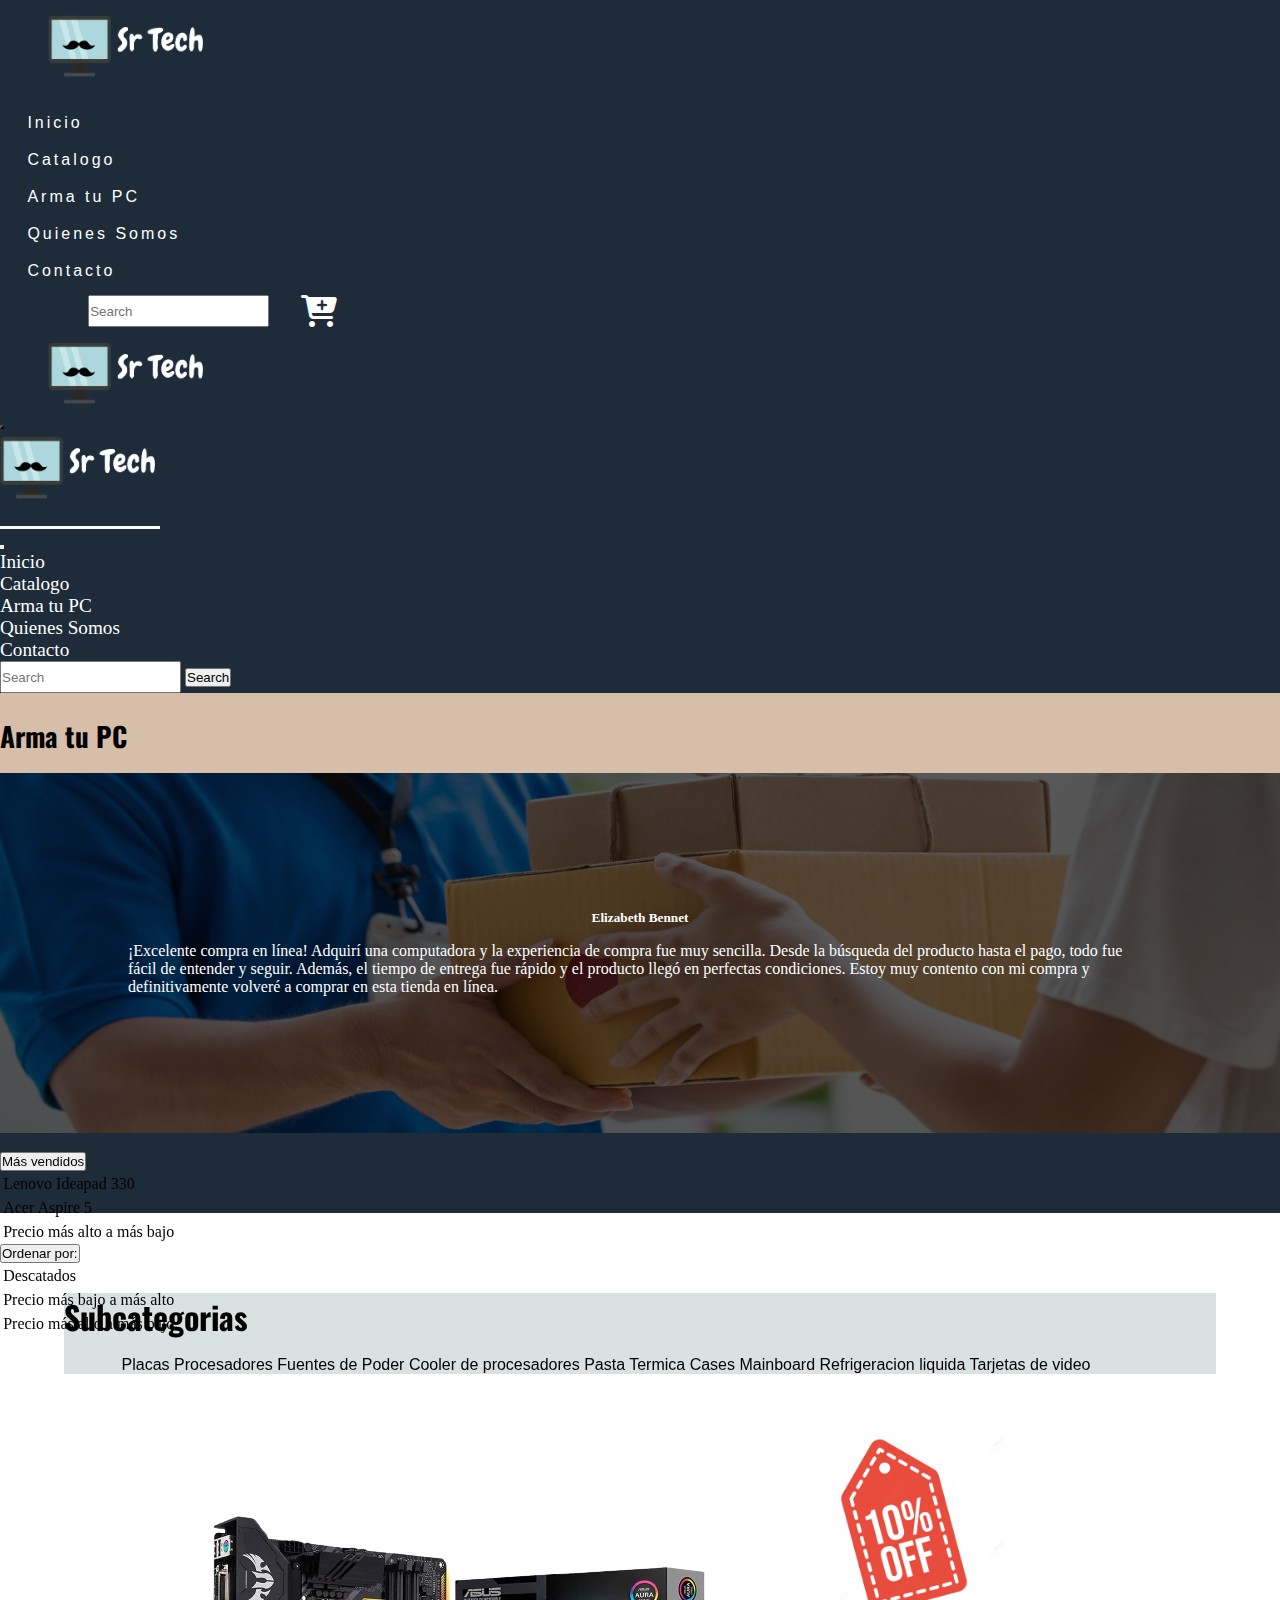
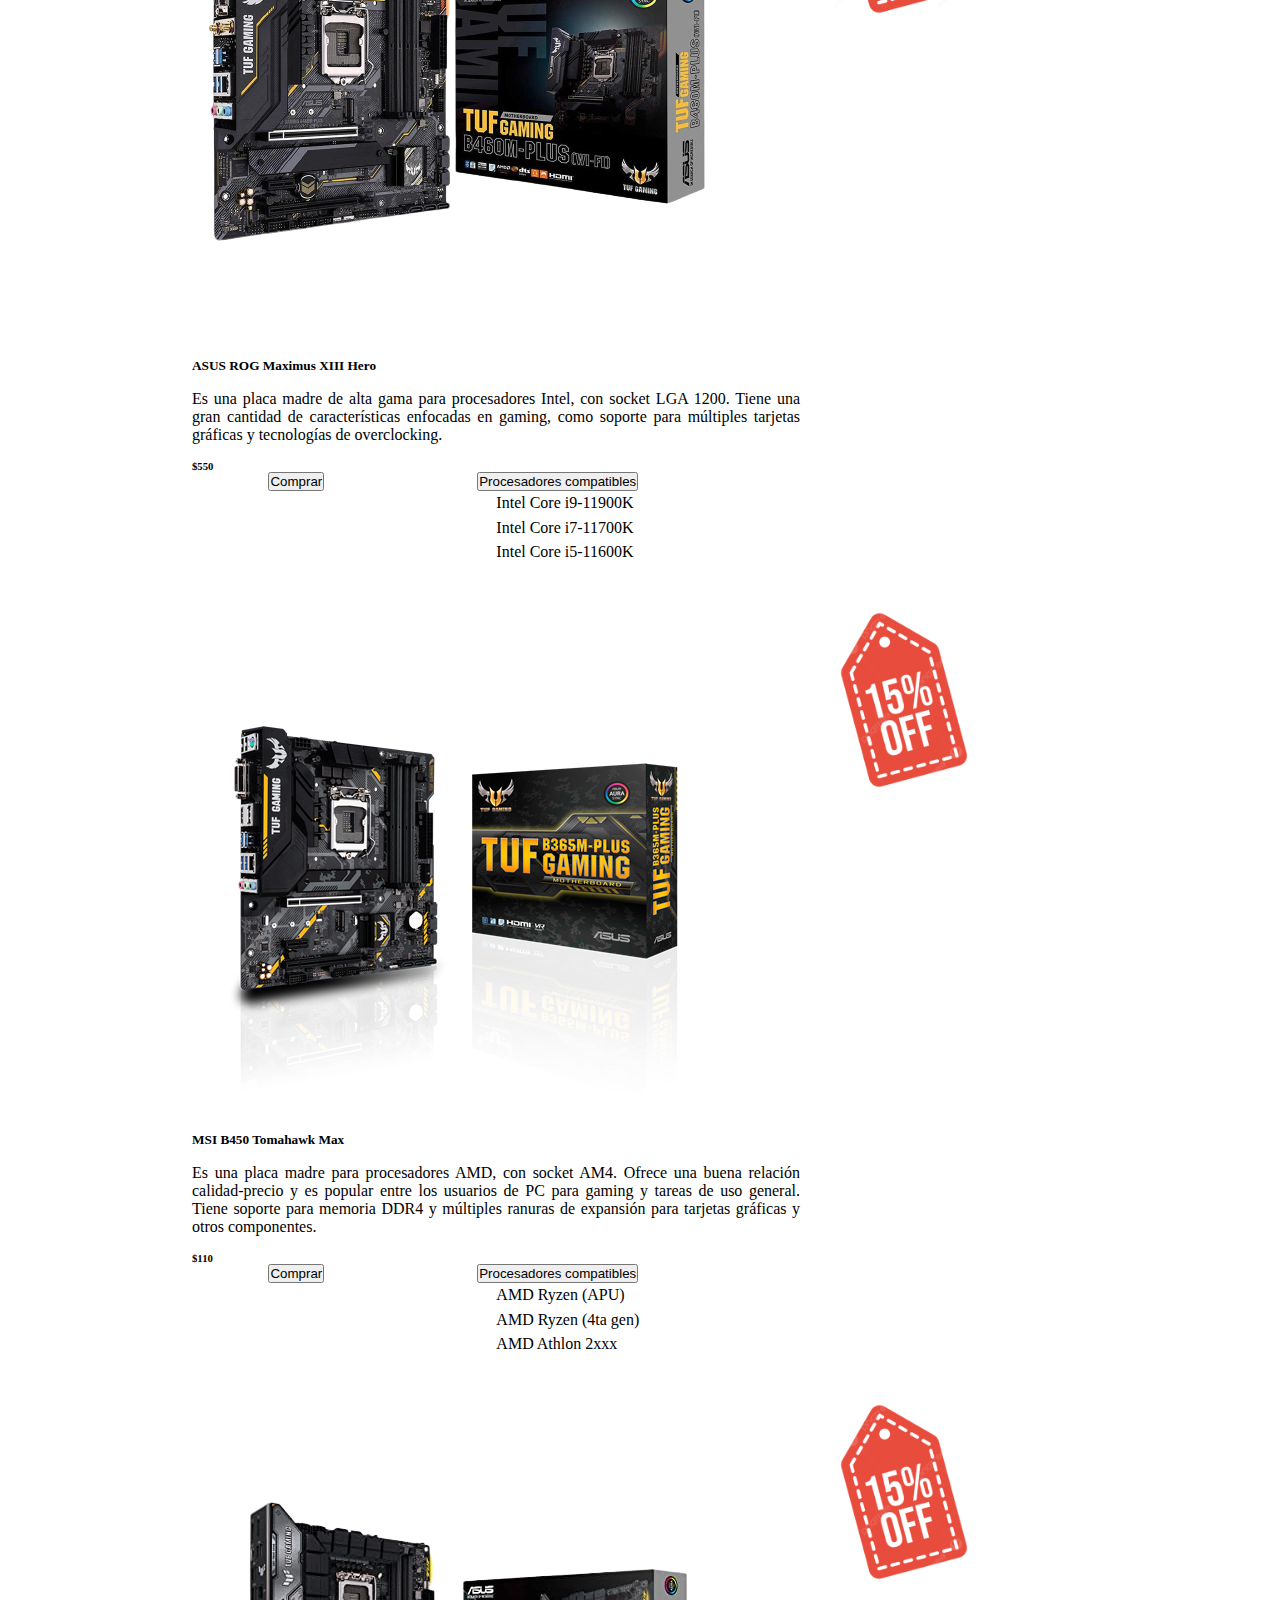
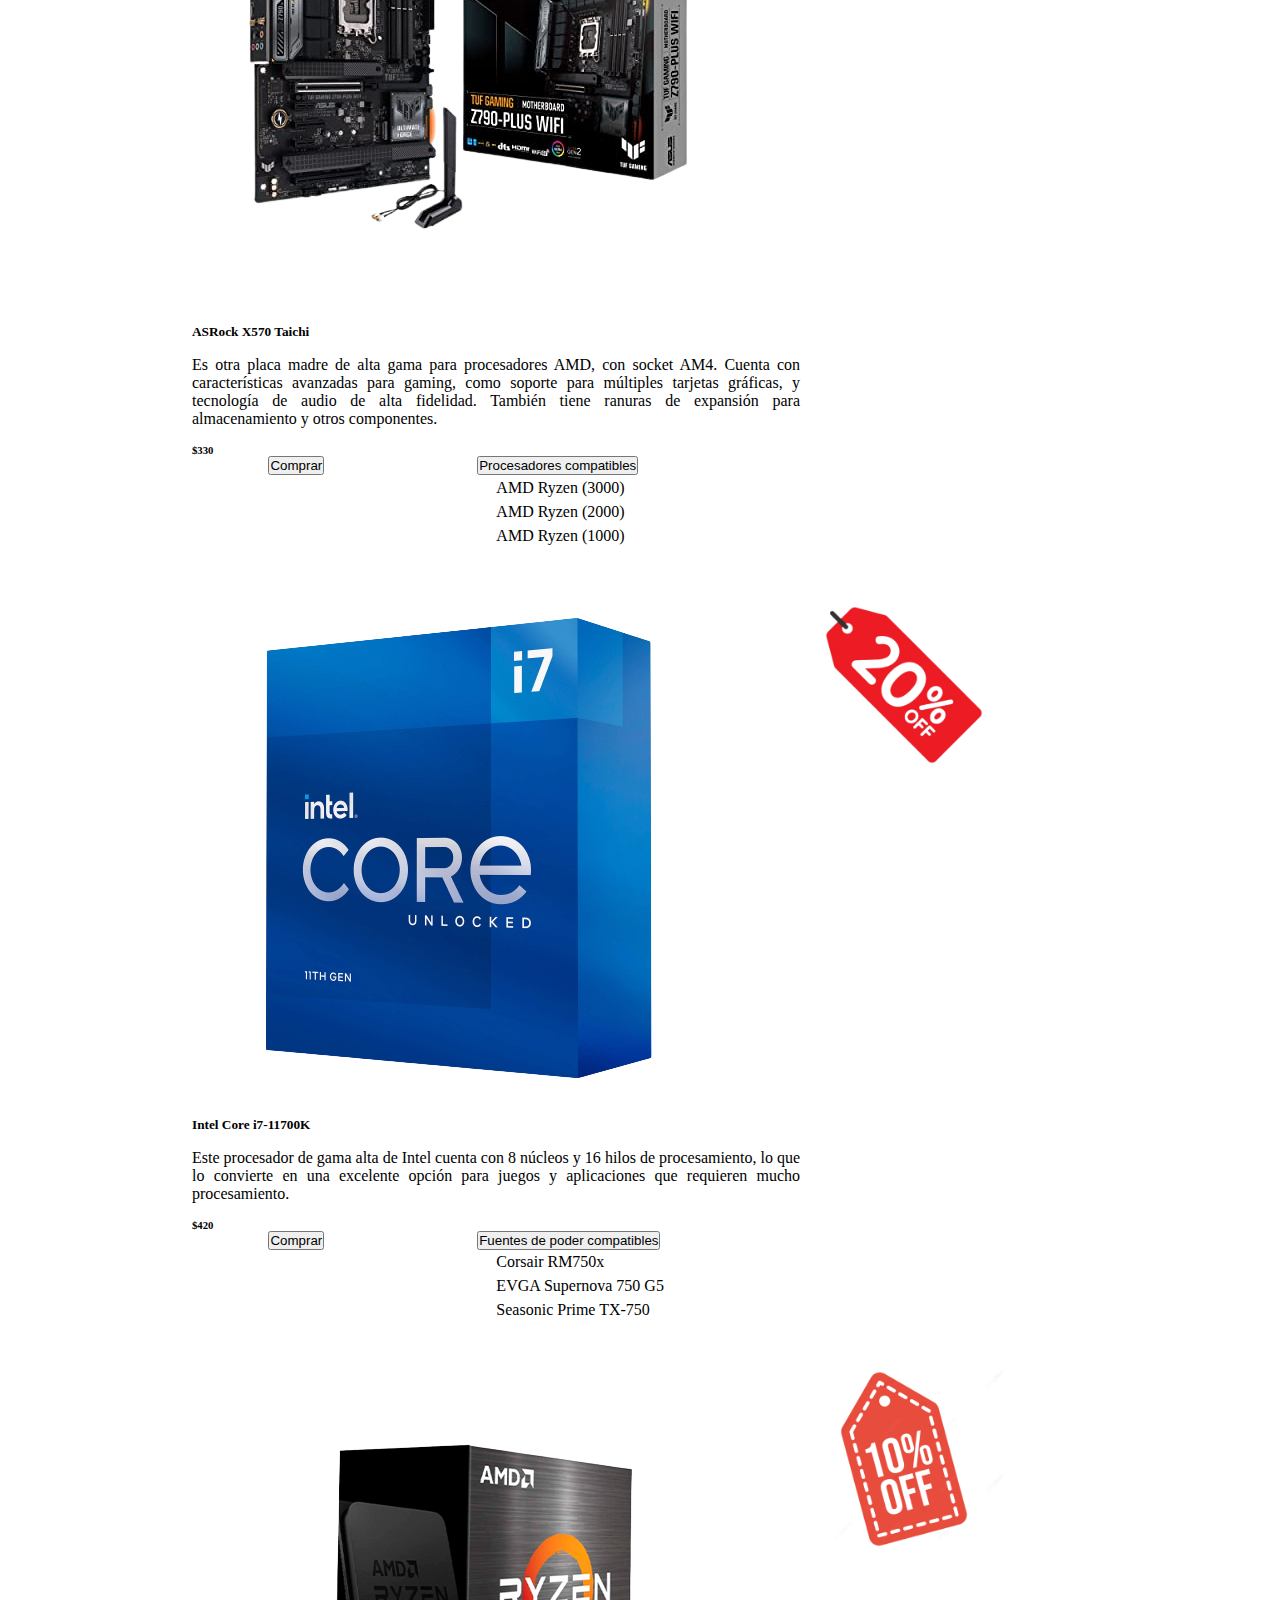
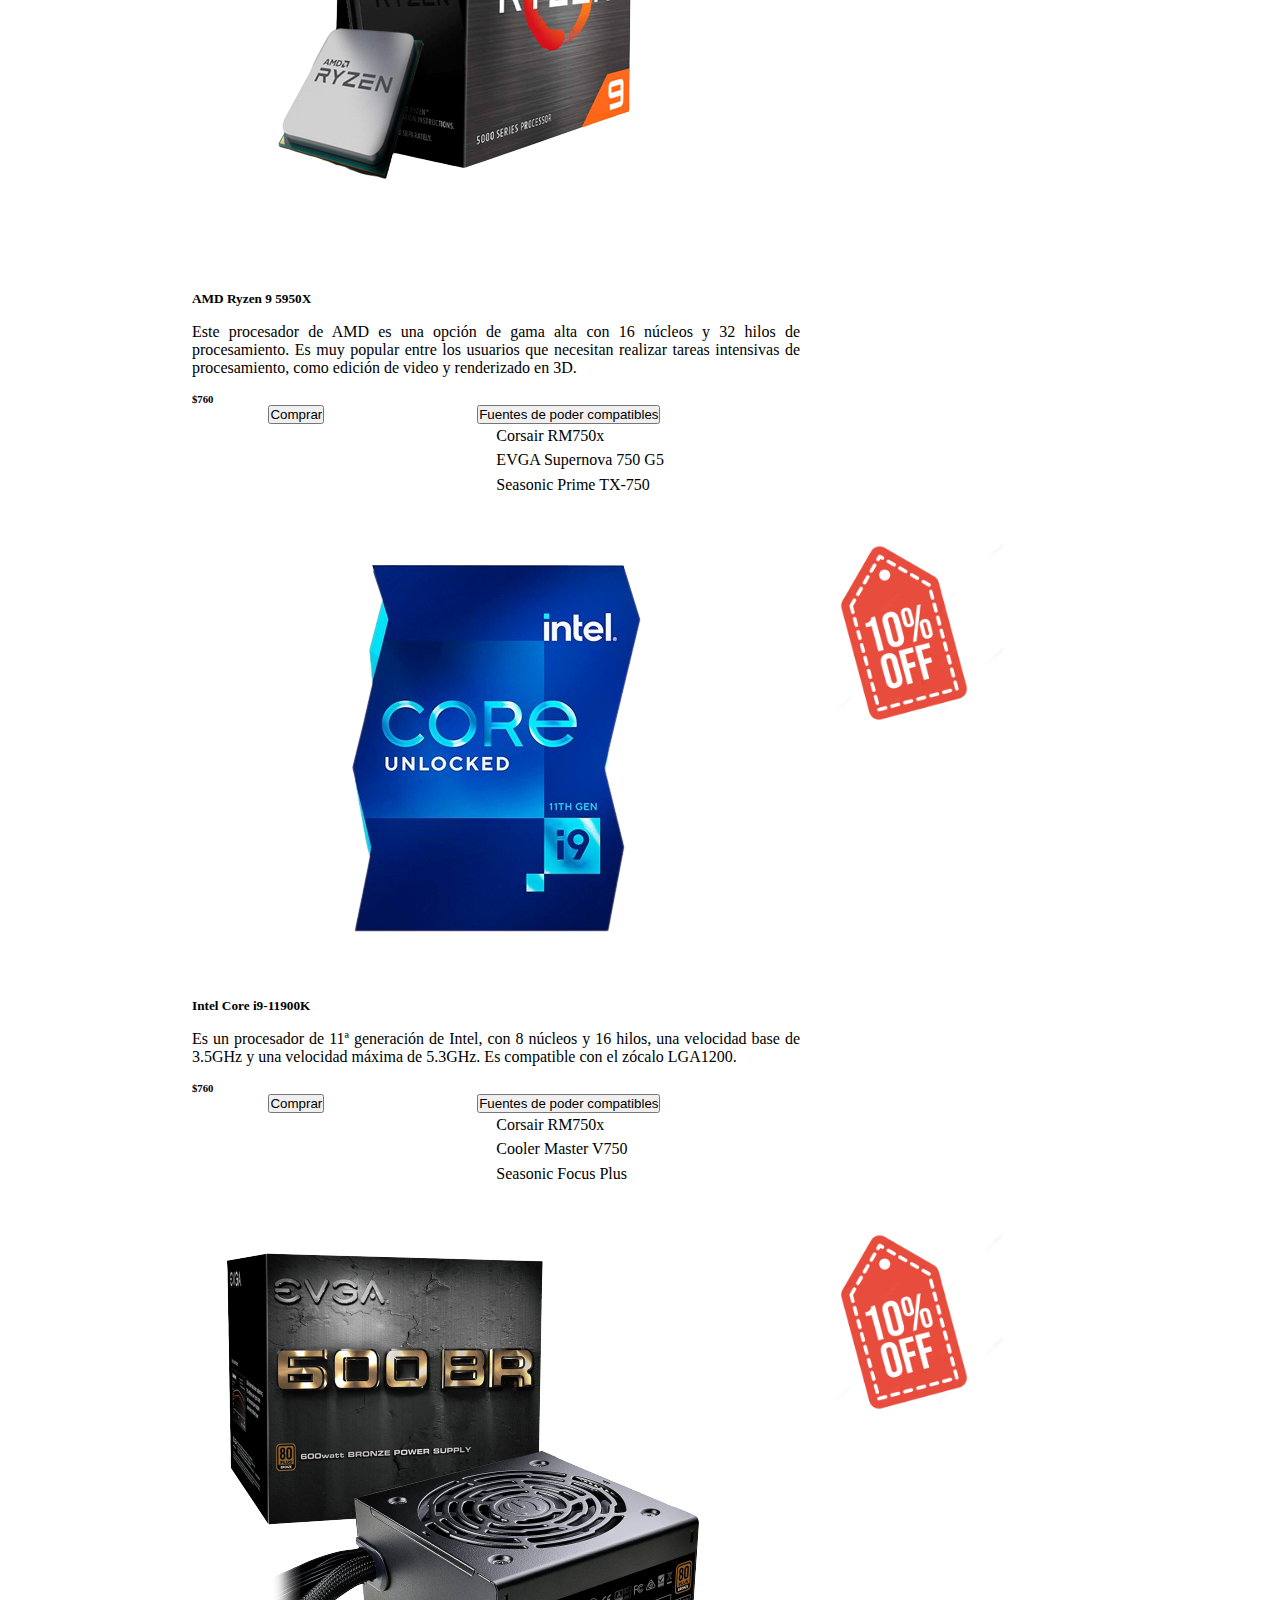
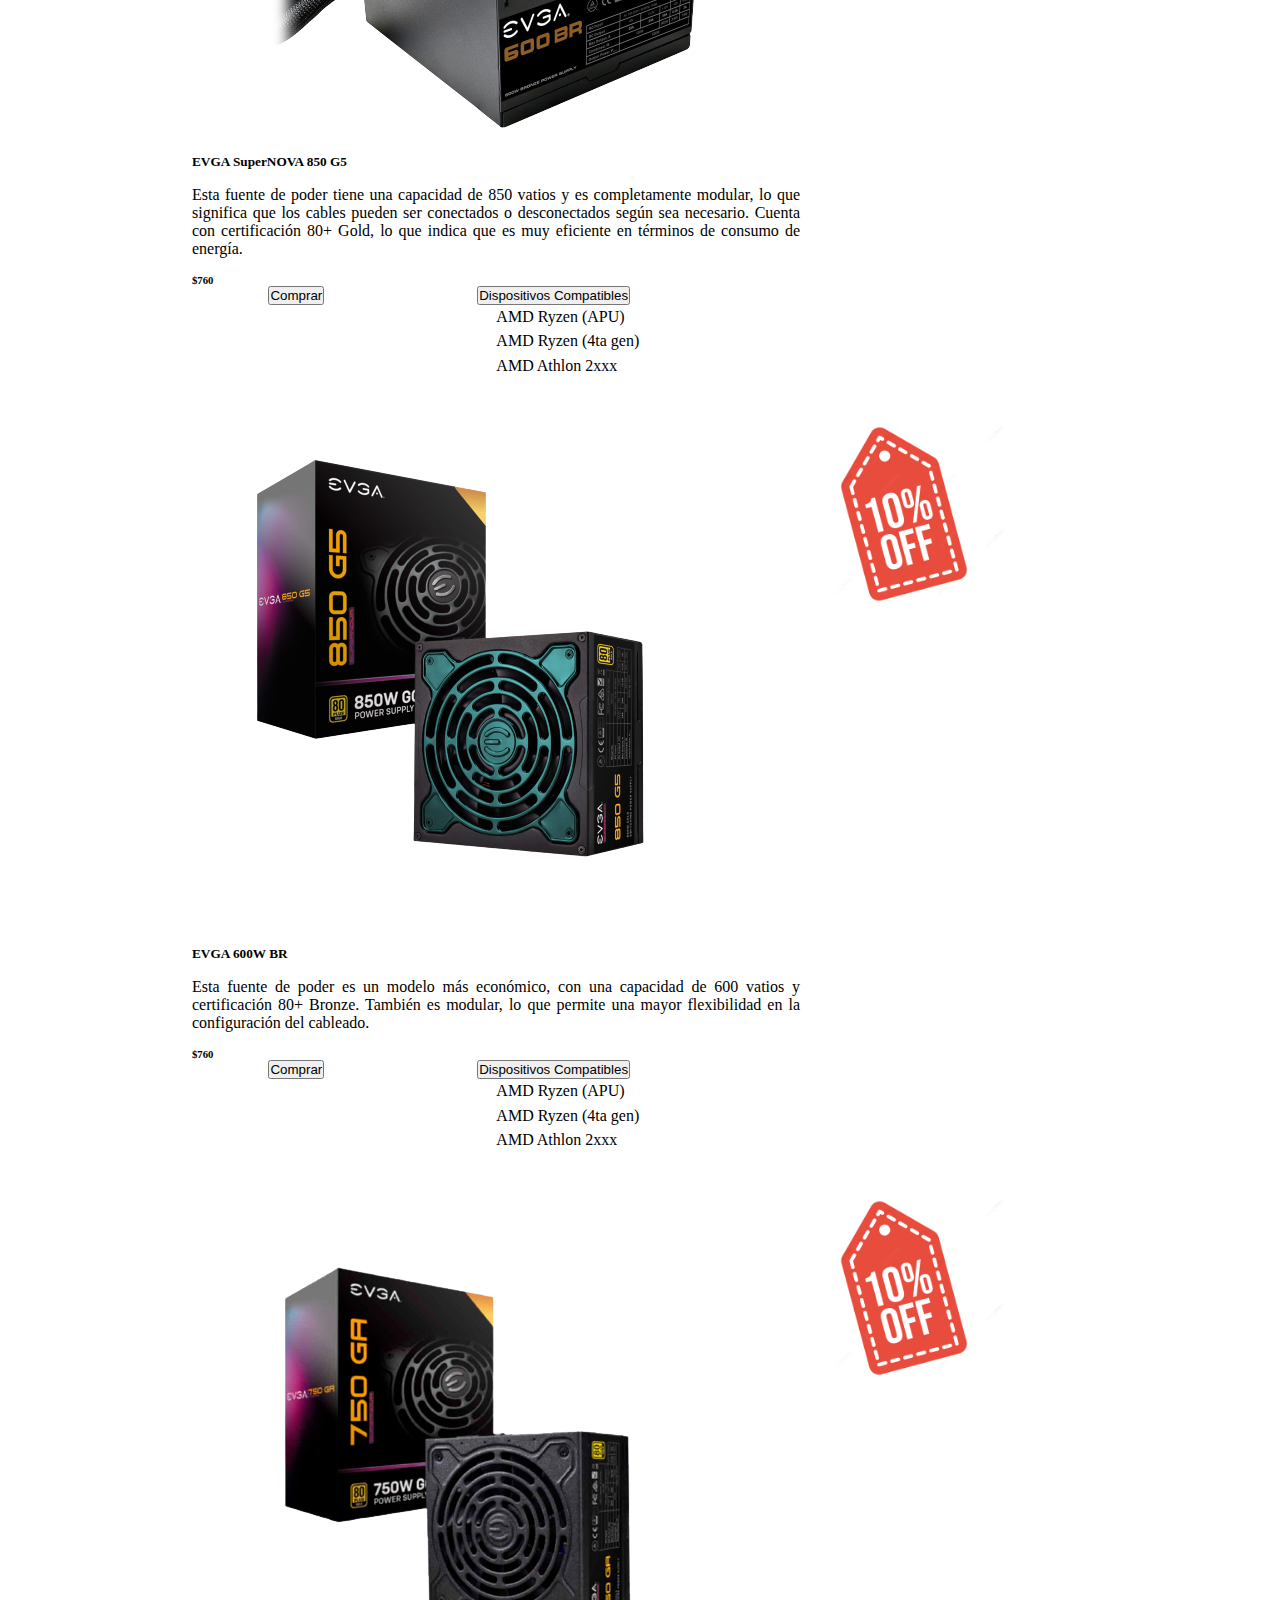
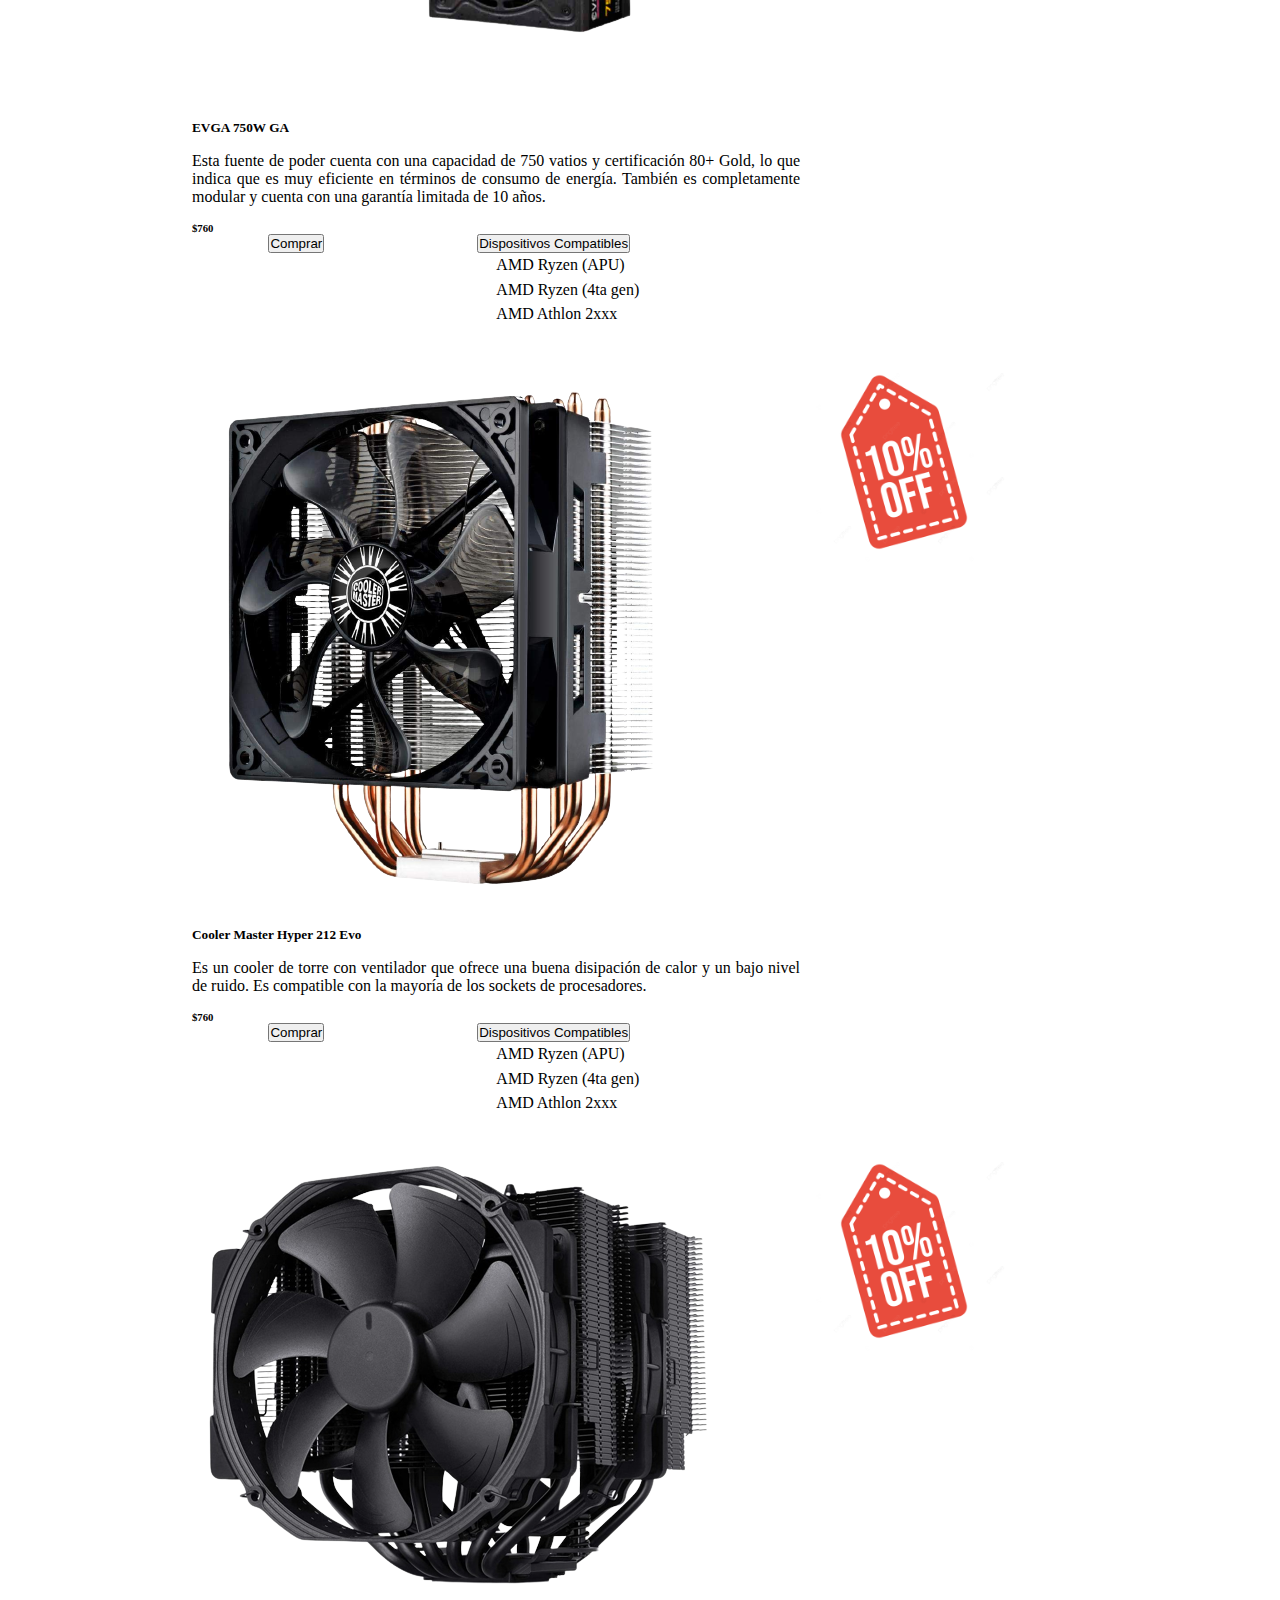
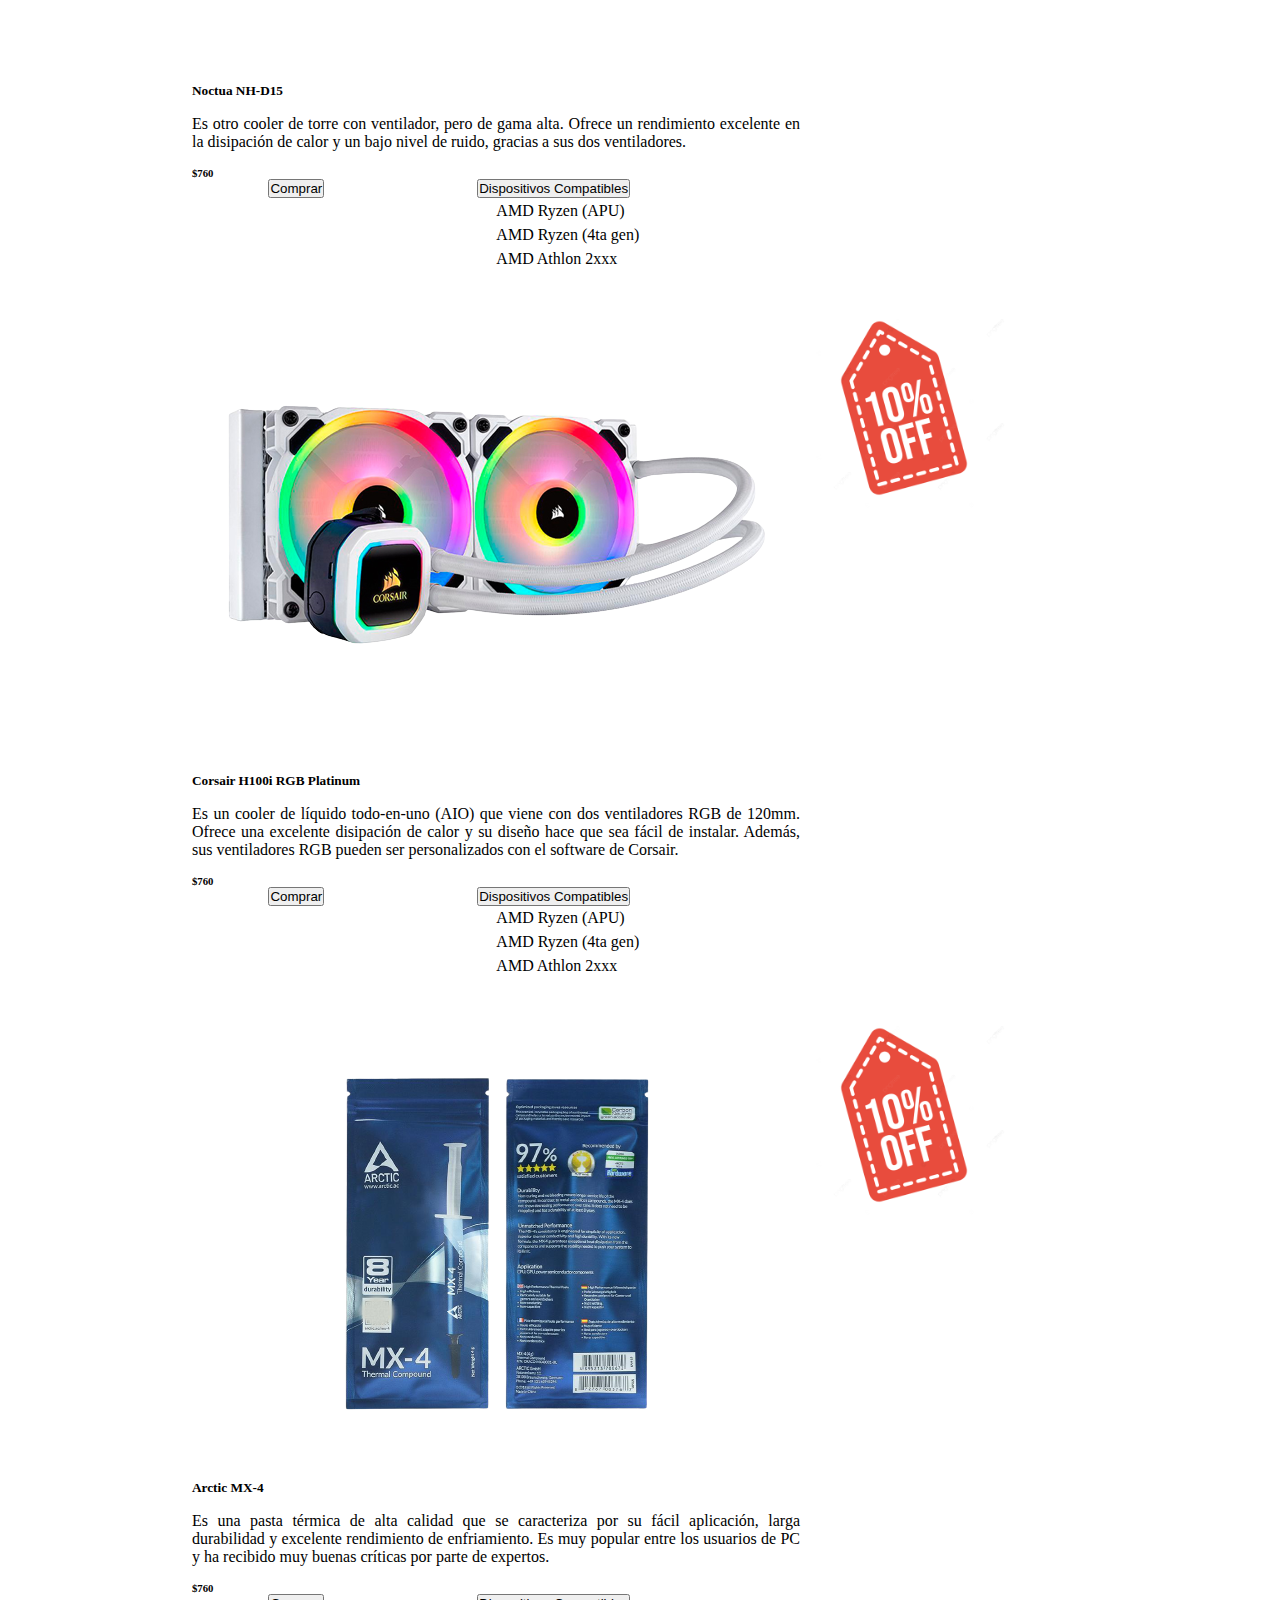
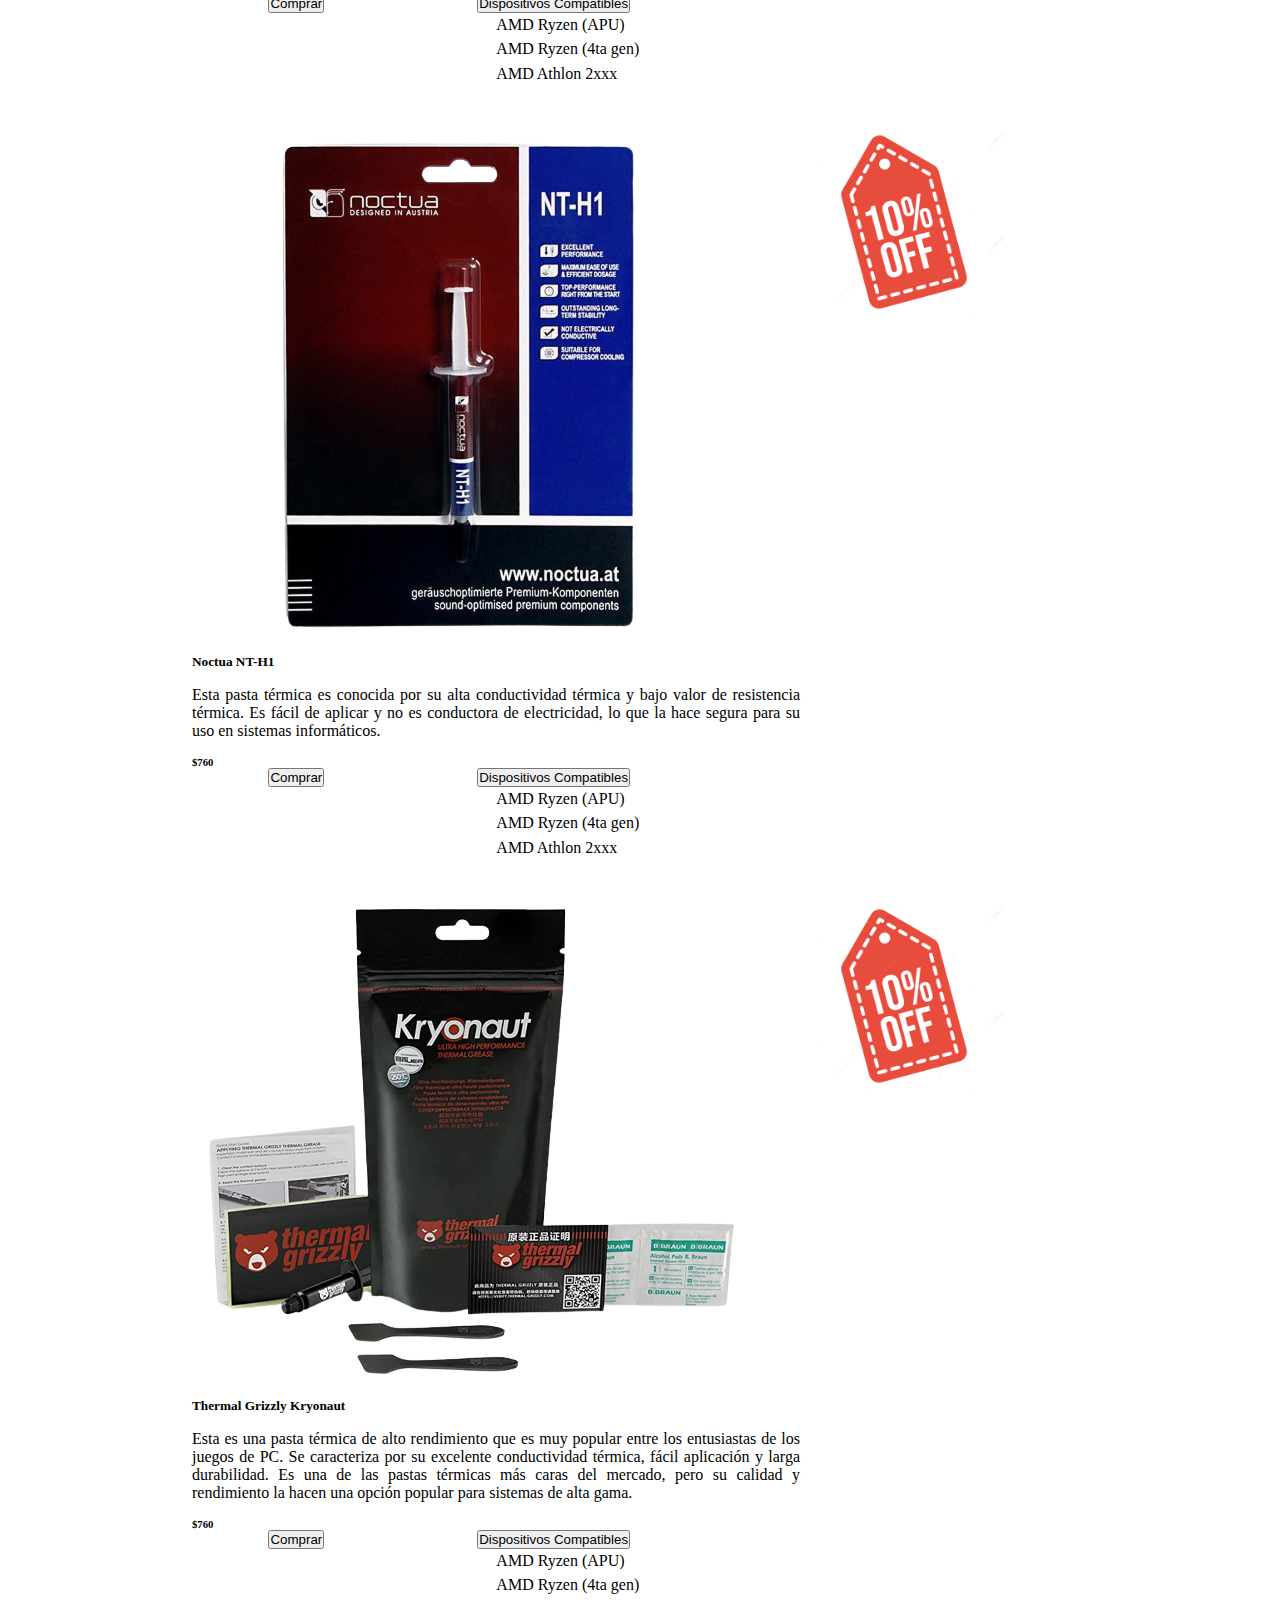
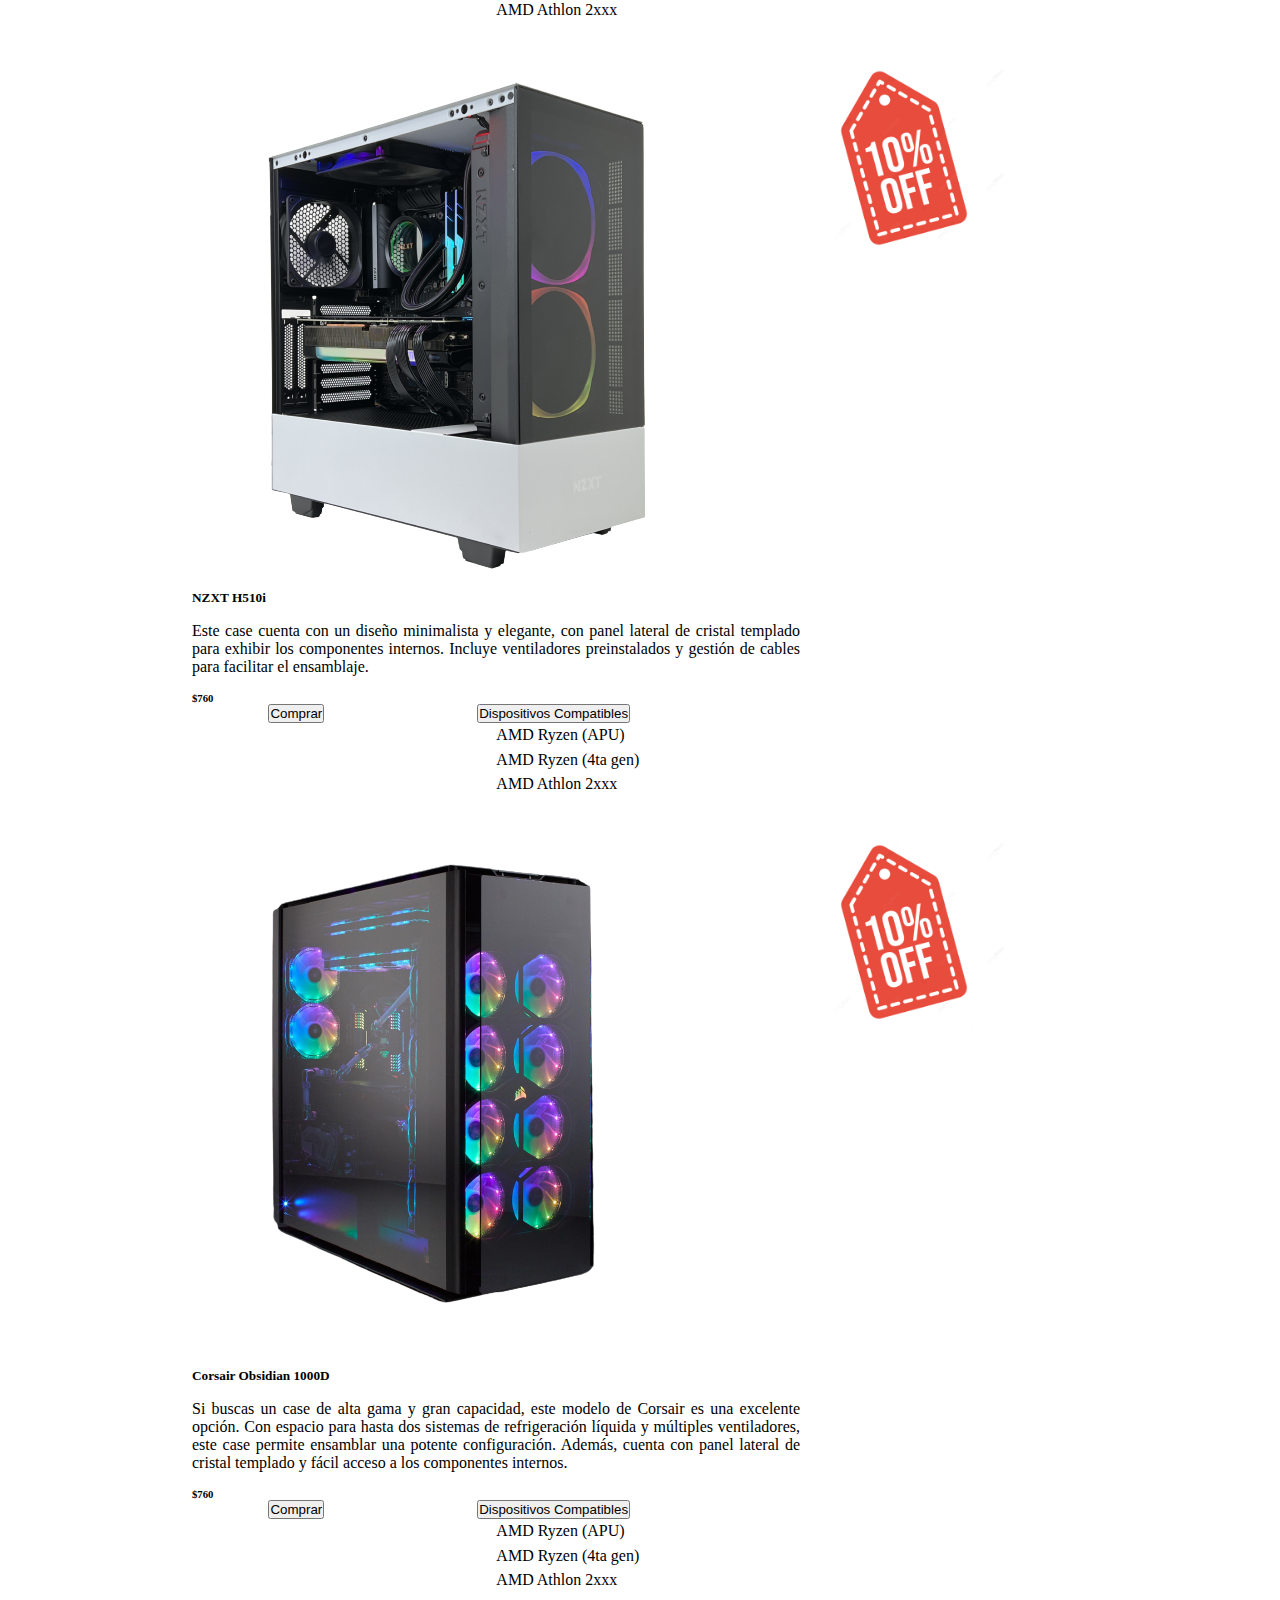
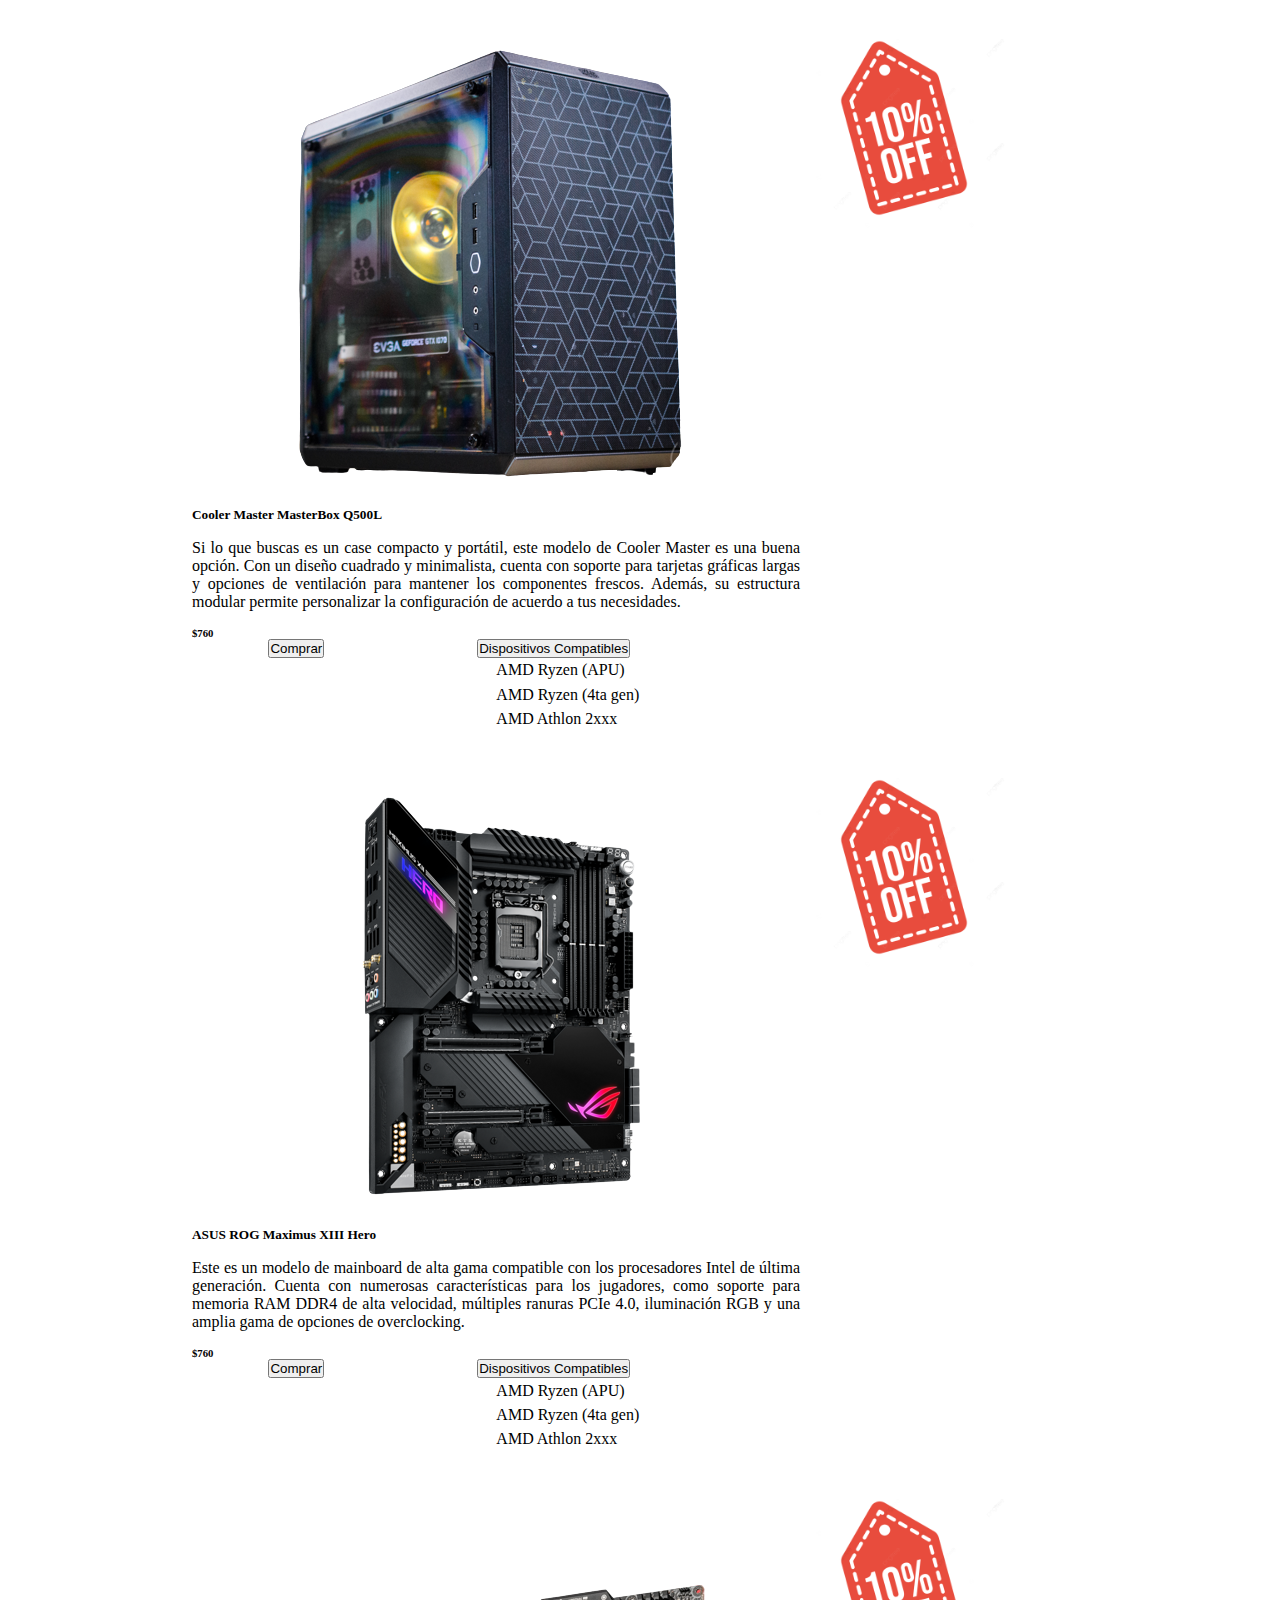
==== pages/arma_tu_pc.html @ 44ab14ec "Arreglo nav model" ====
<!DOCTYPE html>
<html lang="es">

<head>
    <meta charset="UTF-8">
    <meta http-equiv="X-UA-Compatible" content="IE=edge">
    <meta name="viewport" content="width=device-width, initial-scale=1.0">
    <link rel="stylesheet" href="https://cdnjs.cloudflare.com/ajax/libs/font-awesome/6.2.1/css/all.min.css">
    <link href="https://cdn.jsdelivr.net/npm/bootstrap@5.3.0-alpha1/dist/css/bootstrap.min.css" rel="stylesheet"
        integrity="sha384-GLhlTQ8iRABdZLl6O3oVMWSktQOp6b7In1Zl3/Jr59b6EGGoI1aFkw7cmDA6j6gD" crossorigin="anonymous">

    <link rel="stylesheet" href="../css/estilos.css">
    <title>Arma tu PC</title>
</head>

<body>
    <header>
        <div class="container-fluid row">

            <div class="col-xl-2">
                <div class="img-nav">
                    <img src="../img/Logo.png" alt="Logo">
                </div>
            </div>

            <div class="col-xl-10">
                <div class="navb-items d-none d-xl-flex">

                    <div class="item text-center">
                        <a href="../index.html">Inicio</a>
                    </div>
    
                    <div class="item">
                        <a href="catalago.html">Catalogo</a>
                    </div>
    
                    <div class="item">
                        <a  href="arma_tu_pc.html">Arma tu PC</a>
                    </div>
    
                    <div class="item">
                        <a href="quienes_somos.html">Quienes Somos</a>
                    </div> 
    
                    <div class="item">
                        <a href="contacto.html">Contacto</a>
                    </div>

                    <div class="item-search">

                        <div class="search-item">
                            <form class="d-flex" role="search">
                                <input class="form-control me-2" type="search" placeholder="Search" aria-label="Search">
                            </form>
                        </div>
        
                        <div class="carro-compras">
                            <i class="fa-solid fa-cart-plus fa-2x" style="color: white;"></i>
                        </div>
        
                    </div>

                </div>

            </div>

            <nav class="navbar fixed-top d-lg-none model-navbar-box">

                <div class="container-fluid">

                    <div class="img-nav">
                        <img src="../img/Logo.png" alt="Logo">
                    </div>

                    <button class="navbar-toggler navbar-boton" type="button" data-bs-toggle="offcanvas"
                        data-bs-target="#offcanvasNavbar" aria-controls="offcanvasNavbar">
                        <span class="navbar-toggler-icon"></span>
                    </button>

                    <div class="offcanvas offcanvas-end " tabindex="-1" id="offcanvasNavbar"
                        aria-labelledby="offcanvasNavbarLabel">

                        <div class="offcanvas-header">

                            <div class="img-nav-offcanvas">
                                <img src="../img/Logo.png" alt="Logo">
                            </div>
                           
                            <button type="button" class="btn-close" data-bs-dismiss="offcanvas"
                            aria-label="Close">
                            </button> 
                            
                        </div>
                        
                        <div class="offcanvas-body">

                            <ul class="navbar-nav justify-content-end flex-grow-1 pe-3 font-family-t-s cajita-var-movil">

                                <li class="nav-item start-item-narvbar">
                                    <a class="nav-link" aria-current="page" href="../index.html">Inicio</a>
                                </li>

                                <li class="nav-item start-item-narvbar">
                                    <a class="nav-link" aria-current="page" href="catalago.html">Catalogo</a>
                                </li>

                                <li class="nav-item start-item-narvbar">
                                    <a class="nav-link" aria-current="page" href="arma_tu_pc.html">Arma tu PC</a>
                                </li>

                                <li class="nav-item start-item-narvbar">
                                    <a class="nav-link" aria-current="page" href="quienes_somos.html">Quienes Somos</a>
                                </li>

                                <li class="nav-item start-item-narvbar">
                                    <a class="nav-link" aria-current="page" href="contacto.html">Contacto</a>
                                </li>

                            </ul>
                            
                            <form class="d-flex mt-3 search-movil" role="search">
                                <input class="form-control me-2" type="search" placeholder="Search" aria-label="Search">
                                <button class="btn btn-outline-success btn-sm" type="submit">Search</button>
                            </form>
                        </div>
                    </div>
                </div>
            </nav>

        </div>
    </header>


    <div class="titulo-artpc text-center">
        <h1>Arma tu PC</h1>
    </div>
    
    <div class="img-fondo-box">
        <div class="img-fondo-box-text">
            <h5 class="font-family-t text-center">Elizabeth Bennet</h5>
            <p class="font-family-t-s text-center">¡Excelente compra en línea! Adquirí una computadora y la experiencia de compra fue muy sencilla. Desde la búsqueda del producto hasta el pago, todo fue fácil de entender y seguir. Además, el tiempo de entrega fue rápido y el producto llegó en perfectas condiciones. Estoy muy contento con mi compra y definitivamente volveré a comprar en esta tienda en línea.</p>
        </div>
    </div>

    <div class="box-padre">
        <div class="row caja-big-sub">

            <div class=" box-marcas-sponsor col-xl-4 col-md-4 text-center">
                <!-- <div>
                    <img src="../img/Logo_asus.png" alt="">
                </div> -->
            </div>

            <div class="box-big-sub-box col-xl-8 col-sm-4 col-md-4 ">
                <div class="col-xl-4 text-center Productos-subcategorias-box">

                    <div class="dropdown-center">
                        <button class="btn btn-outline-light dropdown-toggle" type="button" data-bs-toggle="dropdown"
                            aria-expanded="false">
                            Subcategorias
                        </button>
                        <ul class="dropdown-menu">
                            <div class="row">
                                <div id="list-example" class="list-group text-center team-bottoms rounded">
                                    <li><a class="list-group-item list-group-item-action" href="#list-item-1">Placas</a>
                                    </li>
                                    <li><a class="list-group-item list-group-item-action"
                                            href="#list-item-2">Procesadores</a></li>
                                    <li><a class="list-group-item list-group-item-action" href="#list-item-3">Fuentes de
                                            Poder</a></li>
                                    <li><a class="list-group-item list-group-item-action" href="#list-item-4">Cooler de
                                            procesadores</a></li>
                                    <li><a class="list-group-item list-group-item-action" href="#list-item-5">Pasta
                                            Termica</a></li>
                                    <li><a class="list-group-item list-group-item-action" href="#list-item-6">Cases</a>
                                    </li>
                                    <li><a class="list-group-item list-group-item-action"
                                            href="#list-item-7">Mainboard</a></li>
                                    <li><a class="list-group-item list-group-item-action"
                                            href="#list-item-8">Refrigeracion
                                            liquida</a></li>
                                    <li><a class="list-group-item list-group-item-action" href="#list-item-9">Tarjetas
                                            de
                                            video</a></li>
                                </div>
                            </div>
                        </ul>
                    </div>

                </div>

            </div>

            <div class="col-md-8 col-sm-8 ">

                <div class="row text-center box-more-ord-for">

                    <div class=" w-auto">

                        <div class="dropdown-center  ">
                            <button class="btn btn-outline-light dropdown-toggle" type="button"
                                data-bs-toggle="dropdown" aria-expanded="false">
                                Más vendidos
                            </button>
                            <ul class="dropdown-menu">
                                <li><a class="dropdown-item rounded" href="#">Lenovo Ideapad 330</a></li>
                                <li><a class="dropdown-item rounded" href="#">Acer Aspire 5</a></li>
                                <li><a class="dropdown-item rounded" href="#">Precio más alto a más bajo</a></li>
                            </ul>
                        </div>
                    </div>

                    <div class=" w-auto">

                        <div class="dropdown-center">
                            <button class="btn btn-outline-light dropdown-toggle" type="button"
                                data-bs-toggle="dropdown" aria-expanded="false">
                                Ordenar por:
                            </button>
                            <ul class="dropdown-menu">
                                <li><a class="dropdown-item rounded" href="#">Descatados</a></li>
                                <li><a class="dropdown-item rounded" href="#">Precio más bajo a más alto</a></li>
                                <li><a class="dropdown-item rounded" href="#">Precio más alto a más bajo</a></li>
                            </ul>
                        </div>
                    </div>
                </div>
            </div>


        </div>
    </div>


    <div>
        <div data-bs-spy="scroll" data-bs-target="#list-example" data-bs-smooth-scroll="true" class="scrollspy-example"
            tabindex="0">
            <div class="productos-armatupc row">

                <div class="col-xl-4 col-md-4 col-sm-12 fondo-box-c text-center">

                    <div class="box-subcategorias col-xl-12 text-center">

                        <h2 class="btn-subcategorias">Subcategorias</h2>

                        <div class="row">

                            <div id="list-example" class="list-group text-center team-bottoms-sticky ">
                                <a class="list-group-item list-group-item-action" href="#list-item-1">Placas</a>
                                <a class="list-group-item list-group-item-action" href="#list-item-2">Procesadores</a>
                                <a class="list-group-item list-group-item-action" href="#list-item-3">Fuentes de
                                    Poder</a>
                                <a class="list-group-item list-group-item-action" href="#list-item-4">Cooler de
                                    procesadores</a>
                                <a class="list-group-item list-group-item-action" href="#list-item-5">Pasta Termica</a>
                                <a class="list-group-item list-group-item-action" href="#list-item-6">Cases</a>
                                <a class="list-group-item list-group-item-action" href="#list-item-7">Mainboard</a>
                                <a class="list-group-item list-group-item-action" href="#list-item-8">Refrigeracion
                                    liquida</a>
                                <a class="list-group-item list-group-item-action" href="#list-item-9">Tarjetas de
                                    video</a>
                            </div>

                        </div>

                    </div>

                </div>

                <div class="col-xl-8 col-md-8 col-sm-12 box-productos-artpc-father ">
                    <div class="box-productos-artpc m-auto">
                        <div class="card mb-3 " style="max-width: 38rem;">
                            <div class="row g-0">
                                <div class="col-md-4 img-box-productos-artpc">
                                    <img src="../img/Placa_1.png" class="img-fluid " alt="...">
                                </div>
                                <div class="col-md-8">
                                    <div class="card-body">
                                        <h5 class="card-title font-family-t">ASUS ROG Maximus XIII Hero</h5>
                                        <p class="card-text">
                                            Es una placa madre de alta gama para procesadores Intel, con
                                            socket LGA 1200. Tiene una gran cantidad de características enfocadas en
                                            gaming,
                                            como soporte para múltiples tarjetas gráficas y tecnologías de overclocking.
                                        </p>
                                        <p class="card-text">
                                        <h6 class="text-center text-price-artpc w-50 p-1 m-auto font-family-t">$550</h6>
                                        </p>
                                        <div class="btns-for-compra">
                                            <div class="btn-comprar-atpc">
                                                <button type="button" class="btn btn-primary btn-sm">Comprar</button>
                                            </div>

                                            <div class="btn-group">
                                                <button type="button"
                                                    class="btn btn-outline-dark btn-sm dropdown-toggle"
                                                    data-bs-toggle="dropdown" aria-expanded="false">
                                                    Procesadores compatibles
                                                </button>
                                                <ul class="dropdown-menu parrafo-text-artpc">
                                                    <li>
                                                        <p>Intel Core i9-11900K</p>
                                                    </li>
                                                    <li>
                                                        <p>Intel Core i7-11700K</p>
                                                    </li>
                                                    <li>
                                                        <p>Intel Core i5-11600K</p>
                                                    </li>
                                                </ul>
                                            </div>
                                        </div>

                                    </div>
                                </div>

                            </div>
                        </div>
                        <div class="porecentaje-off">
                            <img class="img-fluid" src="../img/Porcent_off.png" alt="">
                        </div>
                    </div>

                    <div class="box-productos-artpc m-auto" id="list-item-1">
                        <div class="card mb-3" style="max-width: 38rem;">
                            <div class="row g-0">
                                <div class="col-md-4 img-box-productos-artpc">
                                    <img src="../img/Placa_2.png" class="img-fluid rounded-start" alt="...">
                                </div>
                                <div class="col-md-8">
                                    <div class="card-body">
                                        <h5 class="card-title font-family-t">MSI B450 Tomahawk Max</h5>
                                        <p class="card-text">
                                            Es una placa madre para procesadores AMD, con socket AM4.
                                            Ofrece una buena relación calidad-precio y es popular entre los usuarios de
                                            PC
                                            para gaming y tareas de uso general. Tiene soporte para memoria DDR4 y
                                            múltiples
                                            ranuras de expansión para tarjetas gráficas y otros componentes.</p>
                                        <p class="card-text">
                                        <h6 class="text-center text-price-artpc w-50 p-1 m-auto font-family-t">$110</h6>
                                        </p>
                                        <div class="btns-for-compra">
                                            <div class="btn-comprar-atpc">
                                                <button type="button" class="btn btn-primary btn-sm">Comprar</button>
                                            </div>

                                            <div class="btn-group">
                                                <button type="button"
                                                    class="btn btn-outline-dark btn-sm dropdown-toggle"
                                                    data-bs-toggle="dropdown" aria-expanded="false">
                                                    Procesadores compatibles
                                                </button>
                                                <ul class="dropdown-menu parrafo-text-artpc">
                                                    <li>
                                                        <p>AMD Ryzen (APU)</p>
                                                    </li>
                                                    <li>
                                                        <p>AMD Ryzen (4ta gen)</p>
                                                    </li>
                                                    <li>
                                                        <p>AMD Athlon 2xxx</p>
                                                    </li>
                                                </ul>
                                            </div>
                                        </div>
                                    </div>
                                </div>
                            </div>
                        </div>
                        <div class="porecentaje-off">
                            <img class="img-fluid" src="../img/15off.png" alt="">
                        </div>
                    </div>

                    <div class="box-productos-artpc m-auto">
                        <div class="card mb-3" style="max-width: 38rem;">
                            <div class="row g-0">
                                <div class="col-md-4 img-box-productos-artpc">
                                    <img src="../img/Placa_3.png" class="img-fluid rounded-start" alt="...">
                                </div>
                                <div class="col-md-8">
                                    <div class="card-body">
                                        <h5 class="card-title font-family-t">ASRock X570 Taichi</h5>
                                        <p class="card-text">
                                            Es otra placa madre de alta gama para procesadores AMD, con
                                            socket AM4. Cuenta con características avanzadas para gaming, como soporte
                                            para
                                            múltiples tarjetas gráficas, y tecnología de audio de alta fidelidad.
                                            También
                                            tiene ranuras de expansión para almacenamiento y otros componentes.</p>
                                        <p class="card-text">
                                        <h6 class="text-center text-price-artpc w-50 p-1 m-auto font-family-t">$330</h6>
                                        </p>
                                        <div class="btns-for-compra">
                                            <div class="btn-comprar-atpc">
                                                <button type="button" class="btn btn-primary btn-sm">Comprar</button>
                                            </div>

                                            <div class="btn-group">
                                                <button type="button"
                                                    class="btn btn-outline-dark btn-sm dropdown-toggle"
                                                    data-bs-toggle="dropdown" aria-expanded="false">
                                                    Procesadores compatibles
                                                </button>
                                                <ul class="dropdown-menu parrafo-text-artpc">
                                                    <li>
                                                        <p>AMD Ryzen (3000)</p>
                                                    </li>
                                                    <li>
                                                        <p>AMD Ryzen (2000)</p>
                                                    </li>
                                                    <li>
                                                        <p>AMD Ryzen (1000)</p>
                                                    </li>
                                                </ul>
                                            </div>
                                        </div>
                                    </div>
                                </div>
                            </div>
                        </div>
                        <div class="porecentaje-off ">
                            <img class="img-fluid" src="../img/15off.png" alt="">
                        </div>
                    </div>

                    <div class="box-productos-artpc m-auto ">
                        <div class="card mb-3" style="max-width: 38rem;">
                            <div class="row g-0">
                                <div class="col-md-4 img-box-productos-artpc">
                                    <img src="../img/procesador_1.png" class="img-fluid rounded-start img-box-crece"
                                        alt="...">
                                </div>
                                <div class="col-md-8">
                                    <div class="card-body">
                                        <h5 class="card-title font-family-t">Intel Core i7-11700K</h5>
                                        <p class="card-text">
                                            Este procesador de gama alta de Intel cuenta con 8 núcleos y 16 hilos de
                                            procesamiento, lo que lo convierte en una excelente opción para juegos y
                                            aplicaciones que requieren mucho procesamiento.
                                        </p>
                                        <p class="card-text">
                                            <h6 class="text-center text-price-artpc w-50 p-1 m-auto font-family-t">$420</h6>
                                        </p>
                                        <div class="btns-for-compra">
                                            <div class="btn-comprar-atpc">
                                                <button type="button" class="btn btn-primary btn-sm">Comprar</button>
                                            </div>

                                            <div class="btn-group">
                                                <button type="button"
                                                    class="btn btn-outline-dark btn-sm dropdown-toggle"
                                                    data-bs-toggle="dropdown" aria-expanded="false">
                                                    Fuentes de poder compatibles
                                                </button>
                                                <ul class="dropdown-menu parrafo-text-artpc">
                                                    <li>
                                                        <p>Corsair RM750x</p>
                                                    </li>
                                                    <li>
                                                        <p>EVGA Supernova 750 G5</p>
                                                    </li>
                                                    <li>
                                                        <p>Seasonic Prime TX-750</p>
                                                    </li>
                                                </ul>
                                            </div>
                                        </div>
                                    </div>
                                </div>
                            </div>
                        </div>
                        <div class="porecentaje-off ">
                            <img class="img-fluid" src="../img/20_off.png" alt="">
                        </div>
                    </div>

                    <div class="box-productos-artpc m-auto" id="list-item-2">
                        <div class="card mb-3" style="max-width: 38rem;">
                            <div class="row g-0">
                                <div class="col-md-4 img-box-productos-artpc">
                                    <img src="../img/Procesador_2.png" class="img-fluid rounded-start" alt="...">
                                </div>
                                <div class="col-md-8">
                                    <div class="card-body">
                                        <h5 class="card-title font-family-t">AMD Ryzen 9 5950X</h5>
                                        <p class="card-text">
                                            Este procesador de AMD es una opción de gama alta con 16 núcleos y 32 hilos
                                            de
                                            procesamiento. Es muy popular entre los usuarios que necesitan realizar
                                            tareas
                                            intensivas de procesamiento, como edición de video y renderizado en 3D.
                                        </p>
                                        <p class="card-text">
                                            <h6 class="text-center text-price-artpc w-50 p-1 m-auto font-family-t">$760</h6>
                                        </p>
                                        <div class="btns-for-compra">
                                            <div class="btn-comprar-atpc">
                                                <button type="button" class="btn btn-primary btn-sm">Comprar</button>
                                            </div>

                                            <div class="btn-group">
                                                <button type="button"
                                                    class="btn btn-outline-dark btn-sm dropdown-toggle"
                                                    data-bs-toggle="dropdown" aria-expanded="false">
                                                    Fuentes de poder compatibles
                                                </button>
                                                <ul class="dropdown-menu parrafo-text-artpc">
                                                    <li>
                                                        <p>Corsair RM750x</p>
                                                    </li>
                                                    <li>
                                                        <p>EVGA Supernova 750 G5</p>
                                                    </li>
                                                    <li>
                                                        <p>Seasonic Prime TX-750</p>
                                                    </li>
                                                </ul>
                                            </div>
                                        </div>
                                    </div>
                                </div>
                            </div>
                        </div>
                        <div class="porecentaje-off ">
                            <img class="img-fluid" src="../img/Porcent_off.png" alt="">
                        </div>
                    </div>

                    <div class="box-productos-artpc m-auto ">
                        <div class="card mb-3" style="max-width: 38rem;">
                            <div class="row g-0">
                                <div class="col-md-4 img-box-productos-artpc">
                                    <img src="../img/Procesador_3.png" class="img-fluid rounded-start" alt="...">
                                </div>
                                <div class="col-md-8">
                                    <div class="card-body">
                                        <h5 class="card-title font-family-t">Intel Core i9-11900K</h5>
                                        <p class="card-text">
                                            Es un procesador de 11ª generación de Intel, con 8 núcleos y 16 hilos, una
                                            velocidad base de 3.5GHz y una velocidad máxima de 5.3GHz. Es compatible con
                                            el
                                            zócalo LGA1200.
                                        </p>
                                        <p class="card-text">
                                            <h6 class="text-center text-price-artpc w-50 p-1 m-auto font-family-t">$760</h6>
                                        </p>
                                        
                                        <div class="btns-for-compra">
                                            <div class="btn-comprar-atpc">
                                                <button type="button" class="btn btn-primary btn-sm">Comprar</button>
                                            </div>

                                            <div class="btn-group">
                                                <button type="button"
                                                    class="btn btn-outline-dark btn-sm dropdown-toggle"
                                                    data-bs-toggle="dropdown" aria-expanded="false">
                                                    Fuentes de poder compatibles
                                                </button>
                                                <ul class="dropdown-menu parrafo-text-artpc">
                                                    <li>
                                                        <p>Corsair RM750x</p>
                                                    </li>
                                                    <li>
                                                        <p>Cooler Master V750</p>
                                                    </li>
                                                    <li>
                                                        <p>Seasonic Focus Plus</p>
                                                    </li>
                                                </ul>
                                            </div>
                                        </div>
                                    </div>
                                </div>
                            </div>
                        </div>
                        <div class="porecentaje-off ">
                            <img class="img-fluid" src="../img/Porcent_off.png" alt="">
                        </div>
                    </div>


                    <div class="box-productos-artpc m-auto">
                        <div class="card mb-3" style="max-width: 38rem;">
                            <div class="row g-0">
                                <div class="col-md-4 img-box-productos-artpc">
                                    <img src="../img/Fuentes_Poder_1.png" class="img-fluid rounded-start" alt="...">
                                </div>
                                <div class="col-md-8">
                                    <div class="card-body">
                                        <h5 class="card-title font-family-t">EVGA SuperNOVA 850 G5</h5>
                                        <p class="card-text">
                                            Esta fuente de poder tiene una capacidad de 850 vatios y es completamente
                                            modular, lo que significa que los cables pueden ser conectados o
                                            desconectados
                                            según sea necesario. Cuenta con certificación 80+ Gold, lo que indica que es
                                            muy
                                            eficiente en términos de consumo de energía.
                                        </p>
                                        <p class="card-text">
                                            <h6 class="text-center text-price-artpc w-50 p-1 m-auto font-family-t">$760</h6>
                                        </p>
                                        
                                        <div class="btns-for-compra">
                                            <div class="btn-comprar-atpc">
                                                <button type="button" class="btn btn-primary btn-sm">Comprar</button>
                                            </div>

                                            <div class="btn-group">
                                                <button type="button"
                                                    class="btn btn-outline-dark btn-sm dropdown-toggle"
                                                    data-bs-toggle="dropdown" aria-expanded="false">
                                                    Dispositivos Compatibles
                                                </button>
                                                <ul class="dropdown-menu parrafo-text-artpc">
                                                    <li>
                                                        <p>AMD Ryzen (APU)</p>
                                                    </li>
                                                    <li>
                                                        <p>AMD Ryzen (4ta gen)</p>
                                                    </li>
                                                    <li>
                                                        <p>AMD Athlon 2xxx</p>
                                                    </li>
                                                </ul>
                                            </div>
                                        </div>
                                    </div>
                                </div>
                            </div>
                        </div>
                        <div class="porecentaje-off ">
                            <img class="img-fluid" src="../img/Porcent_off.png" alt="">
                        </div>
                    </div>

                    <div class="box-productos-artpc m-auto" id="list-item-3">
                        <div class="card mb-3" style="max-width: 38rem;">
                            <div class="row g-0">
                                <div class="col-md-4 img-box-productos-artpc">
                                    <img src="../img/Fuentes_Poder_2.png" class="img-fluid rounded-start" alt="...">
                                </div>
                                <div class="col-md-8">
                                    <div class="card-body">
                                        <h5 class="card-title font-family-t">EVGA 600W BR</h5>
                                        <p class="card-text">
                                            Esta fuente de poder es un modelo más económico, con una capacidad de 600
                                            vatios
                                            y certificación 80+ Bronze. También es modular, lo que permite una mayor
                                            flexibilidad en la configuración del cableado.
                                        </p>
                                        <p class="card-text">
                                            <h6 class="text-center text-price-artpc w-50 p-1 m-auto font-family-t">$760</h6>
                                        </p>
                                        
                                        <div class="btns-for-compra">
                                            <div class="btn-comprar-atpc">
                                                <button type="button" class="btn btn-primary btn-sm">Comprar</button>
                                            </div>

                                            <div class="btn-group">
                                                <button type="button"
                                                    class="btn btn-outline-dark btn-sm dropdown-toggle"
                                                    data-bs-toggle="dropdown" aria-expanded="false">
                                                    Dispositivos Compatibles
                                                </button>
                                                <ul class="dropdown-menu parrafo-text-artpc">
                                                    <li>
                                                        <p>AMD Ryzen (APU)</p>
                                                    </li>
                                                    <li>
                                                        <p>AMD Ryzen (4ta gen)</p>
                                                    </li>
                                                    <li>
                                                        <p>AMD Athlon 2xxx</p>
                                                    </li>
                                                </ul>
                                            </div>
                                        </div>
                                    </div>
                                </div>
                            </div>
                        </div>
                        <div class="porecentaje-off ">
                            <img class="img-fluid" src="../img/Porcent_off.png" alt="">
                        </div>
                    </div>

                    <div class="box-productos-artpc m-auto">
                        <div class="card mb-3" style="max-width: 38rem;">
                            <div class="row g-0">
                                <div class="col-md-4 img-box-productos-artpc">
                                    <img src="../img/Fuentes_Poder_3.png" class="img-fluid rounded-start" alt="...">
                                </div>
                                <div class="col-md-8">
                                    <div class="card-body">
                                        <h5 class="card-title font-family-t">EVGA 750W GA</h5>
                                        <p class="card-text">
                                            Esta fuente de poder cuenta con una capacidad de 750 vatios y certificación
                                            80+
                                            Gold, lo que indica que es muy eficiente en términos de consumo de energía.
                                            También es completamente modular y cuenta con una garantía limitada de 10
                                            años.
                                        </p>
                                        <p class="card-text">
                                            <h6 class="text-center text-price-artpc w-50 p-1 m-auto font-family-t">$760</h6>
                                        </p>
                                        
                                        <div class="btns-for-compra">
                                            <div class="btn-comprar-atpc">
                                                <button type="button" class="btn btn-primary btn-sm">Comprar</button>
                                            </div>

                                            <div class="btn-group">
                                                <button type="button"
                                                    class="btn btn-outline-dark btn-sm dropdown-toggle"
                                                    data-bs-toggle="dropdown" aria-expanded="false">
                                                    Dispositivos Compatibles
                                                </button>
                                                <ul class="dropdown-menu parrafo-text-artpc">
                                                    <li>
                                                        <p>AMD Ryzen (APU)</p>
                                                    </li>
                                                    <li>
                                                        <p>AMD Ryzen (4ta gen)</p>
                                                    </li>
                                                    <li>
                                                        <p>AMD Athlon 2xxx</p>
                                                    </li>
                                                </ul>
                                            </div>
                                        </div>
                                    </div>
                                </div>
                            </div>
                        </div>
                        <div class="porecentaje-off ">
                            <img class="img-fluid" src="../img/Porcent_off.png" alt="">
                        </div>
                    </div>

                    <div class="box-productos-artpc m-auto">
                        <div class="card mb-3" style="max-width: 38rem;">
                            <div class="row g-0">
                                <div class="col-md-4 img-box-productos-artpc">
                                    <img src="../img/Cooler_M_1.png" class="img-fluid rounded-start" alt="...">
                                </div>
                                <div class="col-md-8">
                                    <div class="card-body">
                                        <h5 class="card-title font-family-t">Cooler Master Hyper 212 Evo</h5>
                                        <p class="card-text">
                                            Es un cooler de torre con ventilador que ofrece una buena disipación de
                                            calor y
                                            un bajo nivel de ruido. Es compatible con la mayoría de los sockets de
                                            procesadores.
                                        </p>
                                        <p class="card-text">
                                            <h6 class="text-center text-price-artpc w-50 p-1 m-auto font-family-t">$760</h6>
                                        </p>
                                        
                                        <div class="btns-for-compra">
                                            <div class="btn-comprar-atpc">
                                                <button type="button" class="btn btn-primary btn-sm">Comprar</button>
                                            </div>

                                            <div class="btn-group">
                                                <button type="button"
                                                    class="btn btn-outline-dark btn-sm dropdown-toggle"
                                                    data-bs-toggle="dropdown" aria-expanded="false">
                                                    Dispositivos Compatibles
                                                </button>
                                                <ul class="dropdown-menu parrafo-text-artpc">
                                                    <li>
                                                        <p>AMD Ryzen (APU)</p>
                                                    </li>
                                                    <li>
                                                        <p>AMD Ryzen (4ta gen)</p>
                                                    </li>
                                                    <li>
                                                        <p>AMD Athlon 2xxx</p>
                                                    </li>
                                                </ul>
                                            </div>
                                        </div>
                                    </div>
                                </div>
                            </div>
                        </div>
                        <div class="porecentaje-off ">
                            <img class="img-fluid" src="../img/Porcent_off.png" alt="">
                        </div>
                    </div>

                    <div class="box-productos-artpc m-auto " id="list-item-4">
                        <div class="card mb-3" style="max-width: 38rem;">
                            <div class="row g-0">
                                <div class="col-md-4 img-box-productos-artpc">
                                    <img src="../img/Cooler_M_2.png" class="img-fluid rounded-start" alt="...">
                                </div>
                                <div class="col-md-8">
                                    <div class="card-body">
                                        <h5 class="card-title font-family-t">Noctua NH-D15</h5>
                                        <p class="card-text">
                                            Es otro cooler de torre con ventilador, pero de gama alta. Ofrece un
                                            rendimiento
                                            excelente en la disipación de calor y un bajo nivel de ruido, gracias a sus
                                            dos
                                            ventiladores.
                                        </p>
                                        <p class="card-text">
                                            <h6 class="text-center text-price-artpc w-50 p-1 m-auto font-family-t">$760</h6>
                                        </p>
                                        
                                        <div class="btns-for-compra">
                                            <div class="btn-comprar-atpc">
                                                <button type="button" class="btn btn-primary btn-sm">Comprar</button>
                                            </div>

                                            <div class="btn-group">
                                                <button type="button"
                                                    class="btn btn-outline-dark btn-sm dropdown-toggle"
                                                    data-bs-toggle="dropdown" aria-expanded="false">
                                                    Dispositivos Compatibles
                                                </button>
                                                <ul class="dropdown-menu parrafo-text-artpc">
                                                    <li>
                                                        <p>AMD Ryzen (APU)</p>
                                                    </li>
                                                    <li>
                                                        <p>AMD Ryzen (4ta gen)</p>
                                                    </li>
                                                    <li>
                                                        <p>AMD Athlon 2xxx</p>
                                                    </li>
                                                </ul>
                                            </div>
                                        </div>
                                    </div>
                                </div>
                            </div>
                        </div>
                        <div class="porecentaje-off ">
                            <img class="img-fluid" src="../img/Porcent_off.png" alt="">
                        </div>
                    </div>

                    <div class="box-productos-artpc m-auto">
                        <div class="card mb-3" style="max-width: 38rem;">
                            <div class="row g-0">
                                <div class="col-md-4 img-box-productos-artpc">
                                    <img src="../img/Cooler_M_3.png" class="img-fluid rounded-start" alt="...">
                                </div>
                                <div class="col-md-8">
                                    <div class="card-body">
                                        <h5 class="card-title font-family-t">Corsair H100i RGB Platinum</h5>
                                        <p class="card-text">
                                            Es un cooler de líquido todo-en-uno (AIO) que viene con dos ventiladores RGB
                                            de
                                            120mm. Ofrece una excelente disipación de calor y su diseño hace que sea
                                            fácil
                                            de instalar. Además, sus ventiladores RGB pueden ser personalizados con el
                                            software de Corsair.
                                        </p>
                                        <p class="card-text">
                                            <h6 class="text-center text-price-artpc w-50 p-1 m-auto font-family-t">$760</h6>
                                        </p>
                                        <div class="btns-for-compra">
                                            <div class="btn-comprar-atpc">
                                                <button type="button" class="btn btn-primary btn-sm">Comprar</button>
                                            </div>

                                            <div class="btn-group">
                                                <button type="button"
                                                    class="btn btn-outline-dark btn-sm dropdown-toggle"
                                                    data-bs-toggle="dropdown" aria-expanded="false">
                                                    Dispositivos Compatibles
                                                </button>
                                                <ul class="dropdown-menu parrafo-text-artpc">
                                                    <li>
                                                        <p>AMD Ryzen (APU)</p>
                                                    </li>
                                                    <li>
                                                        <p>AMD Ryzen (4ta gen)</p>
                                                    </li>
                                                    <li>
                                                        <p>AMD Athlon 2xxx</p>
                                                    </li>
                                                </ul>
                                            </div>
                                        </div>
                                    </div>
                                </div>
                            </div>
                        </div>
                        <div class="porecentaje-off ">
                            <img class="img-fluid" src="../img/Porcent_off.png" alt="">
                        </div>
                    </div>

                    <div class="box-productos-artpc m-auto">
                        <div class="card mb-3" style="max-width: 38rem;">
                            <div class="row g-0">
                                <div class="col-md-4 img-box-productos-artpc">
                                    <img src="../img/Pasta_T_1.png" class="img-fluid rounded-start" alt="...">
                                </div>
                                <div class="col-md-8">
                                    <div class="card-body">
                                        <h5 class="card-title font-family-t">Arctic MX-4</h5>
                                        <p class="card-text">
                                            Es una pasta térmica de alta calidad que se caracteriza por su fácil
                                            aplicación,
                                            larga durabilidad y excelente rendimiento de enfriamiento. Es muy popular
                                            entre
                                            los usuarios de PC y ha recibido muy buenas críticas por parte de expertos.
                                        </p>
                                        <p class="card-text">
                                            <h6 class="text-center text-price-artpc w-50 p-1 m-auto font-family-t">$760</h6>
                                        </p>
                                        <div class="btns-for-compra">
                                            <div class="btn-comprar-atpc">
                                                <button type="button" class="btn btn-primary btn-sm">Comprar</button>
                                            </div>

                                            <div class="btn-group">
                                                <button type="button"
                                                    class="btn btn-outline-dark btn-sm dropdown-toggle"
                                                    data-bs-toggle="dropdown" aria-expanded="false">
                                                    Dispositivos Compatibles
                                                </button>
                                                <ul class="dropdown-menu parrafo-text-artpc">
                                                    <li>
                                                        <p>AMD Ryzen (APU)</p>
                                                    </li>
                                                    <li>
                                                        <p>AMD Ryzen (4ta gen)</p>
                                                    </li>
                                                    <li>
                                                        <p>AMD Athlon 2xxx</p>
                                                    </li>
                                                </ul>
                                            </div>
                                        </div>
                                    </div>
                                </div>
                            </div>
                        </div>
                        <div class="porecentaje-off ">
                            <img class="img-fluid" src="../img/Porcent_off.png" alt="">
                        </div>
                    </div>


                    <div class="box-productos-artpc m-auto" id="list-item-5">
                        <div class="card mb-3" style="max-width: 38rem;">
                            <div class="row g-0">
                                <div class="col-md-4 img-box-productos-artpc">
                                    <img src="../img/Pasta_T_2.png" class="img-fluid rounded-start" alt="...">
                                </div>
                                <div class="col-md-8">
                                    <div class="card-body">
                                        <h5 class="card-title font-family-t">Noctua NT-H1</h5>
                                        <p class="card-text">
                                            Esta pasta térmica es conocida por su alta conductividad térmica y bajo
                                            valor de
                                            resistencia térmica. Es fácil de aplicar y no es conductora de electricidad,
                                            lo
                                            que la hace segura para su uso en sistemas informáticos.
                                        </p>
                                        <p class="card-text">
                                            <h6 class="text-center text-price-artpc w-50 p-1 m-auto font-family-t">$760</h6>
                                        </p>
                                        <div class="btns-for-compra">
                                            <div class="btn-comprar-atpc">
                                                <button type="button" class="btn btn-primary btn-sm">Comprar</button>
                                            </div>

                                            <div class="btn-group">
                                                <button type="button"
                                                    class="btn btn-outline-dark btn-sm dropdown-toggle"
                                                    data-bs-toggle="dropdown" aria-expanded="false">
                                                    Dispositivos Compatibles
                                                </button>
                                                <ul class="dropdown-menu parrafo-text-artpc">
                                                    <li>
                                                        <p>AMD Ryzen (APU)</p>
                                                    </li>
                                                    <li>
                                                        <p>AMD Ryzen (4ta gen)</p>
                                                    </li>
                                                    <li>
                                                        <p>AMD Athlon 2xxx</p>
                                                    </li>
                                                </ul>
                                            </div>
                                        </div>
                                    </div>
                                </div>
                            </div>
                        </div>
                        <div class="porecentaje-off m-auto">
                            <img class="img-fluid" src="../img/Porcent_off.png" alt="">
                        </div>
                    </div>

                    <div class="box-productos-artpc m-auto ">
                        <div class="card mb-3" style="max-width: 38rem;">
                            <div class="row g-0">
                                <div class="col-md-4 img-box-productos-artpc">
                                    <img src="../img/Pasta_T_3.png" class="img-fluid rounded-start" alt="...">
                                </div>
                                <div class="col-md-8">
                                    <div class="card-body">
                                        <h5 class="card-title font-family-t">Thermal Grizzly Kryonaut</h5>
                                        <p class="card-text">
                                            Esta es una pasta térmica de alto rendimiento que es muy popular entre los
                                            entusiastas de los juegos de PC. Se caracteriza por su excelente
                                            conductividad
                                            térmica, fácil aplicación y larga durabilidad. Es una de las pastas térmicas
                                            más
                                            caras del mercado, pero su calidad y rendimiento la hacen una opción popular
                                            para sistemas de alta gama.
                                        </p>
                                        <p class="card-text">
                                            <h6 class="text-center text-price-artpc w-50 p-1 m-auto font-family-t">$760</h6>
                                        </p>
                                        <div class="btns-for-compra">
                                            <div class="btn-comprar-atpc">
                                                <button type="button" class="btn btn-primary btn-sm">Comprar</button>
                                            </div>

                                            <div class="btn-group">
                                                <button type="button"
                                                    class="btn btn-outline-dark btn-sm dropdown-toggle"
                                                    data-bs-toggle="dropdown" aria-expanded="false">
                                                    Dispositivos Compatibles
                                                </button>
                                                <ul class="dropdown-menu parrafo-text-artpc">
                                                    <li>
                                                        <p>AMD Ryzen (APU)</p>
                                                    </li>
                                                    <li>
                                                        <p>AMD Ryzen (4ta gen)</p>
                                                    </li>
                                                    <li>
                                                        <p>AMD Athlon 2xxx</p>
                                                    </li>
                                                </ul>
                                            </div>
                                        </div>
                                    </div>
                                </div>
                            </div>
                        </div>
                        <div class="porecentaje-off ">
                            <img class="img-fluid" src="../img/Porcent_off.png" alt="">
                        </div>
                    </div>

                    <div class="box-productos-artpc m-auto">
                        <div class="card mb-3" style="max-width: 38rem;">
                            <div class="row g-0">
                                <div class="col-md-4 img-box-productos-artpc">
                                    <img src="../img/Cases_1.png" class="img-fluid rounded-start" alt="...">
                                </div>
                                <div class="col-md-8">
                                    <div class="card-body">
                                        <h5 class="card-title font-family-t">NZXT H510i</h5>
                                        <p class="card-text">
                                            Este case cuenta con un diseño minimalista y elegante, con panel lateral de
                                            cristal templado para exhibir los componentes internos. Incluye ventiladores
                                            preinstalados y gestión de cables para facilitar el ensamblaje.
                                        </p>
                                        <p class="card-text">
                                            <h6 class="text-center text-price-artpc w-50 p-1 m-auto font-family-t">$760</h6>
                                        </p>
                                        <div class="btns-for-compra">
                                            <div class="btn-comprar-atpc">
                                                <button type="button" class="btn btn-primary btn-sm">Comprar</button>
                                            </div>

                                            <div class="btn-group">
                                                <button type="button"
                                                    class="btn btn-outline-dark btn-sm dropdown-toggle"
                                                    data-bs-toggle="dropdown" aria-expanded="false">
                                                    Dispositivos Compatibles
                                                </button>
                                                <ul class="dropdown-menu parrafo-text-artpc">
                                                    <li>
                                                        <p>AMD Ryzen (APU)</p>
                                                    </li>
                                                    <li>
                                                        <p>AMD Ryzen (4ta gen)</p>
                                                    </li>
                                                    <li>
                                                        <p>AMD Athlon 2xxx</p>
                                                    </li>
                                                </ul>
                                            </div>
                                        </div>
                                    </div>
                                </div>
                            </div>
                        </div>
                        <div class="porecentaje-off ">
                            <img class="img-fluid" src="../img/Porcent_off.png" alt="">
                        </div>
                    </div>

                    <div class="box-productos-artpc m-auto" id="list-item-6">
                        <div class="card mb-3" style="max-width: 38rem;">
                            <div class="row g-0">
                                <div class="col-md-4 img-box-productos-artpc">
                                    <img src="../img/Cases_2.png" class="img-fluid rounded-start" alt="...">
                                </div>
                                <div class="col-md-8">
                                    <div class="card-body">
                                        <h5 class="card-title font-family-t">Corsair Obsidian 1000D</h5>
                                        <p class="card-text">
                                            Si buscas un case de alta gama y gran capacidad, este modelo de Corsair es
                                            una
                                            excelente opción. Con espacio para hasta dos sistemas de refrigeración
                                            líquida y
                                            múltiples ventiladores, este case permite ensamblar una potente
                                            configuración.
                                            Además, cuenta con panel lateral de cristal templado y fácil acceso a los
                                            componentes internos.
                                        </p>
                                        <p class="card-text">
                                            <h6 class="text-center text-price-artpc w-50 p-1 m-auto font-family-t">$760</h6>
                                        </p>
                                        <div class="btns-for-compra">
                                            <div class="btn-comprar-atpc">
                                                <button type="button" class="btn btn-primary btn-sm">Comprar</button>
                                            </div>

                                            <div class="btn-group">
                                                <button type="button"
                                                    class="btn btn-outline-dark btn-sm dropdown-toggle"
                                                    data-bs-toggle="dropdown" aria-expanded="false">
                                                    Dispositivos Compatibles
                                                </button>
                                                <ul class="dropdown-menu parrafo-text-artpc">
                                                    <li>
                                                        <p>AMD Ryzen (APU)</p>
                                                    </li>
                                                    <li>
                                                        <p>AMD Ryzen (4ta gen)</p>
                                                    </li>
                                                    <li>
                                                        <p>AMD Athlon 2xxx</p>
                                                    </li>
                                                </ul>
                                            </div>
                                        </div>
                                    </div>
                                </div>
                            </div>
                        </div>
                        <div class="porecentaje-off ">
                            <img class="img-fluid" src="../img/Porcent_off.png" alt="">
                        </div>
                    </div>

                    <div class="box-productos-artpc m-auto">
                        <div class="card mb-3" style="max-width: 38rem;">
                            <div class="row g-0">
                                <div class="col-md-4 img-box-productos-artpc">
                                    <img src="../img/Cases_3.png" class="img-fluid rounded-start" alt="...">
                                </div>
                                <div class="col-md-8">
                                    <div class="card-body">
                                        <h5 class="card-title font-family-t">Cooler Master MasterBox Q500L</h5>
                                        <p class="card-text">
                                            Si lo que buscas es un case compacto y portátil, este modelo de Cooler
                                            Master es
                                            una buena opción. Con un diseño cuadrado y minimalista, cuenta con soporte
                                            para
                                            tarjetas gráficas largas y opciones de ventilación para mantener los
                                            componentes
                                            frescos. Además, su estructura modular permite personalizar la configuración
                                            de
                                            acuerdo a tus necesidades.
                                        </p>
                                        <p class="card-text">
                                            <h6 class="text-center text-price-artpc w-50 p-1 m-auto font-family-t">$760</h6>
                                        </p>
                                        <div class="btns-for-compra">
                                            <div class="btn-comprar-atpc">
                                                <button type="button" class="btn btn-primary btn-sm">Comprar</button>
                                            </div>

                                            <div class="btn-group">
                                                <button type="button"
                                                    class="btn btn-outline-dark btn-sm dropdown-toggle"
                                                    data-bs-toggle="dropdown" aria-expanded="false">
                                                    Dispositivos Compatibles
                                                </button>
                                                <ul class="dropdown-menu parrafo-text-artpc">
                                                    <li>
                                                        <p>AMD Ryzen (APU)</p>
                                                    </li>
                                                    <li>
                                                        <p>AMD Ryzen (4ta gen)</p>
                                                    </li>
                                                    <li>
                                                        <p>AMD Athlon 2xxx</p>
                                                    </li>
                                                </ul>
                                            </div>
                                        </div>
                                    </div>
                                </div>
                            </div>
                        </div>
                        <div class="porecentaje-off ">
                            <img class="img-fluid" src="../img/Porcent_off.png" alt="">
                        </div>
                    </div>

                    <div class="box-productos-artpc m-auto">
                        <div class="card mb-3" style="max-width: 38rem;">
                            <div class="row g-0">
                                <div class="col-md-4 img-box-productos-artpc">
                                    <img src="../img/Mainboard_1.png" class="img-fluid rounded-start" alt="...">
                                </div>
                                <div class="col-md-8">
                                    <div class="card-body">
                                        <h5 class="card-title font-family-t">ASUS ROG Maximus XIII Hero</h5>
                                        <p class="card-text">
                                            Este es un modelo de mainboard de alta gama compatible con los procesadores
                                            Intel de última generación. Cuenta con numerosas características para los
                                            jugadores, como soporte para memoria RAM DDR4 de alta velocidad, múltiples
                                            ranuras PCIe 4.0, iluminación RGB y una amplia gama de opciones de
                                            overclocking.
                                        </p>
                                        <p class="card-text">
                                            <h6 class="text-center text-price-artpc w-50 p-1 m-auto font-family-t">$760</h6>
                                        </p>
                                        <div class="btns-for-compra">
                                            <div class="btn-comprar-atpc">
                                                <button type="button" class="btn btn-primary btn-sm">Comprar</button>
                                            </div>

                                            <div class="btn-group">
                                                <button type="button"
                                                    class="btn btn-outline-dark btn-sm dropdown-toggle"
                                                    data-bs-toggle="dropdown" aria-expanded="false">
                                                    Dispositivos Compatibles
                                                </button>
                                                <ul class="dropdown-menu parrafo-text-artpc">
                                                    <li>
                                                        <p>AMD Ryzen (APU)</p>
                                                    </li>
                                                    <li>
                                                        <p>AMD Ryzen (4ta gen)</p>
                                                    </li>
                                                    <li>
                                                        <p>AMD Athlon 2xxx</p>
                                                    </li>
                                                </ul>
                                            </div>
                                        </div>
                                    </div>
                                </div>
                            </div>
                        </div>
                        <div class="porecentaje-off ">
                            <img class="img-fluid" src="../img/Porcent_off.png" alt="">
                        </div>
                    </div>

                    <div class="box-productos-artpc m-auto" id="list-item-7">
                        <div class="card mb-3" style="max-width: 38rem;">
                            <div class="row g-0">
                                <div class="col-md-4 img-box-productos-artpc">
                                    <img src="../img/Mainboard_2.png" class="img-fluid rounded-start" alt="...">
                                </div>
                                <div class="col-md-8">
                                    <div class="card-body">
                                        <h5 class="card-title font-family-t">MSI B450 Tomahawk Max</h5>
                                        <p class="card-text">
                                            Este modelo de mainboard es una excelente opción para quienes buscan una
                                            opción
                                            de gama media para procesadores AMD. Cuenta con soporte para memoria DDR4 de
                                            alta velocidad, varias ranuras PCIe, opciones de overclocking y una serie de
                                            características de software personalizables.
                                        </p>
                                        <p class="card-text">
                                            <h6 class="text-center text-price-artpc w-50 p-1 m-auto font-family-t">$760</h6>
                                        </p>
                                        <div class="btns-for-compra">
                                            <div class="btn-comprar-atpc">
                                                <button type="button" class="btn btn-primary btn-sm">Comprar</button>
                                            </div>

                                            <div class="btn-group">
                                                <button type="button"
                                                    class="btn btn-outline-dark btn-sm dropdown-toggle"
                                                    data-bs-toggle="dropdown" aria-expanded="false">
                                                    Dispositivos Compatibles
                                                </button>
                                                <ul class="dropdown-menu parrafo-text-artpc">
                                                    <li>
                                                        <p>AMD Ryzen (APU)</p>
                                                    </li>
                                                    <li>
                                                        <p>AMD Ryzen (4ta gen)</p>
                                                    </li>
                                                    <li>
                                                        <p>AMD Athlon 2xxx</p>
                                                    </li>
                                                </ul>
                                            </div>
                                        </div>
                                    </div>
                                </div>
                            </div>
                        </div>
                        <div class="porecentaje-off ">
                            <img class="img-fluid" src="../img/Porcent_off.png" alt="">
                        </div>
                    </div>

                    <div class="box-productos-artpc m-auto">
                        <div class="card mb-3" style="max-width: 38rem;">
                            <div class="row g-0">
                                <div class="col-md-4 img-box-productos-artpc">
                                    <img src="../img/Mainboard_3.png" class="img-fluid rounded-start" alt="...">
                                </div>
                                <div class="col-md-8">
                                    <div class="card-body">
                                        <h5 class="card-title font-family-t">ASRock X570 Taichi</h5>
                                        <p class="card-text">
                                            Este modelo de mainboard es otra opción de gama alta compatible con
                                            procesadores
                                            AMD. Cuenta con soporte para memoria DDR4 de alta velocidad, múltiples
                                            ranuras
                                            PCIe 4.0, iluminación RGB y una amplia gama de opciones de overclocking.
                                            Además,
                                            también cuenta con una placa trasera integrada para mayor resistencia y una
                                            mayor durabilidad.
                                        </p>
                                        <p class="card-text">
                                            <h6 class="text-center text-price-artpc w-50 p-1 m-auto font-family-t">$760</h6>
                                        </p>
                                        <div class="btns-for-compra">
                                            <div class="btn-comprar-atpc">
                                                <button type="button" class="btn btn-primary btn-sm">Comprar</button>
                                            </div>

                                            <div class="btn-group">
                                                <button type="button"
                                                    class="btn btn-outline-dark btn-sm dropdown-toggle"
                                                    data-bs-toggle="dropdown" aria-expanded="false">
                                                    Dispositivos Compatibles
                                                </button>
                                                <ul class="dropdown-menu parrafo-text-artpc">
                                                    <li>
                                                        <p>AMD Ryzen (APU)</p>
                                                    </li>
                                                    <li>
                                                        <p>AMD Ryzen (4ta gen)</p>
                                                    </li>
                                                    <li>
                                                        <p>AMD Athlon 2xxx</p>
                                                    </li>
                                                </ul>
                                            </div>
                                        </div>
                                    </div>
                                </div>
                            </div>
                        </div>
                        <div class="porecentaje-off ">
                            <img class="img-fluid" src="../img/Porcent_off.png" alt="">
                        </div>
                    </div>

                    <div class="box-productos-artpc m-auto">
                        <div class="card mb-3" style="max-width: 38rem;">
                            <div class="row g-0">
                                <div class="col-md-4 img-box-productos-artpc">
                                    <img src="../img/Refrigeración_l_1.png" class="img-fluid rounded-start" alt="...">
                                </div>
                                <div class="col-md-8">
                                    <div class="card-body">
                                        <h5 class="card-title font-family-t">Corsair Hydro Series H100i PRO RGB</h5>
                                        <p class="card-text">
                                            Este sistema de refrigeración líquida todo en uno cuenta con un radiador de
                                            240mm y dos ventiladores de alta velocidad para enfriar tu procesador de
                                            forma
                                            efectiva. Además, viene con iluminación RGB personalizable para darle un
                                            toque
                                            de estilo a tu PC.
                                        </p>
                                        <p class="card-text">
                                            <h6 class="text-center text-price-artpc w-50 p-1 m-auto font-family-t">$760</h6>
                                        </p>
                                        <div class="btns-for-compra">
                                            <div class="btn-comprar-atpc">
                                                <button type="button" class="btn btn-primary btn-sm">Comprar</button>
                                            </div>

                                            <div class="btn-group">
                                                <button type="button"
                                                    class="btn btn-outline-dark btn-sm dropdown-toggle"
                                                    data-bs-toggle="dropdown" aria-expanded="false">
                                                    Dispositivos Compatibles
                                                </button>
                                                <ul class="dropdown-menu parrafo-text-artpc">
                                                    <li>
                                                        <p>AMD Ryzen (APU)</p>
                                                    </li>
                                                    <li>
                                                        <p>AMD Ryzen (4ta gen)</p>
                                                    </li>
                                                    <li>
                                                        <p>AMD Athlon 2xxx</p>
                                                    </li>
                                                </ul>
                                            </div>
                                        </div>
                                    </div>
                                </div>
                            </div>
                        </div>
                        <div class="porecentaje-off m-auto">
                            <img class="img-fluid" src="../img/Porcent_off.png" alt="">
                        </div>
                    </div>

                    <div class="box-productos-artpc m-auto" id="list-item-8">
                        <div class="card mb-3" style="max-width: 38rem;">
                            <div class="row g-0">
                                <div class="col-md-4 img-box-productos-artpc">
                                    <img src="../img/Refrigeración_l_2.png" class="img-fluid rounded-start" alt="...">
                                </div>
                                <div class="col-md-8">
                                    <div class="card-body">
                                        <h5 class="card-title font-family-t">NZXT Kraken X73</h5>
                                        <p class="card-text">
                                            Con un radiador de 360mm, este sistema de refrigeración líquida es capaz de
                                            mantener temperaturas bajas incluso en procesadores de alta gama. Viene con
                                            ventiladores RGB y una pantalla LCD integrada en la bomba para mostrar
                                            información útil del sistema.
                                        </p>
                                        <p class="card-text">
                                            <h6 class="text-center text-price-artpc w-50 p-1 m-auto font-family-t">$760</h6>
                                        </p>
                                        <div class="btns-for-compra">
                                            <div class="btn-comprar-atpc">
                                                <button type="button" class="btn btn-primary btn-sm">Comprar</button>
                                            </div>

                                            <div class="btn-group">
                                                <button type="button"
                                                    class="btn btn-outline-dark btn-sm dropdown-toggle"
                                                    data-bs-toggle="dropdown" aria-expanded="false">
                                                    Dispositivos Compatibles
                                                </button>
                                                <ul class="dropdown-menu parrafo-text-artpc">
                                                    <li>
                                                        <p>AMD Ryzen (APU)</p>
                                                    </li>
                                                    <li>
                                                        <p>AMD Ryzen (4ta gen)</p>
                                                    </li>
                                                    <li>
                                                        <p>AMD Athlon 2xxx</p>
                                                    </li>
                                                </ul>
                                            </div>
                                        </div>
                                    </div>
                                </div>
                            </div>
                        </div>
                        <div class="porecentaje-off ">
                            <img class="img-fluid" src="../img/Porcent_off.png" alt="">
                        </div>
                    </div>

                    <div class="box-productos-artpc m-auto">
                        <div class="card mb-3" style="max-width: 38rem;">
                            <div class="row g-0">
                                <div class="col-md-4 img-box-productos-artpc">
                                    <img src="../img/Refrigeración_l_3.png" class="img-fluid rounded-start" alt="...">
                                </div>
                                <div class="col-md-8">
                                    <div class="card-body">
                                        <h5 class="card-title font-family-t">Cooler Master MasterLiquid ML360R RGB</h5>
                                        <p class="card-text">
                                            Este sistema de refrigeración líquida también cuenta con un radiador de
                                            360mm y
                                            ventiladores RGB, pero su característica más destacada es su diseño de doble
                                            cámara, que separa la bomba del radiador para mejorar la eficiencia de la
                                            refrigeración.
                                        </p>
                                        <p class="card-text">
                                            <h6 class="text-center text-price-artpc w-50 p-1 m-auto font-family-t">$760</h6>
                                        </p>
                                        <div class="btns-for-compra">
                                            <div class="btn-comprar-atpc">
                                                <button type="button" class="btn btn-primary btn-sm">Comprar</button>
                                            </div>

                                            <div class="btn-group">
                                                <button type="button"
                                                    class="btn btn-outline-dark btn-sm dropdown-toggle"
                                                    data-bs-toggle="dropdown" aria-expanded="false">
                                                    Dispositivos Compatibles
                                                </button>
                                                <ul class="dropdown-menu parrafo-text-artpc">
                                                    <li>
                                                        <p>AMD Ryzen (APU)</p>
                                                    </li>
                                                    <li>
                                                        <p>AMD Ryzen (4ta gen)</p>
                                                    </li>
                                                    <li>
                                                        <p>AMD Athlon 2xxx</p>
                                                    </li>
                                                </ul>
                                            </div>
                                        </div>
                                    </div>
                                </div>
                            </div>
                        </div>
                        <div class="porecentaje-off ">
                            <img class="img-fluid" src="../img/Porcent_off.png" alt="">
                        </div>
                    </div>

                    <div class="box-productos-artpc m-auto">
                        <div class="card mb-3" style="max-width: 38rem;">
                            <div class="row g-0">
                                <div class="col-md-4 img-box-productos-artpc">
                                    <img src="../img/Tarjeta_v_1.png" class="img-fluid rounded-start" alt="...">
                                </div>
                                <div class="col-md-8">
                                    <div class="card-body">
                                        <h5 class="card-title font-family-t">NVIDIA GeForce RTX 3080</h5>
                                        <p class="card-text">
                                            Esta tarjeta de video de NVIDIA es una de las más populares en el mercado y
                                            cuenta con una gran cantidad de núcleos CUDA y memoria GDDR6X para brindar
                                            un
                                            rendimiento excepcional en juegos y aplicaciones de alta demanda.
                                        </p>
                                        <p class="card-text">
                                            <h6 class="text-center text-price-artpc w-50 p-1 m-auto font-family-t">$760</h6>
                                        </p>
                                        <div class="btns-for-compra">
                                            <div class="btn-comprar-atpc">
                                                <button type="button" class="btn btn-primary btn-sm">Comprar</button>
                                            </div>

                                            <div class="btn-group">
                                                <button type="button"
                                                    class="btn btn-outline-dark btn-sm dropdown-toggle"
                                                    data-bs-toggle="dropdown" aria-expanded="false">
                                                    Dispositivos Compatibles
                                                </button>
                                                <ul class="dropdown-menu parrafo-text-artpc">
                                                    <li>
                                                        <p>AMD Ryzen (APU)</p>
                                                    </li>
                                                    <li>
                                                        <p>AMD Ryzen (4ta gen)</p>
                                                    </li>
                                                    <li>
                                                        <p>AMD Athlon 2xxx</p>
                                                    </li>
                                                </ul>
                                            </div>
                                        </div>
                                    </div>
                                </div>
                            </div>
                        </div>
                        <div class="porecentaje-off ">
                            <img class="img-fluid" src="../img/Porcent_off.png" alt="">
                        </div>
                    </div>

                    <div class="box-productos-artpc m-auto" id="list-item-9">
                        <div class="card mb-3" style="max-width: 38rem;">
                            <div class="row g-0">
                                <div class="col-md-4 img-box-productos-artpc">
                                    <img src="../img/Tarjeta_v_2.png" class="img-fluid rounded-start" alt="...">
                                </div>
                                <div class="col-md-8">
                                    <div class="card-body">
                                        <h5 class="card-title font-family-t">AMD Radeon RX 6800 XT</h5>
                                        <p class="card-text">
                                            Esta tarjeta de video de AMD es una gran opción para aquellos que buscan un
                                            rendimiento sólido en juegos y aplicaciones de producción de contenidos.
                                            Cuenta
                                            con la arquitectura RDNA2 y una memoria de alta velocidad GDDR6.
                                        </p>
                                        <p class="card-text">
                                            <h6 class="text-center text-price-artpc w-50 p-1 m-auto font-family-t">$760</h6>
                                        </p>
                                        <div class="btns-for-compra">
                                            <div class="btn-comprar-atpc">
                                                <button type="button" class="btn btn-primary btn-sm">Comprar</button>
                                            </div>

                                            <div class="btn-group">
                                                <button type="button"
                                                    class="btn btn-outline-dark btn-sm dropdown-toggle"
                                                    data-bs-toggle="dropdown" aria-expanded="false">
                                                    Dispositivos Compatibles
                                                </button>
                                                <ul class="dropdown-menu parrafo-text-artpc">
                                                    <li>
                                                        <p>AMD Ryzen (APU)</p>
                                                    </li>
                                                    <li>
                                                        <p>AMD Ryzen (4ta gen)</p>
                                                    </li>
                                                    <li>
                                                        <p>AMD Athlon 2xxx</p>
                                                    </li>
                                                </ul>
                                            </div>
                                        </div>
                                    </div>
                                </div>
                            </div>
                        </div>
                        <div class="porecentaje-off ">
                            <img class="img-fluid" src="../img/Porcent_off.png" alt="">
                        </div>
                    </div>

                    <div class="box-productos-artpc m-auto">
                        <div class="card mb-3" style="max-width: 38rem;">
                            <div class="row g-0">
                                <div class="col-md-4 img-box-productos-artpc">
                                    <img src="../img/Tarjeta_v_3.png" class="img-fluid rounded-start" alt="...">
                                </div>
                                <div class="col-md-8">
                                    <div class="card-body">
                                        <h5 class="card-title font-family-t">NVIDIA GeForce GTX 1660</h5>
                                        <p class="card-text">
                                            Esta tarjeta de video de NVIDIA es una opción más asequible que aún ofrece
                                            un
                                            buen rendimiento para juegos y aplicaciones básicas. Es compatible con la
                                            mayoría de las configuraciones de PC y cuenta con la tecnología NVIDIA
                                            Turing
                                            para una mayor eficiencia energética.
                                        </p>
                                        <p class="card-text">
                                            <h6 class="text-center text-price-artpc w-50 p-1 m-auto font-family-t">$760</h6>
                                        </p>
                                        <div class="btns-for-compra">
                                            <div class="btn-comprar-atpc">
                                                <button type="button" class="btn btn-primary btn-sm">Comprar</button>
                                            </div>

                                            <div class="btn-group">
                                                <button type="button"
                                                    class="btn btn-outline-dark btn-sm dropdown-toggle"
                                                    data-bs-toggle="dropdown" aria-expanded="false">
                                                    Dispositivos Compatibles
                                                </button>
                                                <ul class="dropdown-menu parrafo-text-artpc">
                                                    <li>
                                                        <p>AMD Ryzen (APU)</p>
                                                    </li>
                                                    <li>
                                                        <p>AMD Ryzen (4ta gen)</p>
                                                    </li>
                                                    <li>
                                                        <p>AMD Athlon 2xxx</p>
                                                    </li>
                                                </ul>
                                            </div>
                                        </div>
                                    </div>
                                </div>
                            </div>
                        </div>
                        <div class="porecentaje-off ">
                            <img class="img-fluid" src="../img/Porcent_off.png" alt="">
                        </div>
                    </div>
                </div>

            </div>

        </div>
    </div>


    <footer class="barra_ultimo">

        <div class="cont-barra-u">
            <div class="nomb-b1">
                <h3 class="font-family-t">Navegación</h3>

                <div class="nav-b-ul font-family-t-s">
                    <ul>
                        <li class="li_principal"><a class="nav-sec" href="../index.html">Inicio</a></li>
                        <li class="li_principal"><a class="nav-sec" href="catalago.html">Catalogo</a></li>
                        <li class="li_principal"><a class="nav-sec" href="arma_tu_pc.html">Arma tu PC</a></li>
                        <li class="li_principal"><a class="nav-sec" href="quienes_somos.html">Quienes Somos?</a>
                        </li>
                        <li class="li_principal"><a class="nav-sec" href="contacto.html">Contacto</a></li>
                    </ul>

                </div>

            </div>
            <div class="nomb-b2">
                <h3 class="font-family-t">Medios de pago</h3>

                <div class="items_Barra-abajo">

                    <div class="itemC primero">
                        <a href="https://www.paypal.com/pe/home" target="_blank"><i class="fa-brands fa-paypal fa-2x"
                                ></i></a>
                    </div>
                    <div class="itemC segundo">
                        <a href="https://www.bbva.pe/" target="_blank"><i class="fa-regular fa-credit-card fa-2x"
                                ></i></a>
                    </div>
                    <div class="itemC tercero">
                        <a href="https://www.mastercard.com.pe/es-pe.html" target="_blank"><i
                                class="fa-brands fa-cc-mastercard fa-2x" ></i></a>
                    </div>
                </div>

            </div>
            <div class="nomb-b3">
                <h3 class="font-family-t">Redes</h3>

                <div class="items_Barra-abajo">

                    <div class="itemC primero">
                        <a href="https://www.facebook.com/" target="_blank"><i class="fa-brands fa-facebook fa-2x"
                                ></i></a>
                    </div>
                    <div class="itemC segundo">
                        <a href="https://www.instagram.com/" target="_blank"><i class="fa-brands fa-instagram fa-2x"
                                ></i></a>
                    </div>
                    <div class="itemC tercero">
                        <a href="https://www.twitter.com/" target="_blank"><i class="fa-brands fa-twitter fa-2x"
                               ></i></a>
                    </div>
                </div>

            </div>
            <div class="logo-ultimo">
                <img src="../img/Logo.png" alt="Logo">
            </div>
        </div>

    </footer>

    <script src="https://cdn.jsdelivr.net/npm/bootstrap@5.3.0-alpha1/dist/js/bootstrap.bundle.min.js"
        integrity="sha384-w76AqPfDkMBDXo30jS1Sgez6pr3x5MlQ1ZAGC+nuZB+EYdgRZgiwxhTBTkF7CXvN"
        crossorigin="anonymous"></script>

</body>

</html>
---- css/estilos.css ----
@import "https://fonts.googleapis.com/css2?family=Oswald:wght@300;500&family=Ubuntu&display=swap"; /* Header xl */
.item-search {
  display: flex;
  position: relative;
  margin-left: 5rem;
  margin-top: 0.5rem;
}

.img-nav img {
  position: relative;
  left: 3rem;
  width: 10rem;
  margin-top: 0.6rem;
}
.img-nav button {
  background-color: white;
}

.search-item {
  align-items: center;
}

.item {
  font-size: 23px;
  letter-spacing: 3px;
  color: #1e2c3a;
  padding: 5px 0;
  transition: all 0.1s ease;
  border-bottom: 0px solid #64d6f4;
  border-top: 0px solid #64d6f4;
  cursor: pointer;
  color: white;
  font-family: "Oswald 300", sans-serif;
}
.item:hover {
  border-bottom: 3px solid white;
  border-top: 3px solid #64d6f4;
}

.navb-items {
  width: 95%;
  margin: auto;
  margin-top: 1rem;
}
.navb-items a {
  padding-inline: 1.2rem;
  font-size: 1rem;
}

.navbar-boton {
  background-color: white;
}

.model-navbar-box {
  width: 100%;
  background-color: #1e2c3a;
}

.offcanvas-body {
  background-color: #1e2c3a;
}

.carro-compras {
  margin-left: 2rem;
}

/* header model */
.nav-item a {
  color: white;
  font-size: 1.2rem;
  margin-bottom: 0.5rem;
}

.nav-link:hover {
  background-color: rgba(255, 255, 255, 0.125);
  border-radius: 8px;
  color: white;
}

.img-nav-offcanvas img {
  width: 10rem;
  padding-bottom: 1.4rem;
  border-bottom: 3px solid #fdfefe;
}

.form-control {
  height: 2rem;
}

.box-carrosel img {
  object-fit: cover;
}

.img-index-li {
  margin: auto;
}
.img-index-li img {
  padding: 1rem;
}

.product-text {
  height: 5rem;
  background-color: #D7BEA8;
  text-align: center;
}
.product-text h3 {
  position: relative;
  color: black;
  padding-top: 1rem;
  font-family: "Oswald", sans-serif;
  font-size: 1.8rem;
}

.btn-sm-buy button {
  width: 16rem;
}

.btn-in-dx {
  width: 16rem;
}

.box-colap-in {
  position: relative;
  bottom: 1rem;
}

.Box-cajita {
  margin-top: 2rem;
  margin-bottom: 2rem;
}

.Padre-productos {
  position: relative;
  margin: auto;
  background-color: white;
}

.barra_ultimo {
  height: 225px;
  background-color: #1e2c3a;
}

.nomb-b1 {
  grid-area: navegacion;
  position: relative;
  top: 28px;
}

.nomb-b2 {
  grid-area: medio_p;
  position: relative;
  bottom: 7px;
}

.nomb-b3 {
  grid-area: Redes;
  position: relative;
  bottom: 7px;
}

.logo-ultimo {
  position: relative;
  grid-area: logo_u;
}
.logo-ultimo img {
  width: 10rem;
}

.cont-barra-u {
  display: grid;
  color: white;
  grid-template-areas: "navegacion medio_p Redes logo_u";
  align-items: center;
  justify-content: space-around;
  height: auto;
}
.cont-barra-u h3 {
  font-size: 1.5rem;
}

.nav-b-ul {
  position: relative;
  right: 30px;
  top: 10px;
}

.nav-sec {
  text-decoration: none;
  color: white;
  display: block;
}

.items_Barra-abajo {
  display: flex;
  justify-content: space-around;
  color: white;
}

.itemC {
  padding: 15px;
  position: relative;
  right: 15px;
}

/* main catalogo */
.catalago {
  width: 96%;
  margin: auto;
  margin-bottom: 2rem;
}

.list-group {
  font-family: "Oswald 300", sans-serif;
}

.box-scrollspy {
  position: sticky;
  z-index: 1;
  top: 0px;
  margin-top: 6rem;
}

.img-mid-contenedor img {
  margin: auto;
  padding: 0.5rem;
}

.box-min-product {
  margin: auto;
  transition: 0.75s all ease-in-out;
}
.box-min-product:hover {
  transform: scale(1.1);
}

.box-img {
  margin-top: auto;
}

.Productos-catalogo-box {
  display: none;
}

.bog-caja-cata-ord {
  display: flex;
  margin-top: 2rem;
}

/* Contenido cards */
.box-cnt-m-p {
  display: flex;
  justify-content: space-around;
  display: flex;
}

.card-text {
  text-align: justify;
  margin-top: 1rem;
}

.btn-cntc-more_information {
  width: 30rem;
}

.btn-cntc-price {
  position: absolute;
}

.order-catalogo {
  text-align: end;
}

.box-order-catalogo {
  width: 15rem;
}

.box-order-catalogo-item {
  width: 13.5rem;
  font-family: "Oswald 300", sans-serif;
}

.cajita-order-catalogo li {
  position: relative;
  right: 0.3rem;
}

/* Catalogo */
.title-box-ctlgo {
  height: 5rem;
  background-color: #D7BEA8;
}
.title-box-ctlgo h1 {
  padding-top: 1rem;
  font-family: "Oswald", sans-serif;
}

.sub-box-text-header {
  width: 75%;
  margin: auto;
  font-family: "Oswald", sans-serif;
}

.acercade-catalogo {
  margin-top: 2rem;
  margin-bottom: 2rem;
  font-family: "Oswald", sans-serif;
}
.acercade-catalogo h3 {
  font-size: 2rem;
}

.box-mid-catalogo {
  background-color: #dae1e1;
}
.box-mid-catalogo h2 {
  font-size: 1.8rem;
  padding-top: 2rem;
  margin-bottom: 1.5rem;
  font-family: "Oswald", sans-serif;
}

/* Arma tu PC*/
.titulo-artpc {
  height: 5rem;
  background-color: #D7BEA8;
  font-family: "Oswald", sans-serif;
  font-size: 1.8rem;
}
.titulo-artpc h1 {
  position: relative;
  padding-top: 1.4rem;
}

.sub-catalogo h2 {
  margin-top: 1rem;
}

/* quienes somos */
.title-header-qs {
  height: 5rem;
  background-color: #D7BEA8;
  font-family: "Oswald", sans-serif;
  font-size: 1.8rem;
}
.title-header-qs h1 {
  padding-top: 1rem;
}

.sub-title-box {
  background-color: #dae1e1;
  height: auto;
  padding: 1rem;
  color: black;
  font-family: "Oswald", sans-serif;
}
.sub-title-box h2 {
  padding: 1rem;
  font-size: 1.8rem;
}
.sub-title-box p {
  font-family: "Oswald 300", sans-serif;
}

.box-title-caja {
  width: 90%;
  margin: auto;
}
.box-title-caja p {
  text-align: justify;
  background-color: rgba(255, 255, 255, 0.303);
  padding: 1rem;
}

/* Contacto */
.title-contacto {
  height: 5rem;
  background-color: #D7BEA8;
  font-family: "Oswald", sans-serif;
  font-size: 1.8rem;
}
.title-contacto h1 {
  padding-top: 1.8rem;
}

/* main- arma tu pc */
.box-productos-artpc {
  display: flex;
  width: 90%;
  margin-left: 8rem;
  margin-top: 2rem;
}

.box-productos-artpc-father {
  padding-top: 1rem;
}

.productos-armatupc {
  width: 90%;
  margin: auto;
}

.btn-subcategorias {
  font-size: 2rem;
  margin-top: 5rem;
  margin-bottom: 1rem;
  font-family: "Oswald", sans-serif;
}

.caja-big-sub {
  margin: auto;
}

.box-subcategorias {
  position: sticky;
  z-index: 1;
  top: 12rem;
}

.fondo-box-c {
  background-color: #dae1e1;
}

.Productos-subcategorias-box {
  display: none;
}

.team-bottoms-sticky {
  width: 90%;
  margin: 0;
  padding: 0;
  margin: auto;
}

.box-more-ord-for {
  margin-top: 1.2rem;
  justify-content: space-around;
}

/* barra model/tablet sticky */
.box-big-sub-box {
  margin-top: 1.2rem;
  display: none;
}

.box-padre {
  background-color: #1E2C3A;
  position: sticky;
  z-index: 1;
  top: 0px;
  height: 5rem;
}

.box-marcas-sponsor {
  display: flex;
}

/* comentarios-personas */
.img-fondo-box {
  background-image: url(../img/Fondo_imagen.png);
  width: 100%;
  height: 40vh;
  background-repeat: no-repeat;
  background-position: center;
  background-size: cover;
  display: flex;
  justify-content: center;
  align-items: center;
}

.img-fondo-box-text {
  background-color: rgba(0, 0, 0, 0.658);
  height: 100%;
  width: 100%;
  color: white;
  display: flex;
  align-items: center;
  justify-content: center;
  flex-direction: column;
}
.img-fondo-box-text p {
  width: 80%;
}
.img-fondo-box-text h5 {
  margin-bottom: 1rem;
}

/* contenido cards */
.btns-for-compra {
  display: flex;
  justify-content: space-around;
}

.dropdown-menu {
  text-align: justify;
}
.dropdown-menu li {
  width: 15rem;
  padding: 0.2rem;
}

.parrafo-text-artpc {
  width: 100%;
}
.parrafo-text-artpc p {
  margin: auto;
  padding-left: 1rem;
}

.text-price-artpc:hover {
  border-bottom: 3px solid #64d6f4;
  border-top: 3px solid #64d6f4;
}

.img-box-productos-artpc {
  padding: 1rem;
  transition: 1s all ease-in-out;
}
.img-box-productos-artpc:hover {
  transform: scale(1.2);
}

.porecentaje-off img {
  width: 13rem;
}

/* main quienes somos */
.back-top-header {
  width: 90%;
  margin: auto;
  margin-top: 2rem;
  margin-bottom: 2rem;
}

.box-quienes-s {
  display: block;
  margin: auto;
}

.box-quienes-s-text {
  padding: 1rem;
  padding-bottom: 0.3rem;
  color: black;
  text-align: justify;
  background-color: rgba(218, 225, 225, 0.2117647059);
}

.box-quienes-s-img {
  margin-top: 1rem;
}
.box-quienes-s-img img {
  padding: 0.4rem;
  justify-content: center;
}

.equipo_img_trabajo {
  width: 90%;
  margin: auto;
}

/* contenido-cards */
.names-integrantes {
  font-family: "Oswald", sans-serif;
  font-size: 1.5rem;
}

.box-integrantes-all {
  margin-top: 1.5rem;
  margin-bottom: 1.5rem;
}

.btn-redes-integrante {
  margin-inline: 0.5rem;
}
.btn-redes-integrante i {
  width: 1rem;
}

.img_integrante {
  background-color: rgba(157, 155, 155, 0.582);
  width: 90%;
  margin: auto;
}
.img_integrante img {
  margin-bottom: 2.5rem;
  width: 400px;
}

/* main contacto */
.box-contact {
  padding-left: 0%;
}

.main-contacto {
  width: 90%;
  margin: auto;
}

.box-secret-cnt {
  margin: 2rem;
  padding: 2rem;
  position: relative;
  background-color: #dae1e1;
  box-shadow: 0px 3px 8px rgba(0, 0, 0, 0.25);
}

.fondo-transpa-box-s {
  background-color: rgba(255, 255, 255, 0.838);
  width: 98%;
  padding: 1rem;
}

.star-colum-mapa iframe {
  width: 100%;
  height: 22rem;
}

.text-box-input input {
  width: 100%;
  padding: 0.3rem;
}

.box-short-second h4 {
  color: black;
  margin-bottom: 0.7rem;
  margin-top: 0.7rem;
}

.text-box-input-msj input {
  width: 100%;
  height: 9.5rem;
}

.box-short-second-enviar {
  background-color: #bedbee;
  width: 5rem;
  margin: auto;
  margin-top: 1.2rem;
}

.segundo-conte-contac {
  margin-bottom: 1rem;
  margin-top: 1rem;
}

.star-colum {
  margin: 1rem;
}

* {
  margin: 0;
  padding: 0;
  text-decoration: none;
  list-style-type: none;
}

body {
  overflow-x: hidden;
}

header {
  background-color: #1e2c3a;
  display: flex;
  align-items: center;
}

a {
  text-decoration: none;
  color: currentColor;
}
a:hover {
  color: currentColor;
}

.justifyc {
  text-align: justify;
}

h1 {
  font-size: 1.7rem;
}

h2 {
  font-size: 1.5rem;
}

h3 {
  font-size: 1.3rem;
}

h4 {
  font-size: 1.1rem;
  color: white;
}

@media screen and (max-width: 768px) {
  .box-big-sub-box {
    display: block;
  }
  .box-mid-catalogo {
    display: none;
  }
  .fondo-box-c {
    display: none;
  }
  .Productos-catalogo-box {
    display: block;
  }
  .id_nav {
    flex-direction: row;
    position: relative;
    justify-content: center;
    right: 20px;
    width: 40rem;
  }
  .star-colum-mapa iframe {
    width: 100%;
  }
  .box-scrollspy {
    top: 10rem;
  }
  .text-box-input input {
    width: 100%;
  }
  .text-box-input-msj input {
    width: 100%;
  }
  .Productos-subcategorias-box {
    display: block;
  }
  .box-padre {
    top: 3rem;
  }
  .team-bottoms li {
    border-radius: 8px;
    width: 85%;
    margin: auto;
    margin-left: 1.4rem;
  }
  .img-box-dentro {
    width: 10rem;
  }
  .name-box-atpc {
    margin-bottom: 0;
  }
  .carousel-box_transfor {
    display: flex;
  }
  .box-marcas-sponsor {
    display: none;
  }
  .porecentaje-off {
    display: none;
  }
  .star-colum-mapa iframe {
    width: 100%;
  }
  .box-min-product:hover {
    transform: scale(1);
  }
  .caja-big-sub {
    width: 100%;
  }
}
@media screen and (max-width: 576px) {
  .box-big-sub-box {
    display: none;
    margin-top: 0rem;
  }
  .box-more-ord-for {
    margin-top: 1.2rem;
  }
  .main-contacto {
    width: 100%;
  }
  .box-secret-cnt {
    margin: 1rem;
  }
  .fondo-box-c {
    display: none;
  }
  .navegacion-inicio {
    left: 0px;
  }
  .img-nav img {
    left: 20px;
    width: 110px;
  }
  .start-item-narvbar a {
    padding-left: 1rem;
  }
  .box-mid-catalogo {
    display: none;
  }
  .Productos-catalogo-box {
    display: block;
  }
  .box-min-product:hover {
    transform: scale(1);
  }
  .start-item-narvbar {
    padding: 7px 0;
  }
  .cajita-var-movil {
    position: relative;
    bottom: 1.5rem;
  }
  .title-box-ctlgo {
    padding-top: 0.8rem;
  }
  .Productos-subcategorias-box {
    display: block;
  }
  .search-movil {
    position: relative;
    bottom: 1.7rem;
  }
  .star-colum-mapa iframe {
    width: 100%;
  }
  .search-movil {
    padding-left: 0.8rem;
  }
  .box-marcas-sponsor {
    display: none;
  }
  .porecentaje-off {
    display: none;
  }
  .search-movil input {
    width: 20rem;
  }
  .caja-big-sub {
    width: 100%;
  }
  .start-item-narvbar:hover {
    color: #fefefe;
    border-bottom: 1px solid #fefefe;
    padding-right: 0.5rem;
    width: 80%;
  }
  .title-header-qs h1 {
    padding-top: 1.5rem;
  }
  .search-item {
    position: absolute;
    width: 12rem;
    top: 40px;
    right: 130px;
  }
  .hijoA {
    margin: 20px;
    border: solid rgb(208, 214, 208) 30px;
    background-color: rgb(240, 237, 234);
  }
  .id_nav {
    position: relative;
    right: 30px;
    font-size: 15px;
  }
  .cont-barra-u {
    display: grid;
    color: white;
    grid-template-areas: "navegacion medio_p" "navegacion Redes";
    align-items: center;
    justify-content: space-around;
  }
  .logo-ultimo {
    display: none;
  }
  .items_Barra-abajo {
    position: relative;
    bottom: 10px;
  }
  .nav-b-ul ul {
    position: relative;
    bottom: 15px;
    right: 30px;
  }
  .li_principal {
    padding: 1px;
  }
  .nomb-b2 {
    top: 35px;
  }
  .nomb-b3 {
    top: 35px;
  }
  .carro-compras {
    position: absolute;
    top: 35px;
    right: 45px;
  }
  .nav-b-ul {
    right: 0px;
  }
}

/*# sourceMappingURL=estilos.css.map */
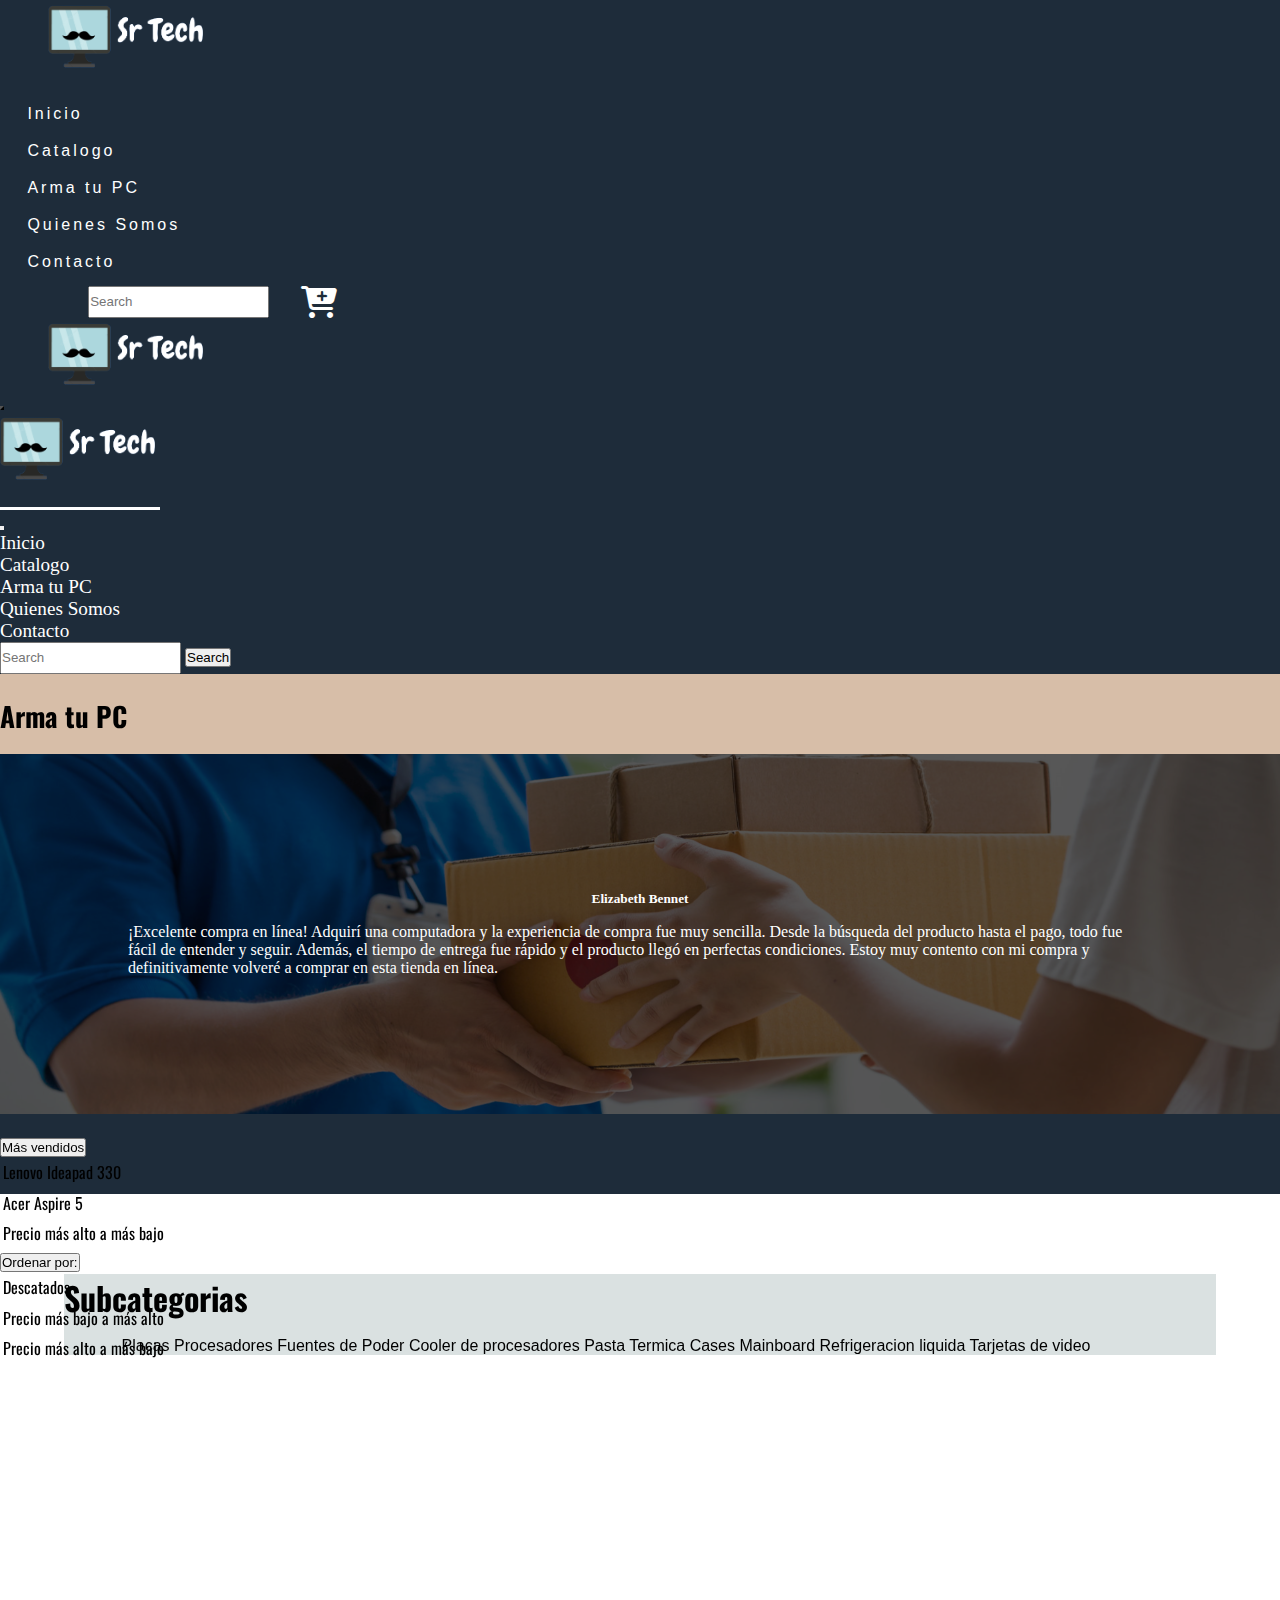
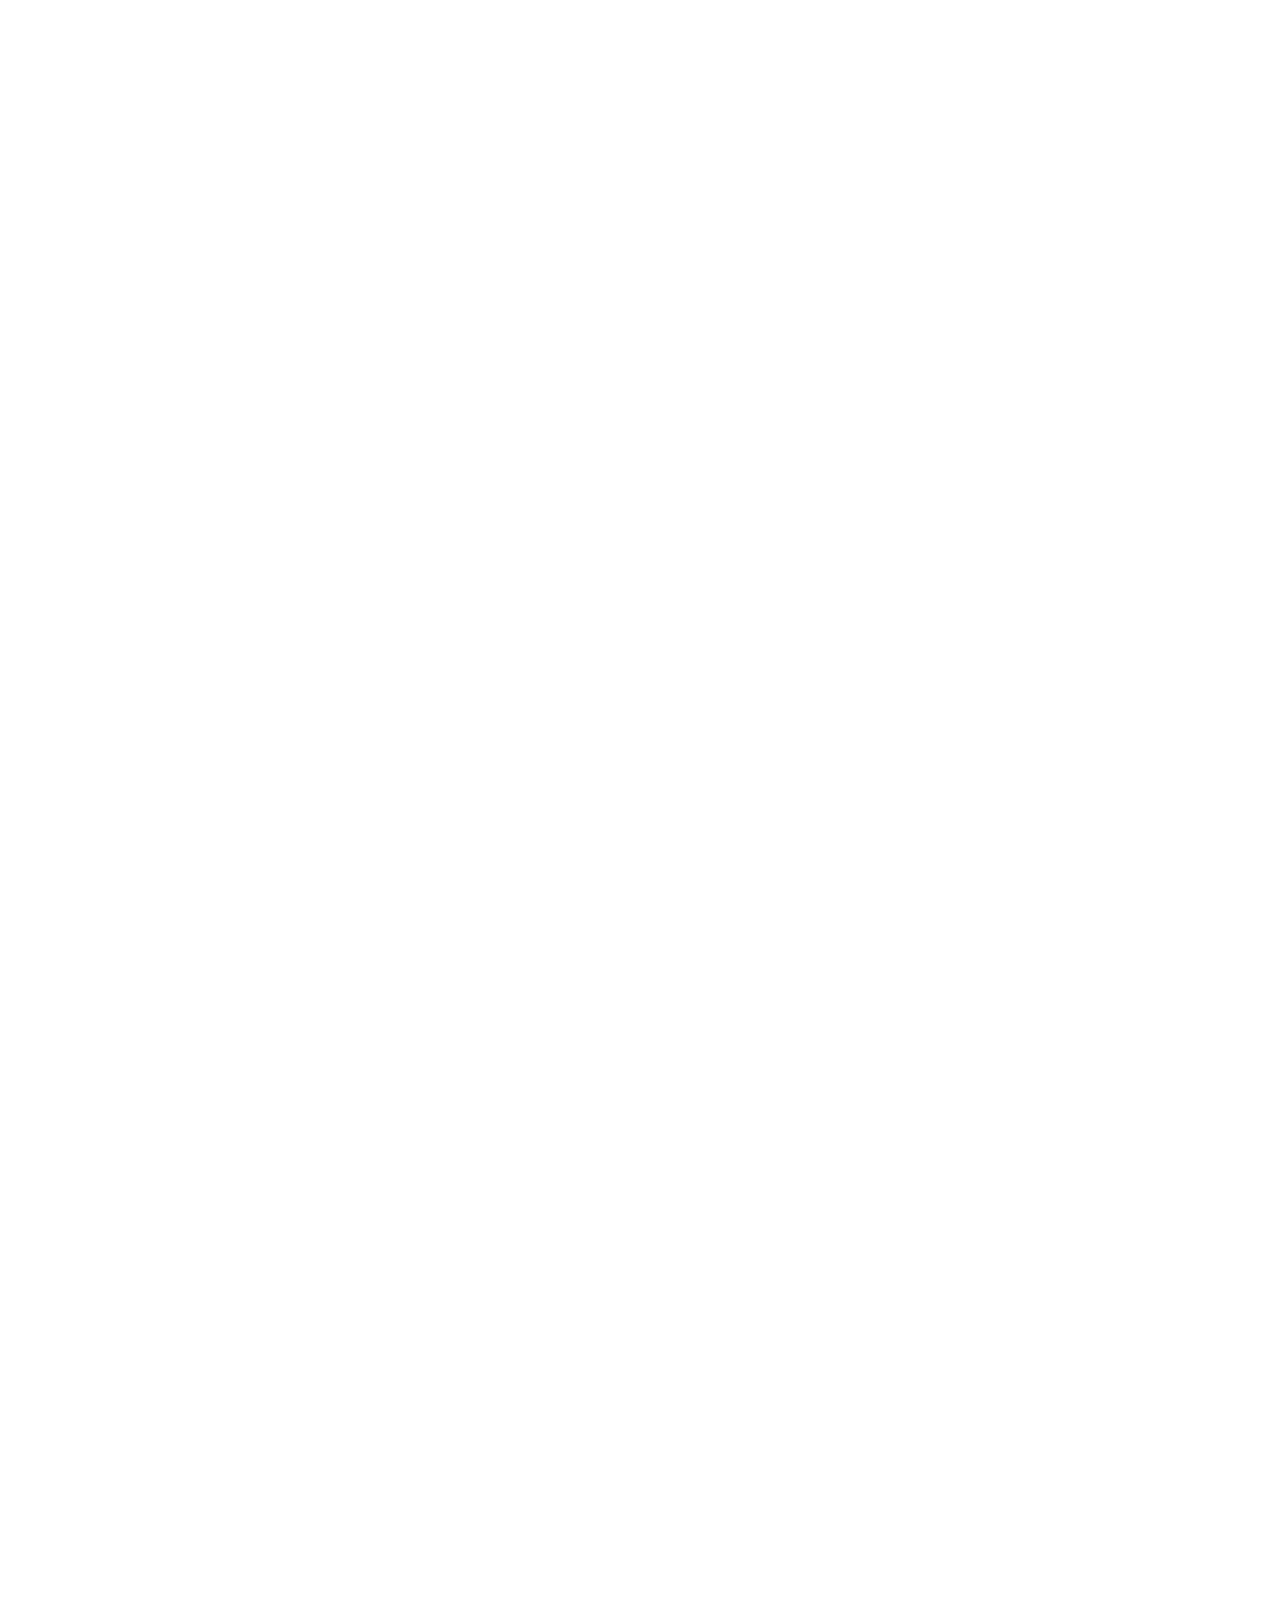
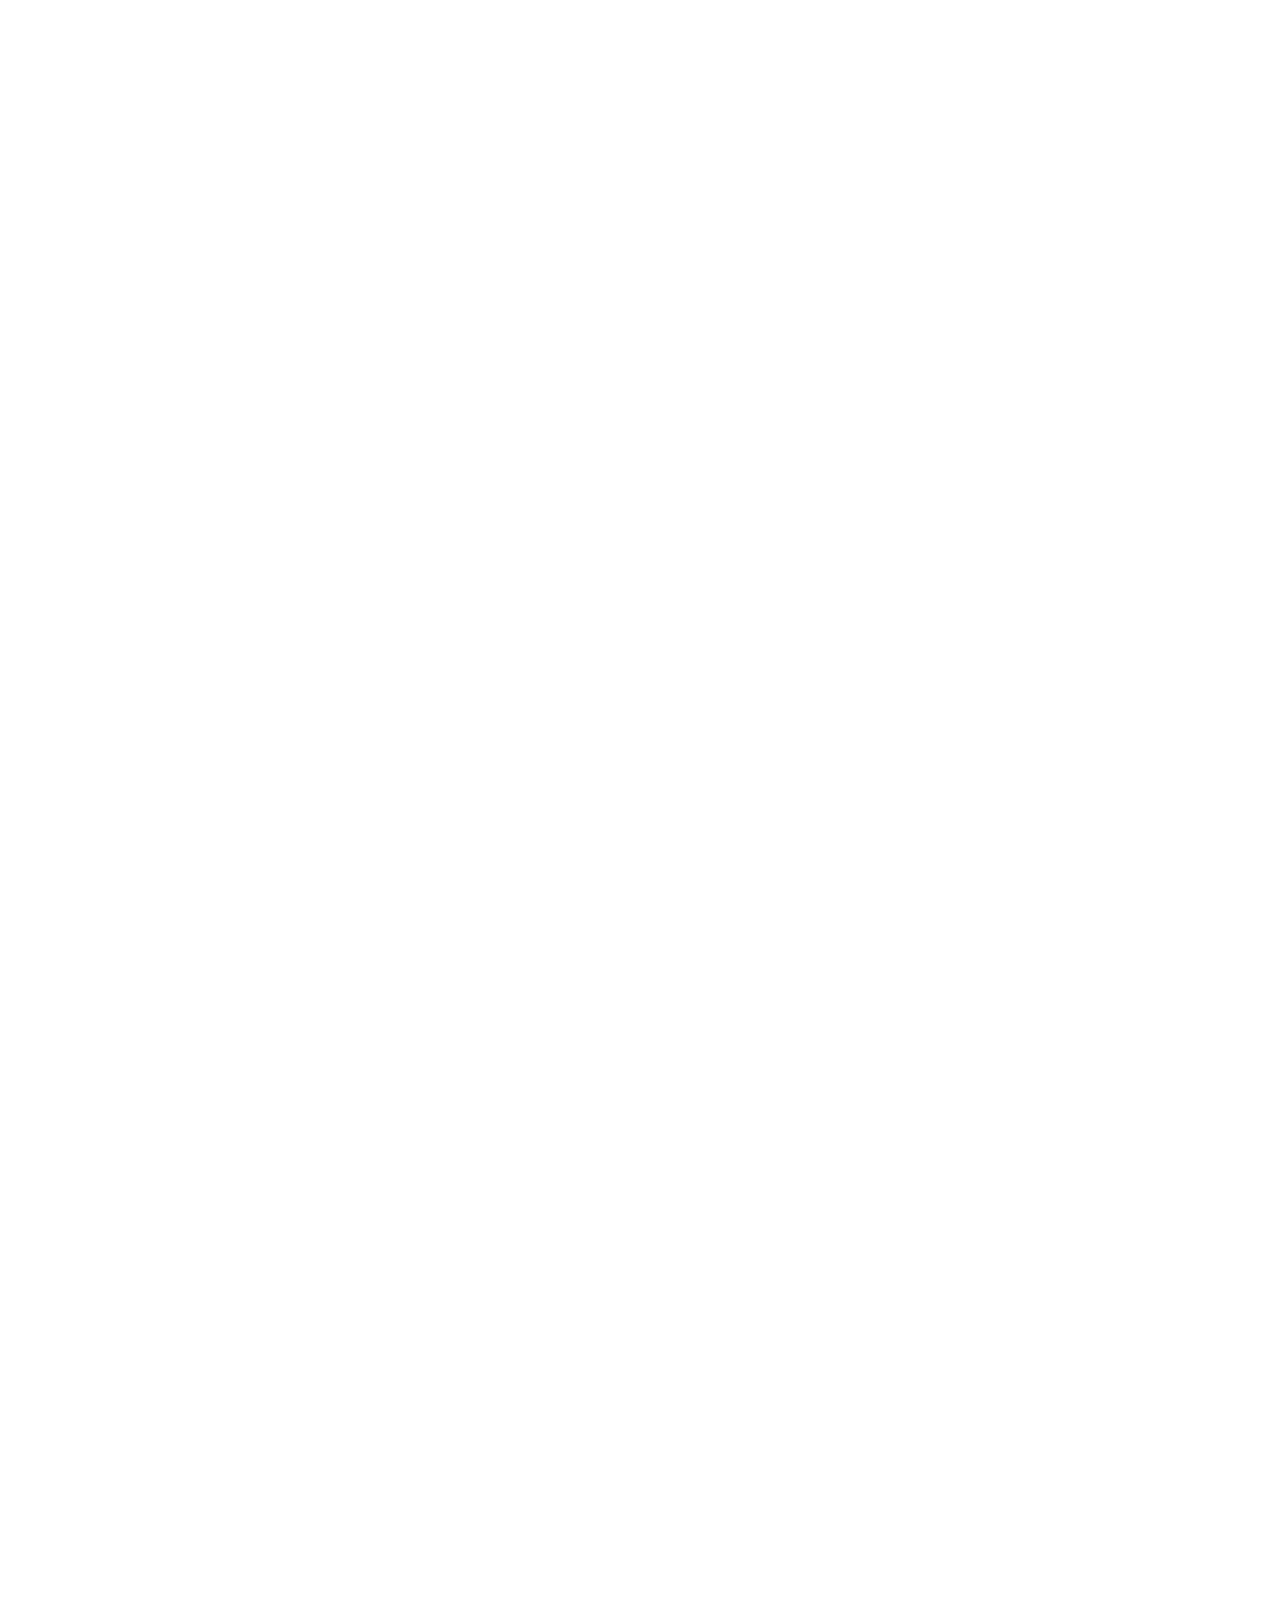
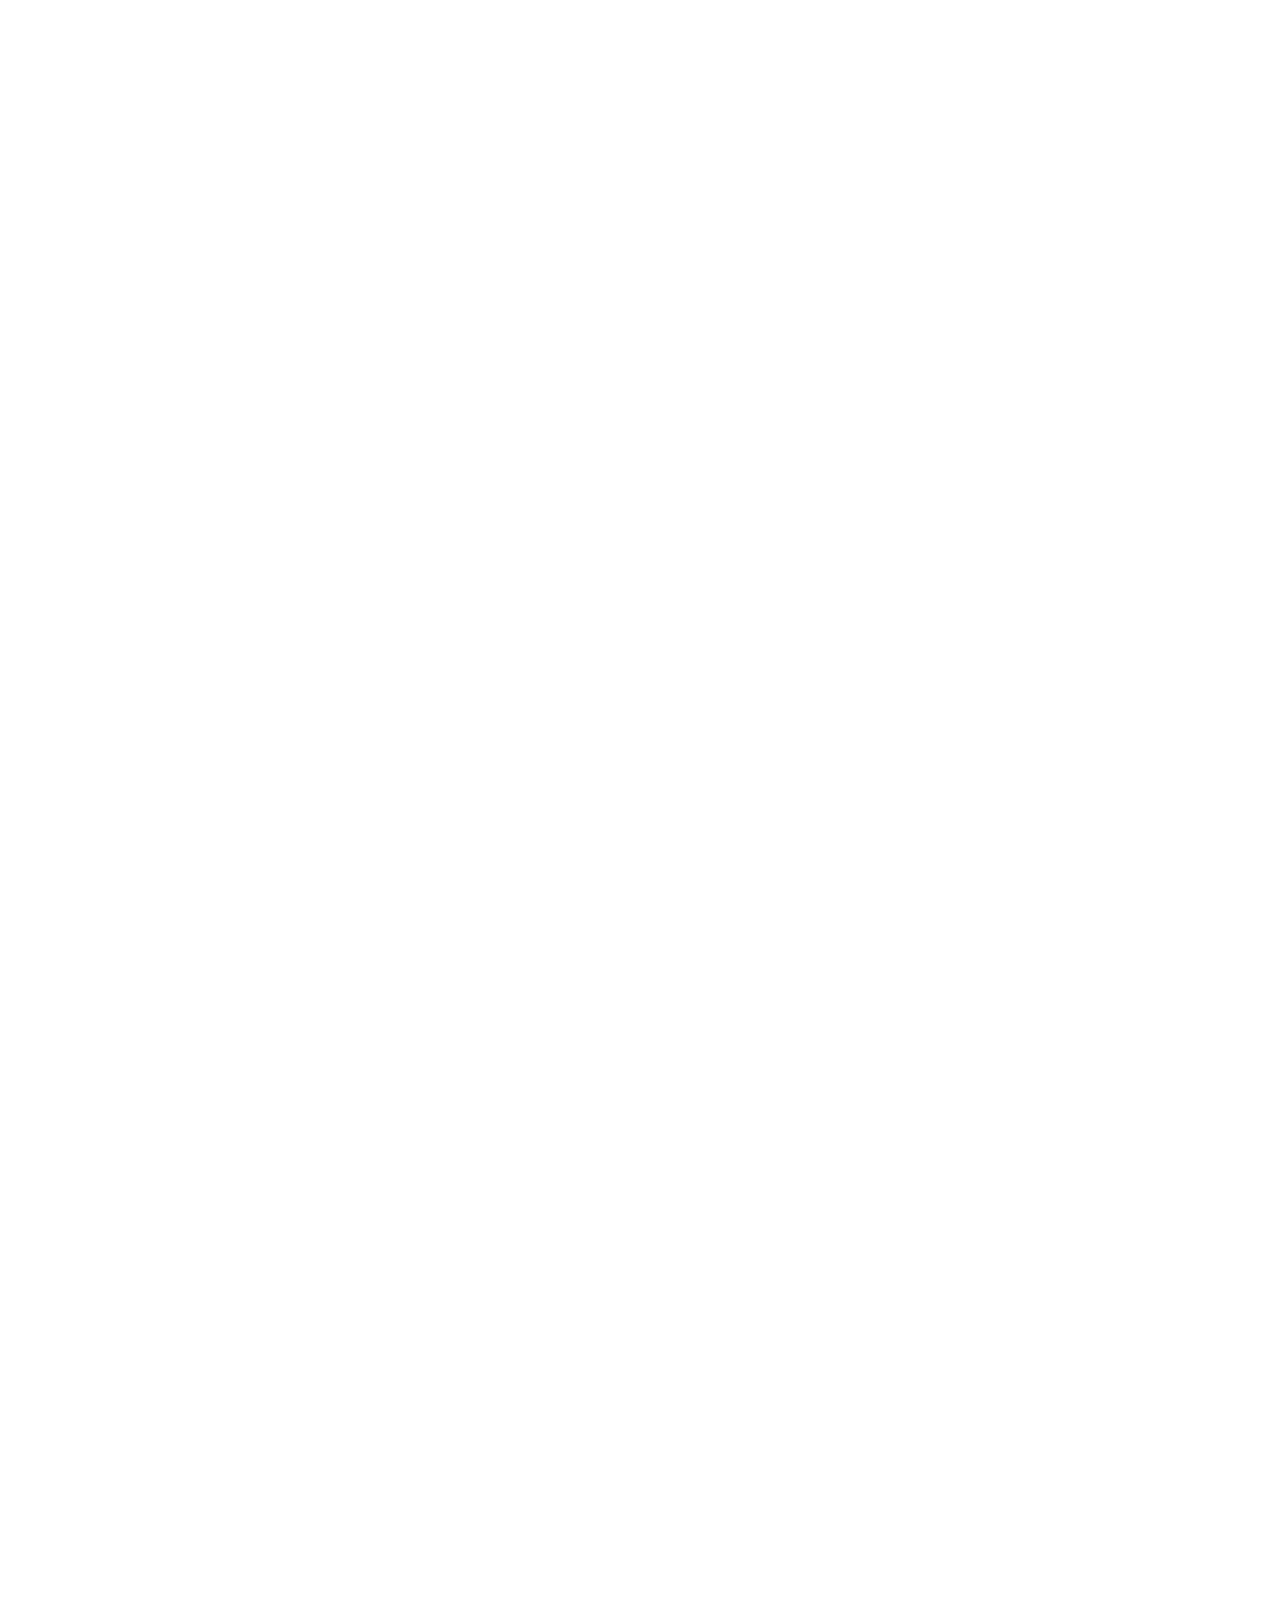
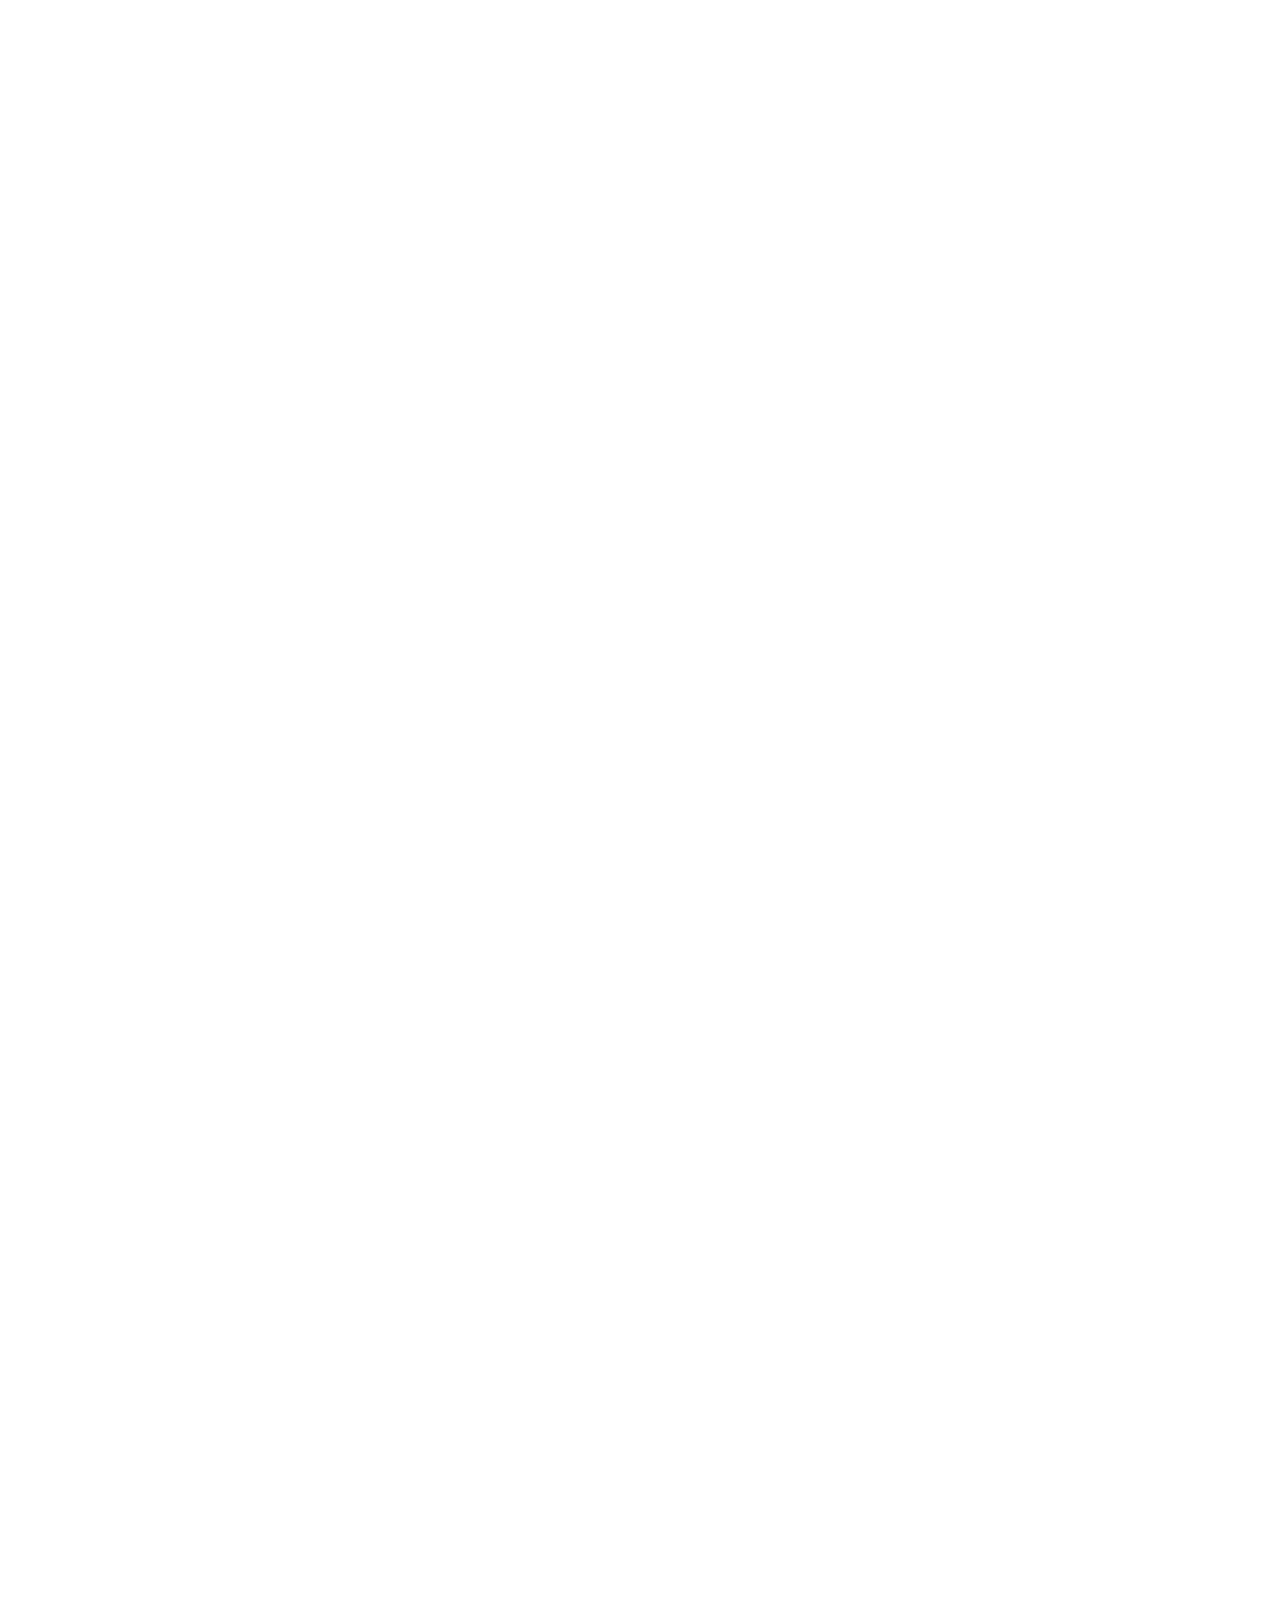
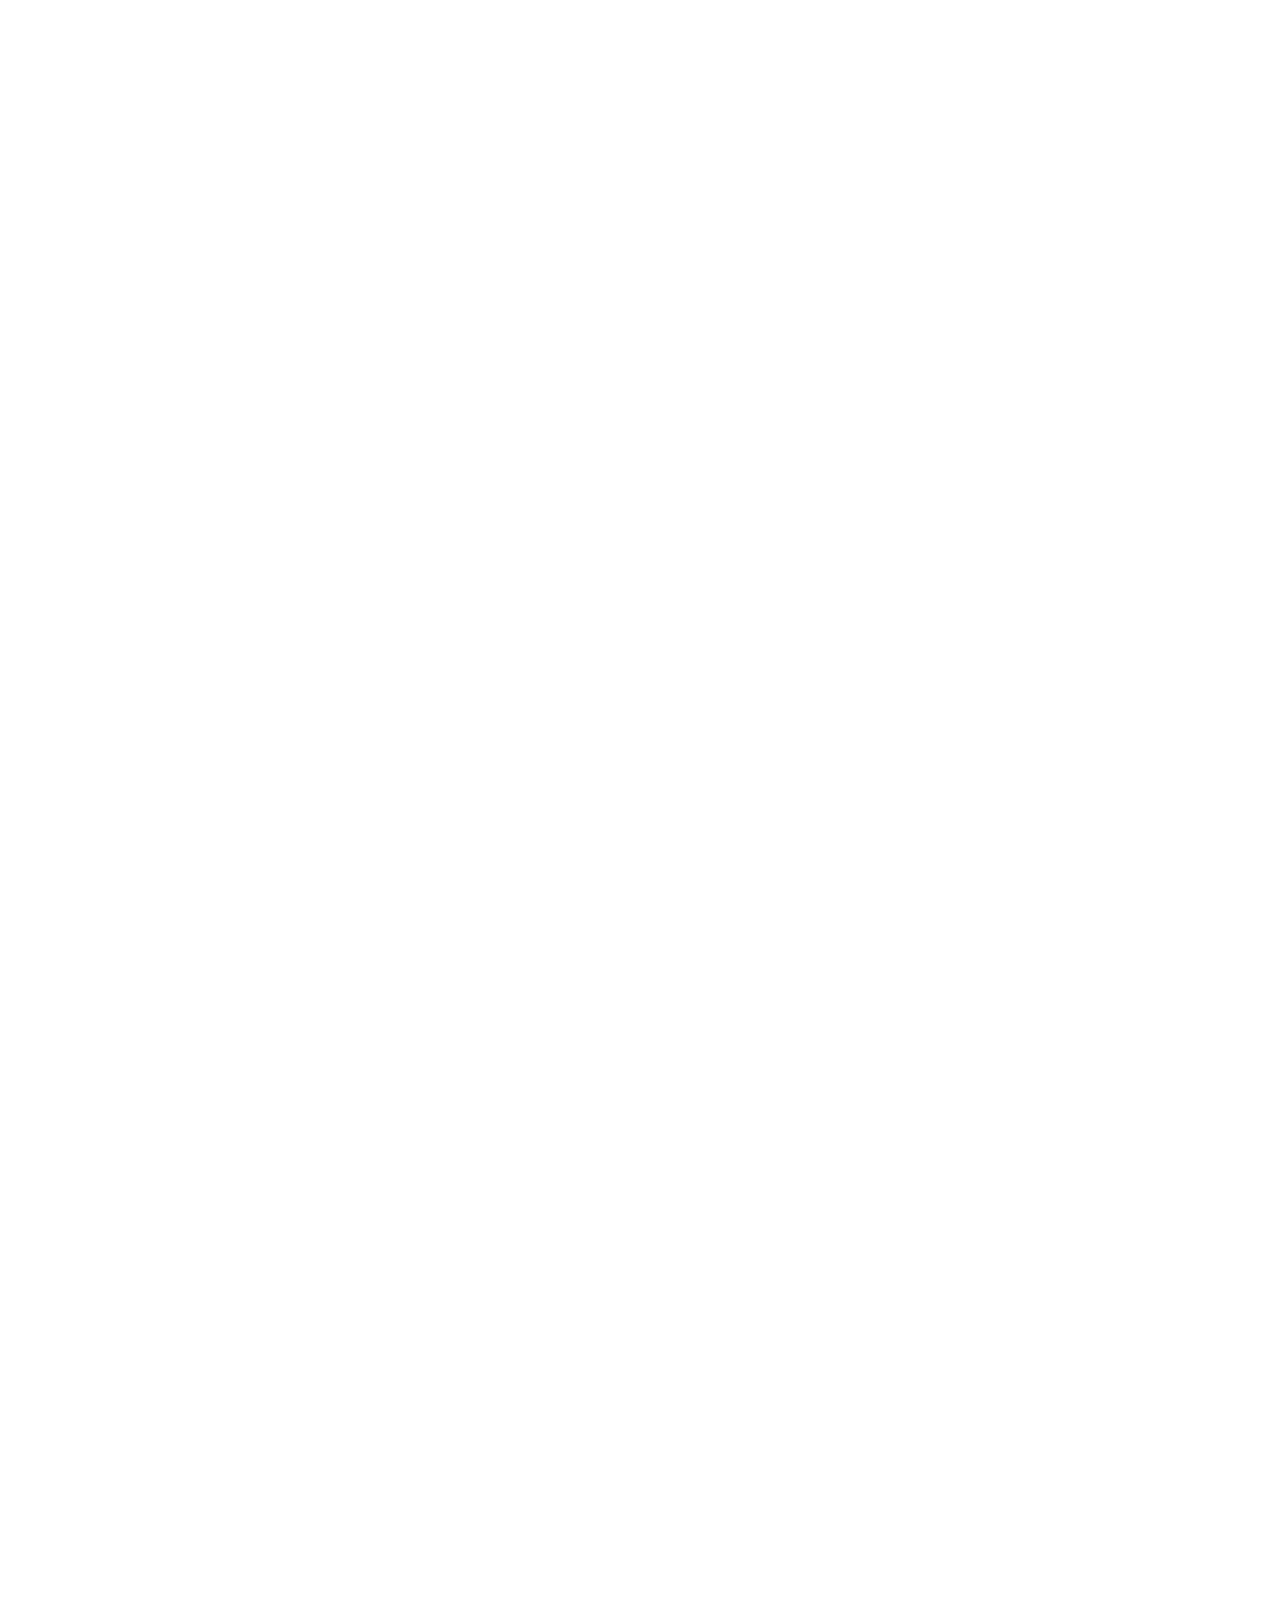
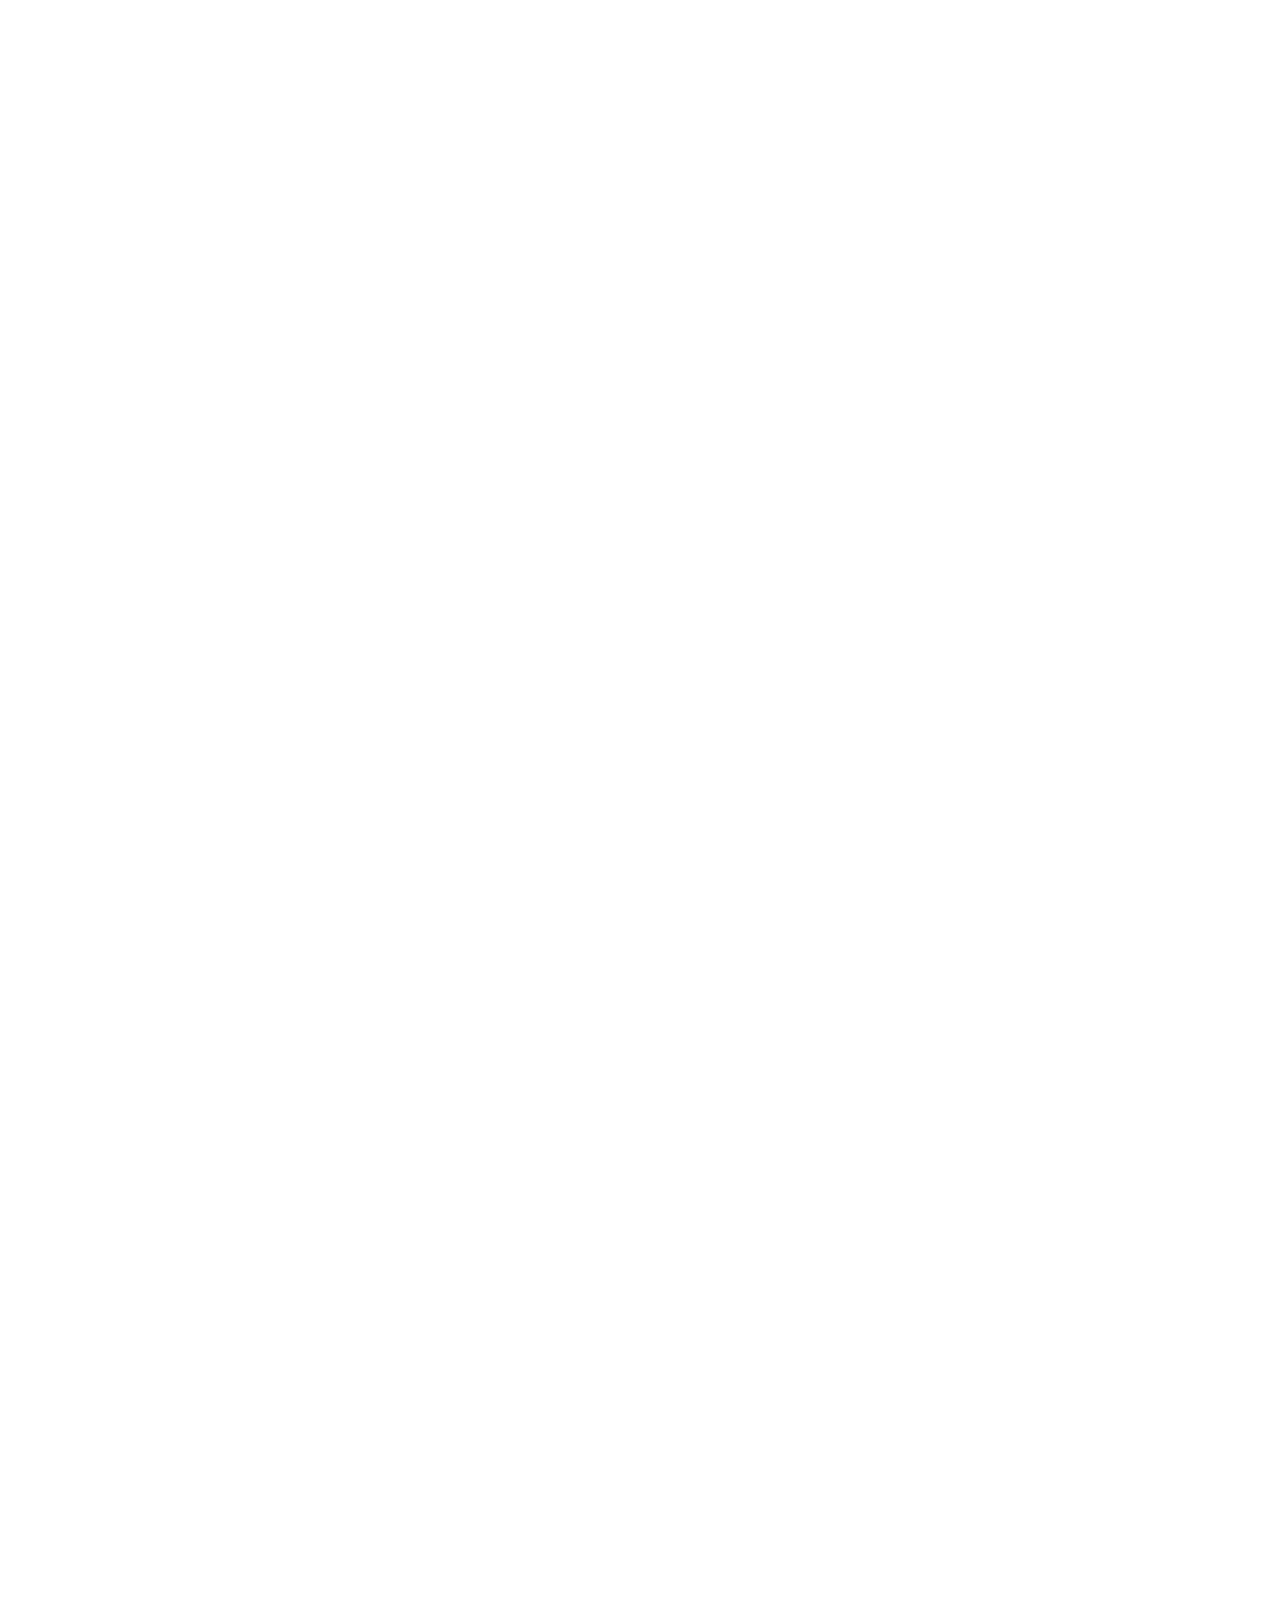
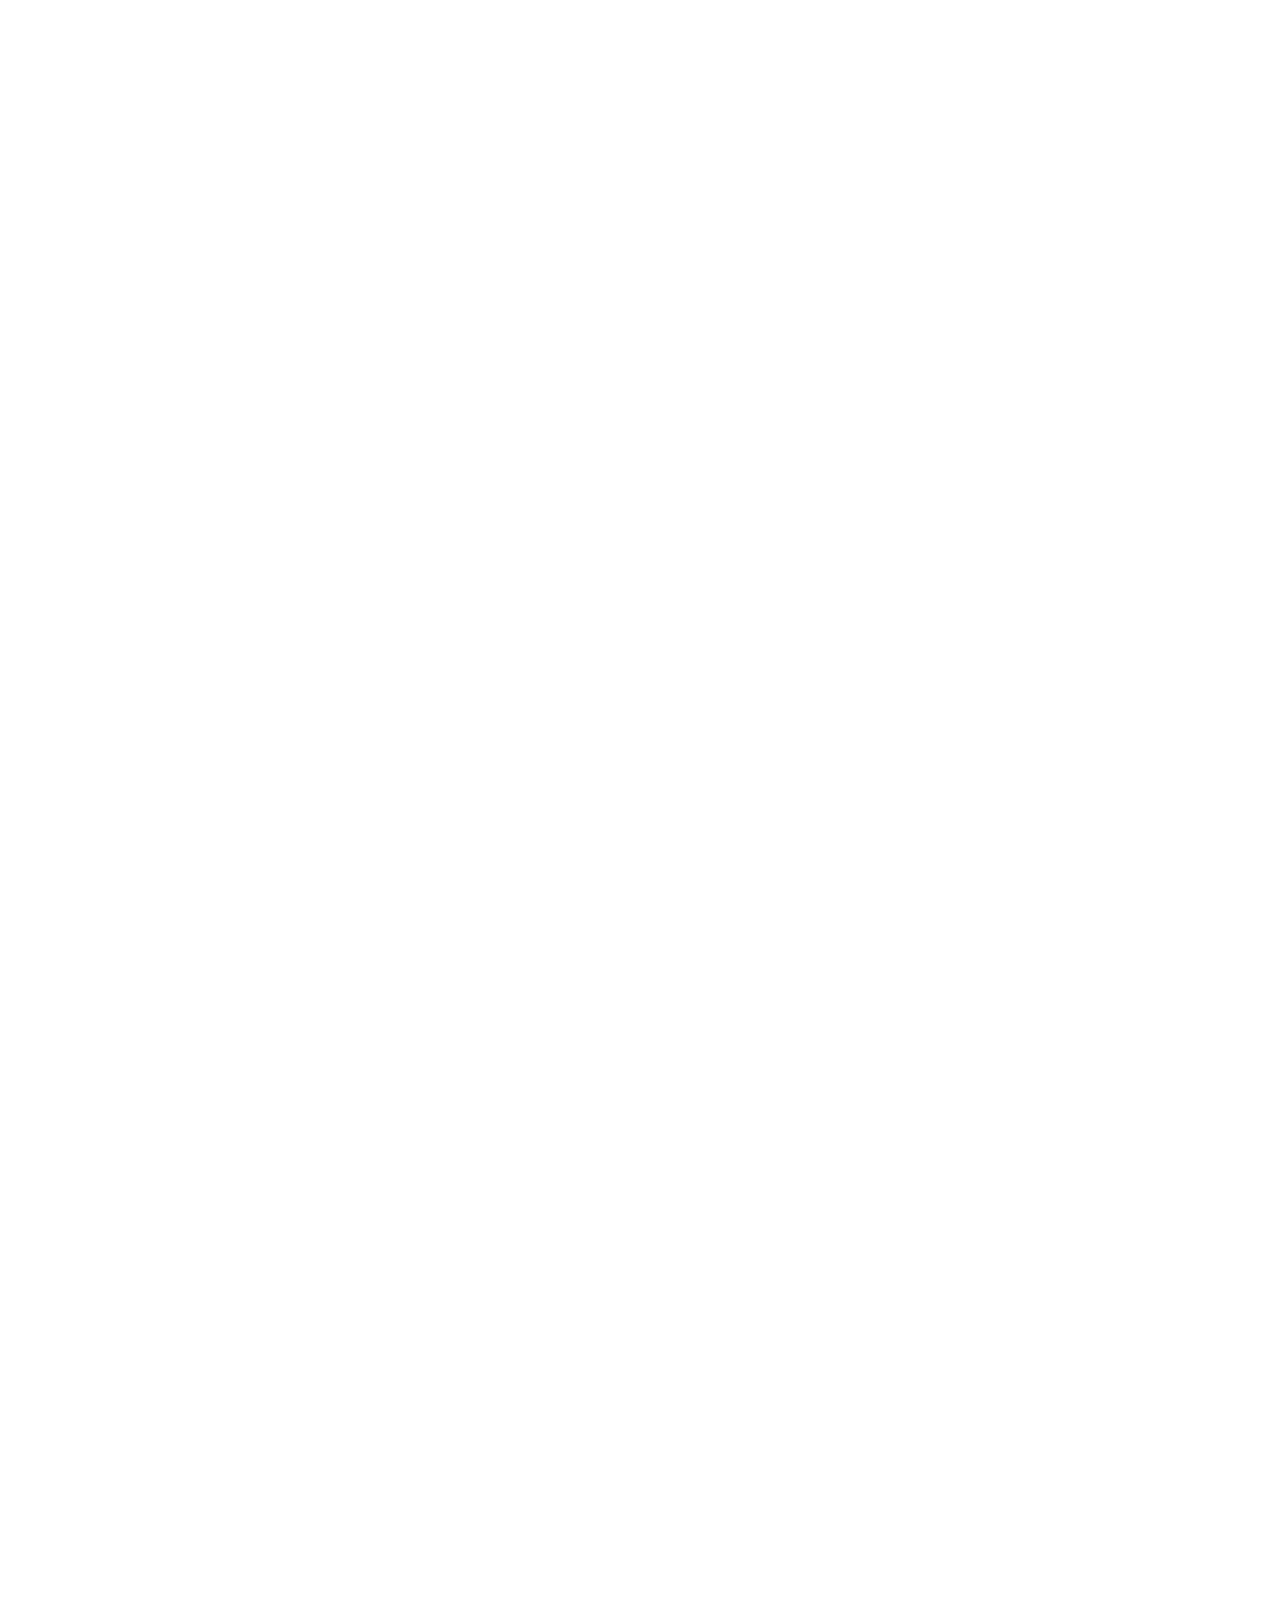
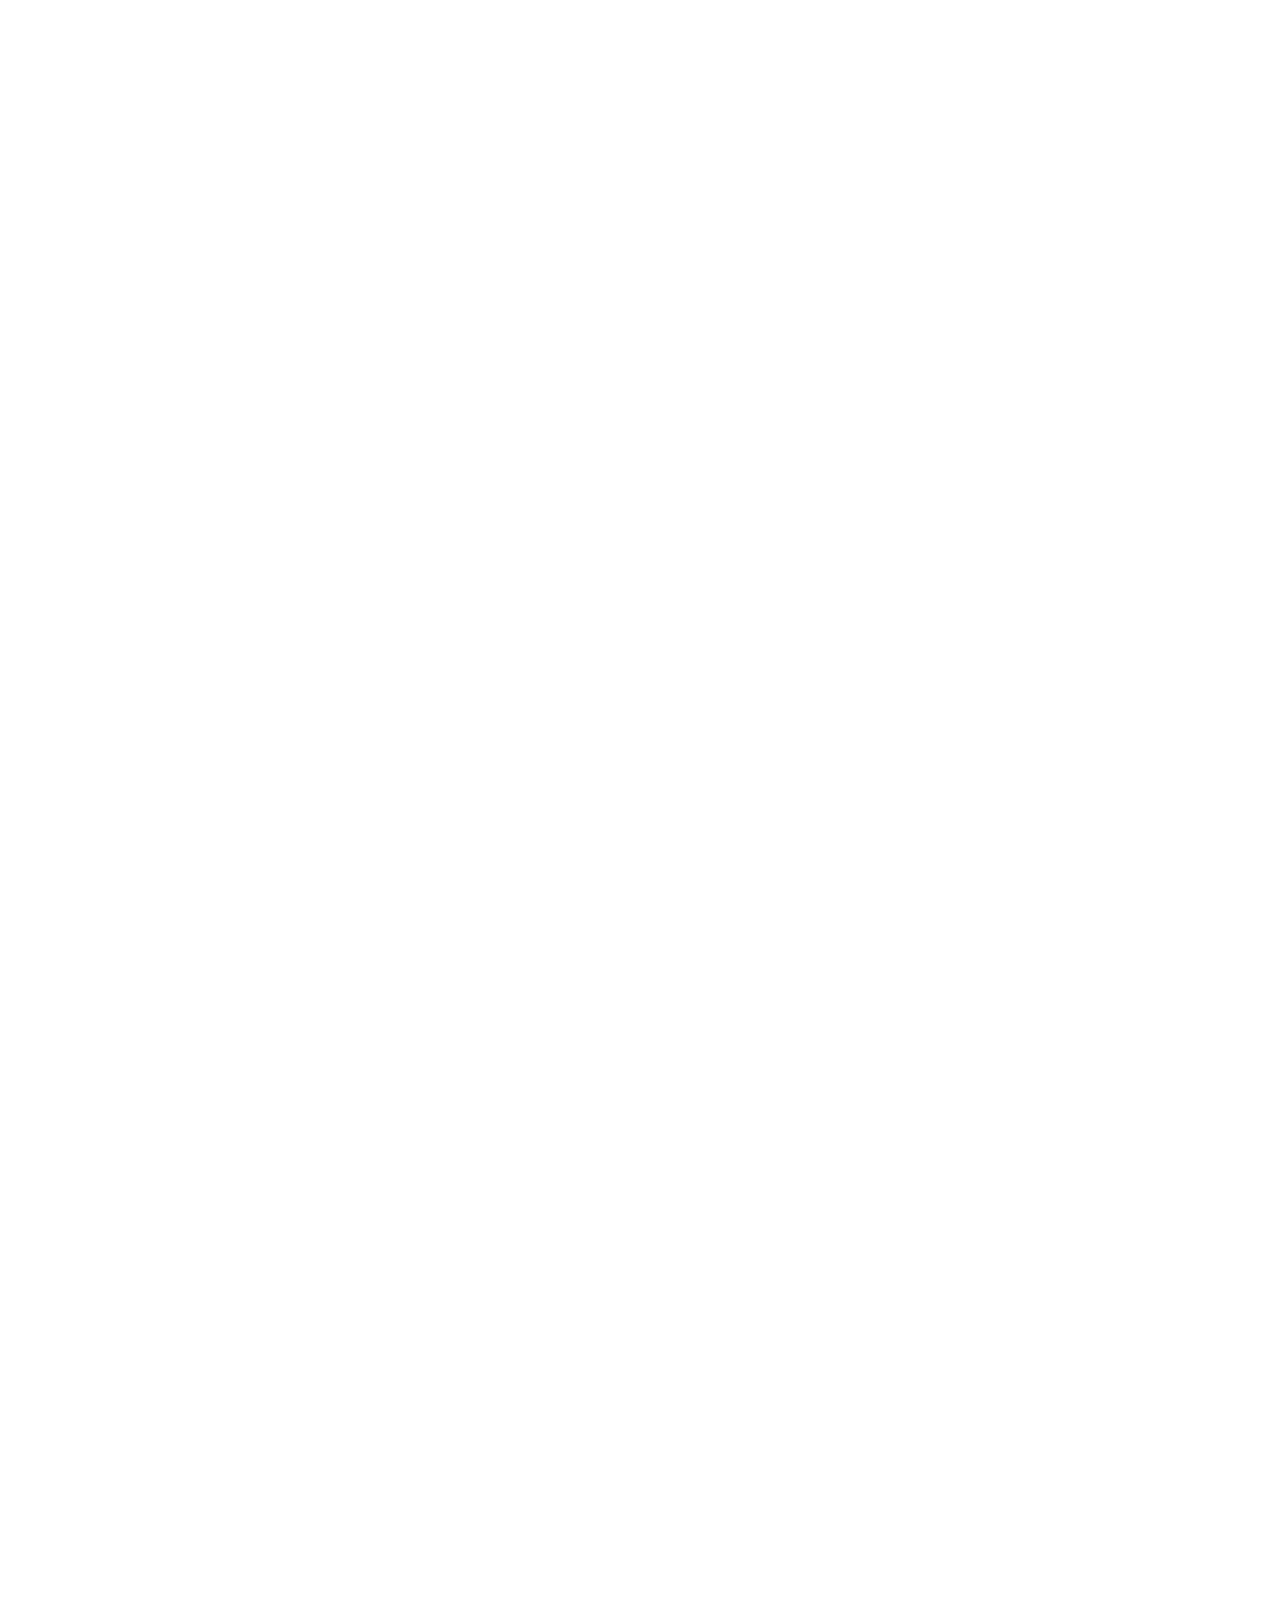
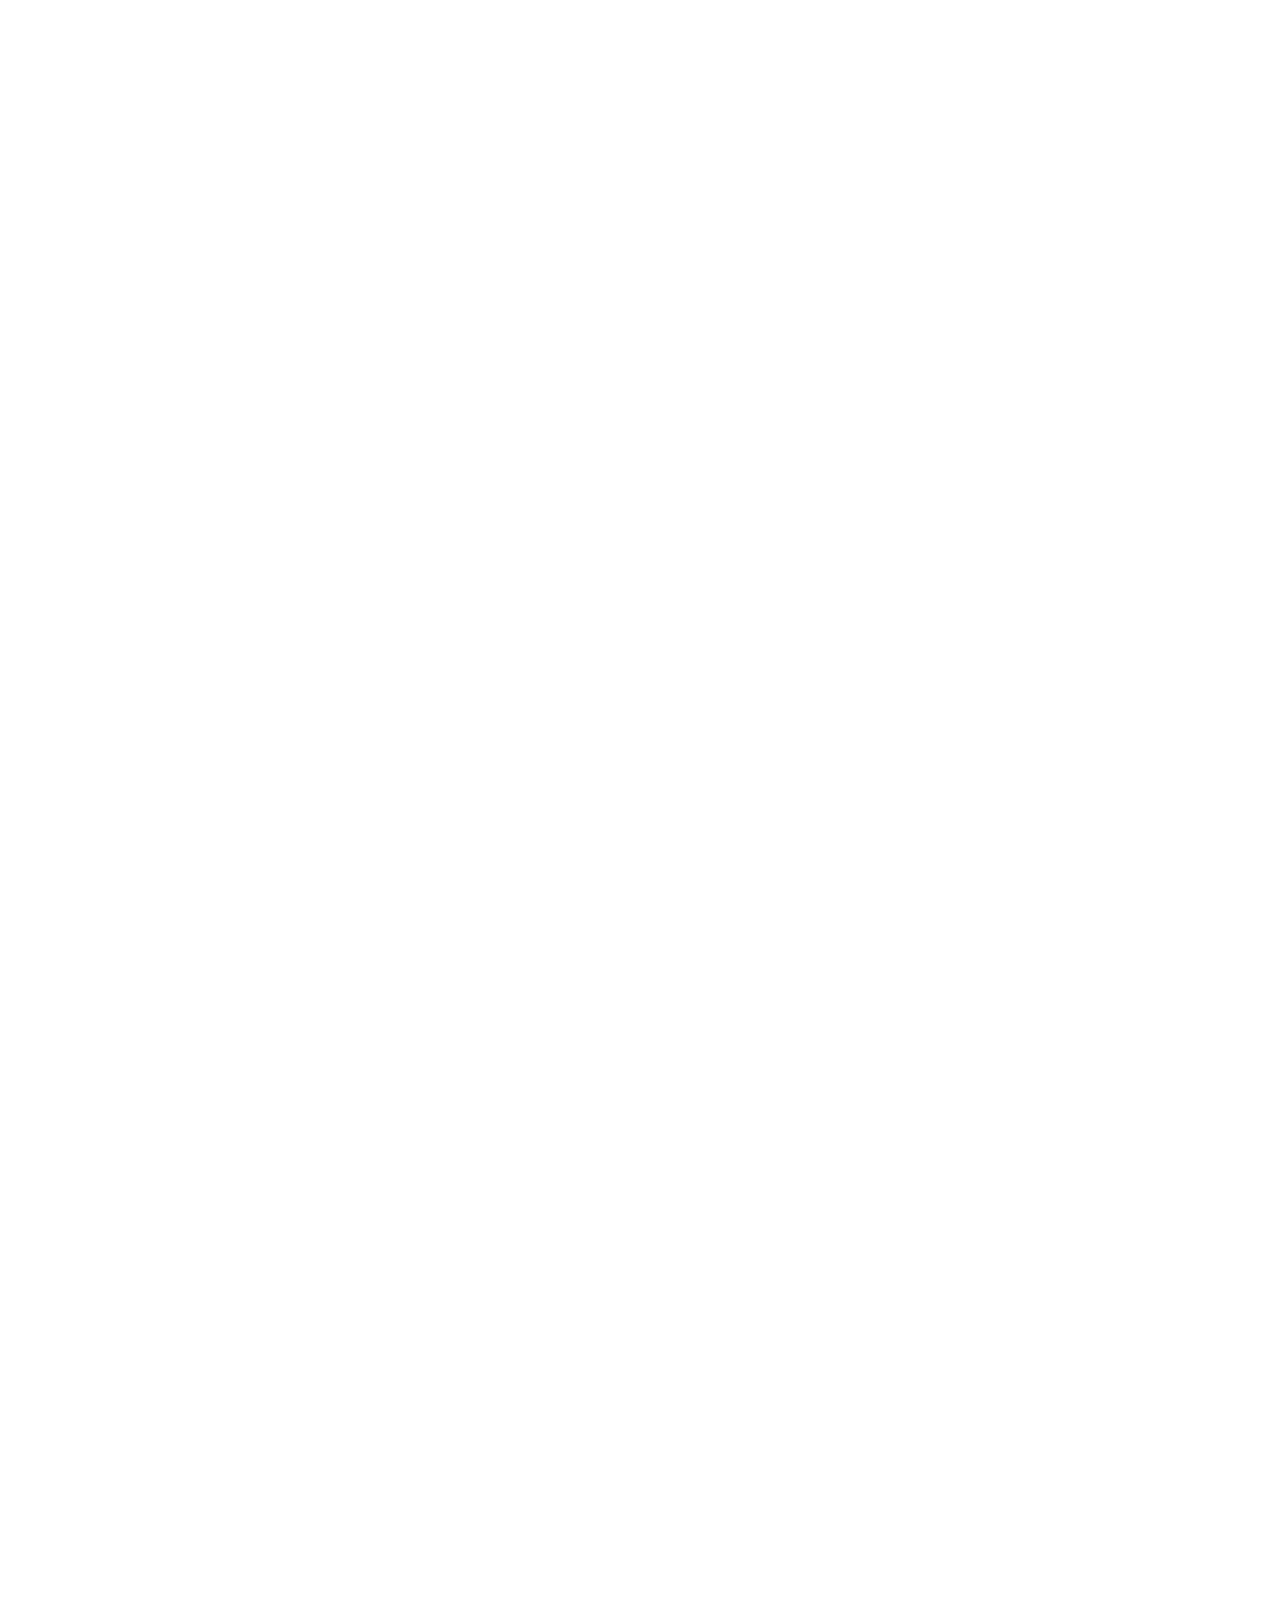
==== commit d2254b0d: "Aplicacion de animaciones" ====
--- a/pages/arma_tu_pc.html
+++ b/pages/arma_tu_pc.html
@@ -8,7 +8,7 @@
     <link rel="stylesheet" href="https://cdnjs.cloudflare.com/ajax/libs/font-awesome/6.2.1/css/all.min.css">
     <link href="https://cdn.jsdelivr.net/npm/bootstrap@5.3.0-alpha1/dist/css/bootstrap.min.css" rel="stylesheet"
         integrity="sha384-GLhlTQ8iRABdZLl6O3oVMWSktQOp6b7In1Zl3/Jr59b6EGGoI1aFkw7cmDA6j6gD" crossorigin="anonymous">
-
+    <link href="https://unpkg.com/aos@2.3.1/dist/aos.css" rel="stylesheet">
     <link rel="stylesheet" href="../css/estilos.css">
     <title>Arma tu PC</title>
 </head>
@@ -132,7 +132,8 @@
 
 
     <div class="titulo-artpc text-center">
-        <h1>Arma tu PC</h1>
+        <h1 data-aos="fade-up"
+        data-aos-anchor-placement="bottom-bottom" >Arma tu PC</h1>
     </div>
     
     <div class="img-fondo-box">
@@ -268,7 +269,9 @@
                 </div>
 
                 <div class="col-xl-8 col-md-8 col-sm-12 box-productos-artpc-father ">
-                    <div class="box-productos-artpc m-auto">
+                    <div data-aos="fade-right"
+                    data-aos-offset="300"
+                    data-aos-easing="ease-in-sine" class="box-productos-artpc m-auto">
                         <div class="card mb-3 " style="max-width: 38rem;">
                             <div class="row g-0">
                                 <div class="col-md-4 img-box-productos-artpc">
@@ -321,7 +324,9 @@
                         </div>
                     </div>
 
-                    <div class="box-productos-artpc m-auto" id="list-item-1">
+                    <div data-aos="fade-left"
+                    data-aos-offset="300"
+                    data-aos-easing="ease-in-sine" class="box-productos-artpc m-auto" id="list-item-1">
                         <div class="card mb-3" style="max-width: 38rem;">
                             <div class="row g-0">
                                 <div class="col-md-4 img-box-productos-artpc">
@@ -373,7 +378,9 @@
                         </div>
                     </div>
 
-                    <div class="box-productos-artpc m-auto">
+                    <div data-aos="fade-right"
+                    data-aos-offset="300"
+                    data-aos-easing="ease-in-sine" class="box-productos-artpc m-auto">
                         <div class="card mb-3" style="max-width: 38rem;">
                             <div class="row g-0">
                                 <div class="col-md-4 img-box-productos-artpc">
@@ -425,7 +432,9 @@
                         </div>
                     </div>
 
-                    <div class="box-productos-artpc m-auto ">
+                    <div data-aos="fade-left"
+                    data-aos-offset="300"
+                    data-aos-easing="ease-in-sine" class="box-productos-artpc m-auto ">
                         <div class="card mb-3" style="max-width: 38rem;">
                             <div class="row g-0">
                                 <div class="col-md-4 img-box-productos-artpc">
@@ -476,7 +485,9 @@
                         </div>
                     </div>
 
-                    <div class="box-productos-artpc m-auto" id="list-item-2">
+                    <div data-aos="fade-right"
+                    data-aos-offset="300"
+                    data-aos-easing="ease-in-sine" class="box-productos-artpc m-auto" id="list-item-2">
                         <div class="card mb-3" style="max-width: 38rem;">
                             <div class="row g-0">
                                 <div class="col-md-4 img-box-productos-artpc">
@@ -528,7 +539,9 @@
                         </div>
                     </div>
 
-                    <div class="box-productos-artpc m-auto ">
+                    <div data-aos="fade-left"
+                    data-aos-offset="300"
+                    data-aos-easing="ease-in-sine" class="box-productos-artpc m-auto ">
                         <div class="card mb-3" style="max-width: 38rem;">
                             <div class="row g-0">
                                 <div class="col-md-4 img-box-productos-artpc">
@@ -581,7 +594,9 @@
                     </div>
 
 
-                    <div class="box-productos-artpc m-auto">
+                    <div data-aos="fade-right"
+                    data-aos-offset="300"
+                    data-aos-easing="ease-in-sine" class="box-productos-artpc m-auto">
                         <div class="card mb-3" style="max-width: 38rem;">
                             <div class="row g-0">
                                 <div class="col-md-4 img-box-productos-artpc">
@@ -635,7 +650,9 @@
                         </div>
                     </div>
 
-                    <div class="box-productos-artpc m-auto" id="list-item-3">
+                    <div data-aos="fade-left"
+                    data-aos-offset="300"
+                    data-aos-easing="ease-in-sine" class="box-productos-artpc m-auto" id="list-item-3">
                         <div class="card mb-3" style="max-width: 38rem;">
                             <div class="row g-0">
                                 <div class="col-md-4 img-box-productos-artpc">
@@ -687,7 +704,9 @@
                         </div>
                     </div>
 
-                    <div class="box-productos-artpc m-auto">
+                    <div data-aos="fade-right"
+                    data-aos-offset="300"
+                    data-aos-easing="ease-in-sine" class="box-productos-artpc m-auto">
                         <div class="card mb-3" style="max-width: 38rem;">
                             <div class="row g-0">
                                 <div class="col-md-4 img-box-productos-artpc">
@@ -740,7 +759,9 @@
                         </div>
                     </div>
 
-                    <div class="box-productos-artpc m-auto">
+                    <div data-aos="fade-left"
+                    data-aos-offset="300"
+                    data-aos-easing="ease-in-sine" class="box-productos-artpc m-auto">
                         <div class="card mb-3" style="max-width: 38rem;">
                             <div class="row g-0">
                                 <div class="col-md-4 img-box-productos-artpc">
@@ -792,7 +813,9 @@
                         </div>
                     </div>
 
-                    <div class="box-productos-artpc m-auto " id="list-item-4">
+                    <div data-aos="fade-right"
+                    data-aos-offset="300"
+                    data-aos-easing="ease-in-sine" class="box-productos-artpc m-auto " id="list-item-4">
                         <div class="card mb-3" style="max-width: 38rem;">
                             <div class="row g-0">
                                 <div class="col-md-4 img-box-productos-artpc">
@@ -845,7 +868,9 @@
                         </div>
                     </div>
 
-                    <div class="box-productos-artpc m-auto">
+                    <div data-aos="fade-left"
+                    data-aos-offset="300"
+                    data-aos-easing="ease-in-sine" class="box-productos-artpc m-auto">
                         <div class="card mb-3" style="max-width: 38rem;">
                             <div class="row g-0">
                                 <div class="col-md-4 img-box-productos-artpc">
@@ -898,7 +923,9 @@
                         </div>
                     </div>
 
-                    <div class="box-productos-artpc m-auto">
+                    <div data-aos="fade-right"
+                    data-aos-offset="300"
+                    data-aos-easing="ease-in-sine" class="box-productos-artpc m-auto">
                         <div class="card mb-3" style="max-width: 38rem;">
                             <div class="row g-0">
                                 <div class="col-md-4 img-box-productos-artpc">
@@ -951,7 +978,9 @@
                     </div>
 
 
-                    <div class="box-productos-artpc m-auto" id="list-item-5">
+                    <div data-aos="fade-left"
+                    data-aos-offset="300"
+                    data-aos-easing="ease-in-sine" class="box-productos-artpc m-auto" id="list-item-5">
                         <div class="card mb-3" style="max-width: 38rem;">
                             <div class="row g-0">
                                 <div class="col-md-4 img-box-productos-artpc">
@@ -1003,7 +1032,9 @@
                         </div>
                     </div>
 
-                    <div class="box-productos-artpc m-auto ">
+                    <div data-aos="fade-right"
+                    data-aos-offset="300"
+                    data-aos-easing="ease-in-sine" class="box-productos-artpc m-auto ">
                         <div class="card mb-3" style="max-width: 38rem;">
                             <div class="row g-0">
                                 <div class="col-md-4 img-box-productos-artpc">
@@ -1057,7 +1088,9 @@
                         </div>
                     </div>
 
-                    <div class="box-productos-artpc m-auto">
+                    <div data-aos="fade-left"
+                    data-aos-offset="300"
+                    data-aos-easing="ease-in-sine" class="box-productos-artpc m-auto">
                         <div class="card mb-3" style="max-width: 38rem;">
                             <div class="row g-0">
                                 <div class="col-md-4 img-box-productos-artpc">
@@ -1107,7 +1140,9 @@
                         </div>
                     </div>
 
-                    <div class="box-productos-artpc m-auto" id="list-item-6">
+                    <div data-aos="fade-right"
+                    data-aos-offset="300"
+                    data-aos-easing="ease-in-sine" class="box-productos-artpc m-auto" id="list-item-6">
                         <div class="card mb-3" style="max-width: 38rem;">
                             <div class="row g-0">
                                 <div class="col-md-4 img-box-productos-artpc">
@@ -1162,7 +1197,9 @@
                         </div>
                     </div>
 
-                    <div class="box-productos-artpc m-auto">
+                    <div data-aos="fade-left"
+                    data-aos-offset="300"
+                    data-aos-easing="ease-in-sine" class="box-productos-artpc m-auto">
                         <div class="card mb-3" style="max-width: 38rem;">
                             <div class="row g-0">
                                 <div class="col-md-4 img-box-productos-artpc">
@@ -1218,7 +1255,9 @@
                         </div>
                     </div>
 
-                    <div class="box-productos-artpc m-auto">
+                    <div data-aos="fade-right"
+                    data-aos-offset="300"
+                    data-aos-easing="ease-in-sine" class="box-productos-artpc m-auto">
                         <div class="card mb-3" style="max-width: 38rem;">
                             <div class="row g-0">
                                 <div class="col-md-4 img-box-productos-artpc">
@@ -1270,7 +1309,9 @@
                         </div>
                     </div>
 
-                    <div class="box-productos-artpc m-auto" id="list-item-7">
+                    <div data-aos="fade-left"
+                    data-aos-offset="300"
+                    data-aos-easing="ease-in-sine" class="box-productos-artpc m-auto" id="list-item-7">
                         <div class="card mb-3" style="max-width: 38rem;">
                             <div class="row g-0">
                                 <div class="col-md-4 img-box-productos-artpc">
@@ -1322,7 +1363,9 @@
                         </div>
                     </div>
 
-                    <div class="box-productos-artpc m-auto">
+                    <div data-aos="fade-right"
+                    data-aos-offset="300"
+                    data-aos-easing="ease-in-sine" class="box-productos-artpc m-auto">
                         <div class="card mb-3" style="max-width: 38rem;">
                             <div class="row g-0">
                                 <div class="col-md-4 img-box-productos-artpc">
@@ -1377,7 +1420,9 @@
                         </div>
                     </div>
 
-                    <div class="box-productos-artpc m-auto">
+                    <div data-aos="fade-left"
+                    data-aos-offset="300"
+                    data-aos-easing="ease-in-sine" class="box-productos-artpc m-auto">
                         <div class="card mb-3" style="max-width: 38rem;">
                             <div class="row g-0">
                                 <div class="col-md-4 img-box-productos-artpc">
@@ -1430,7 +1475,9 @@
                         </div>
                     </div>
 
-                    <div class="box-productos-artpc m-auto" id="list-item-8">
+                    <div data-aos="fade-right"
+                    data-aos-offset="300"
+                    data-aos-easing="ease-in-sine" class="box-productos-artpc m-auto" id="list-item-8">
                         <div class="card mb-3" style="max-width: 38rem;">
                             <div class="row g-0">
                                 <div class="col-md-4 img-box-productos-artpc">
@@ -1481,7 +1528,9 @@
                         </div>
                     </div>
 
-                    <div class="box-productos-artpc m-auto">
+                    <div data-aos="fade-left"
+                    data-aos-offset="300"
+                    data-aos-easing="ease-in-sine" class="box-productos-artpc m-auto">
                         <div class="card mb-3" style="max-width: 38rem;">
                             <div class="row g-0">
                                 <div class="col-md-4 img-box-productos-artpc">
@@ -1533,7 +1582,9 @@
                         </div>
                     </div>
 
-                    <div class="box-productos-artpc m-auto">
+                    <div data-aos="fade-right"
+                    data-aos-offset="300"
+                    data-aos-easing="ease-in-sine" class="box-productos-artpc m-auto">
                         <div class="card mb-3" style="max-width: 38rem;">
                             <div class="row g-0">
                                 <div class="col-md-4 img-box-productos-artpc">
@@ -1584,7 +1635,9 @@
                         </div>
                     </div>
 
-                    <div class="box-productos-artpc m-auto" id="list-item-9">
+                    <div data-aos="fade-left"
+                    data-aos-offset="300"
+                    data-aos-easing="ease-in-sine" class="box-productos-artpc m-auto" id="list-item-9">
                         <div class="card mb-3" style="max-width: 38rem;">
                             <div class="row g-0">
                                 <div class="col-md-4 img-box-productos-artpc">
@@ -1635,7 +1688,9 @@
                         </div>
                     </div>
 
-                    <div class="box-productos-artpc m-auto">
+                    <div data-aos="fade-right"
+                    data-aos-offset="300"
+                    data-aos-easing="ease-in-sine" class="box-productos-artpc m-auto">
                         <div class="card mb-3" style="max-width: 38rem;">
                             <div class="row g-0">
                                 <div class="col-md-4 img-box-productos-artpc">
@@ -1765,6 +1820,11 @@
         integrity="sha384-w76AqPfDkMBDXo30jS1Sgez6pr3x5MlQ1ZAGC+nuZB+EYdgRZgiwxhTBTkF7CXvN"
         crossorigin="anonymous"></script>
 
+    <script src="https://unpkg.com/aos@2.3.1/dist/aos.js"></script>
+    <script>
+        AOS.init();
+    </script>
+
 </body>
 
 </html>--- a/css/estilos.css
+++ b/css/estilos.css
@@ -10,7 +10,9 @@
   position: relative;
   left: 3rem;
   width: 10rem;
-  margin-top: 0.6rem;
+}
+.img-nav img:hover {
+  transform: rotate(-2deg);
 }
 .img-nav button {
   background-color: white;
@@ -56,7 +58,7 @@
   background-color: #1e2c3a;
 }
 
-.offcanvas-body {
+.offcanvas-end {
   background-color: #1e2c3a;
 }
 
@@ -103,7 +105,7 @@
   background-color: #D7BEA8;
   text-align: center;
 }
-.product-text h3 {
+.product-text h1 {
   position: relative;
   color: black;
   padding-top: 1rem;
@@ -238,50 +240,13 @@
 }
 
 .Productos-catalogo-box {
+  font-family: "Oswald", sans-serif;
   display: none;
 }
 
 .bog-caja-cata-ord {
   display: flex;
   margin-top: 2rem;
-}
-
-/* Contenido cards */
-.box-cnt-m-p {
-  display: flex;
-  justify-content: space-around;
-  display: flex;
-}
-
-.card-text {
-  text-align: justify;
-  margin-top: 1rem;
-}
-
-.btn-cntc-more_information {
-  width: 30rem;
-}
-
-.btn-cntc-price {
-  position: absolute;
-}
-
-.order-catalogo {
-  text-align: end;
-}
-
-.box-order-catalogo {
-  width: 15rem;
-}
-
-.box-order-catalogo-item {
-  width: 13.5rem;
-  font-family: "Oswald 300", sans-serif;
-}
-
-.cajita-order-catalogo li {
-  position: relative;
-  right: 0.3rem;
 }
 
 /* Catalogo */
@@ -290,7 +255,7 @@
   background-color: #D7BEA8;
 }
 .title-box-ctlgo h1 {
-  padding-top: 1rem;
+  padding-top: 1.4rem;
   font-family: "Oswald", sans-serif;
 }
 
@@ -343,7 +308,7 @@
   font-size: 1.8rem;
 }
 .title-header-qs h1 {
-  padding-top: 1rem;
+  padding-top: 1.4rem;
 }
 
 .sub-title-box {
@@ -379,7 +344,7 @@
   font-size: 1.8rem;
 }
 .title-contacto h1 {
-  padding-top: 1.8rem;
+  padding-top: 1.4rem;
 }
 
 /* main- arma tu pc */
@@ -432,6 +397,7 @@
 }
 
 .box-more-ord-for {
+  font-family: "Oswald", sans-serif;
   margin-top: 1.2rem;
   justify-content: space-around;
 }
@@ -484,45 +450,6 @@
   margin-bottom: 1rem;
 }
 
-/* contenido cards */
-.btns-for-compra {
-  display: flex;
-  justify-content: space-around;
-}
-
-.dropdown-menu {
-  text-align: justify;
-}
-.dropdown-menu li {
-  width: 15rem;
-  padding: 0.2rem;
-}
-
-.parrafo-text-artpc {
-  width: 100%;
-}
-.parrafo-text-artpc p {
-  margin: auto;
-  padding-left: 1rem;
-}
-
-.text-price-artpc:hover {
-  border-bottom: 3px solid #64d6f4;
-  border-top: 3px solid #64d6f4;
-}
-
-.img-box-productos-artpc {
-  padding: 1rem;
-  transition: 1s all ease-in-out;
-}
-.img-box-productos-artpc:hover {
-  transform: scale(1.2);
-}
-
-.porecentaje-off img {
-  width: 13rem;
-}
-
 /* main quienes somos */
 .back-top-header {
   width: 90%;
@@ -557,34 +484,6 @@
   margin: auto;
 }
 
-/* contenido-cards */
-.names-integrantes {
-  font-family: "Oswald", sans-serif;
-  font-size: 1.5rem;
-}
-
-.box-integrantes-all {
-  margin-top: 1.5rem;
-  margin-bottom: 1.5rem;
-}
-
-.btn-redes-integrante {
-  margin-inline: 0.5rem;
-}
-.btn-redes-integrante i {
-  width: 1rem;
-}
-
-.img_integrante {
-  background-color: rgba(157, 155, 155, 0.582);
-  width: 90%;
-  margin: auto;
-}
-.img_integrante img {
-  margin-bottom: 2.5rem;
-  width: 400px;
-}
-
 /* main contacto */
 .box-contact {
   padding-left: 0%;
@@ -644,6 +543,111 @@
 
 .star-colum {
   margin: 1rem;
+}
+
+/* contenido cards artpc*/
+.btns-for-compra {
+  display: flex;
+  justify-content: space-around;
+}
+
+.dropdown-menu {
+  text-align: justify;
+}
+.dropdown-menu li {
+  width: 15rem;
+  padding: 0.2rem;
+}
+
+.parrafo-text-artpc {
+  width: 100%;
+}
+.parrafo-text-artpc p {
+  margin: auto;
+  padding-left: 1rem;
+}
+
+.text-price-artpc:hover {
+  border-bottom: 3px solid #64d6f4;
+  border-top: 3px solid #64d6f4;
+}
+
+.img-box-productos-artpc {
+  padding: 1rem;
+  transition: 1s all ease-in-out;
+}
+.img-box-productos-artpc:hover {
+  transform: scale(1.2);
+}
+
+.porecentaje-off img {
+  width: 13rem;
+}
+
+/* Contenido cards catalogo */
+.box-cnt-m-p {
+  display: flex;
+  justify-content: space-around;
+  display: flex;
+}
+
+.card-text {
+  text-align: justify;
+  margin-top: 1rem;
+}
+
+.btn-cntc-more_information {
+  width: 30rem;
+}
+
+.btn-cntc-price {
+  position: absolute;
+}
+
+.order-catalogo {
+  text-align: end;
+}
+
+.box-order-catalogo {
+  width: 15rem;
+}
+
+.box-order-catalogo-item {
+  width: 13.5rem;
+  font-family: "Oswald 300", sans-serif;
+}
+
+.cajita-order-catalogo li {
+  position: relative;
+  right: 0.3rem;
+}
+
+/* contenido-cards quienes somos*/
+.names-integrantes {
+  font-family: "Oswald", sans-serif;
+  font-size: 1.5rem;
+}
+
+.box-integrantes-all {
+  margin-top: 1.5rem;
+  margin-bottom: 1.5rem;
+}
+
+.btn-redes-integrante {
+  margin-inline: 0.5rem;
+}
+.btn-redes-integrante i {
+  width: 1rem;
+}
+
+.img_integrante {
+  background-color: rgba(157, 155, 155, 0.582);
+  width: 90%;
+  margin: auto;
+}
+.img_integrante img {
+  margin-bottom: 2.5rem;
+  width: 400px;
 }
 
 * {
@@ -728,7 +732,7 @@
     display: block;
   }
   .box-padre {
-    top: 3rem;
+    top: 4rem;
   }
   .team-bottoms li {
     border-radius: 8px;
@@ -805,7 +809,7 @@
     bottom: 1.5rem;
   }
   .title-box-ctlgo {
-    padding-top: 0.8rem;
+    padding-top: 0rem;
   }
   .Productos-subcategorias-box {
     display: block;
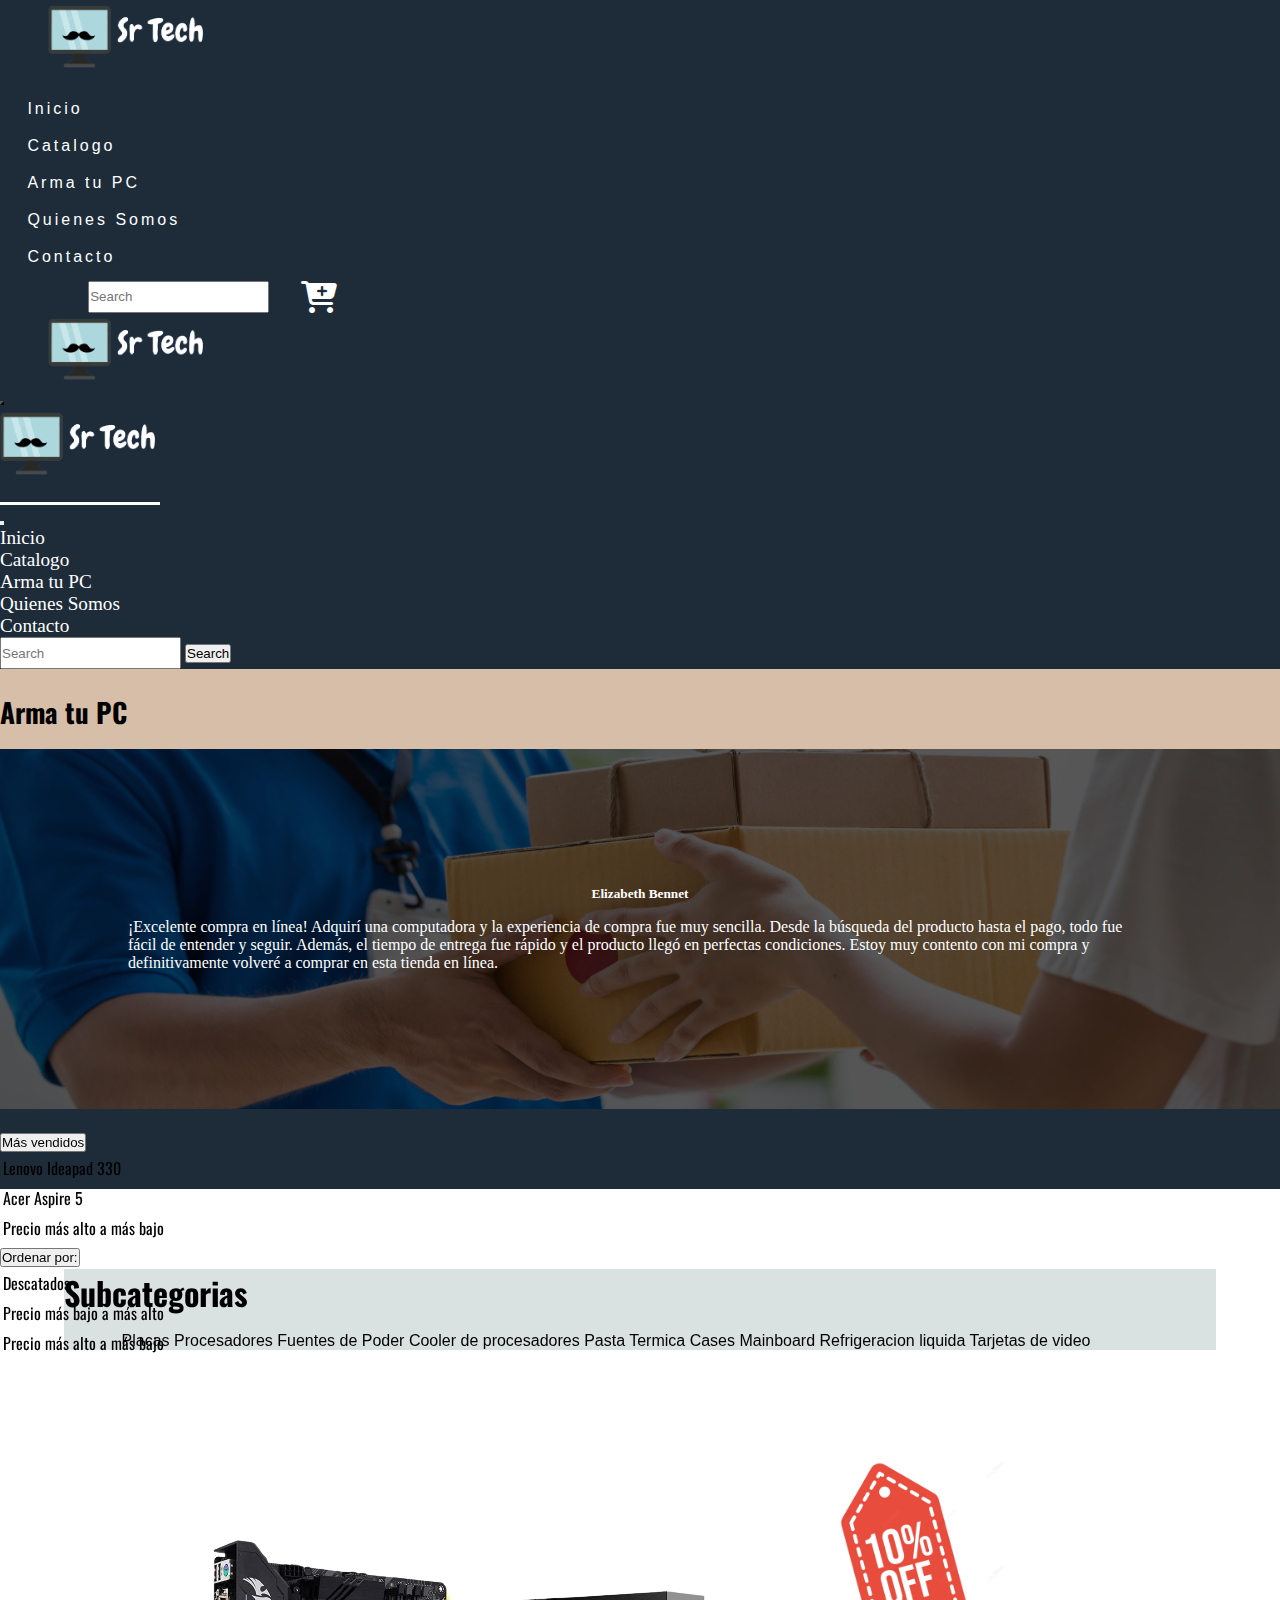
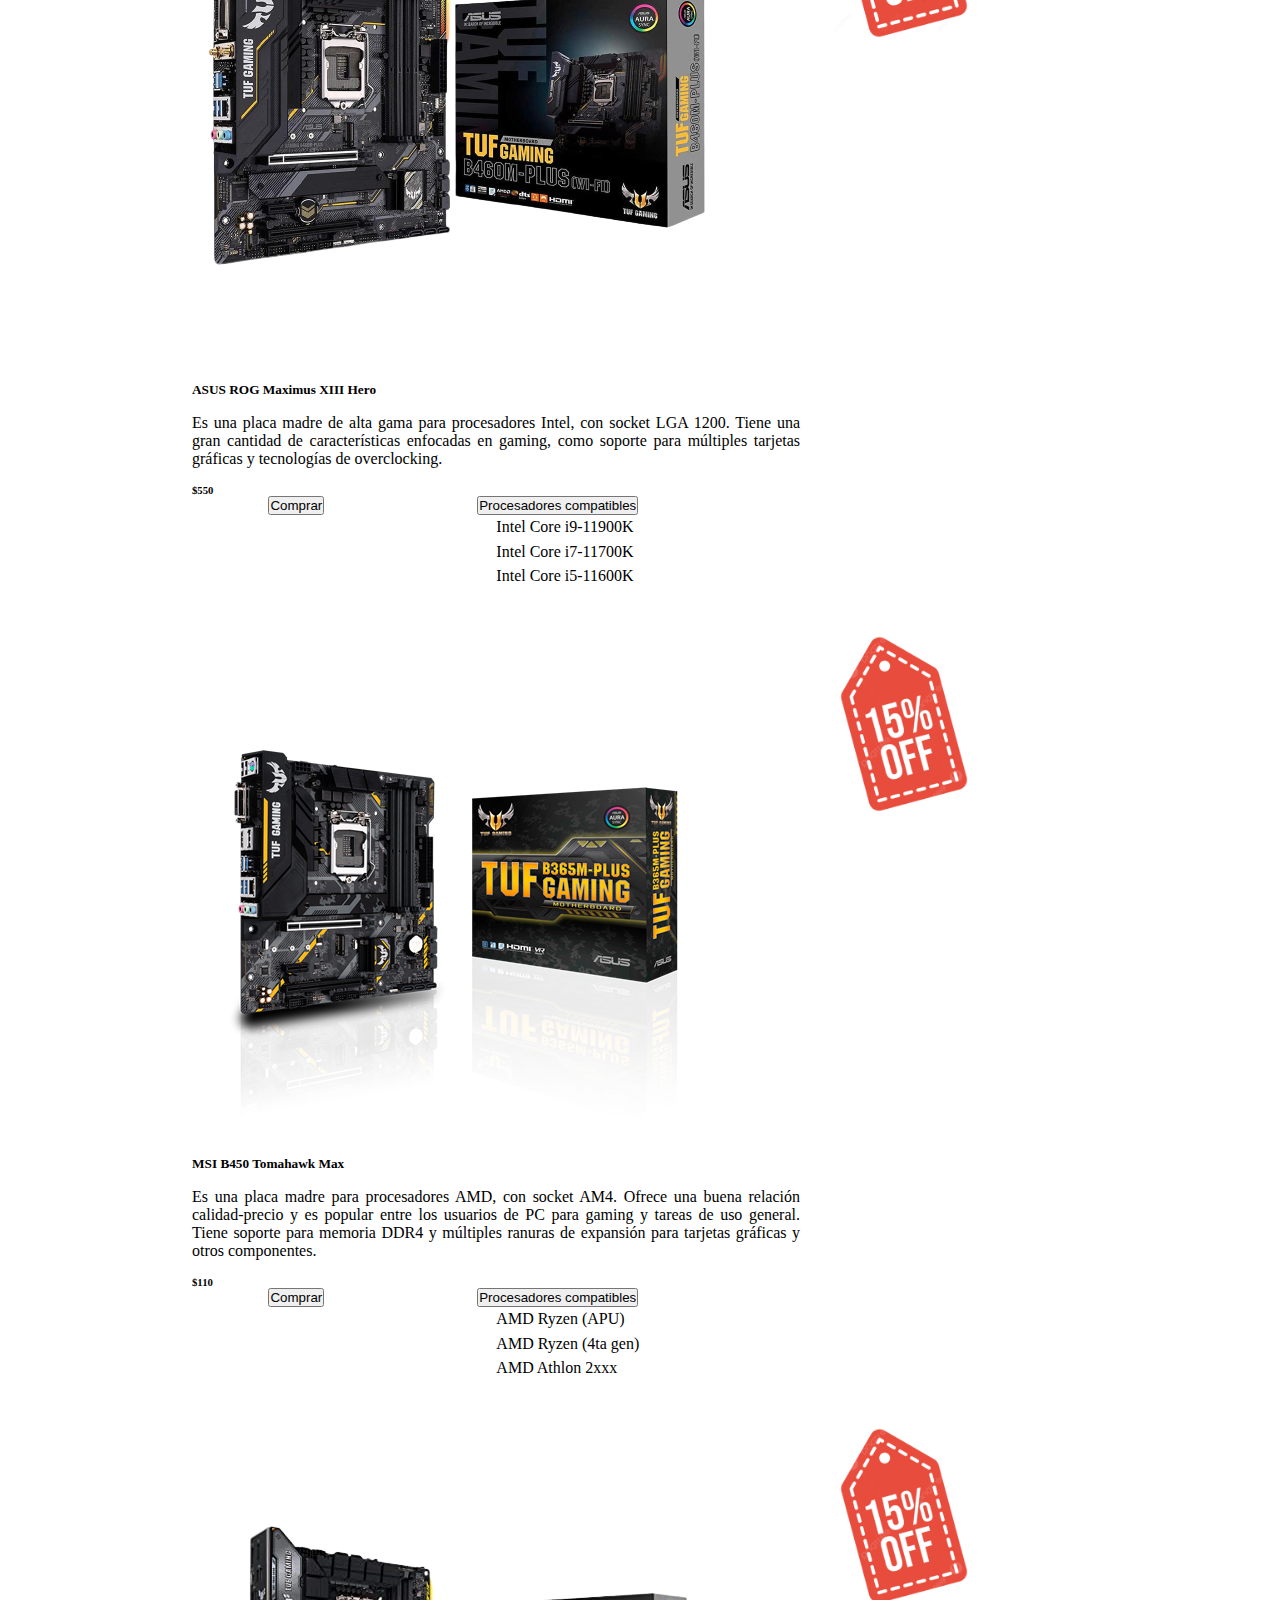
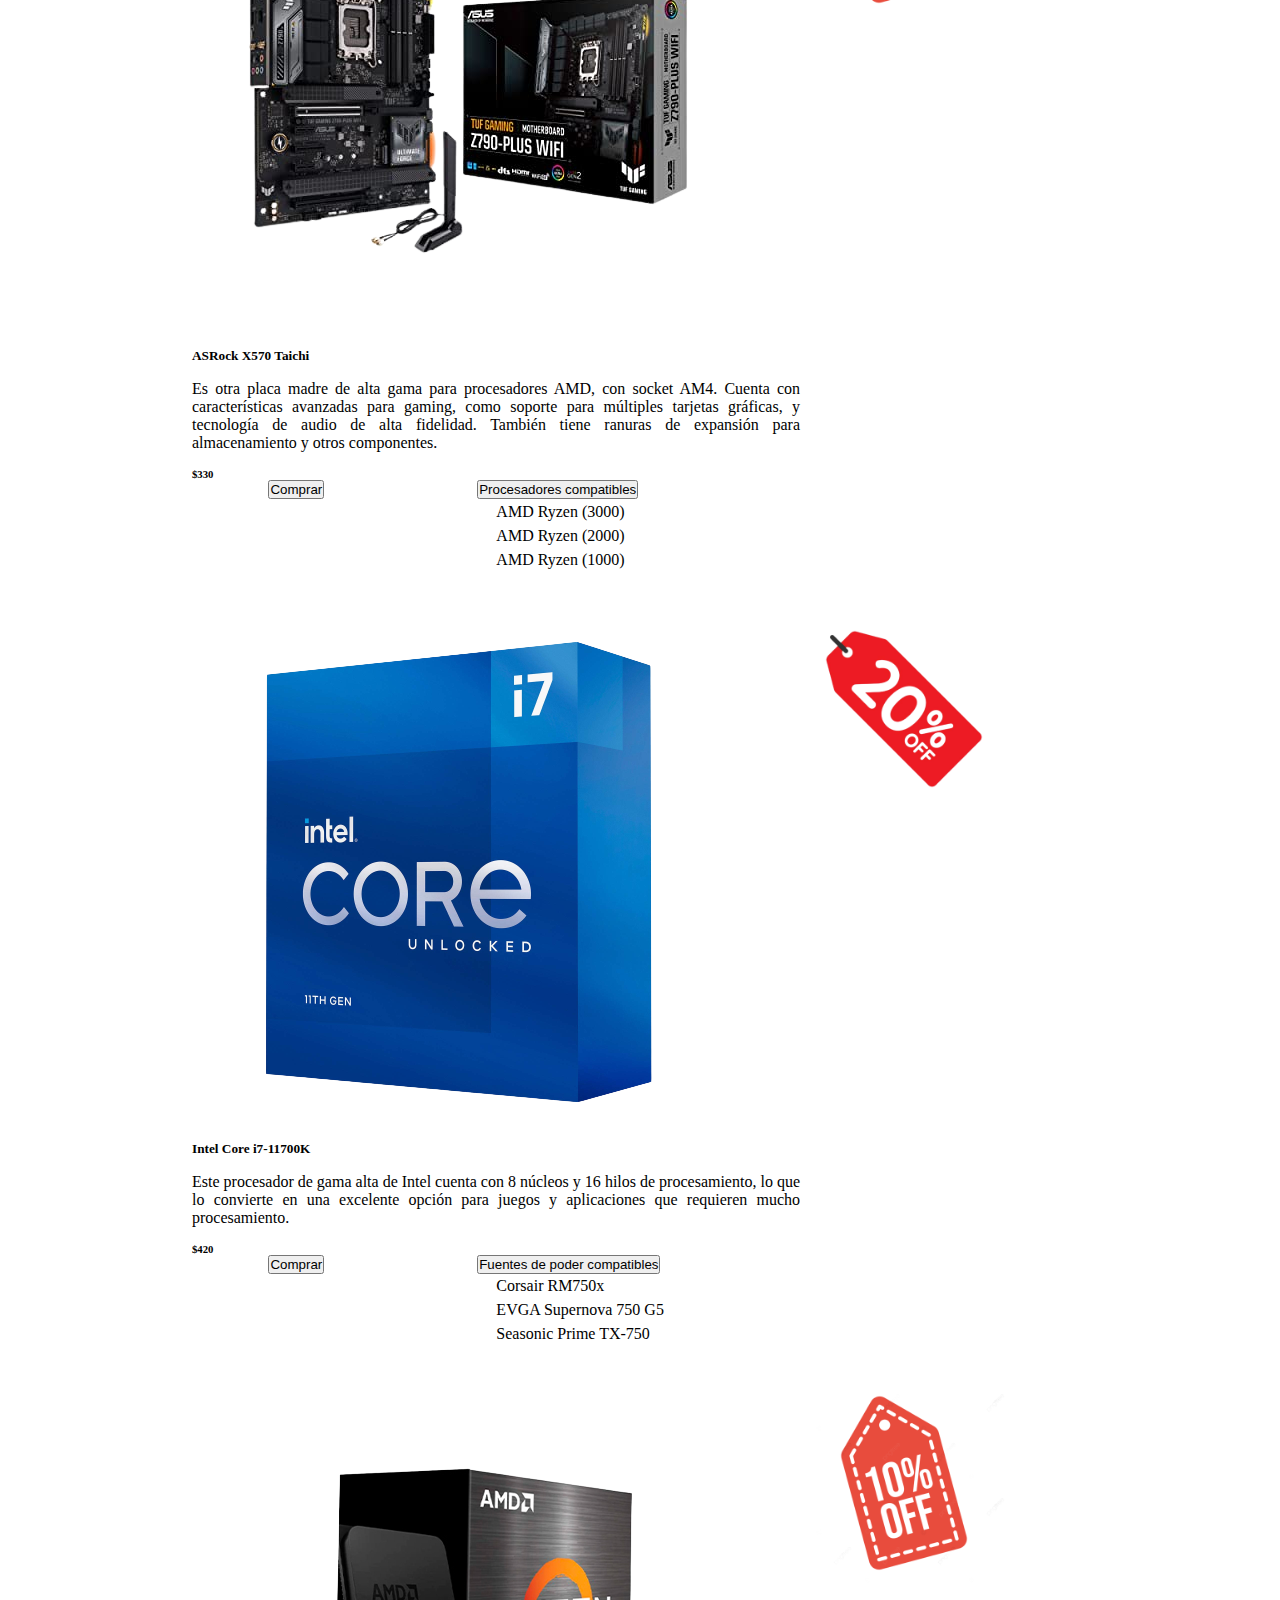
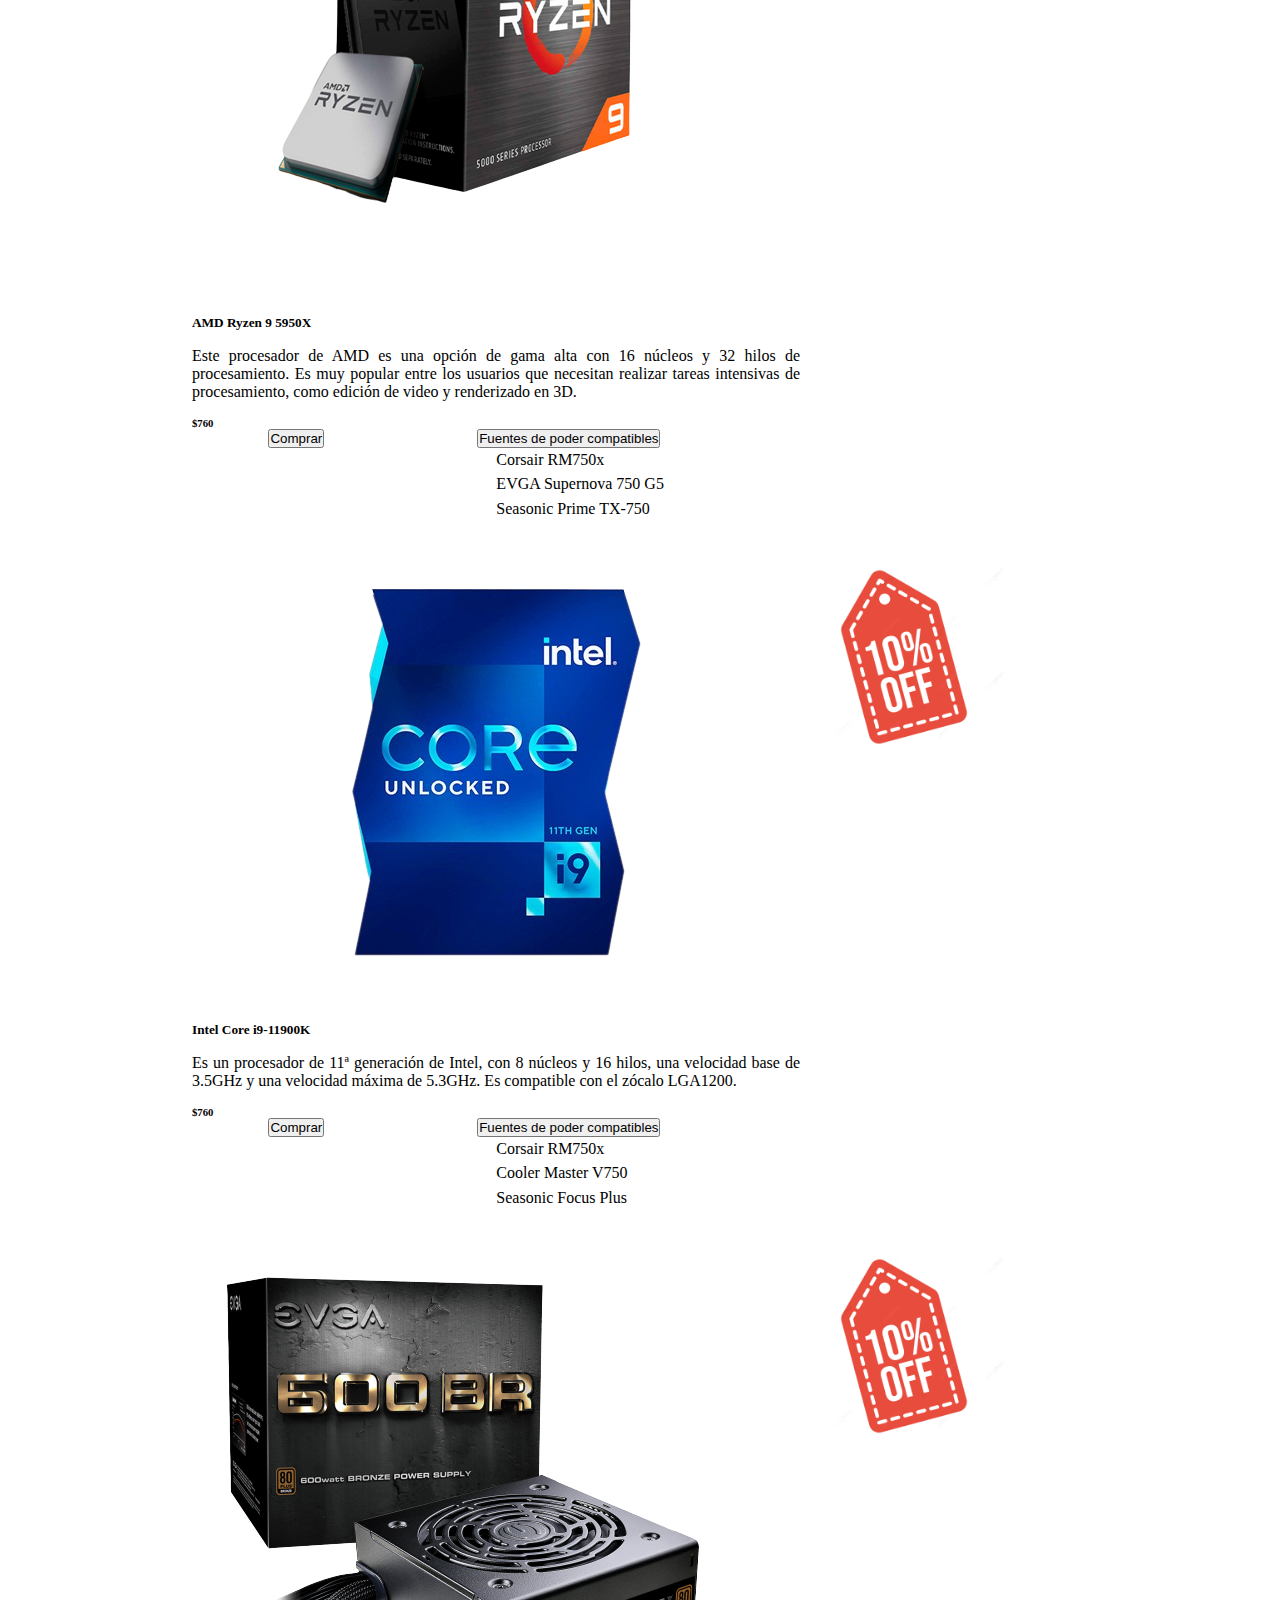
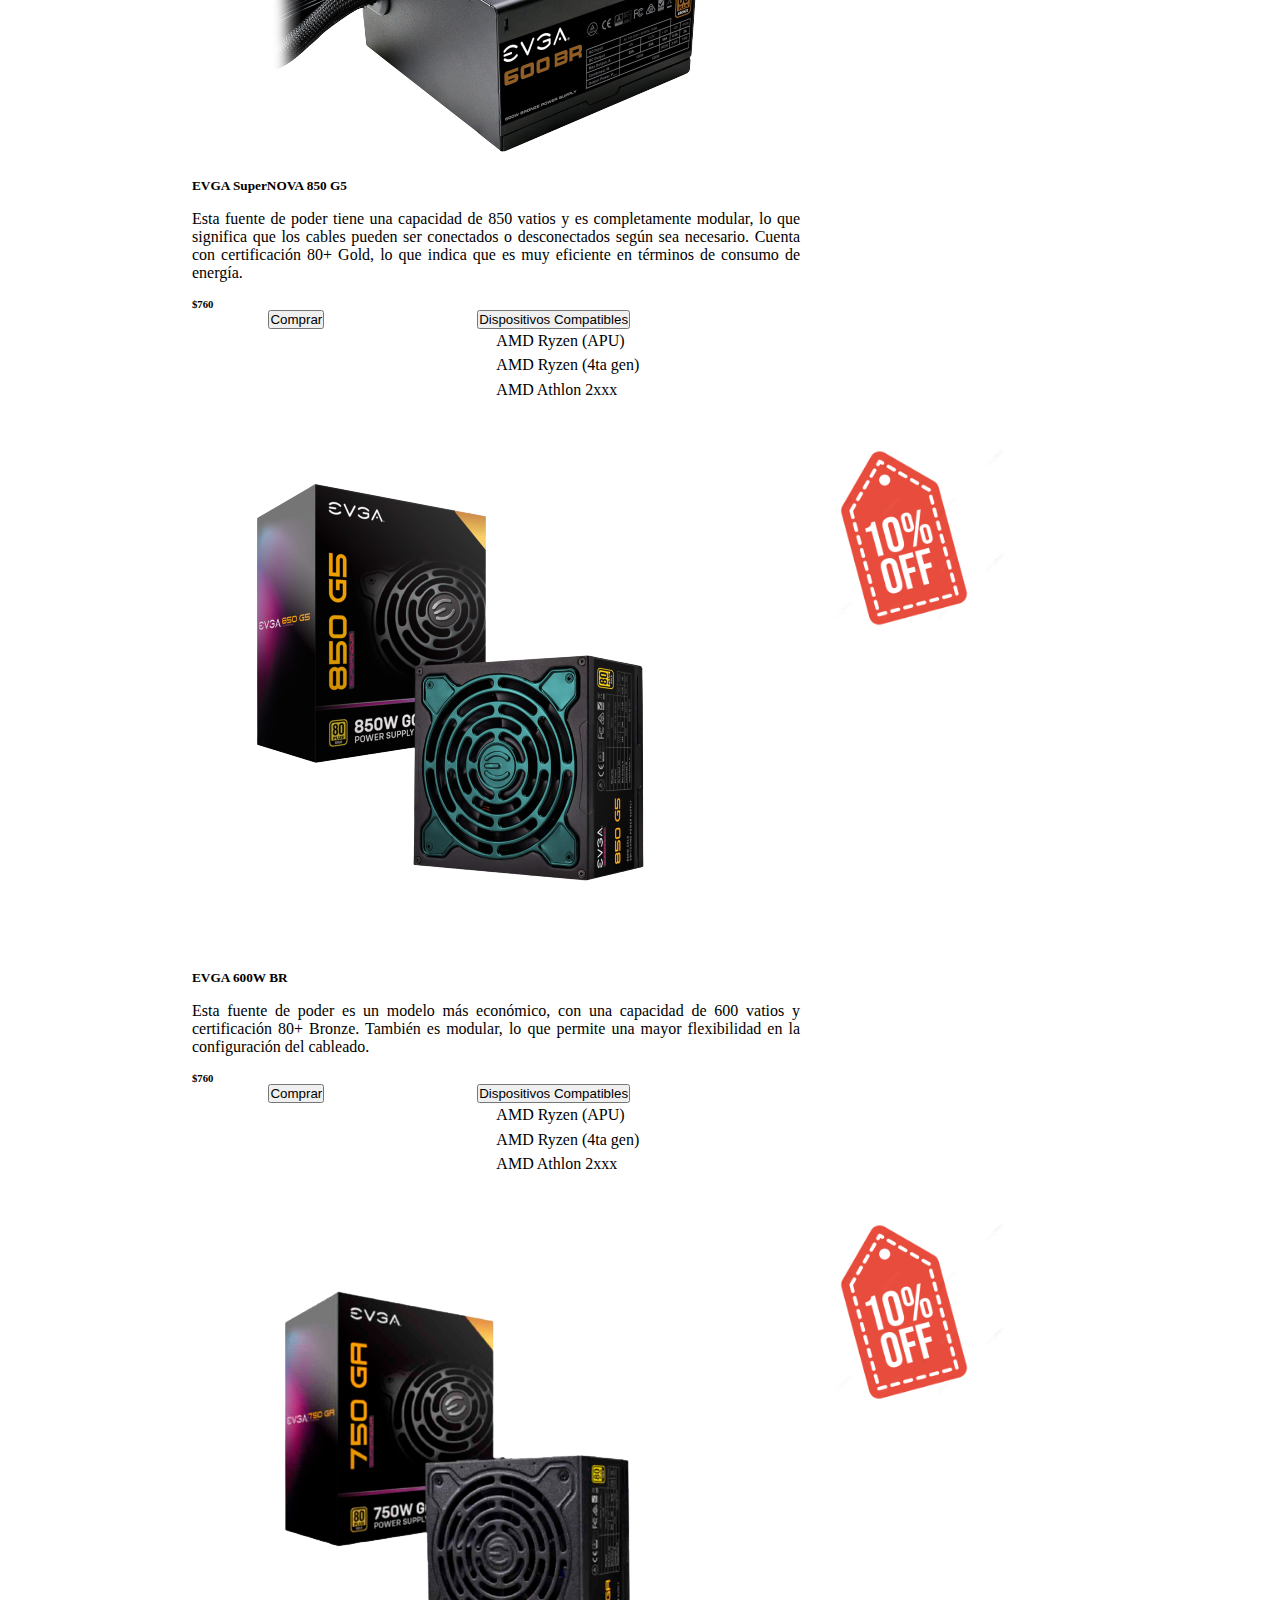
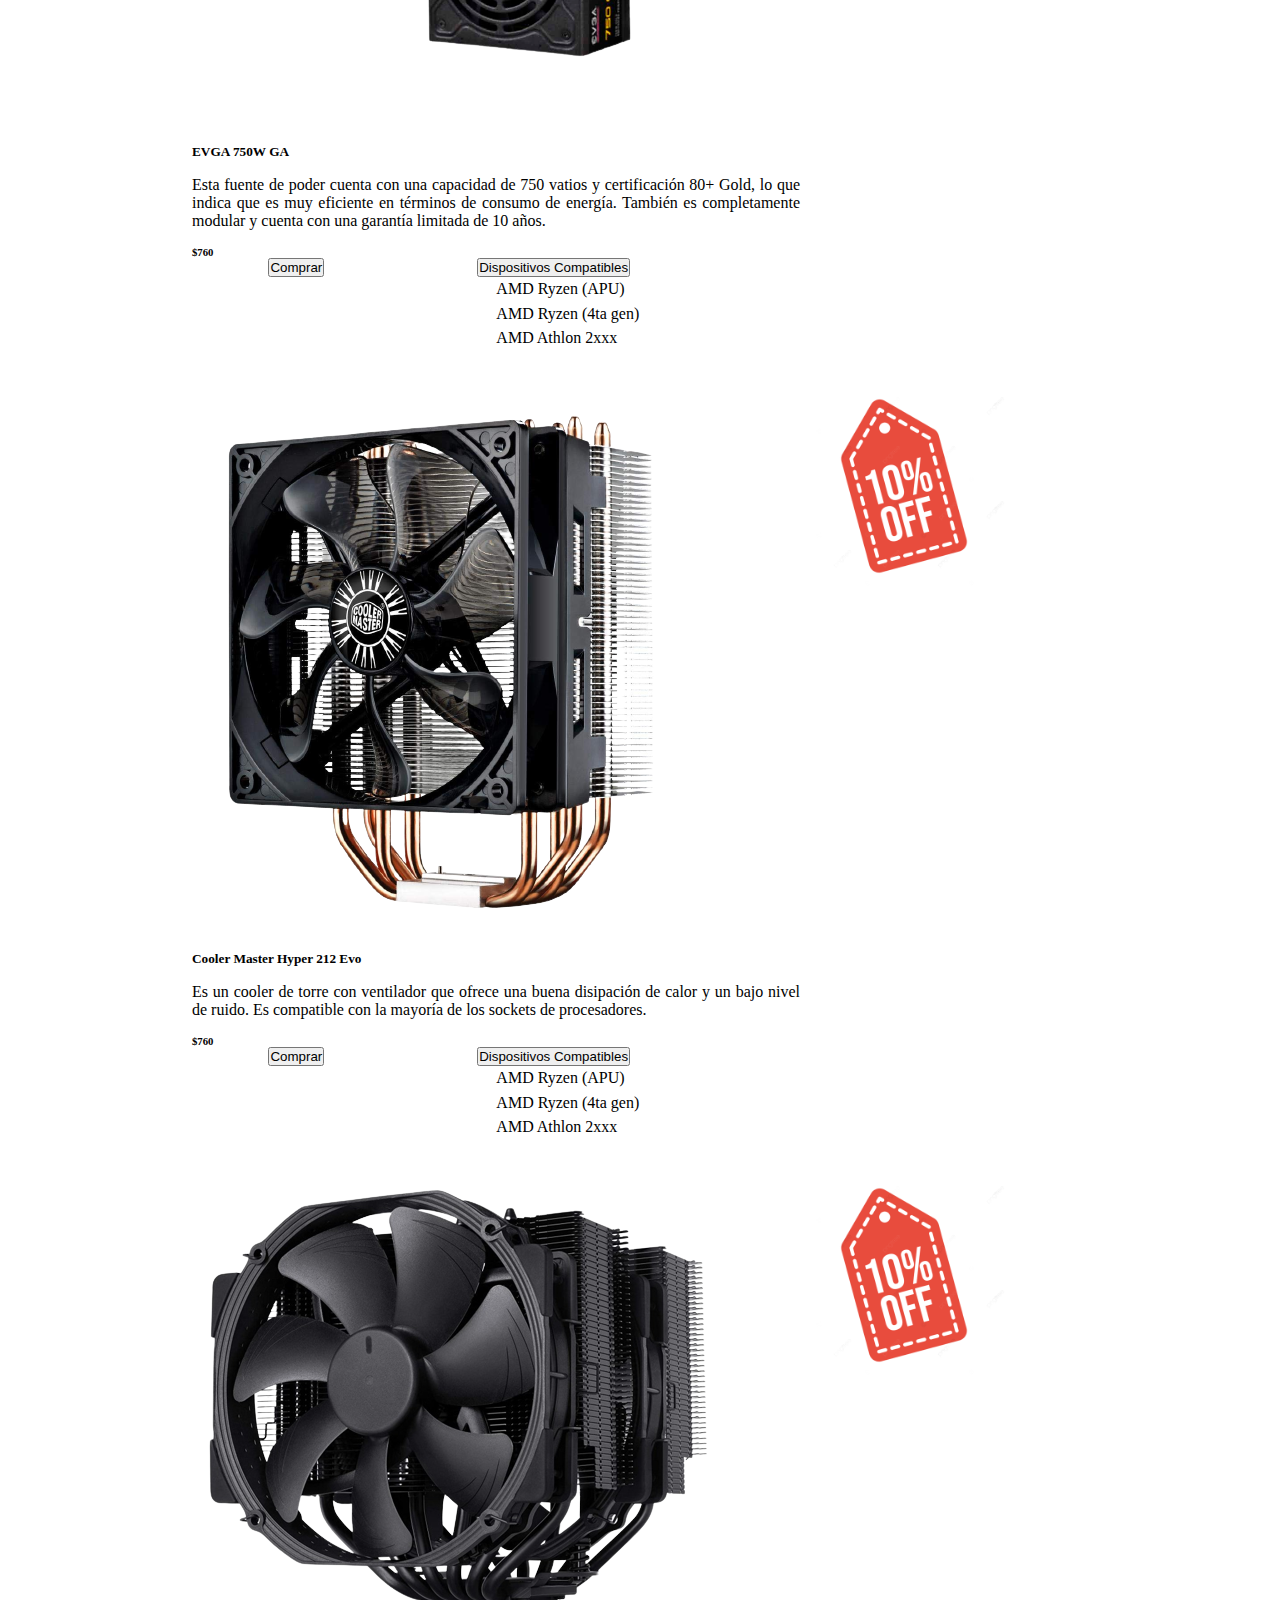
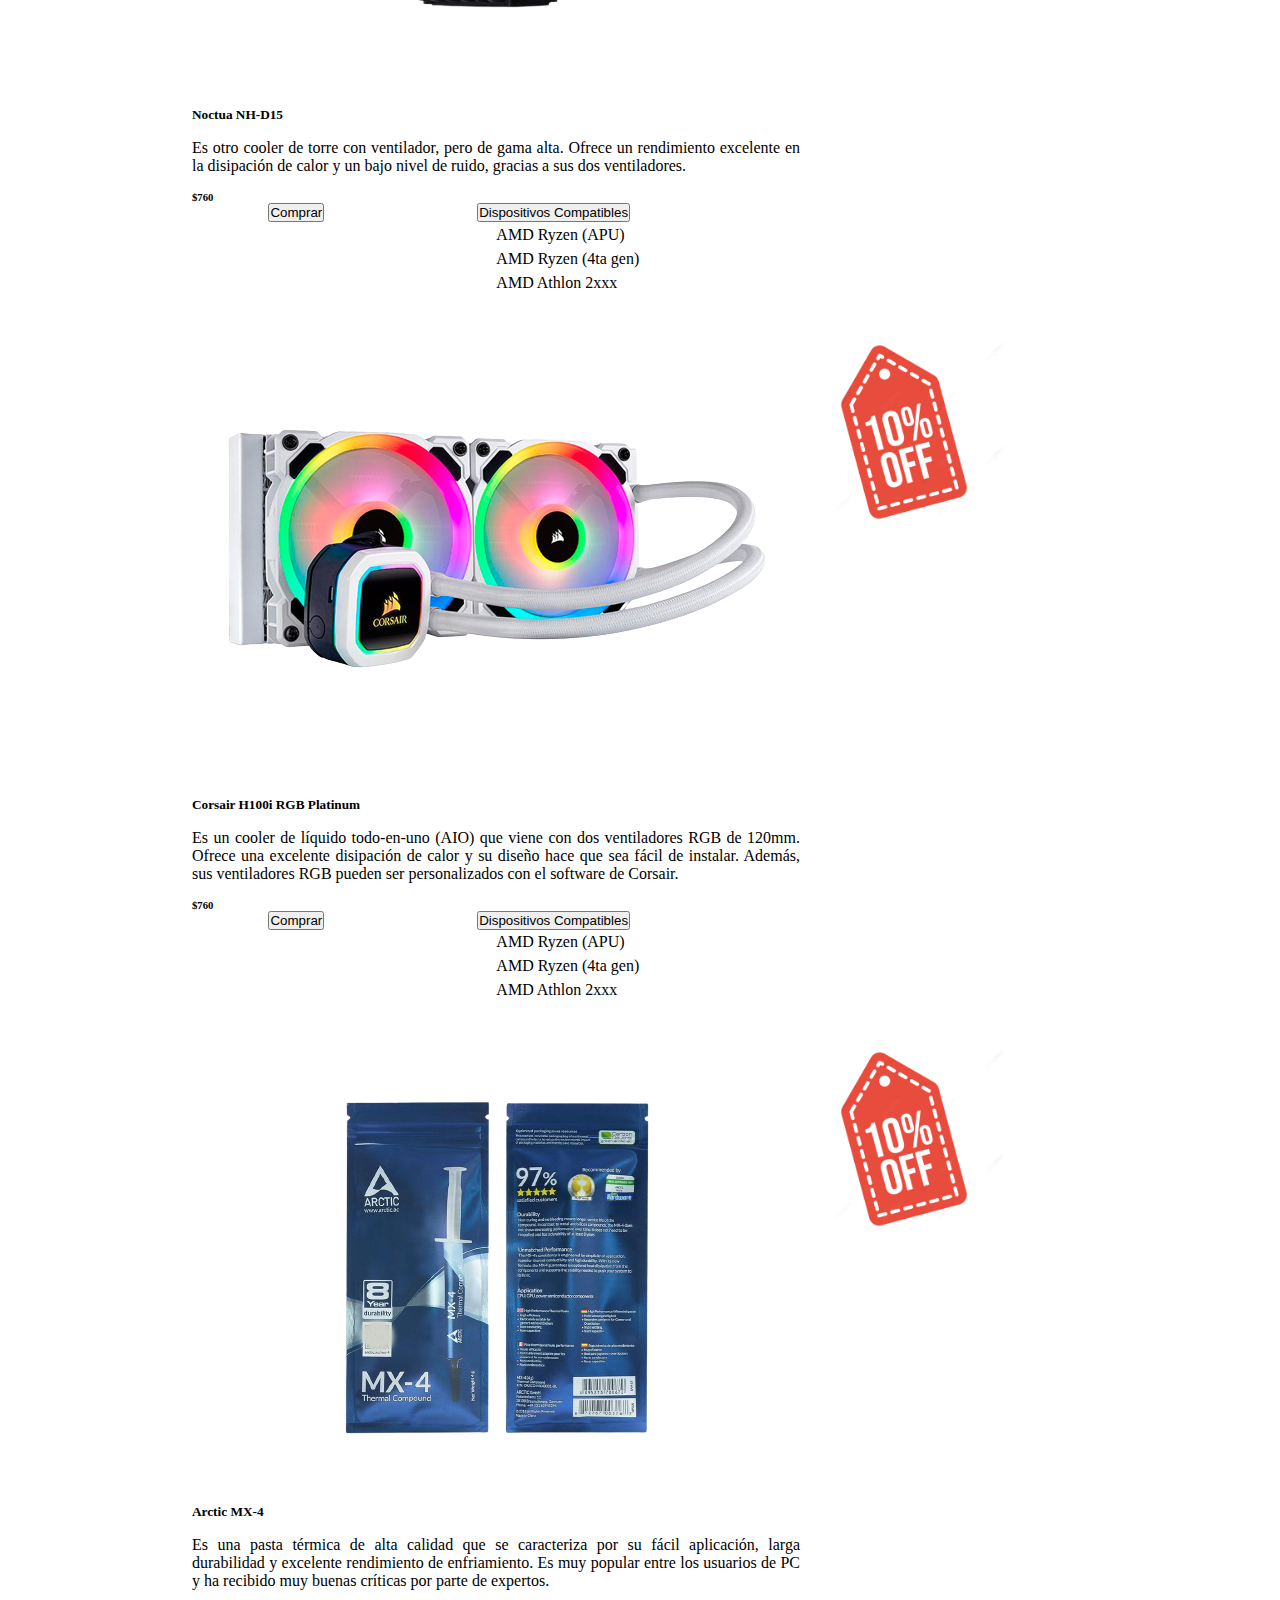
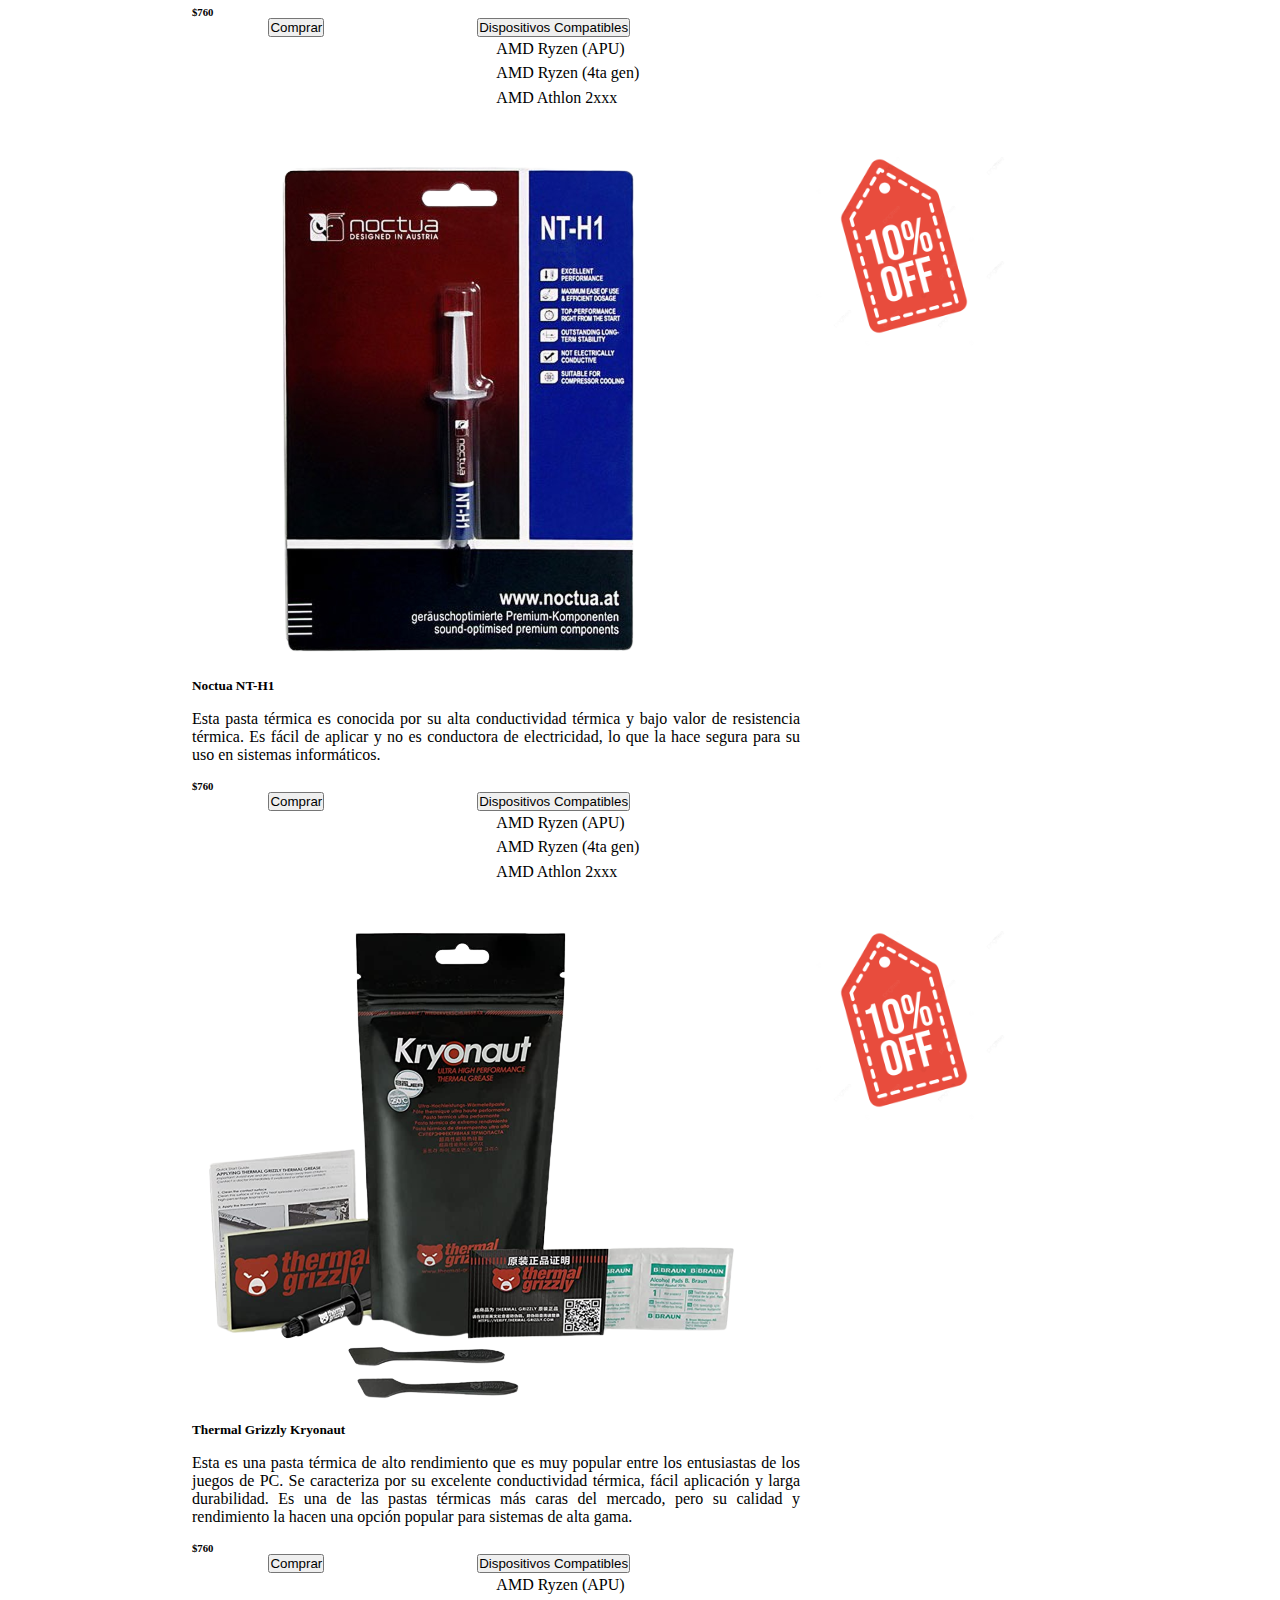
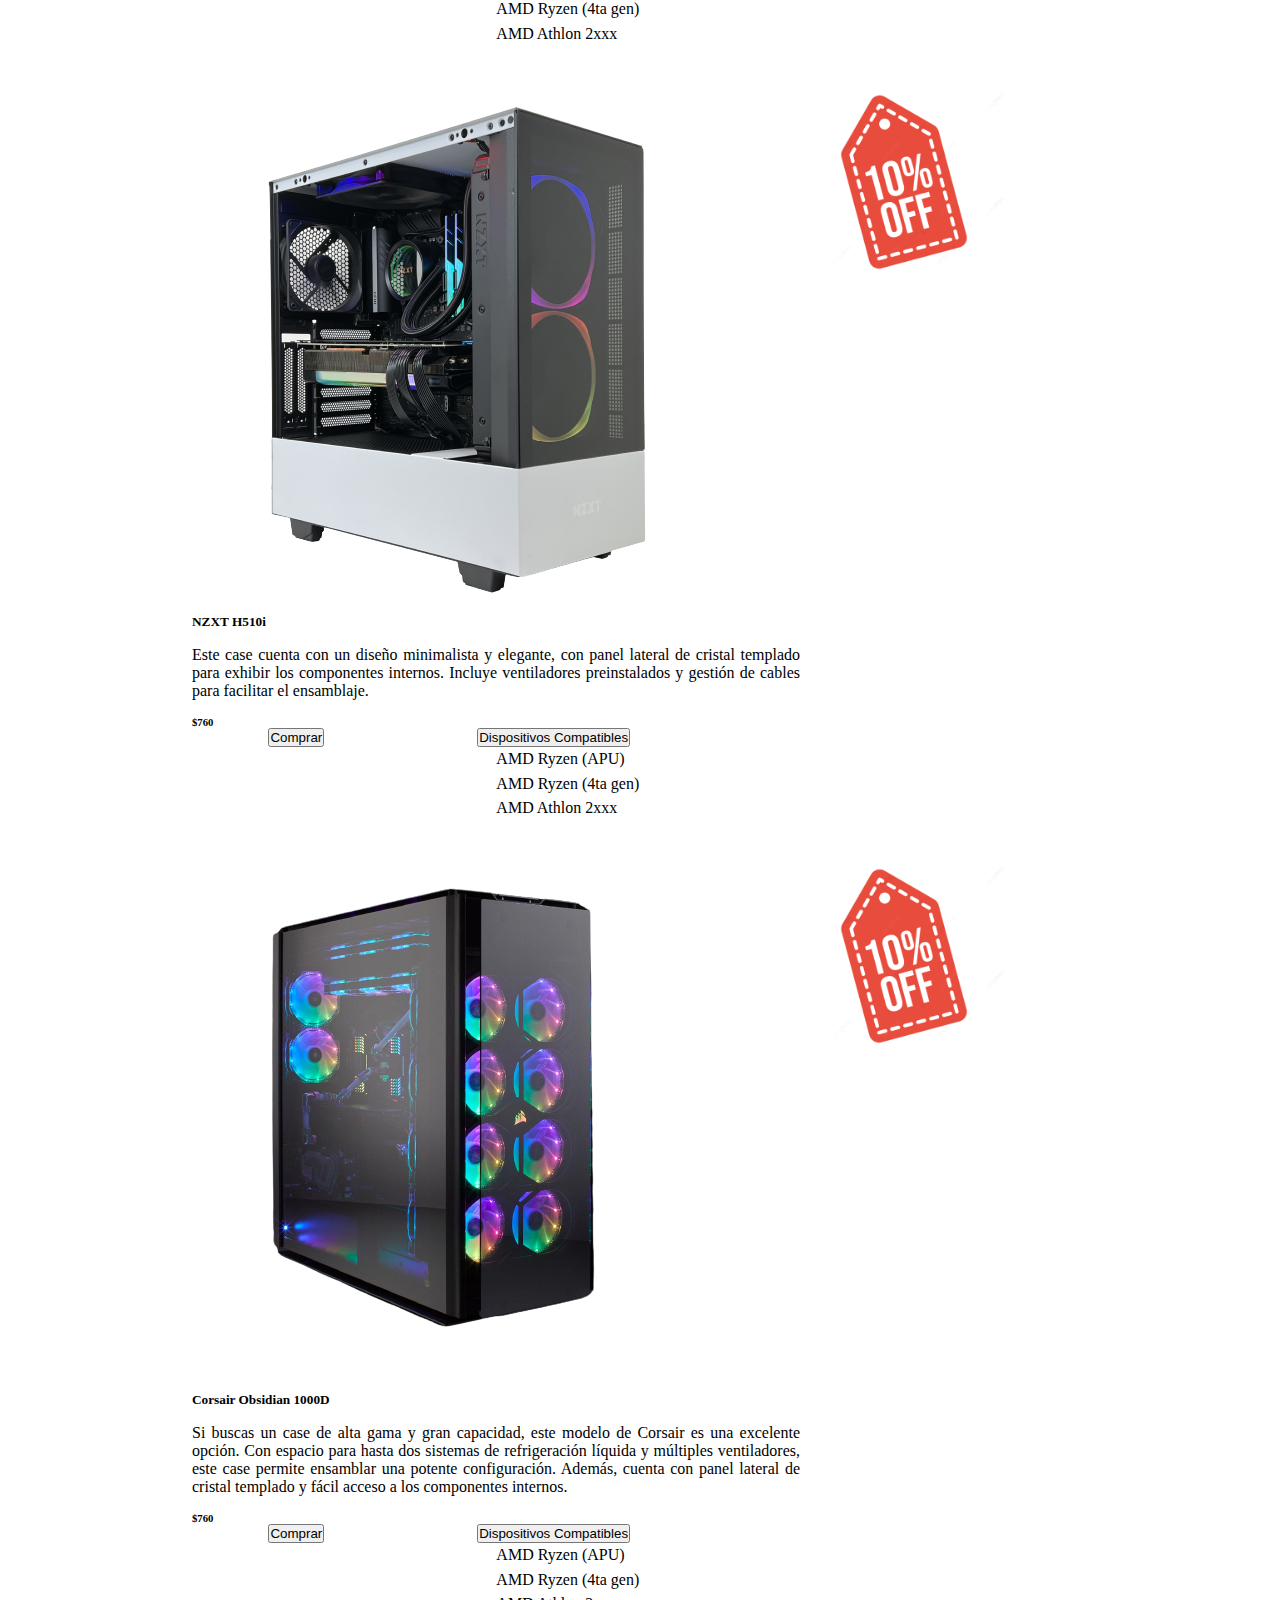
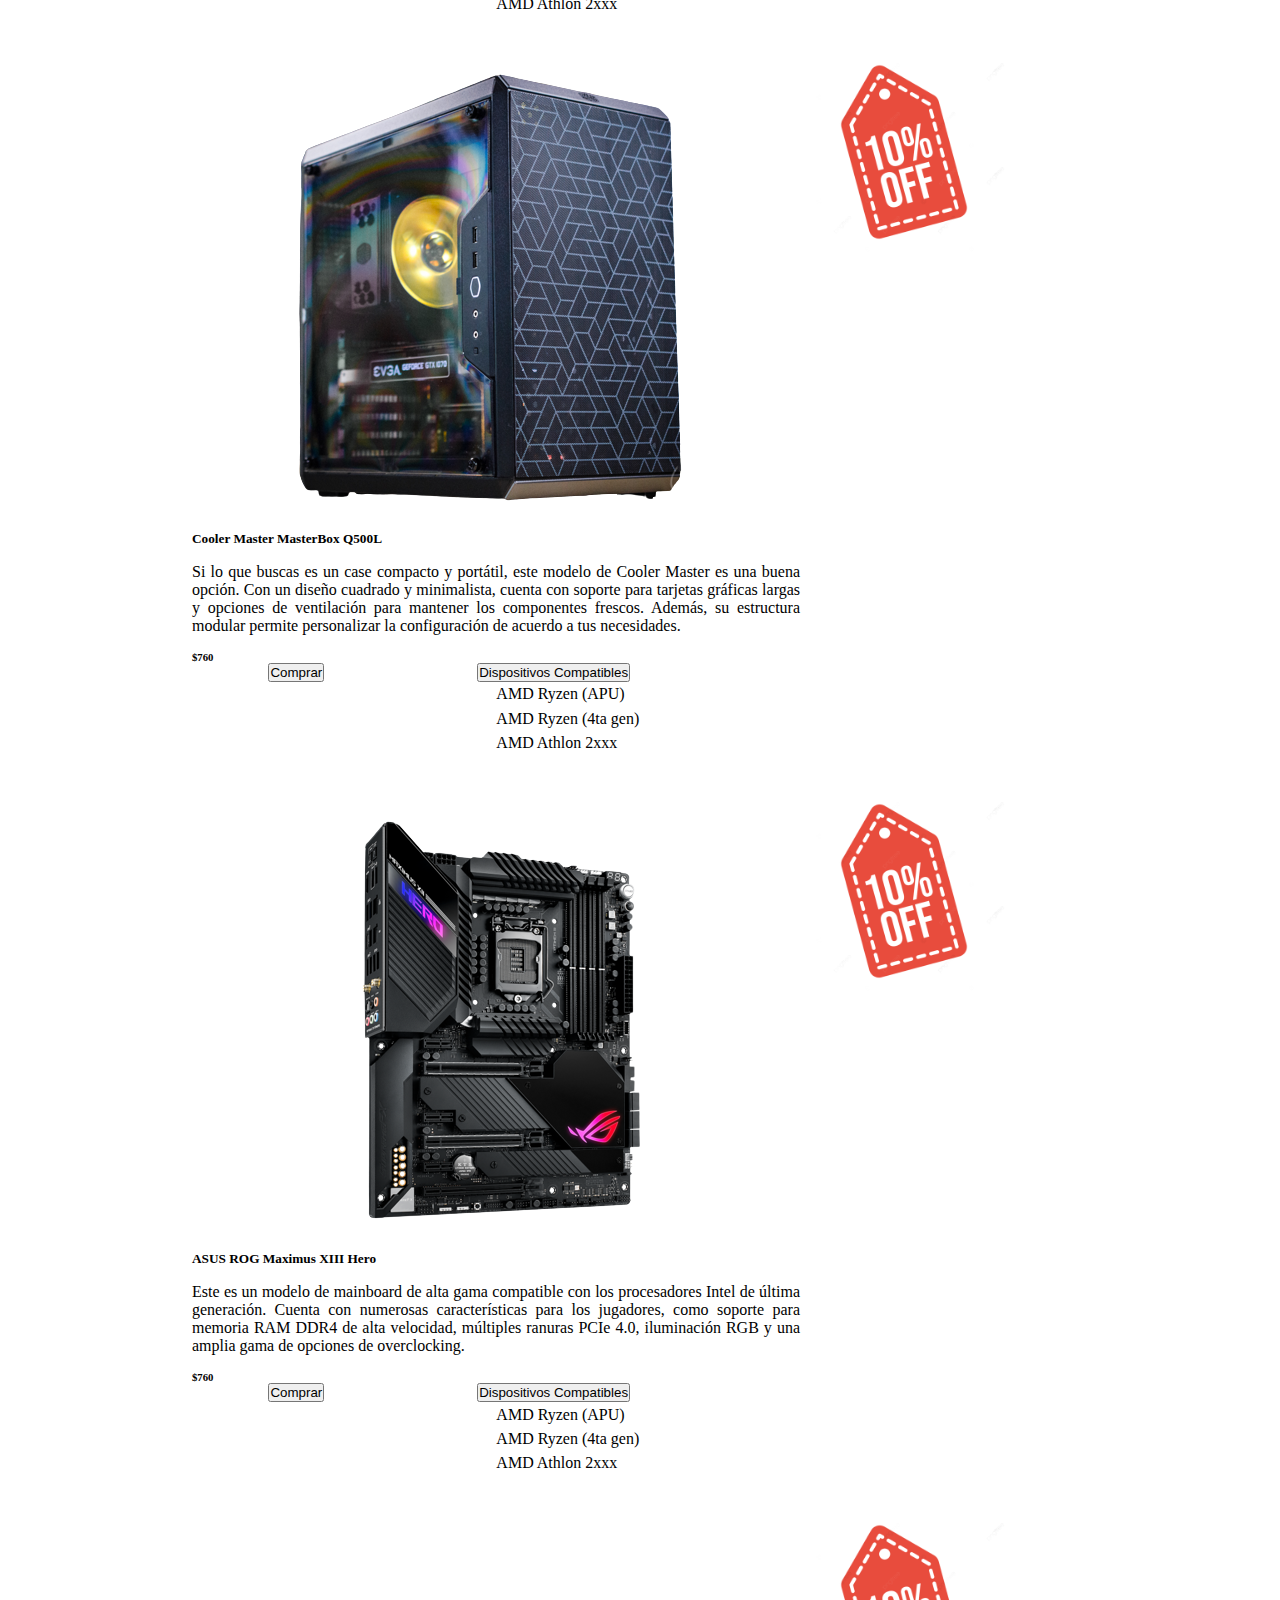
==== commit 7582c803: "Agregacion de icono de la web y modificacion de variables" ====
--- a/pages/arma_tu_pc.html
+++ b/pages/arma_tu_pc.html
@@ -9,8 +9,11 @@
     <link href="https://cdn.jsdelivr.net/npm/bootstrap@5.3.0-alpha1/dist/css/bootstrap.min.css" rel="stylesheet"
         integrity="sha384-GLhlTQ8iRABdZLl6O3oVMWSktQOp6b7In1Zl3/Jr59b6EGGoI1aFkw7cmDA6j6gD" crossorigin="anonymous">
     <link href="https://unpkg.com/aos@2.3.1/dist/aos.css" rel="stylesheet">
+    <link rel="stylesheet"
+    href="https://cdnjs.cloudflare.com/ajax/libs/animate.css/4.1.1/animate.min.css"/>
+    <link rel="shortcut icon" href="../img/Logo-icono.png" type="image/x-icon">
     <link rel="stylesheet" href="../css/estilos.css">
-    <title>Arma tu PC</title>
+    <title>Arma tu PC | SrTech</title>
 </head>
 
 <body>
@@ -132,8 +135,7 @@
 
 
     <div class="titulo-artpc text-center">
-        <h1 data-aos="fade-up"
-        data-aos-anchor-placement="bottom-bottom" >Arma tu PC</h1>
+        <h1 class="animate__animated animate__tada" >Arma tu PC</h1>
     </div>
     
     <div class="img-fondo-box">
@@ -269,9 +271,7 @@
                 </div>
 
                 <div class="col-xl-8 col-md-8 col-sm-12 box-productos-artpc-father ">
-                    <div data-aos="fade-right"
-                    data-aos-offset="300"
-                    data-aos-easing="ease-in-sine" class="box-productos-artpc m-auto">
+                    <div class="box-productos-artpc m-auto">
                         <div class="card mb-3 " style="max-width: 38rem;">
                             <div class="row g-0">
                                 <div class="col-md-4 img-box-productos-artpc">
@@ -324,9 +324,7 @@
                         </div>
                     </div>
 
-                    <div data-aos="fade-left"
-                    data-aos-offset="300"
-                    data-aos-easing="ease-in-sine" class="box-productos-artpc m-auto" id="list-item-1">
+                    <div class="box-productos-artpc m-auto" id="list-item-1">
                         <div class="card mb-3" style="max-width: 38rem;">
                             <div class="row g-0">
                                 <div class="col-md-4 img-box-productos-artpc">
@@ -378,9 +376,7 @@
                         </div>
                     </div>
 
-                    <div data-aos="fade-right"
-                    data-aos-offset="300"
-                    data-aos-easing="ease-in-sine" class="box-productos-artpc m-auto">
+                    <div   class="box-productos-artpc m-auto">
                         <div class="card mb-3" style="max-width: 38rem;">
                             <div class="row g-0">
                                 <div class="col-md-4 img-box-productos-artpc">
@@ -432,9 +428,7 @@
                         </div>
                     </div>
 
-                    <div data-aos="fade-left"
-                    data-aos-offset="300"
-                    data-aos-easing="ease-in-sine" class="box-productos-artpc m-auto ">
+                    <div   class="box-productos-artpc m-auto ">
                         <div class="card mb-3" style="max-width: 38rem;">
                             <div class="row g-0">
                                 <div class="col-md-4 img-box-productos-artpc">
@@ -485,9 +479,7 @@
                         </div>
                     </div>
 
-                    <div data-aos="fade-right"
-                    data-aos-offset="300"
-                    data-aos-easing="ease-in-sine" class="box-productos-artpc m-auto" id="list-item-2">
+                    <div   class="box-productos-artpc m-auto" id="list-item-2">
                         <div class="card mb-3" style="max-width: 38rem;">
                             <div class="row g-0">
                                 <div class="col-md-4 img-box-productos-artpc">
@@ -539,9 +531,7 @@
                         </div>
                     </div>
 
-                    <div data-aos="fade-left"
-                    data-aos-offset="300"
-                    data-aos-easing="ease-in-sine" class="box-productos-artpc m-auto ">
+                    <div   class="box-productos-artpc m-auto ">
                         <div class="card mb-3" style="max-width: 38rem;">
                             <div class="row g-0">
                                 <div class="col-md-4 img-box-productos-artpc">
@@ -594,9 +584,7 @@
                     </div>
 
 
-                    <div data-aos="fade-right"
-                    data-aos-offset="300"
-                    data-aos-easing="ease-in-sine" class="box-productos-artpc m-auto">
+                    <div   class="box-productos-artpc m-auto">
                         <div class="card mb-3" style="max-width: 38rem;">
                             <div class="row g-0">
                                 <div class="col-md-4 img-box-productos-artpc">
@@ -650,9 +638,7 @@
                         </div>
                     </div>
 
-                    <div data-aos="fade-left"
-                    data-aos-offset="300"
-                    data-aos-easing="ease-in-sine" class="box-productos-artpc m-auto" id="list-item-3">
+                    <div   class="box-productos-artpc m-auto" id="list-item-3">
                         <div class="card mb-3" style="max-width: 38rem;">
                             <div class="row g-0">
                                 <div class="col-md-4 img-box-productos-artpc">
@@ -704,9 +690,7 @@
                         </div>
                     </div>
 
-                    <div data-aos="fade-right"
-                    data-aos-offset="300"
-                    data-aos-easing="ease-in-sine" class="box-productos-artpc m-auto">
+                    <div   class="box-productos-artpc m-auto">
                         <div class="card mb-3" style="max-width: 38rem;">
                             <div class="row g-0">
                                 <div class="col-md-4 img-box-productos-artpc">
@@ -759,9 +743,7 @@
                         </div>
                     </div>
 
-                    <div data-aos="fade-left"
-                    data-aos-offset="300"
-                    data-aos-easing="ease-in-sine" class="box-productos-artpc m-auto">
+                    <div   class="box-productos-artpc m-auto">
                         <div class="card mb-3" style="max-width: 38rem;">
                             <div class="row g-0">
                                 <div class="col-md-4 img-box-productos-artpc">
@@ -813,9 +795,7 @@
                         </div>
                     </div>
 
-                    <div data-aos="fade-right"
-                    data-aos-offset="300"
-                    data-aos-easing="ease-in-sine" class="box-productos-artpc m-auto " id="list-item-4">
+                    <div   class="box-productos-artpc m-auto " id="list-item-4">
                         <div class="card mb-3" style="max-width: 38rem;">
                             <div class="row g-0">
                                 <div class="col-md-4 img-box-productos-artpc">
@@ -868,9 +848,7 @@
                         </div>
                     </div>
 
-                    <div data-aos="fade-left"
-                    data-aos-offset="300"
-                    data-aos-easing="ease-in-sine" class="box-productos-artpc m-auto">
+                    <div   class="box-productos-artpc m-auto">
                         <div class="card mb-3" style="max-width: 38rem;">
                             <div class="row g-0">
                                 <div class="col-md-4 img-box-productos-artpc">
@@ -923,9 +901,7 @@
                         </div>
                     </div>
 
-                    <div data-aos="fade-right"
-                    data-aos-offset="300"
-                    data-aos-easing="ease-in-sine" class="box-productos-artpc m-auto">
+                    <div   class="box-productos-artpc m-auto">
                         <div class="card mb-3" style="max-width: 38rem;">
                             <div class="row g-0">
                                 <div class="col-md-4 img-box-productos-artpc">
@@ -978,9 +954,7 @@
                     </div>
 
 
-                    <div data-aos="fade-left"
-                    data-aos-offset="300"
-                    data-aos-easing="ease-in-sine" class="box-productos-artpc m-auto" id="list-item-5">
+                    <div   class="box-productos-artpc m-auto" id="list-item-5">
                         <div class="card mb-3" style="max-width: 38rem;">
                             <div class="row g-0">
                                 <div class="col-md-4 img-box-productos-artpc">
@@ -1032,9 +1006,7 @@
                         </div>
                     </div>
 
-                    <div data-aos="fade-right"
-                    data-aos-offset="300"
-                    data-aos-easing="ease-in-sine" class="box-productos-artpc m-auto ">
+                    <div   class="box-productos-artpc m-auto ">
                         <div class="card mb-3" style="max-width: 38rem;">
                             <div class="row g-0">
                                 <div class="col-md-4 img-box-productos-artpc">
@@ -1088,9 +1060,7 @@
                         </div>
                     </div>
 
-                    <div data-aos="fade-left"
-                    data-aos-offset="300"
-                    data-aos-easing="ease-in-sine" class="box-productos-artpc m-auto">
+                    <div   class="box-productos-artpc m-auto">
                         <div class="card mb-3" style="max-width: 38rem;">
                             <div class="row g-0">
                                 <div class="col-md-4 img-box-productos-artpc">
@@ -1140,9 +1110,7 @@
                         </div>
                     </div>
 
-                    <div data-aos="fade-right"
-                    data-aos-offset="300"
-                    data-aos-easing="ease-in-sine" class="box-productos-artpc m-auto" id="list-item-6">
+                    <div   class="box-productos-artpc m-auto" id="list-item-6">
                         <div class="card mb-3" style="max-width: 38rem;">
                             <div class="row g-0">
                                 <div class="col-md-4 img-box-productos-artpc">
@@ -1197,9 +1165,7 @@
                         </div>
                     </div>
 
-                    <div data-aos="fade-left"
-                    data-aos-offset="300"
-                    data-aos-easing="ease-in-sine" class="box-productos-artpc m-auto">
+                    <div   class="box-productos-artpc m-auto">
                         <div class="card mb-3" style="max-width: 38rem;">
                             <div class="row g-0">
                                 <div class="col-md-4 img-box-productos-artpc">
@@ -1255,9 +1221,7 @@
                         </div>
                     </div>
 
-                    <div data-aos="fade-right"
-                    data-aos-offset="300"
-                    data-aos-easing="ease-in-sine" class="box-productos-artpc m-auto">
+                    <div   class="box-productos-artpc m-auto">
                         <div class="card mb-3" style="max-width: 38rem;">
                             <div class="row g-0">
                                 <div class="col-md-4 img-box-productos-artpc">
@@ -1309,9 +1273,7 @@
                         </div>
                     </div>
 
-                    <div data-aos="fade-left"
-                    data-aos-offset="300"
-                    data-aos-easing="ease-in-sine" class="box-productos-artpc m-auto" id="list-item-7">
+                    <div   class="box-productos-artpc m-auto" id="list-item-7">
                         <div class="card mb-3" style="max-width: 38rem;">
                             <div class="row g-0">
                                 <div class="col-md-4 img-box-productos-artpc">
@@ -1363,9 +1325,7 @@
                         </div>
                     </div>
 
-                    <div data-aos="fade-right"
-                    data-aos-offset="300"
-                    data-aos-easing="ease-in-sine" class="box-productos-artpc m-auto">
+                    <div   class="box-productos-artpc m-auto">
                         <div class="card mb-3" style="max-width: 38rem;">
                             <div class="row g-0">
                                 <div class="col-md-4 img-box-productos-artpc">
@@ -1420,9 +1380,7 @@
                         </div>
                     </div>
 
-                    <div data-aos="fade-left"
-                    data-aos-offset="300"
-                    data-aos-easing="ease-in-sine" class="box-productos-artpc m-auto">
+                    <div   class="box-productos-artpc m-auto">
                         <div class="card mb-3" style="max-width: 38rem;">
                             <div class="row g-0">
                                 <div class="col-md-4 img-box-productos-artpc">
@@ -1475,9 +1433,7 @@
                         </div>
                     </div>
 
-                    <div data-aos="fade-right"
-                    data-aos-offset="300"
-                    data-aos-easing="ease-in-sine" class="box-productos-artpc m-auto" id="list-item-8">
+                    <div   class="box-productos-artpc m-auto" id="list-item-8">
                         <div class="card mb-3" style="max-width: 38rem;">
                             <div class="row g-0">
                                 <div class="col-md-4 img-box-productos-artpc">
@@ -1528,9 +1484,7 @@
                         </div>
                     </div>
 
-                    <div data-aos="fade-left"
-                    data-aos-offset="300"
-                    data-aos-easing="ease-in-sine" class="box-productos-artpc m-auto">
+                    <div   class="box-productos-artpc m-auto">
                         <div class="card mb-3" style="max-width: 38rem;">
                             <div class="row g-0">
                                 <div class="col-md-4 img-box-productos-artpc">
@@ -1582,9 +1536,7 @@
                         </div>
                     </div>
 
-                    <div data-aos="fade-right"
-                    data-aos-offset="300"
-                    data-aos-easing="ease-in-sine" class="box-productos-artpc m-auto">
+                    <div   class="box-productos-artpc m-auto">
                         <div class="card mb-3" style="max-width: 38rem;">
                             <div class="row g-0">
                                 <div class="col-md-4 img-box-productos-artpc">
@@ -1635,9 +1587,7 @@
                         </div>
                     </div>
 
-                    <div data-aos="fade-left"
-                    data-aos-offset="300"
-                    data-aos-easing="ease-in-sine" class="box-productos-artpc m-auto" id="list-item-9">
+                    <div   class="box-productos-artpc m-auto" id="list-item-9">
                         <div class="card mb-3" style="max-width: 38rem;">
                             <div class="row g-0">
                                 <div class="col-md-4 img-box-productos-artpc">
@@ -1688,9 +1638,7 @@
                         </div>
                     </div>
 
-                    <div data-aos="fade-right"
-                    data-aos-offset="300"
-                    data-aos-easing="ease-in-sine" class="box-productos-artpc m-auto">
+                    <div   class="box-productos-artpc m-auto">
                         <div class="card mb-3" style="max-width: 38rem;">
                             <div class="row g-0">
                                 <div class="col-md-4 img-box-productos-artpc">
--- a/css/estilos.css
+++ b/css/estilos.css
@@ -42,7 +42,7 @@
 .navb-items {
   width: 95%;
   margin: auto;
-  margin-top: 1rem;
+  margin-top: 0.7rem;
 }
 .navb-items a {
   padding-inline: 1.2rem;
@@ -378,7 +378,8 @@
 .box-subcategorias {
   position: sticky;
   z-index: 1;
-  top: 12rem;
+  top: 11rem;
+  margin-bottom: 3rem;
 }
 
 .fondo-box-c {
@@ -409,7 +410,7 @@
 }
 
 .box-padre {
-  background-color: #1E2C3A;
+  background-color: #1e2c3a;
   position: sticky;
   z-index: 1;
   top: 0px;
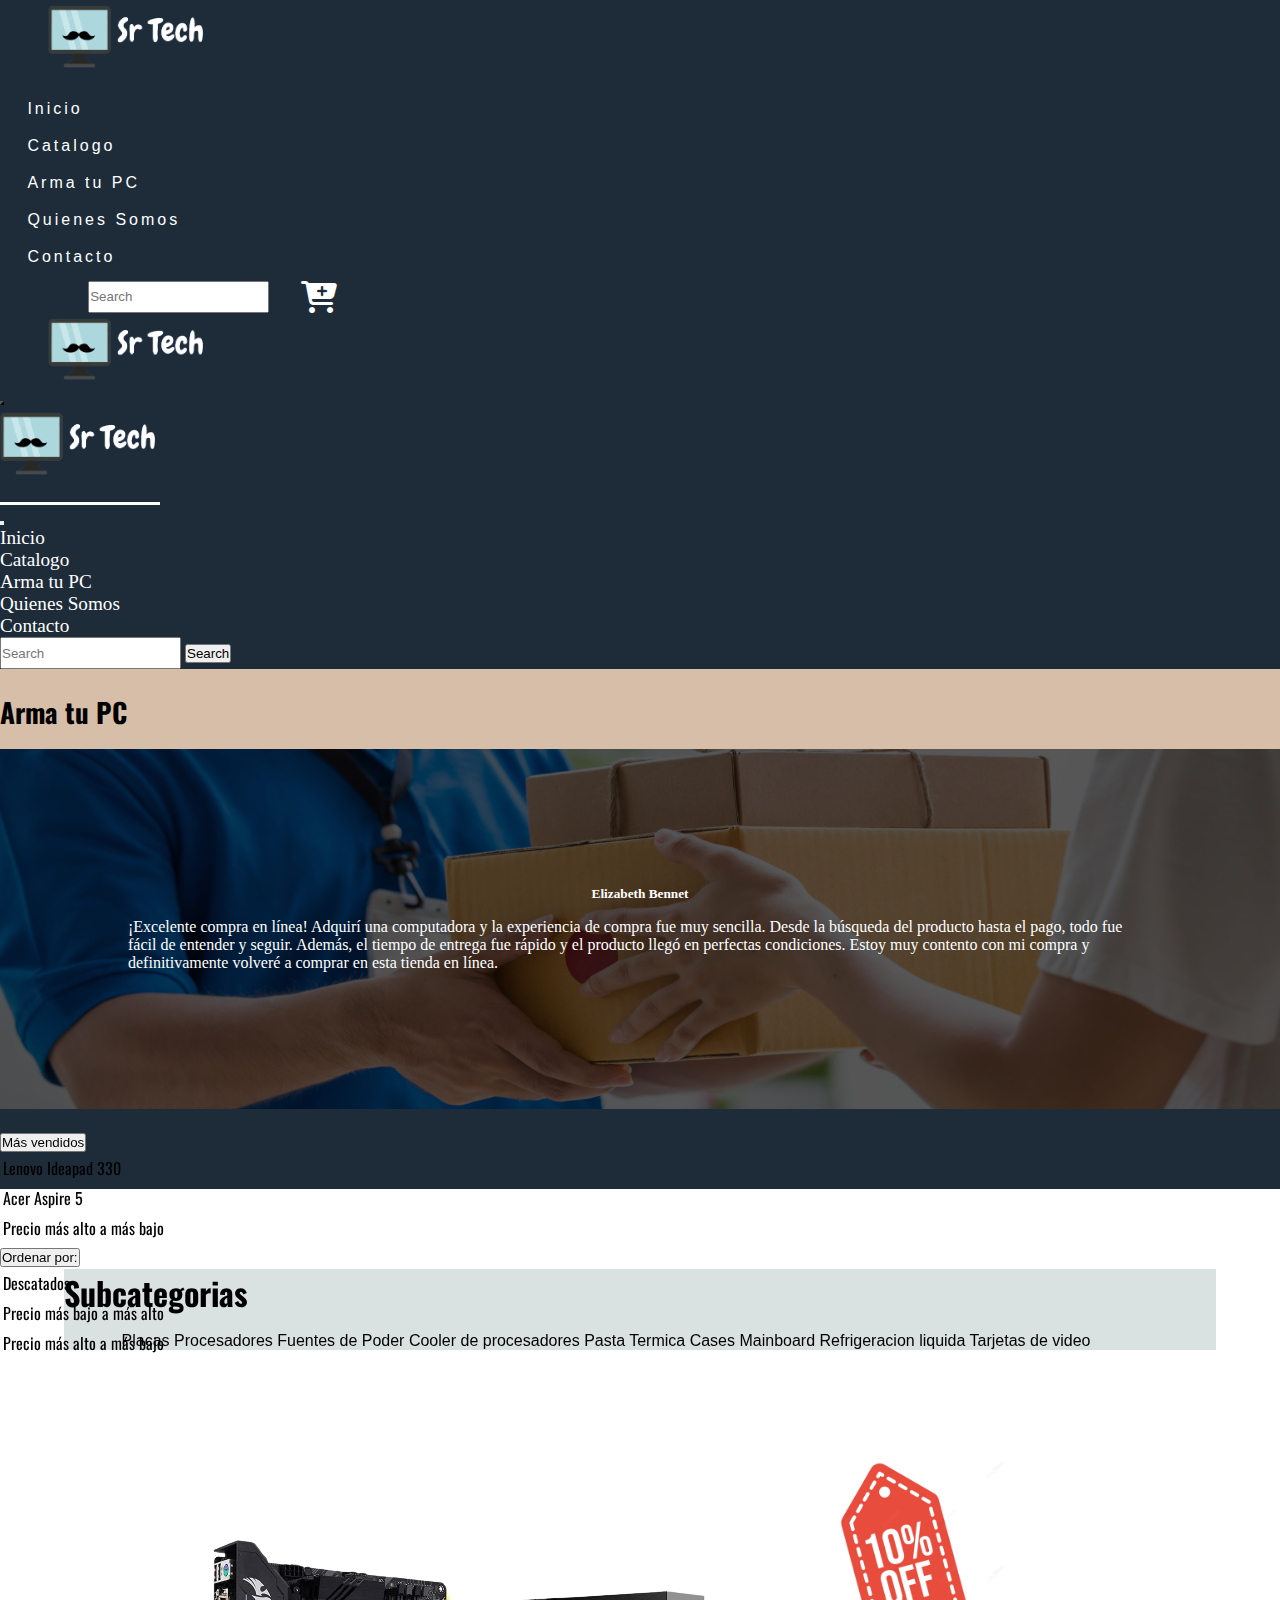
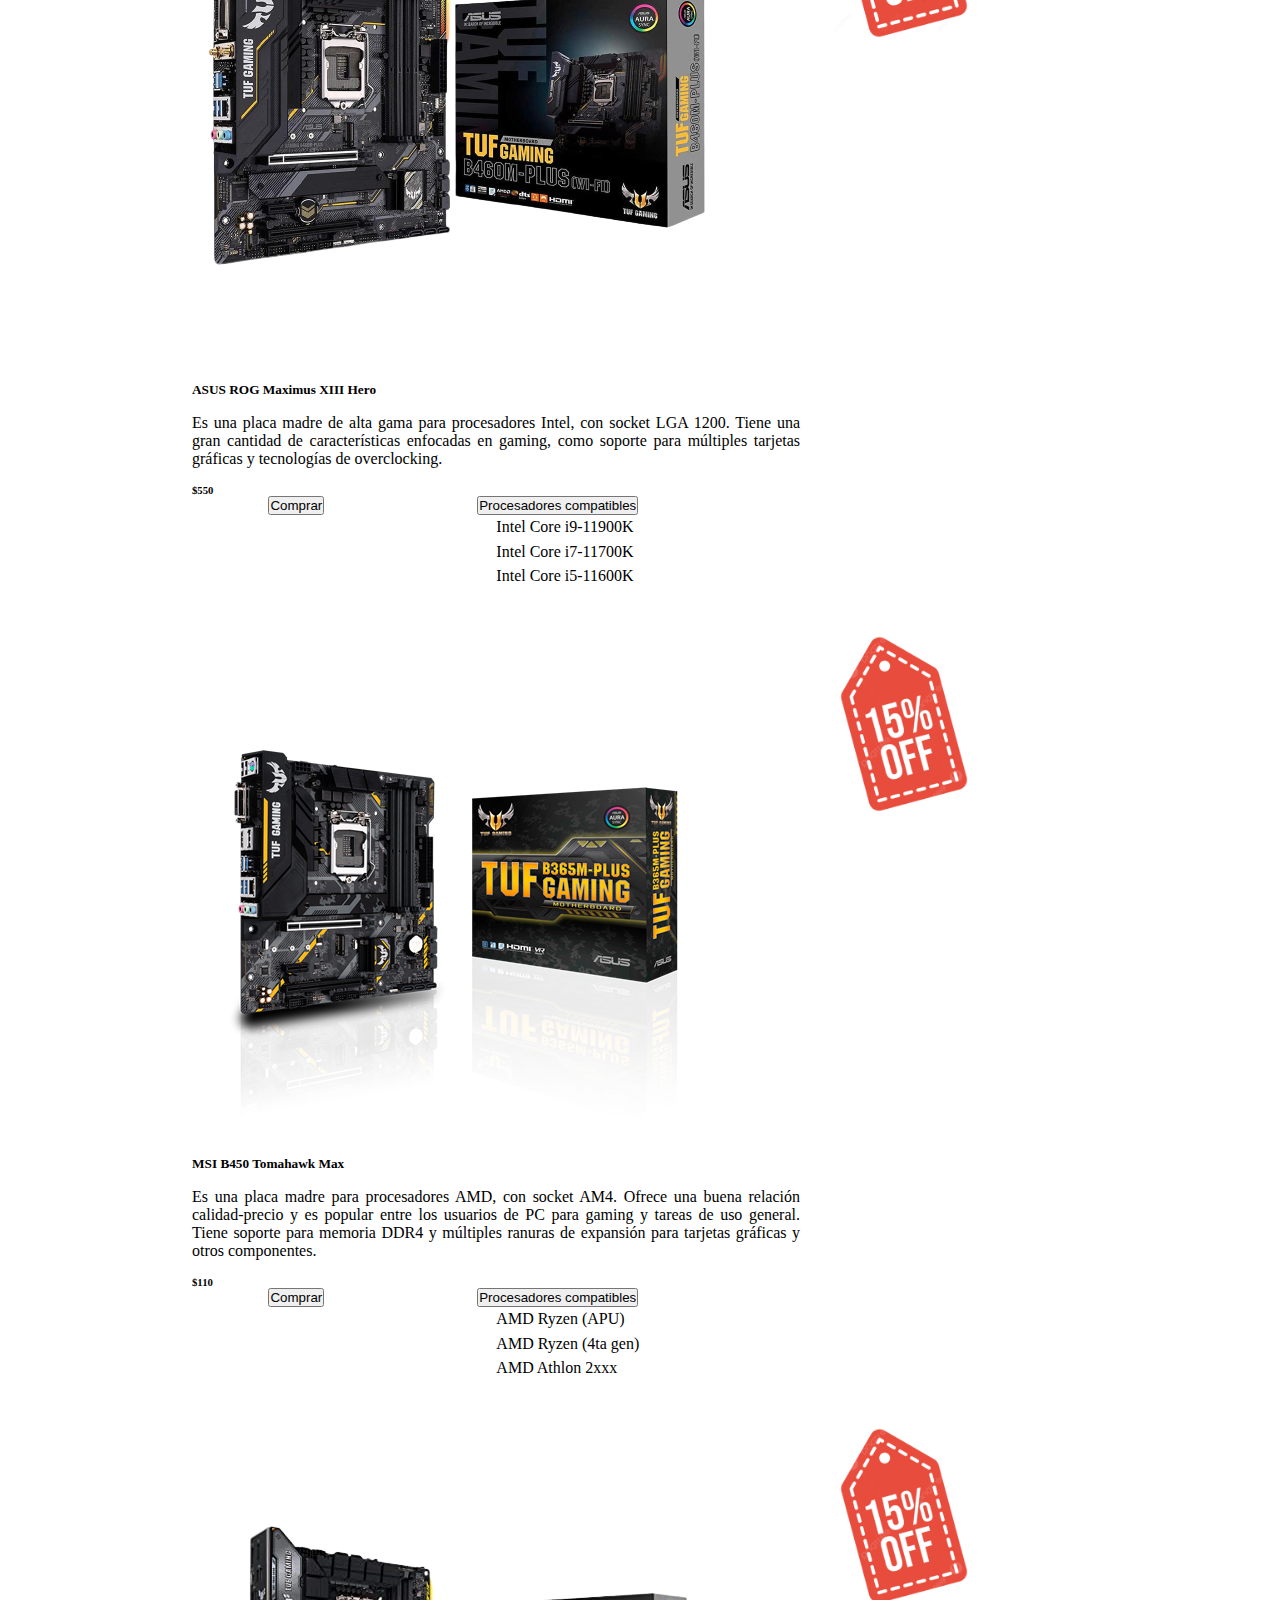
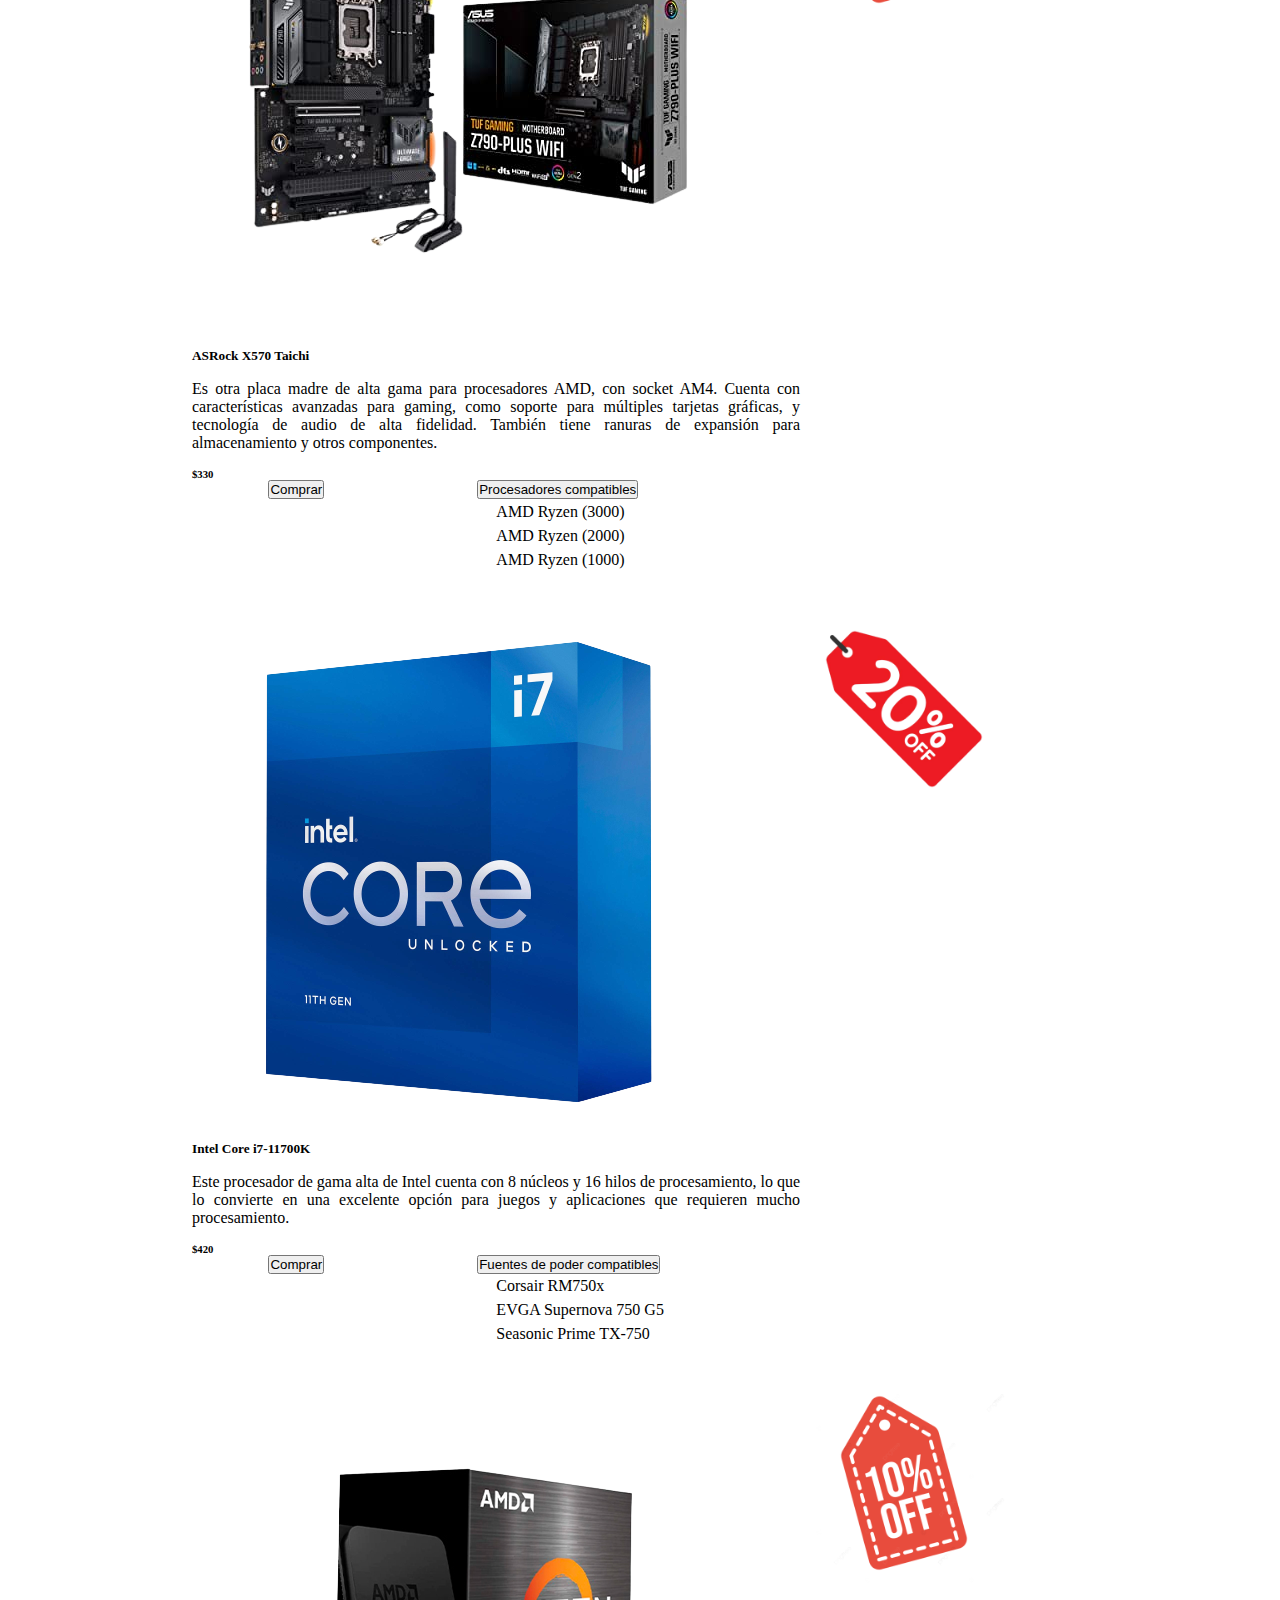
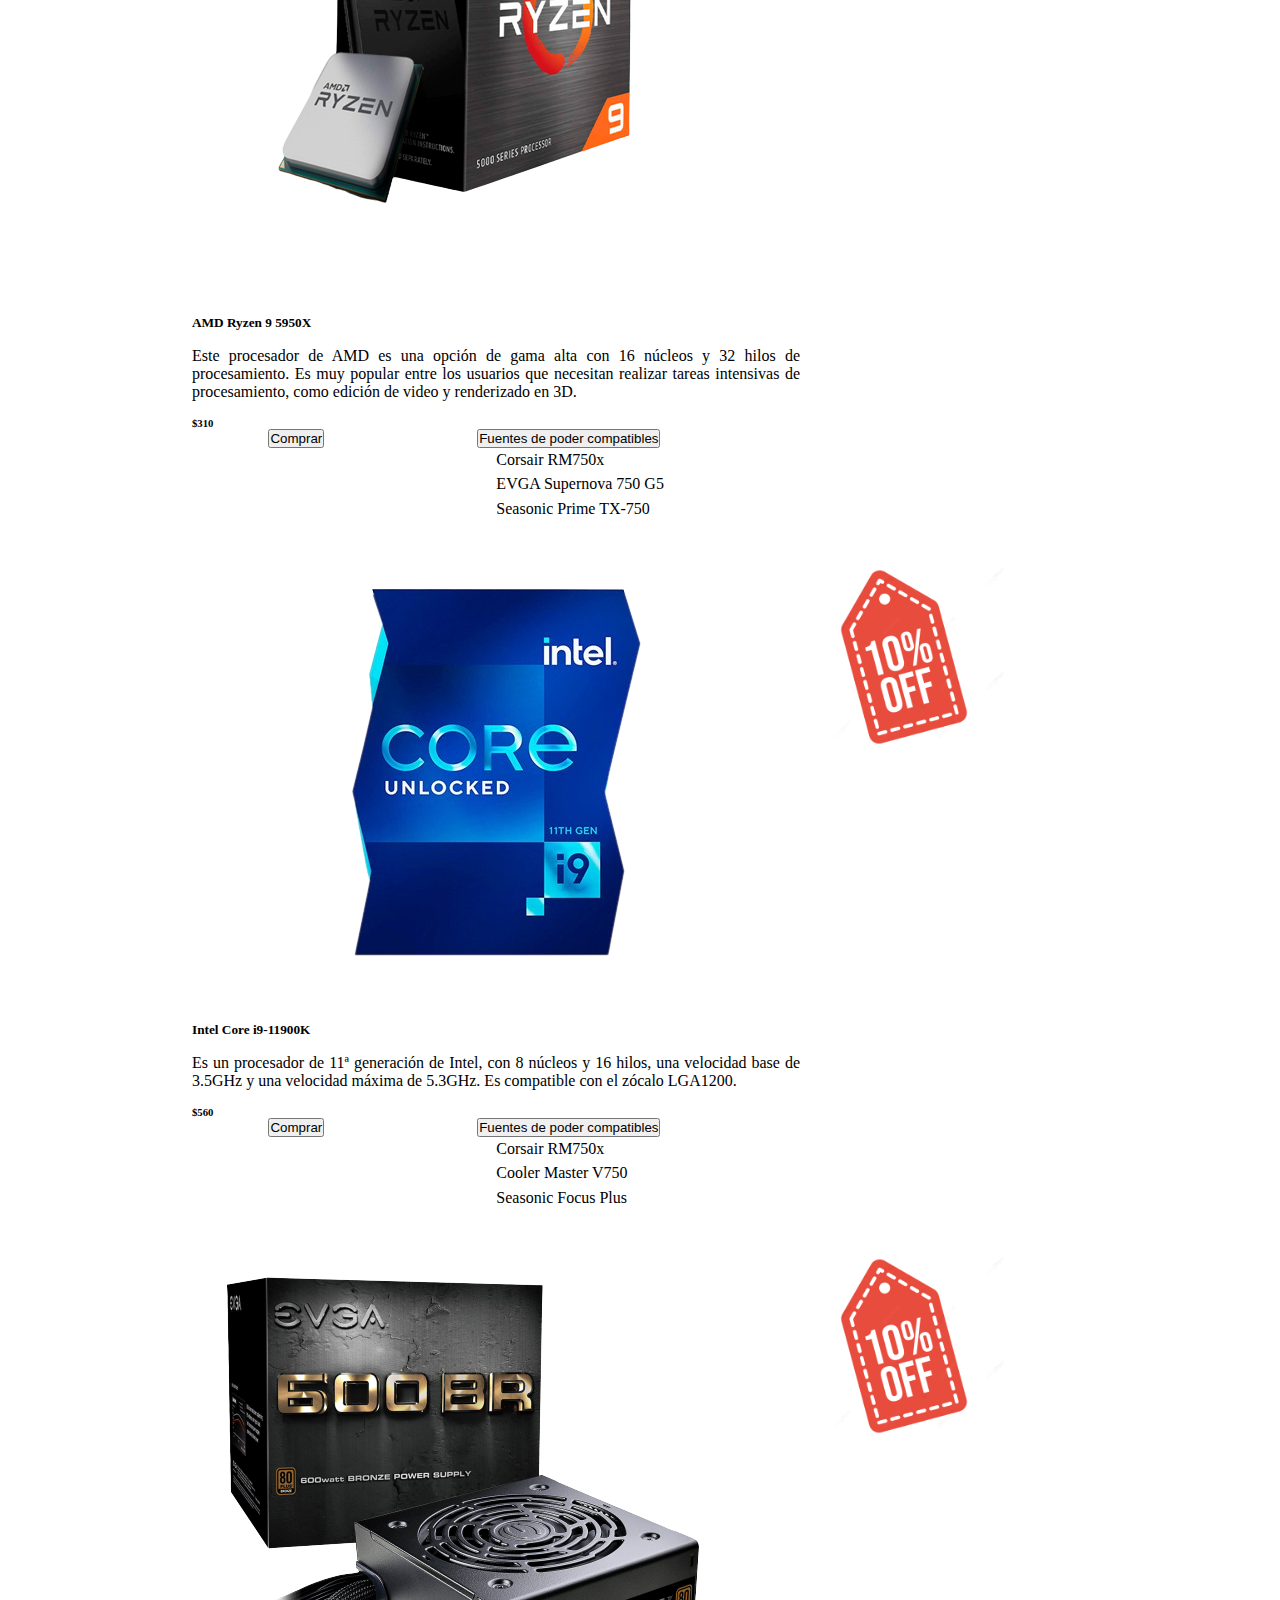
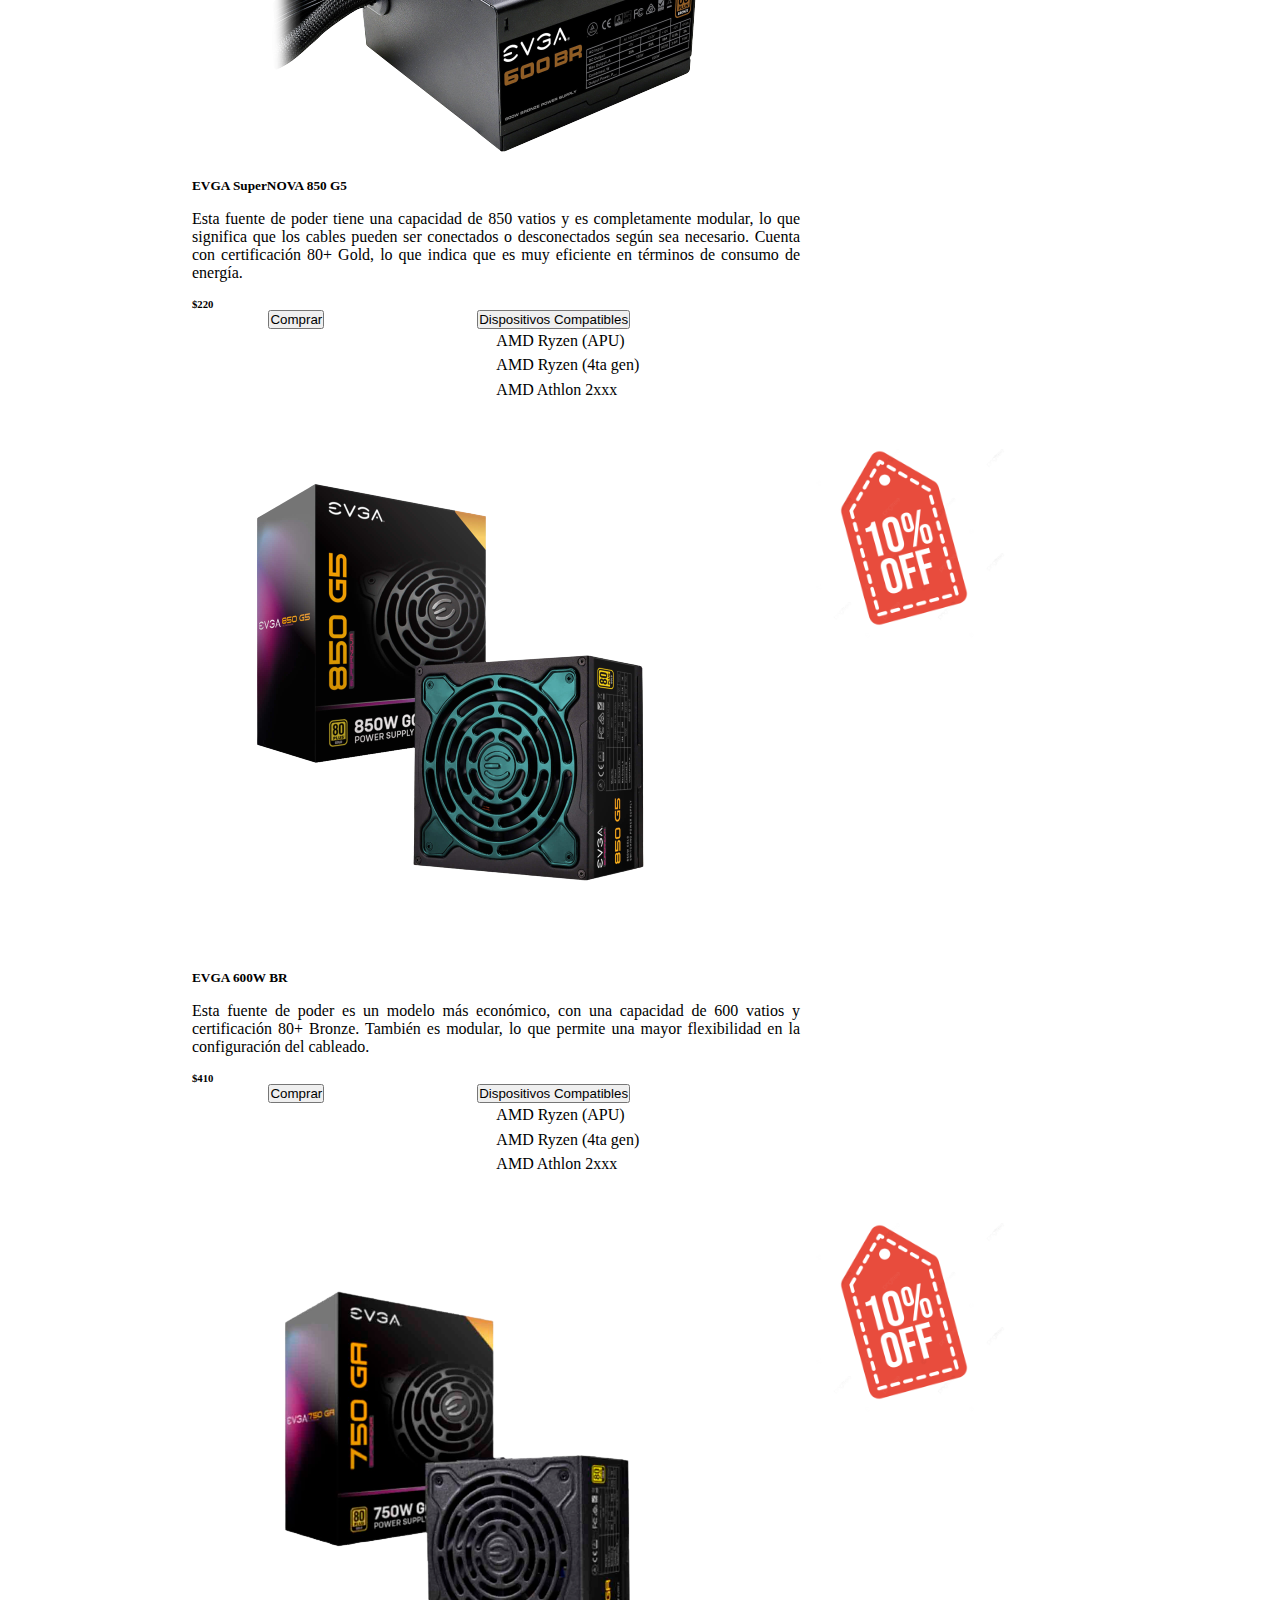
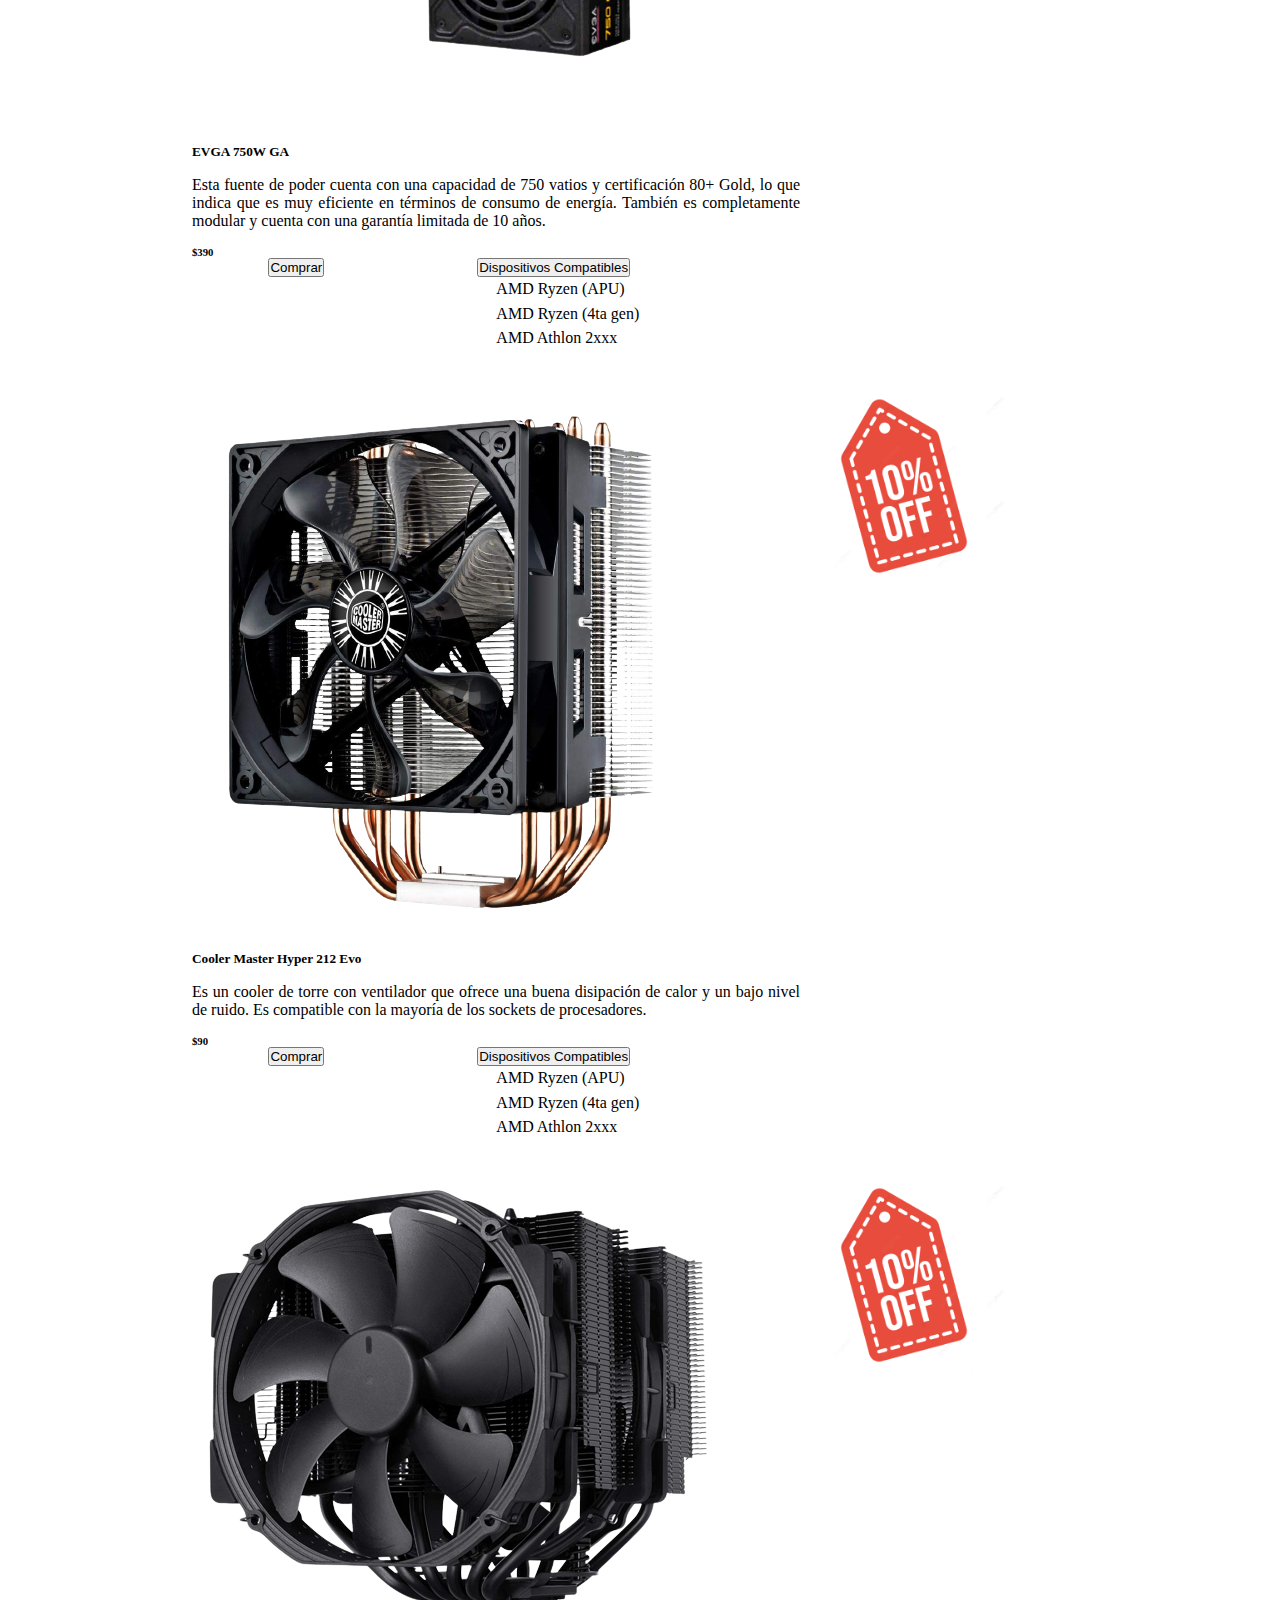
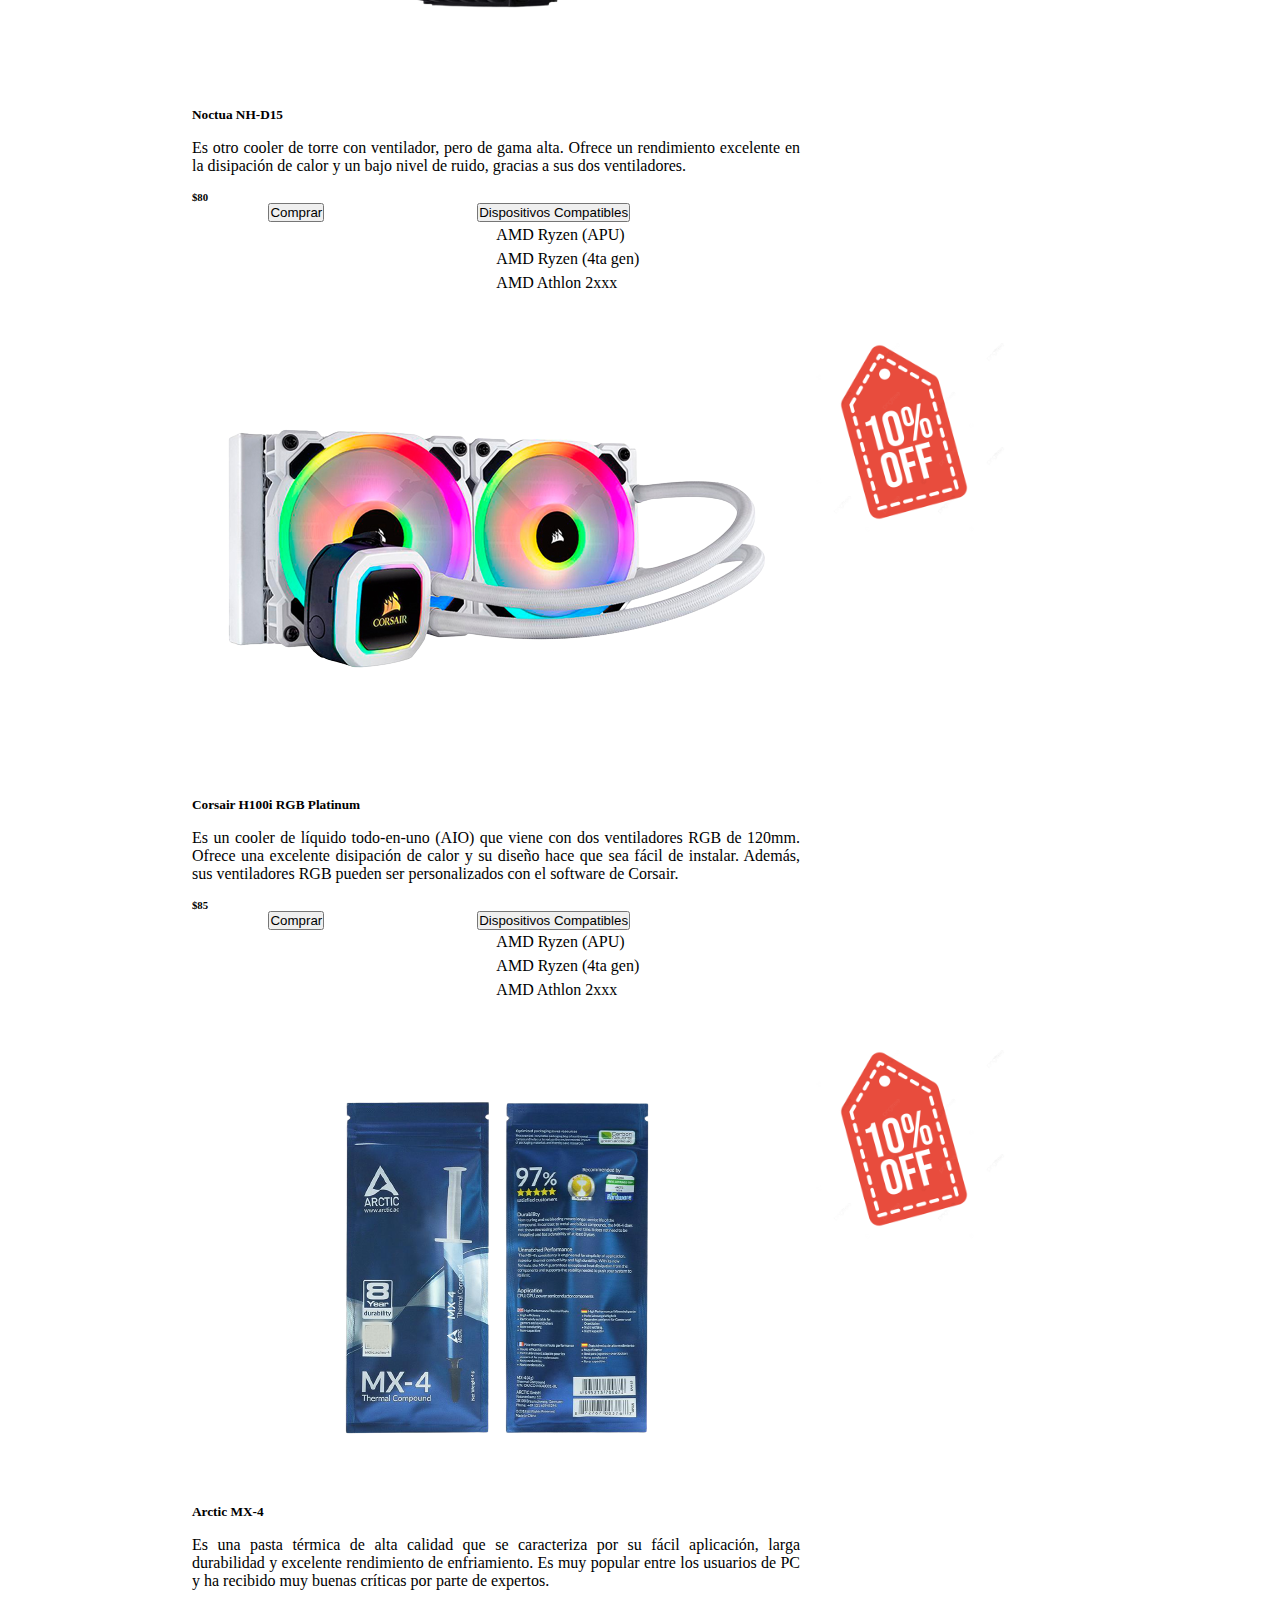
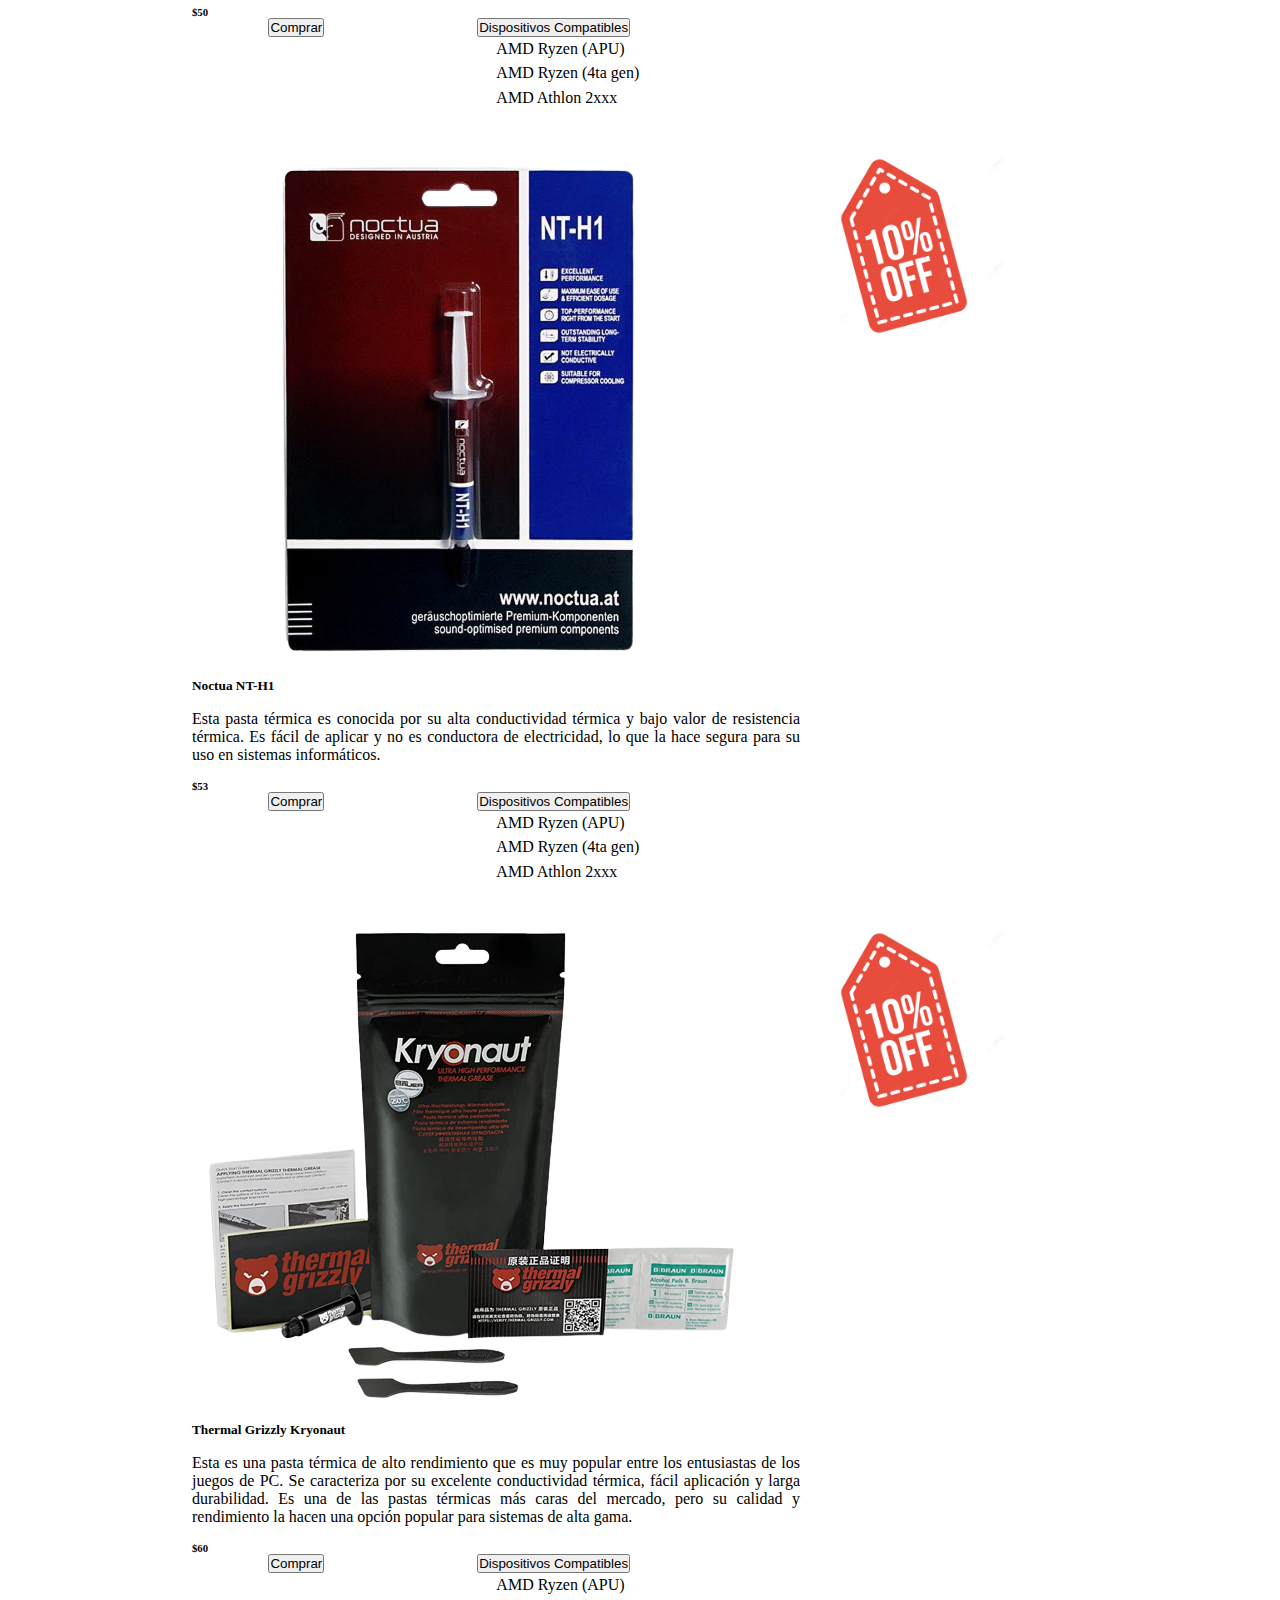
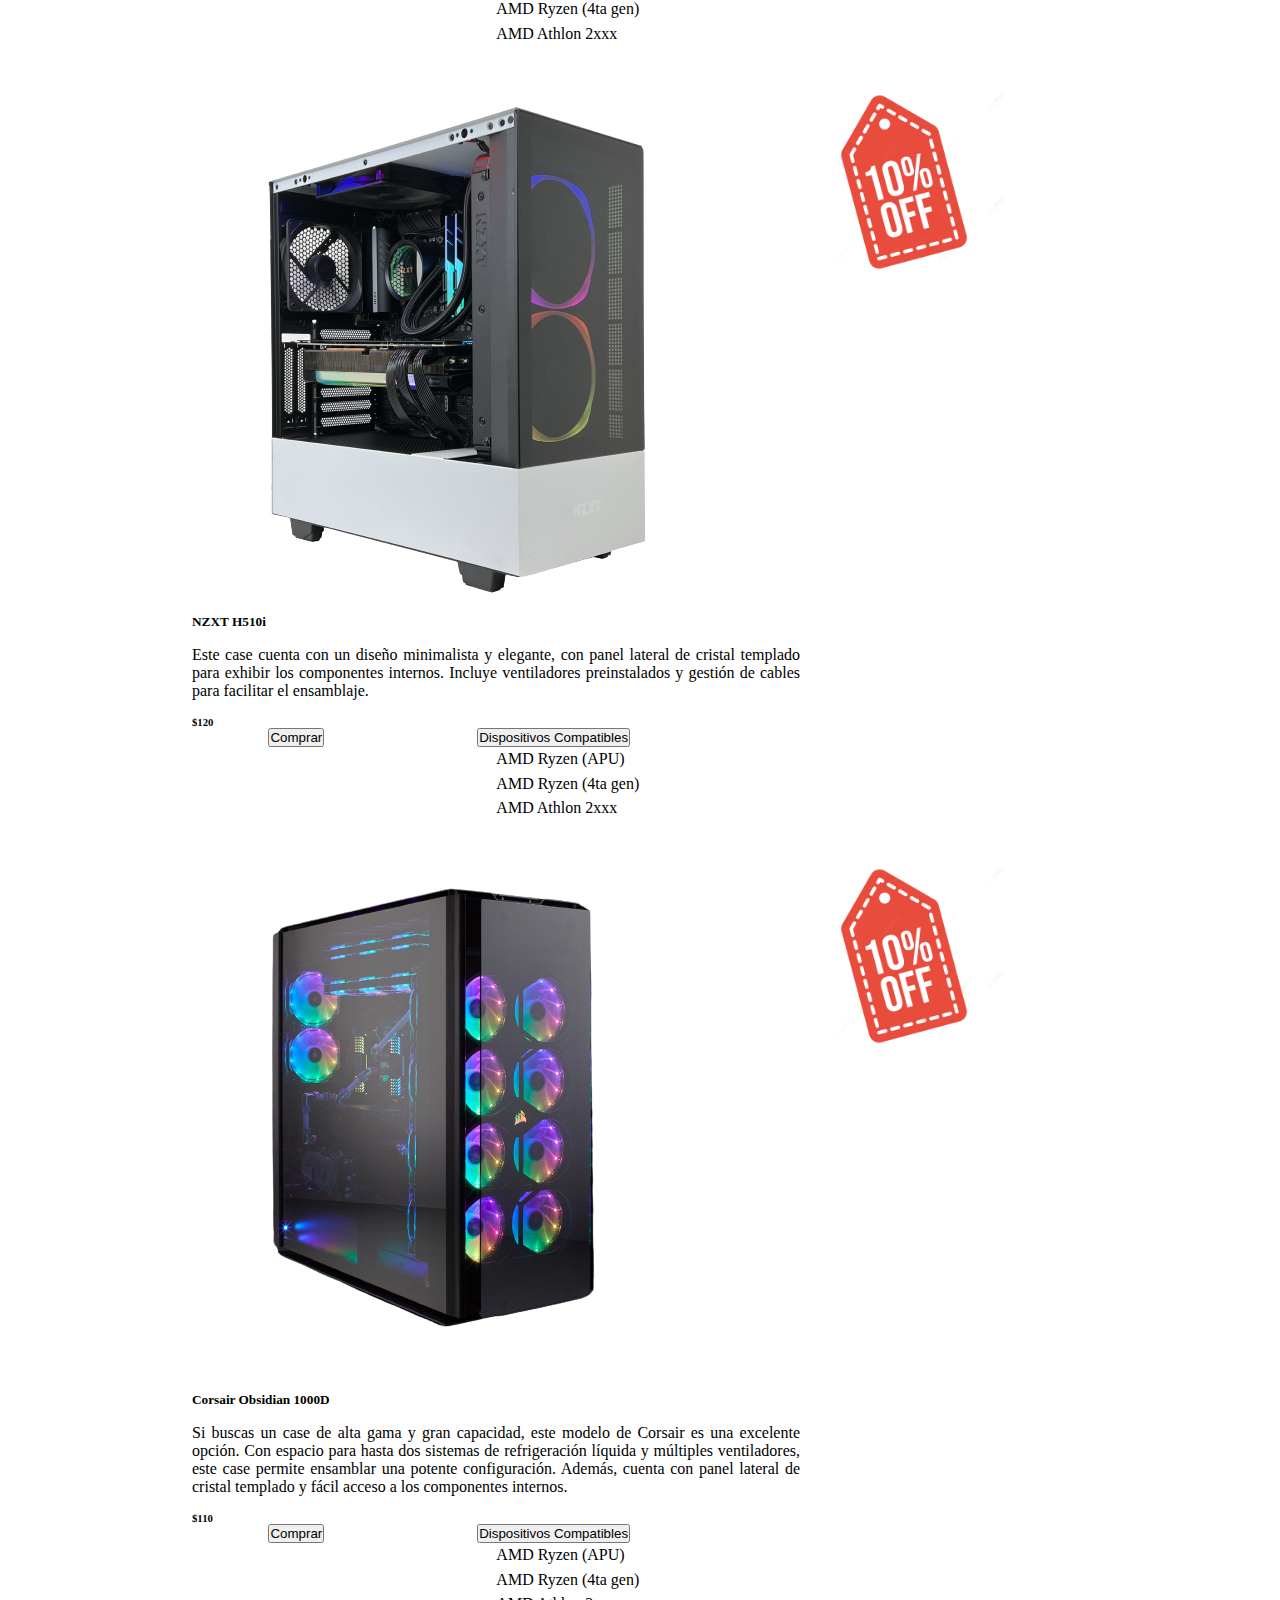
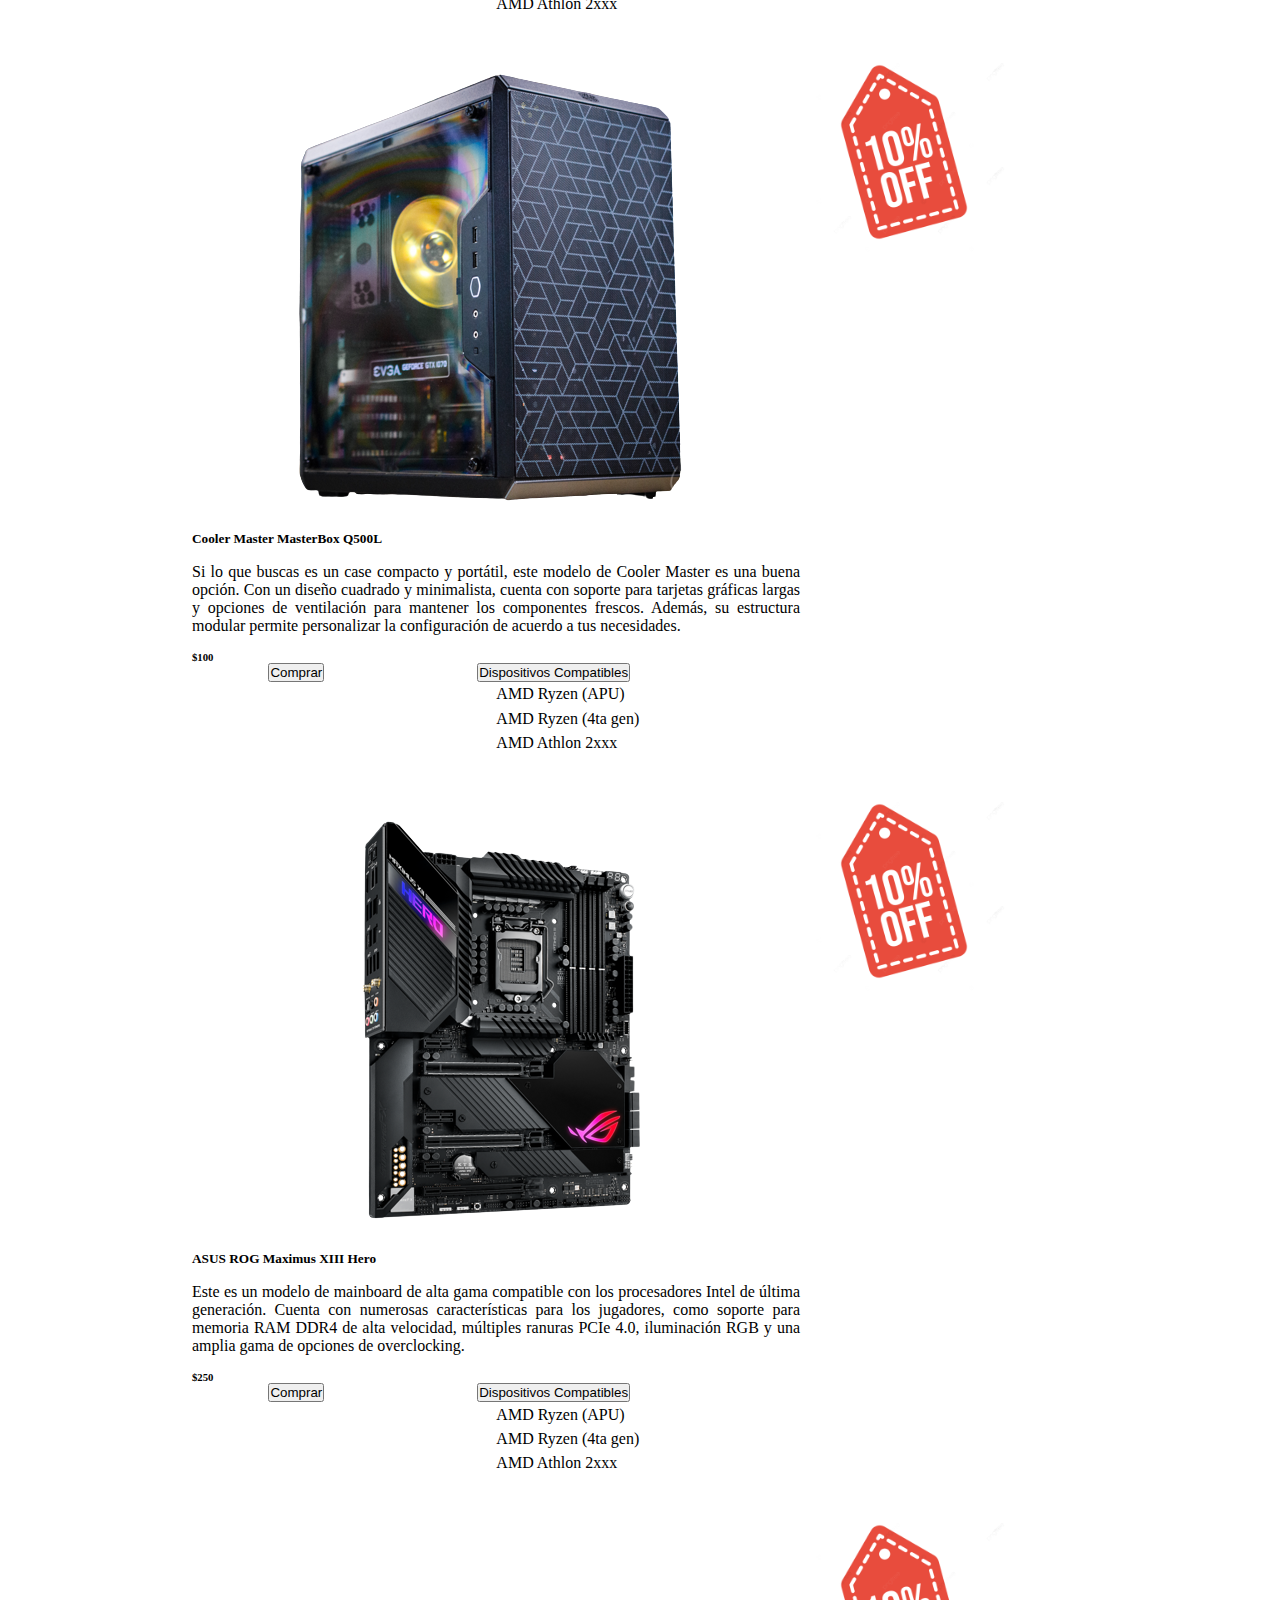
==== commit dafca8fe: "Arreglo de nombre de clases (minusculas)" ====
--- a/pages/arma_tu_pc.html
+++ b/pages/arma_tu_pc.html
@@ -155,7 +155,7 @@
             </div>
 
             <div class="box-big-sub-box col-xl-8 col-sm-4 col-md-4 ">
-                <div class="col-xl-4 text-center Productos-subcategorias-box">
+                <div class="col-xl-4 text-center productos-subcategorias-box">
 
                     <div class="dropdown-center">
                         <button class="btn btn-outline-light dropdown-toggle" type="button" data-bs-toggle="dropdown"
@@ -496,7 +496,7 @@
                                             intensivas de procesamiento, como edición de video y renderizado en 3D.
                                         </p>
                                         <p class="card-text">
-                                            <h6 class="text-center text-price-artpc w-50 p-1 m-auto font-family-t">$760</h6>
+                                            <h6 class="text-center text-price-artpc w-50 p-1 m-auto font-family-t">$310</h6>
                                         </p>
                                         <div class="btns-for-compra">
                                             <div class="btn-comprar-atpc">
@@ -547,7 +547,7 @@
                                             zócalo LGA1200.
                                         </p>
                                         <p class="card-text">
-                                            <h6 class="text-center text-price-artpc w-50 p-1 m-auto font-family-t">$760</h6>
+                                            <h6 class="text-center text-price-artpc w-50 p-1 m-auto font-family-t">$560</h6>
                                         </p>
                                         
                                         <div class="btns-for-compra">
@@ -602,7 +602,7 @@
                                             eficiente en términos de consumo de energía.
                                         </p>
                                         <p class="card-text">
-                                            <h6 class="text-center text-price-artpc w-50 p-1 m-auto font-family-t">$760</h6>
+                                            <h6 class="text-center text-price-artpc w-50 p-1 m-auto font-family-t">$220</h6>
                                         </p>
                                         
                                         <div class="btns-for-compra">
@@ -654,7 +654,7 @@
                                             flexibilidad en la configuración del cableado.
                                         </p>
                                         <p class="card-text">
-                                            <h6 class="text-center text-price-artpc w-50 p-1 m-auto font-family-t">$760</h6>
+                                            <h6 class="text-center text-price-artpc w-50 p-1 m-auto font-family-t">$410</h6>
                                         </p>
                                         
                                         <div class="btns-for-compra">
@@ -707,7 +707,7 @@
                                             años.
                                         </p>
                                         <p class="card-text">
-                                            <h6 class="text-center text-price-artpc w-50 p-1 m-auto font-family-t">$760</h6>
+                                            <h6 class="text-center text-price-artpc w-50 p-1 m-auto font-family-t">$390</h6>
                                         </p>
                                         
                                         <div class="btns-for-compra">
@@ -759,7 +759,7 @@
                                             procesadores.
                                         </p>
                                         <p class="card-text">
-                                            <h6 class="text-center text-price-artpc w-50 p-1 m-auto font-family-t">$760</h6>
+                                            <h6 class="text-center text-price-artpc w-50 p-1 m-auto font-family-t">$90</h6>
                                         </p>
                                         
                                         <div class="btns-for-compra">
@@ -812,7 +812,7 @@
                                             ventiladores.
                                         </p>
                                         <p class="card-text">
-                                            <h6 class="text-center text-price-artpc w-50 p-1 m-auto font-family-t">$760</h6>
+                                            <h6 class="text-center text-price-artpc w-50 p-1 m-auto font-family-t">$80</h6>
                                         </p>
                                         
                                         <div class="btns-for-compra">
@@ -866,7 +866,7 @@
                                             software de Corsair.
                                         </p>
                                         <p class="card-text">
-                                            <h6 class="text-center text-price-artpc w-50 p-1 m-auto font-family-t">$760</h6>
+                                            <h6 class="text-center text-price-artpc w-50 p-1 m-auto font-family-t">$85</h6>
                                         </p>
                                         <div class="btns-for-compra">
                                             <div class="btn-comprar-atpc">
@@ -918,7 +918,7 @@
                                             los usuarios de PC y ha recibido muy buenas críticas por parte de expertos.
                                         </p>
                                         <p class="card-text">
-                                            <h6 class="text-center text-price-artpc w-50 p-1 m-auto font-family-t">$760</h6>
+                                            <h6 class="text-center text-price-artpc w-50 p-1 m-auto font-family-t">$50</h6>
                                         </p>
                                         <div class="btns-for-compra">
                                             <div class="btn-comprar-atpc">
@@ -971,7 +971,7 @@
                                             que la hace segura para su uso en sistemas informáticos.
                                         </p>
                                         <p class="card-text">
-                                            <h6 class="text-center text-price-artpc w-50 p-1 m-auto font-family-t">$760</h6>
+                                            <h6 class="text-center text-price-artpc w-50 p-1 m-auto font-family-t">$53</h6>
                                         </p>
                                         <div class="btns-for-compra">
                                             <div class="btn-comprar-atpc">
@@ -1025,7 +1025,7 @@
                                             para sistemas de alta gama.
                                         </p>
                                         <p class="card-text">
-                                            <h6 class="text-center text-price-artpc w-50 p-1 m-auto font-family-t">$760</h6>
+                                            <h6 class="text-center text-price-artpc w-50 p-1 m-auto font-family-t">$60</h6>
                                         </p>
                                         <div class="btns-for-compra">
                                             <div class="btn-comprar-atpc">
@@ -1075,7 +1075,7 @@
                                             preinstalados y gestión de cables para facilitar el ensamblaje.
                                         </p>
                                         <p class="card-text">
-                                            <h6 class="text-center text-price-artpc w-50 p-1 m-auto font-family-t">$760</h6>
+                                            <h6 class="text-center text-price-artpc w-50 p-1 m-auto font-family-t">$120</h6>
                                         </p>
                                         <div class="btns-for-compra">
                                             <div class="btn-comprar-atpc">
@@ -1130,7 +1130,7 @@
                                             componentes internos.
                                         </p>
                                         <p class="card-text">
-                                            <h6 class="text-center text-price-artpc w-50 p-1 m-auto font-family-t">$760</h6>
+                                            <h6 class="text-center text-price-artpc w-50 p-1 m-auto font-family-t">$110</h6>
                                         </p>
                                         <div class="btns-for-compra">
                                             <div class="btn-comprar-atpc">
@@ -1186,7 +1186,7 @@
                                             acuerdo a tus necesidades.
                                         </p>
                                         <p class="card-text">
-                                            <h6 class="text-center text-price-artpc w-50 p-1 m-auto font-family-t">$760</h6>
+                                            <h6 class="text-center text-price-artpc w-50 p-1 m-auto font-family-t">$100</h6>
                                         </p>
                                         <div class="btns-for-compra">
                                             <div class="btn-comprar-atpc">
@@ -1238,7 +1238,7 @@
                                             overclocking.
                                         </p>
                                         <p class="card-text">
-                                            <h6 class="text-center text-price-artpc w-50 p-1 m-auto font-family-t">$760</h6>
+                                            <h6 class="text-center text-price-artpc w-50 p-1 m-auto font-family-t">$250</h6>
                                         </p>
                                         <div class="btns-for-compra">
                                             <div class="btn-comprar-atpc">
@@ -1290,7 +1290,7 @@
                                             características de software personalizables.
                                         </p>
                                         <p class="card-text">
-                                            <h6 class="text-center text-price-artpc w-50 p-1 m-auto font-family-t">$760</h6>
+                                            <h6 class="text-center text-price-artpc w-50 p-1 m-auto font-family-t">$270</h6>
                                         </p>
                                         <div class="btns-for-compra">
                                             <div class="btn-comprar-atpc">
@@ -1345,7 +1345,7 @@
                                             mayor durabilidad.
                                         </p>
                                         <p class="card-text">
-                                            <h6 class="text-center text-price-artpc w-50 p-1 m-auto font-family-t">$760</h6>
+                                            <h6 class="text-center text-price-artpc w-50 p-1 m-auto font-family-t">$255</h6>
                                         </p>
                                         <div class="btns-for-compra">
                                             <div class="btn-comprar-atpc">
@@ -1398,7 +1398,7 @@
                                             de estilo a tu PC.
                                         </p>
                                         <p class="card-text">
-                                            <h6 class="text-center text-price-artpc w-50 p-1 m-auto font-family-t">$760</h6>
+                                            <h6 class="text-center text-price-artpc w-50 p-1 m-auto font-family-t">$380</h6>
                                         </p>
                                         <div class="btns-for-compra">
                                             <div class="btn-comprar-atpc">
@@ -1449,7 +1449,7 @@
                                             información útil del sistema.
                                         </p>
                                         <p class="card-text">
-                                            <h6 class="text-center text-price-artpc w-50 p-1 m-auto font-family-t">$760</h6>
+                                            <h6 class="text-center text-price-artpc w-50 p-1 m-auto font-family-t">$450</h6>
                                         </p>
                                         <div class="btns-for-compra">
                                             <div class="btn-comprar-atpc">
@@ -1501,7 +1501,7 @@
                                             refrigeración.
                                         </p>
                                         <p class="card-text">
-                                            <h6 class="text-center text-price-artpc w-50 p-1 m-auto font-family-t">$760</h6>
+                                            <h6 class="text-center text-price-artpc w-50 p-1 m-auto font-family-t">$560</h6>
                                         </p>
                                         <div class="btns-for-compra">
                                             <div class="btn-comprar-atpc">
@@ -1552,7 +1552,7 @@
                                             rendimiento excepcional en juegos y aplicaciones de alta demanda.
                                         </p>
                                         <p class="card-text">
-                                            <h6 class="text-center text-price-artpc w-50 p-1 m-auto font-family-t">$760</h6>
+                                            <h6 class="text-center text-price-artpc w-50 p-1 m-auto font-family-t">$650</h6>
                                         </p>
                                         <div class="btns-for-compra">
                                             <div class="btn-comprar-atpc">
@@ -1603,7 +1603,7 @@
                                             con la arquitectura RDNA2 y una memoria de alta velocidad GDDR6.
                                         </p>
                                         <p class="card-text">
-                                            <h6 class="text-center text-price-artpc w-50 p-1 m-auto font-family-t">$760</h6>
+                                            <h6 class="text-center text-price-artpc w-50 p-1 m-auto font-family-t">$550</h6>
                                         </p>
                                         <div class="btns-for-compra">
                                             <div class="btn-comprar-atpc">
@@ -1656,7 +1656,7 @@
                                             para una mayor eficiencia energética.
                                         </p>
                                         <p class="card-text">
-                                            <h6 class="text-center text-price-artpc w-50 p-1 m-auto font-family-t">$760</h6>
+                                            <h6 class="text-center text-price-artpc w-50 p-1 m-auto font-family-t">$500</h6>
                                         </p>
                                         <div class="btns-for-compra">
                                             <div class="btn-comprar-atpc">
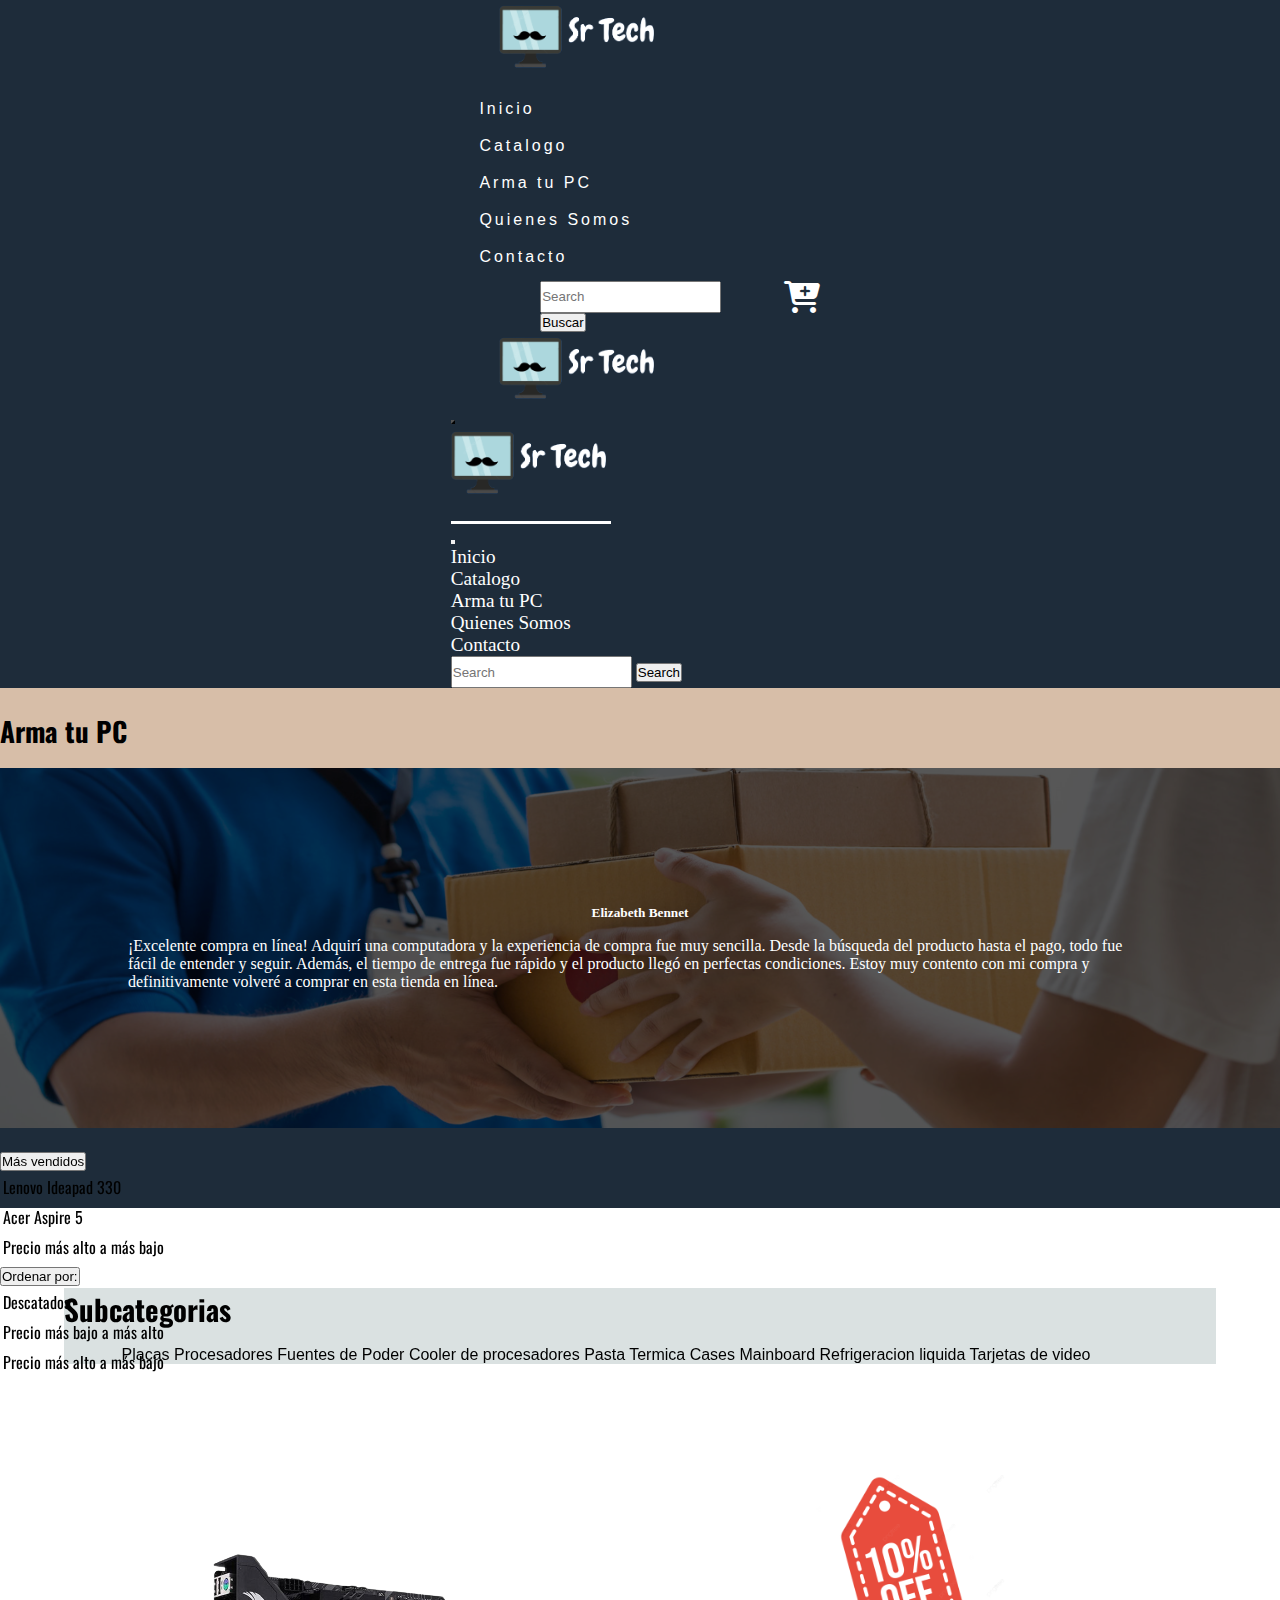
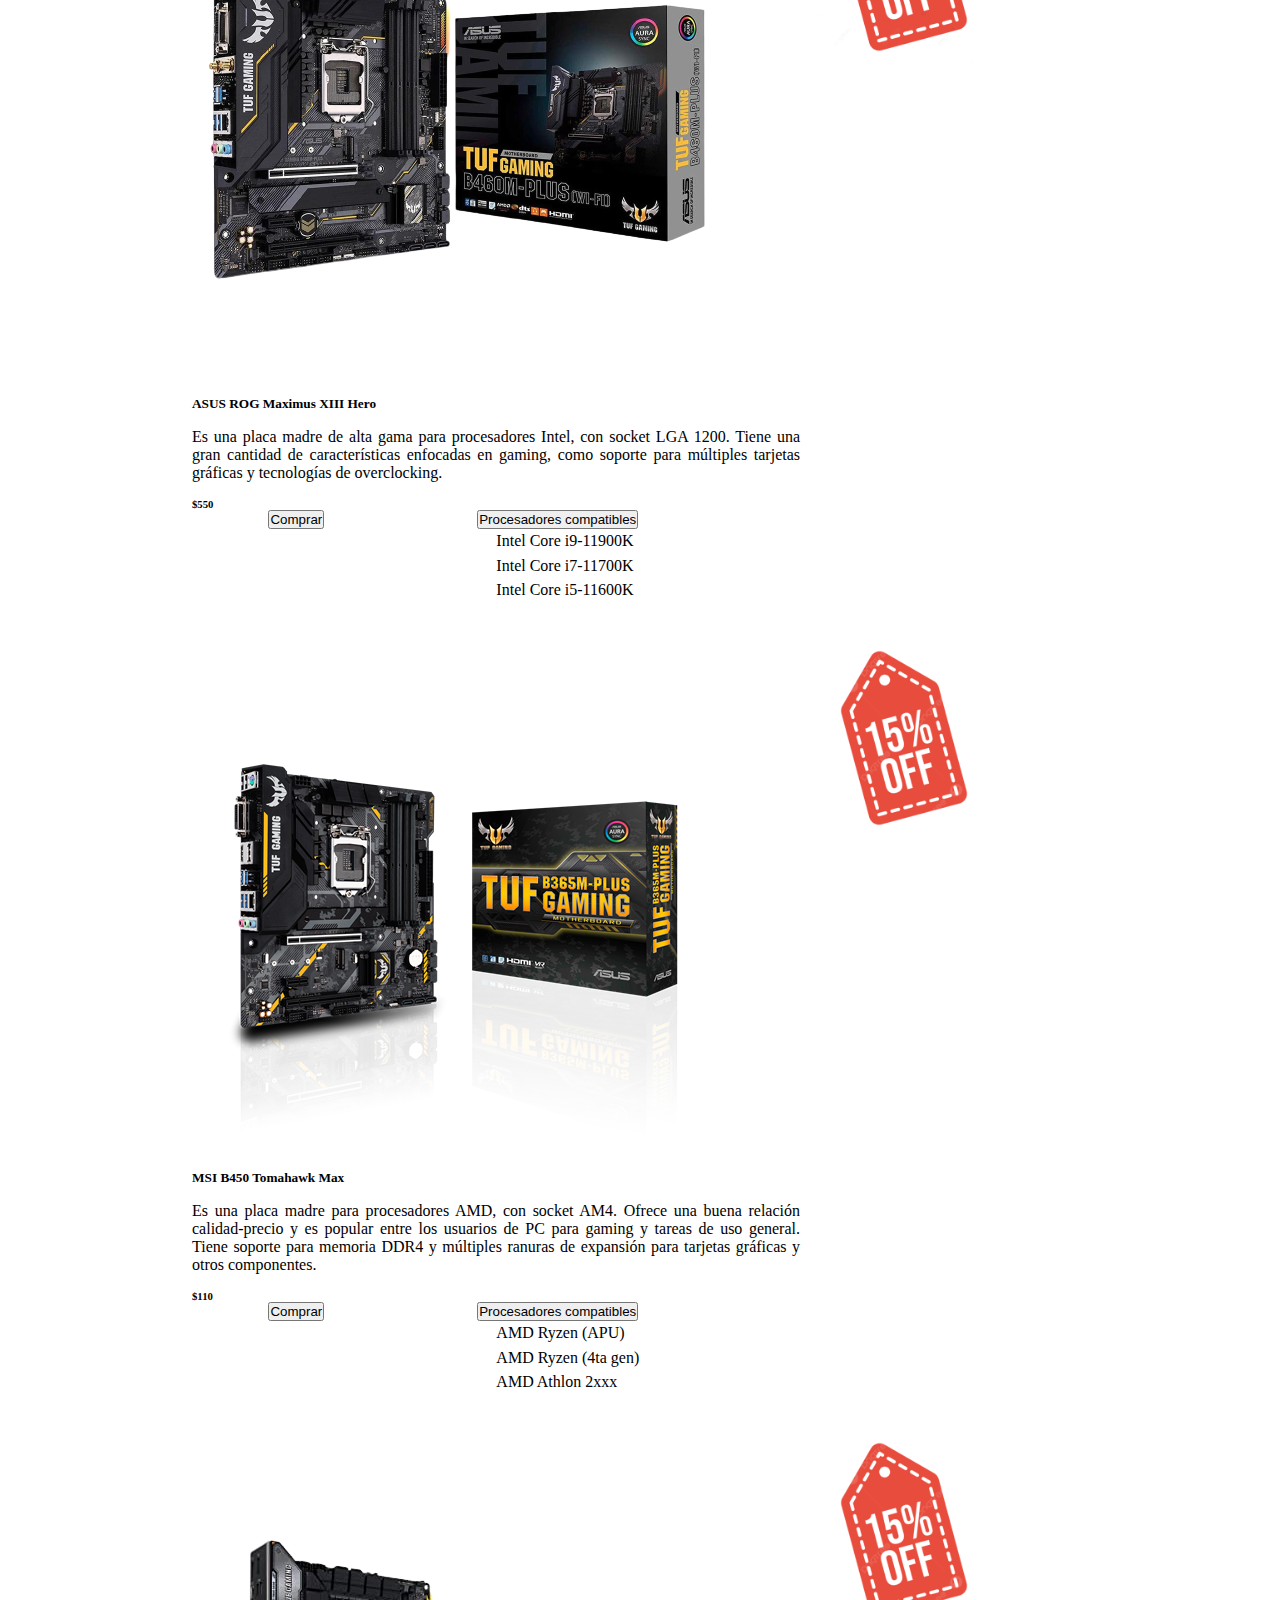
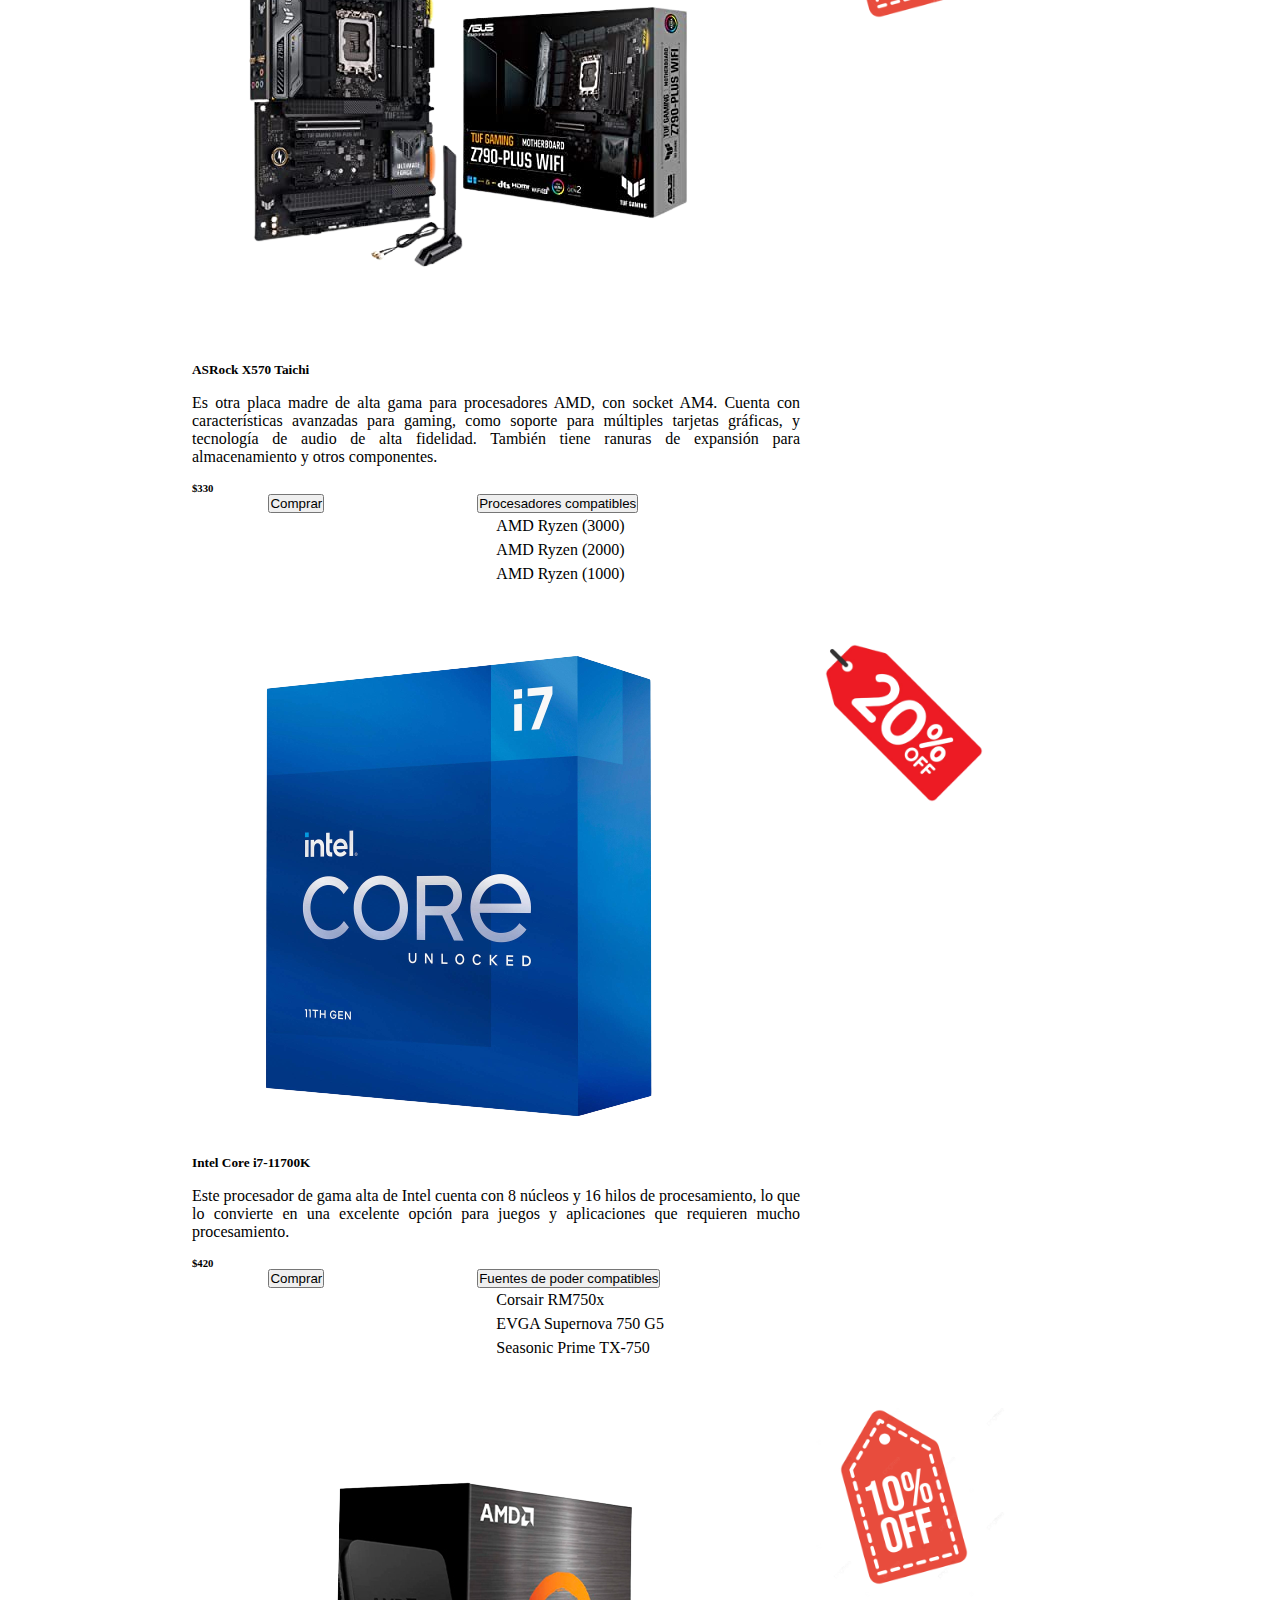
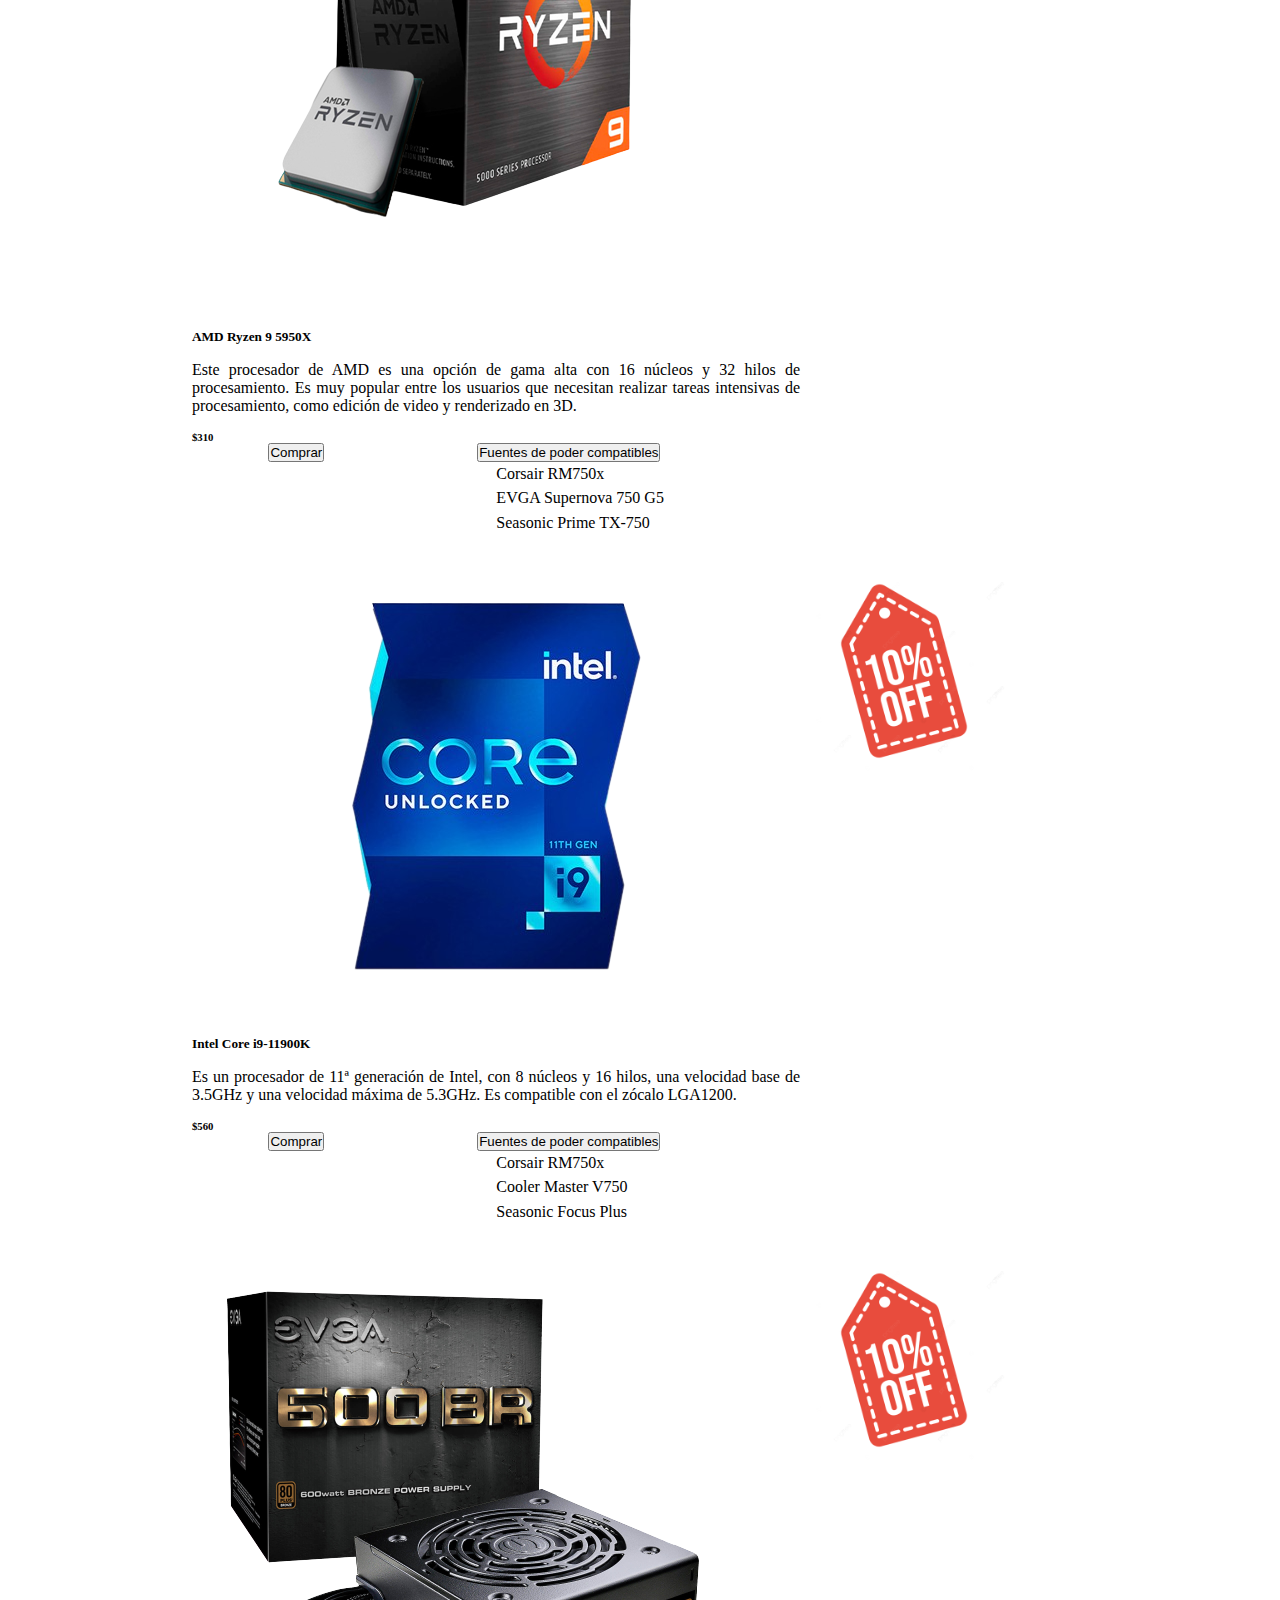
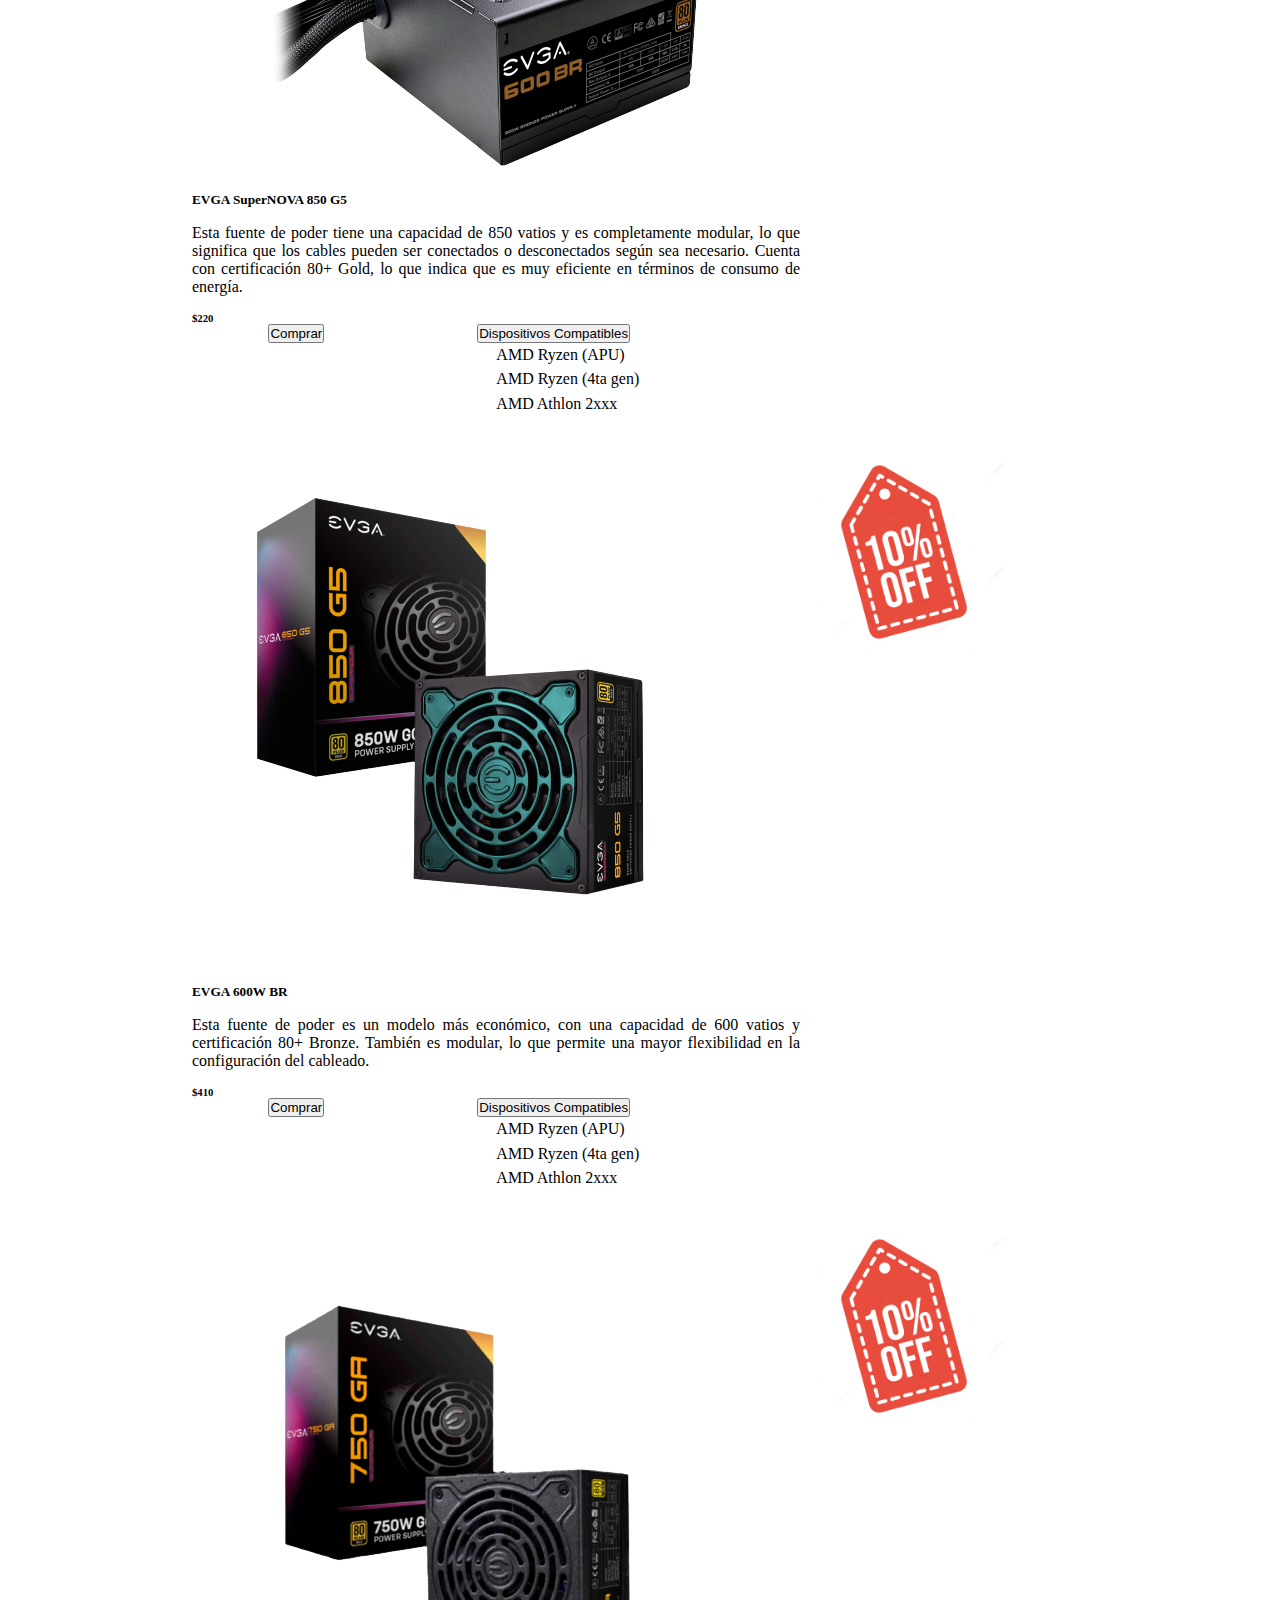
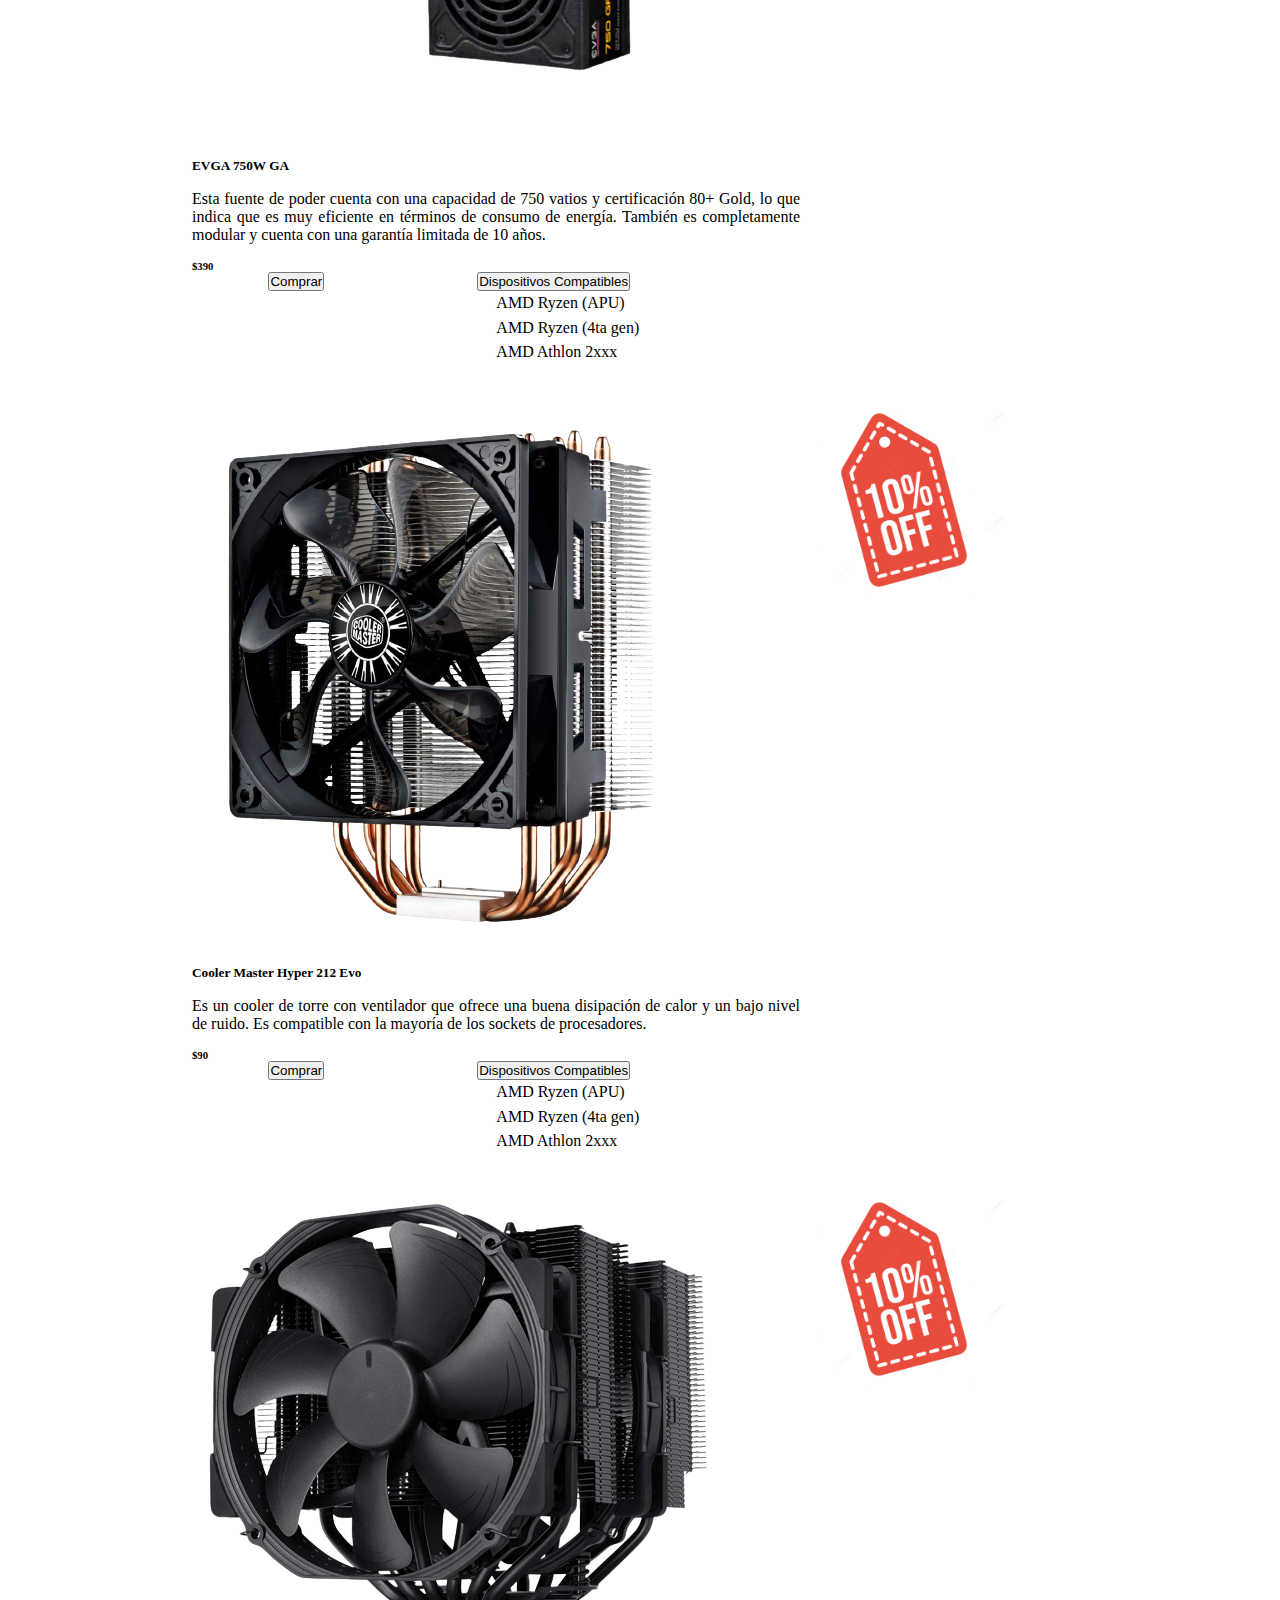
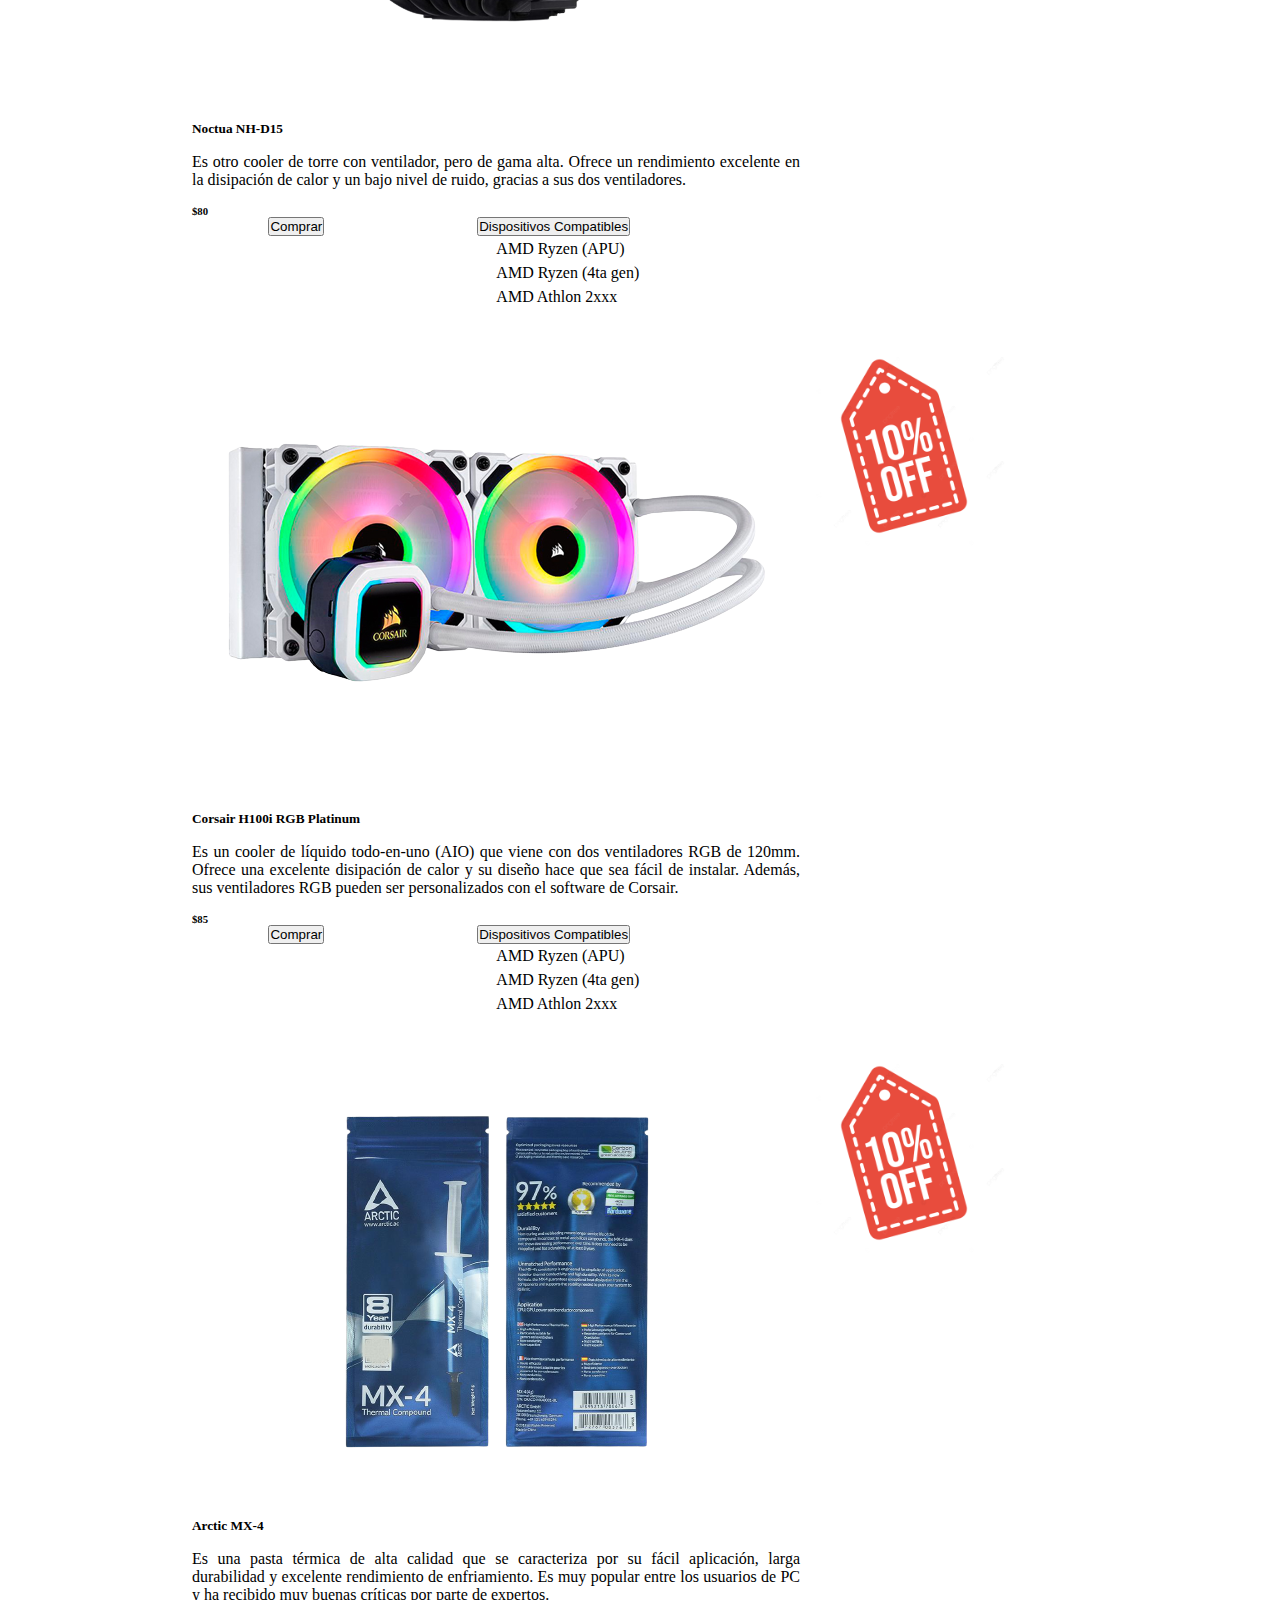
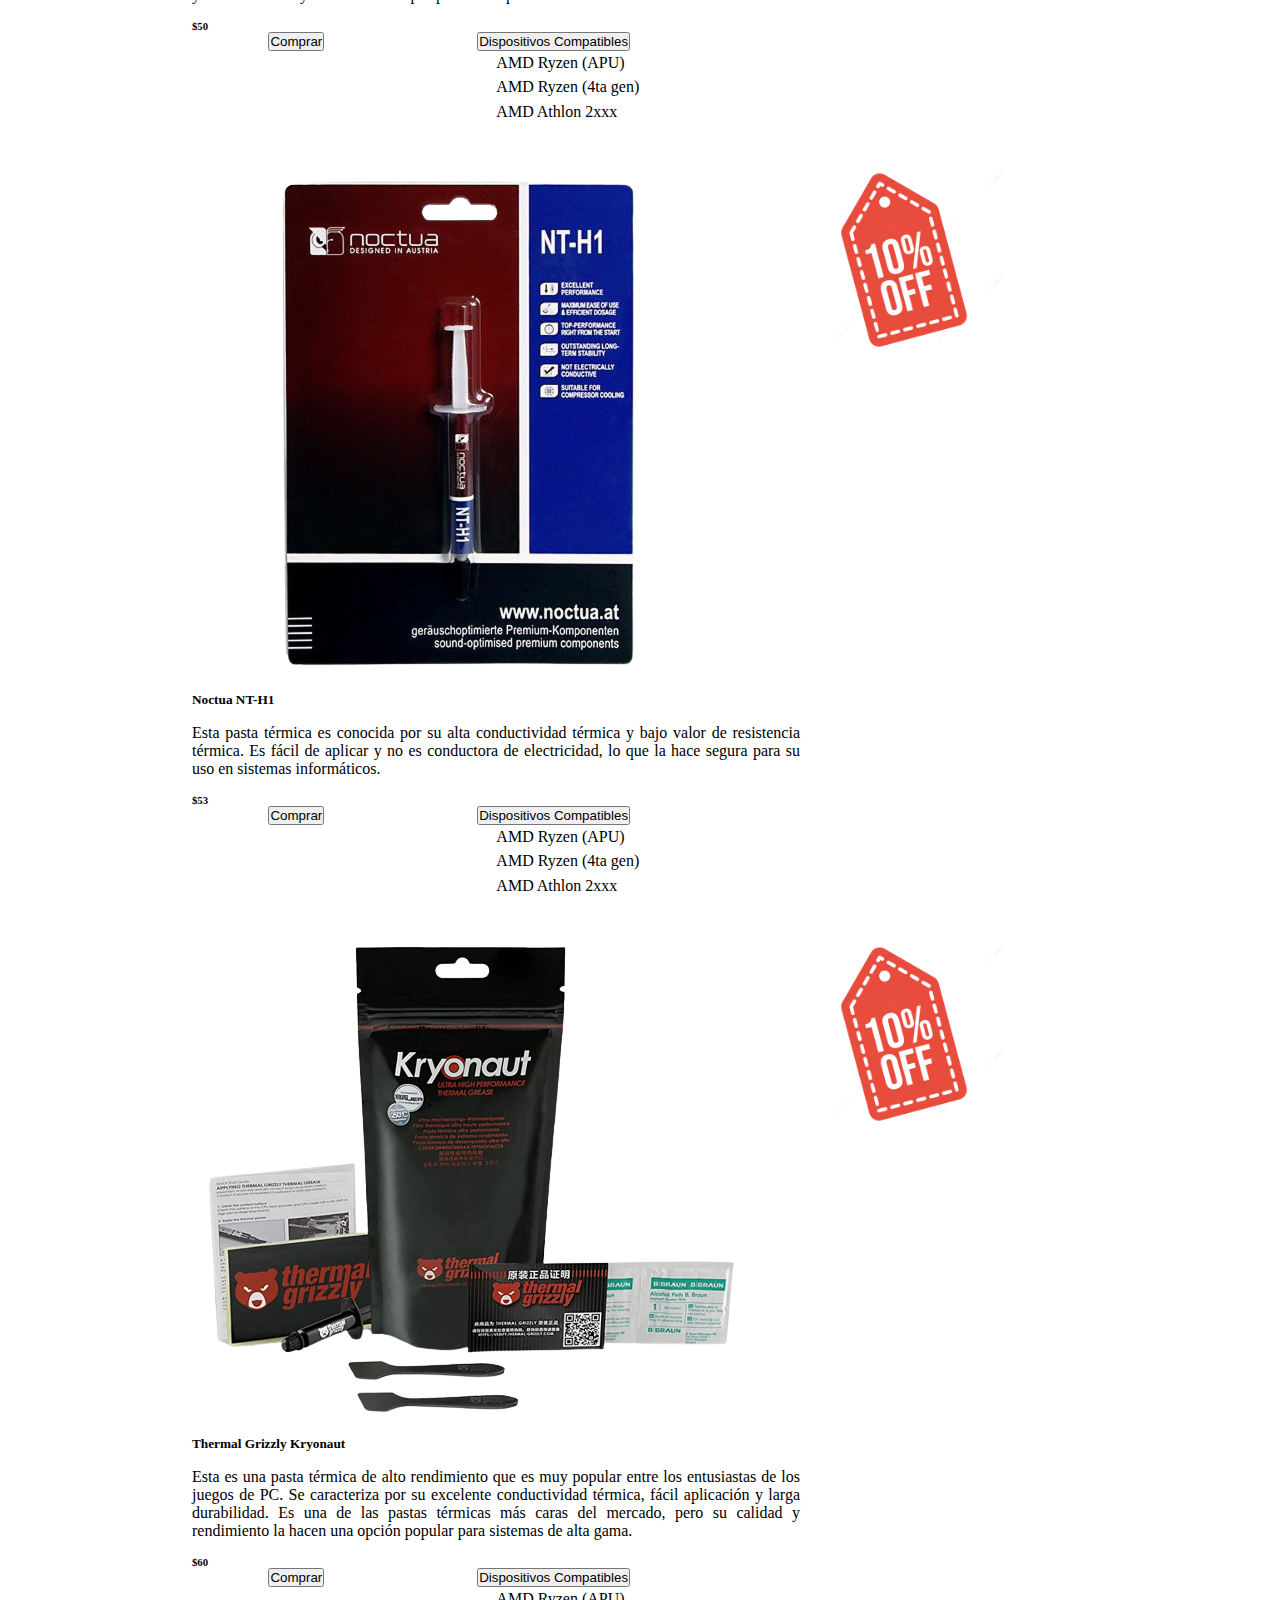
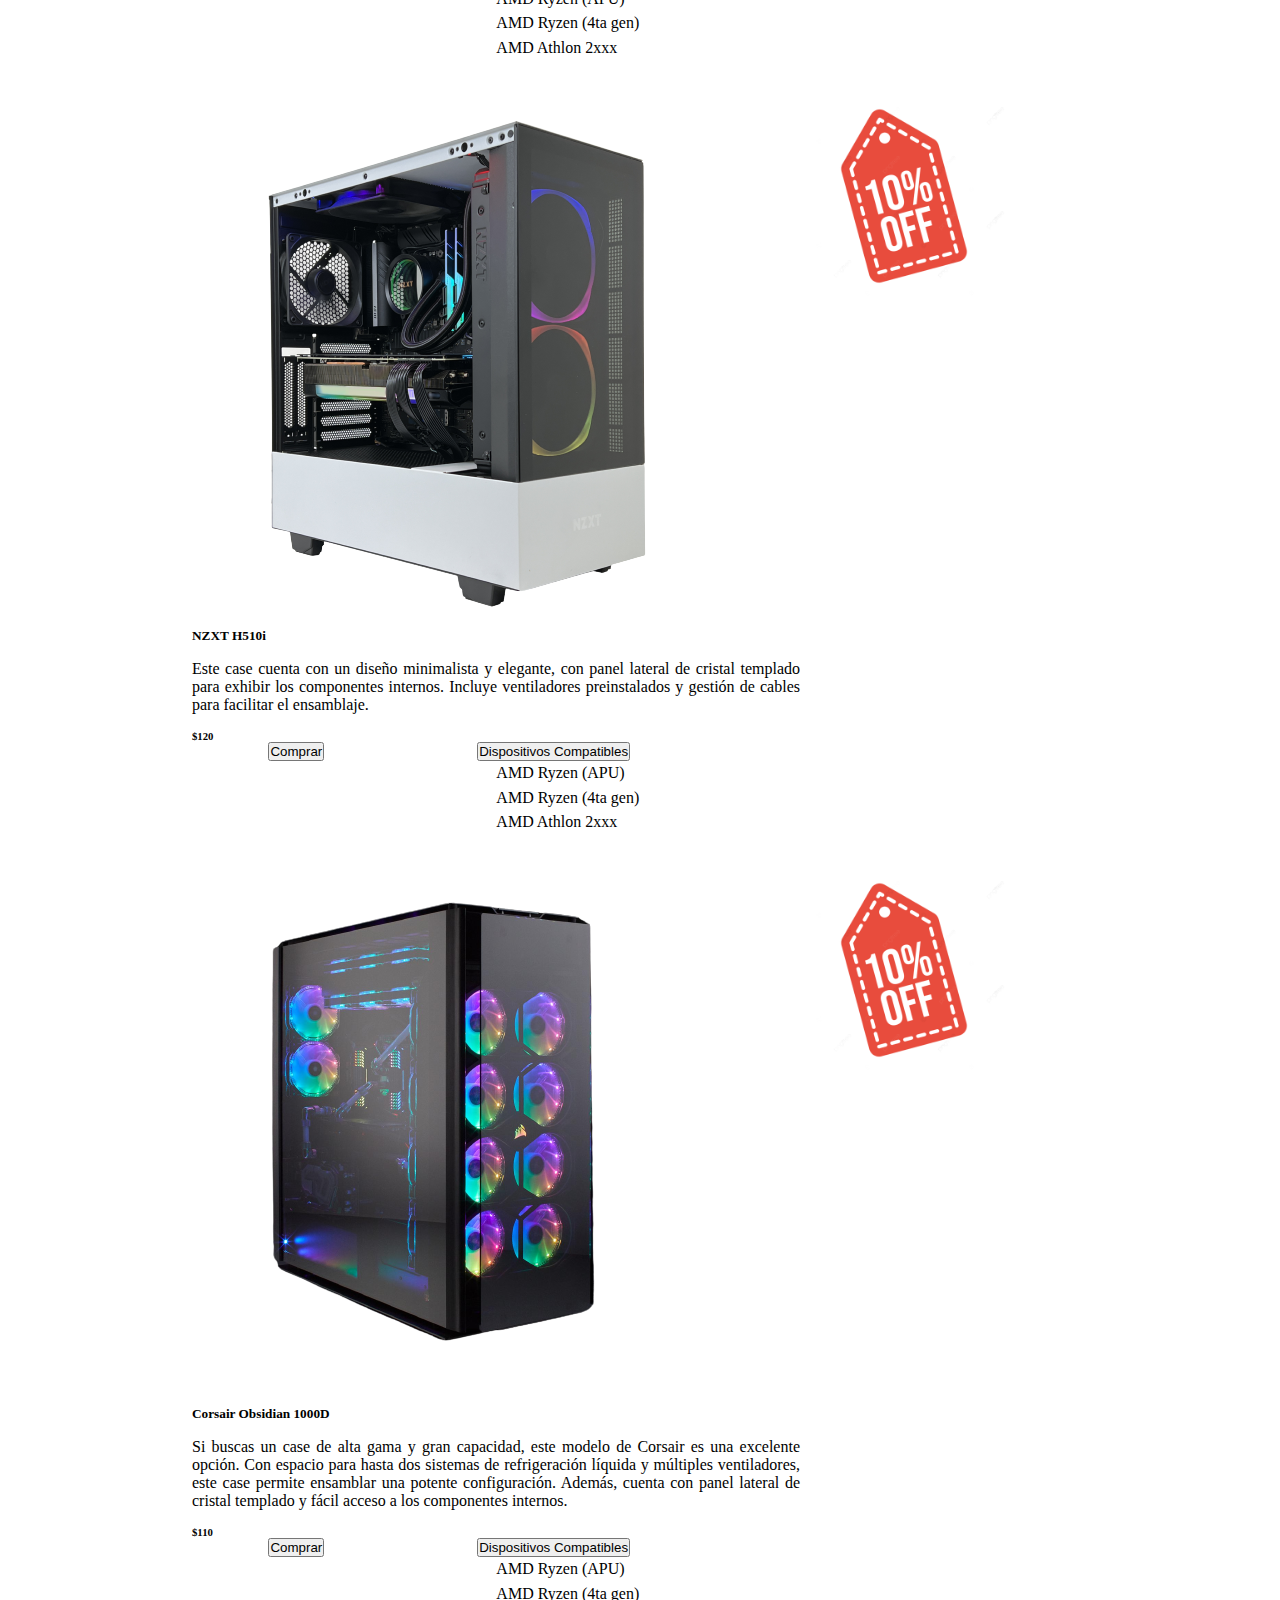
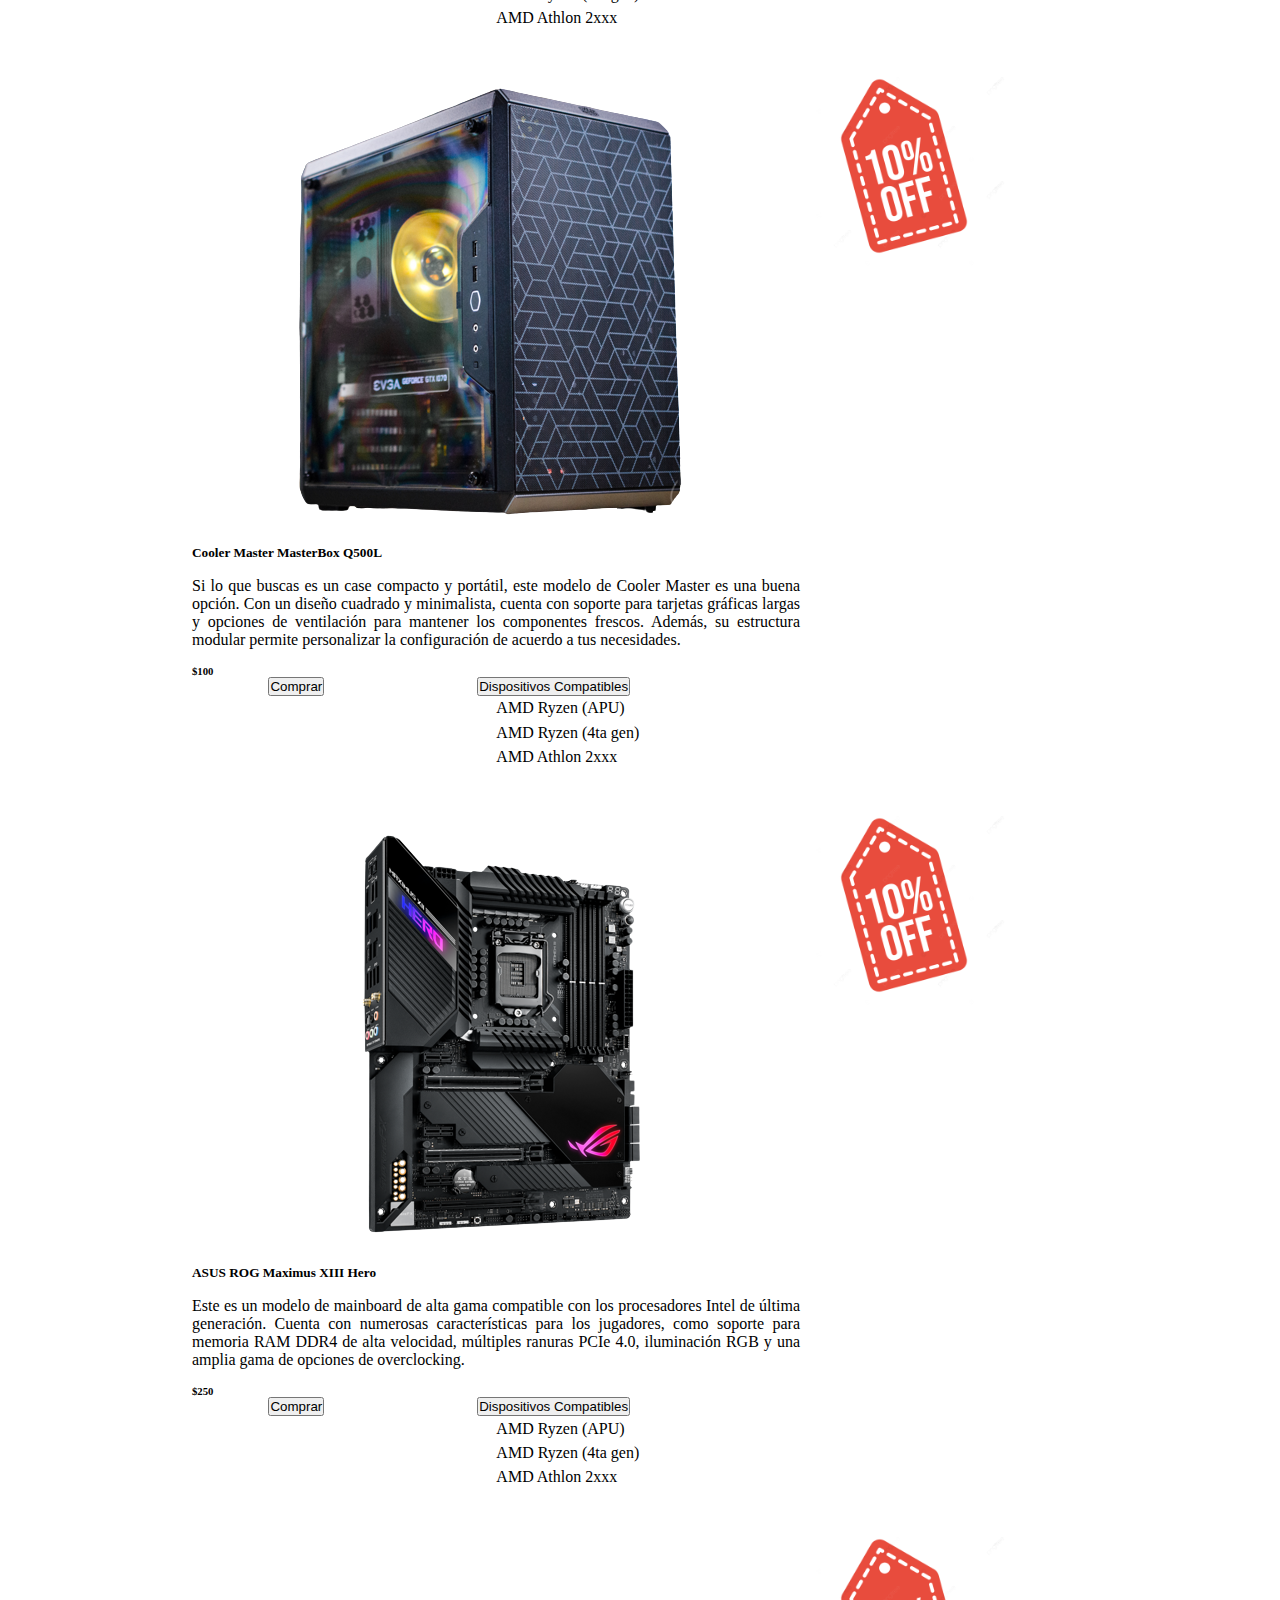
==== commit 259ef646: "Añadimos descripcion a la página y mejoramos el header con un submit" ====
--- a/pages/arma_tu_pc.html
+++ b/pages/arma_tu_pc.html
@@ -12,13 +12,14 @@
     <link rel="stylesheet"
     href="https://cdnjs.cloudflare.com/ajax/libs/animate.css/4.1.1/animate.min.css"/>
     <link rel="shortcut icon" href="../img/Logo-icono.png" type="image/x-icon">
+    <meta name="description" content="¡Arma tu propia PC! Encuentra todo lo que necesitas en nuestra sección de armar una computadora. Elige los componentes que mejor se adapten a tus necesidades y presupuesto y sigue nuestras guías para armar tu propia PC de ensueño.">
     <link rel="stylesheet" href="../css/estilos.css">
     <title>Arma tu PC | SrTech</title>
 </head>
 
 <body>
     <header>
-        <div class="container-fluid row">
+        <div class="container-fluid row contenedor-nav-main">
 
             <div class="col-xl-2">
                 <div class="img-nav">
@@ -54,11 +55,12 @@
                         <div class="search-item">
                             <form class="d-flex" role="search">
                                 <input class="form-control me-2" type="search" placeholder="Search" aria-label="Search">
+                                <button class="btn btn-success btn-sm" type="submit">Buscar</button>
                             </form>
                         </div>
         
                         <div class="carro-compras">
-                            <i class="fa-solid fa-cart-plus fa-2x" style="color: white;"></i>
+                            <i class="fa-solid fa-cart-plus fa-2x"></i>
                         </div>
         
                     </div>
@@ -150,7 +152,7 @@
 
             <div class=" box-marcas-sponsor col-xl-4 col-md-4 text-center">
                 <!-- <div>
-                    <img src="../img/Logo_asus.png" alt="">
+                    <img src="../img/Logo_asus.png" alt="Logo asus">
                 </div> -->
             </div>
 
@@ -275,7 +277,7 @@
                         <div class="card mb-3 " style="max-width: 38rem;">
                             <div class="row g-0">
                                 <div class="col-md-4 img-box-productos-artpc">
-                                    <img src="../img/Placa_1.png" class="img-fluid " alt="...">
+                                    <img src="../img/Placa_1.png" class="img-fluid " alt="Producto placa 1">
                                 </div>
                                 <div class="col-md-8">
                                     <div class="card-body">
@@ -320,7 +322,7 @@
                             </div>
                         </div>
                         <div class="porecentaje-off">
-                            <img class="img-fluid" src="../img/Porcent_off.png" alt="">
+                            <img class="img-fluid" src="../img/Porcent_off.png" alt="Descuento de compra">
                         </div>
                     </div>
 
@@ -328,7 +330,7 @@
                         <div class="card mb-3" style="max-width: 38rem;">
                             <div class="row g-0">
                                 <div class="col-md-4 img-box-productos-artpc">
-                                    <img src="../img/Placa_2.png" class="img-fluid rounded-start" alt="...">
+                                    <img src="../img/Placa_2.png" class="img-fluid rounded-start" alt="Producto placa 2">
                                 </div>
                                 <div class="col-md-8">
                                     <div class="card-body">
@@ -372,7 +374,7 @@
                             </div>
                         </div>
                         <div class="porecentaje-off">
-                            <img class="img-fluid" src="../img/15off.png" alt="">
+                            <img class="img-fluid" src="../img/15off.png" alt="Descuento de compra">
                         </div>
                     </div>
 
@@ -380,7 +382,7 @@
                         <div class="card mb-3" style="max-width: 38rem;">
                             <div class="row g-0">
                                 <div class="col-md-4 img-box-productos-artpc">
-                                    <img src="../img/Placa_3.png" class="img-fluid rounded-start" alt="...">
+                                    <img src="../img/Placa_3.png" class="img-fluid rounded-start" alt="Producto placa 3">
                                 </div>
                                 <div class="col-md-8">
                                     <div class="card-body">
@@ -424,7 +426,7 @@
                             </div>
                         </div>
                         <div class="porecentaje-off ">
-                            <img class="img-fluid" src="../img/15off.png" alt="">
+                            <img class="img-fluid" src="../img/15off.png" alt="Descuento de compra">
                         </div>
                     </div>
 
@@ -433,7 +435,7 @@
                             <div class="row g-0">
                                 <div class="col-md-4 img-box-productos-artpc">
                                     <img src="../img/procesador_1.png" class="img-fluid rounded-start img-box-crece"
-                                        alt="...">
+                                        alt="Producto procesador 1">
                                 </div>
                                 <div class="col-md-8">
                                     <div class="card-body">
@@ -475,7 +477,7 @@
                             </div>
                         </div>
                         <div class="porecentaje-off ">
-                            <img class="img-fluid" src="../img/20_off.png" alt="">
+                            <img class="img-fluid" src="../img/20_off.png" alt="Descuento de compra">
                         </div>
                     </div>
 
@@ -483,7 +485,7 @@
                         <div class="card mb-3" style="max-width: 38rem;">
                             <div class="row g-0">
                                 <div class="col-md-4 img-box-productos-artpc">
-                                    <img src="../img/Procesador_2.png" class="img-fluid rounded-start" alt="...">
+                                    <img src="../img/Procesador_2.png" class="img-fluid rounded-start" alt="Producto procesador 2">
                                 </div>
                                 <div class="col-md-8">
                                     <div class="card-body">
@@ -527,7 +529,7 @@
                             </div>
                         </div>
                         <div class="porecentaje-off ">
-                            <img class="img-fluid" src="../img/Porcent_off.png" alt="">
+                            <img class="img-fluid" src="../img/Porcent_off.png" alt="Descuento de compra">
                         </div>
                     </div>
 
@@ -535,7 +537,7 @@
                         <div class="card mb-3" style="max-width: 38rem;">
                             <div class="row g-0">
                                 <div class="col-md-4 img-box-productos-artpc">
-                                    <img src="../img/Procesador_3.png" class="img-fluid rounded-start" alt="...">
+                                    <img src="../img/Procesador_3.png" class="img-fluid rounded-start" alt="Producto procesador 3">
                                 </div>
                                 <div class="col-md-8">
                                     <div class="card-body">
@@ -579,7 +581,7 @@
                             </div>
                         </div>
                         <div class="porecentaje-off ">
-                            <img class="img-fluid" src="../img/Porcent_off.png" alt="">
+                            <img class="img-fluid" src="../img/Porcent_off.png" alt="Descuento de compra">
                         </div>
                     </div>
 
@@ -588,7 +590,7 @@
                         <div class="card mb-3" style="max-width: 38rem;">
                             <div class="row g-0">
                                 <div class="col-md-4 img-box-productos-artpc">
-                                    <img src="../img/Fuentes_Poder_1.png" class="img-fluid rounded-start" alt="...">
+                                    <img src="../img/Fuentes_Poder_1.png" class="img-fluid rounded-start" alt="Producto fuente de poder 1">
                                 </div>
                                 <div class="col-md-8">
                                     <div class="card-body">
@@ -634,7 +636,7 @@
                             </div>
                         </div>
                         <div class="porecentaje-off ">
-                            <img class="img-fluid" src="../img/Porcent_off.png" alt="">
+                            <img class="img-fluid" src="../img/Porcent_off.png" alt="Descuento de compra">
                         </div>
                     </div>
 
@@ -642,7 +644,7 @@
                         <div class="card mb-3" style="max-width: 38rem;">
                             <div class="row g-0">
                                 <div class="col-md-4 img-box-productos-artpc">
-                                    <img src="../img/Fuentes_Poder_2.png" class="img-fluid rounded-start" alt="...">
+                                    <img src="../img/Fuentes_Poder_2.png" class="img-fluid rounded-start" alt="Producto fuente de poder 2">
                                 </div>
                                 <div class="col-md-8">
                                     <div class="card-body">
@@ -686,7 +688,7 @@
                             </div>
                         </div>
                         <div class="porecentaje-off ">
-                            <img class="img-fluid" src="../img/Porcent_off.png" alt="">
+                            <img class="img-fluid" src="../img/Porcent_off.png" alt="Descuento de compra">
                         </div>
                     </div>
 
@@ -694,7 +696,7 @@
                         <div class="card mb-3" style="max-width: 38rem;">
                             <div class="row g-0">
                                 <div class="col-md-4 img-box-productos-artpc">
-                                    <img src="../img/Fuentes_Poder_3.png" class="img-fluid rounded-start" alt="...">
+                                    <img src="../img/Fuentes_Poder_3.png" class="img-fluid rounded-start" alt="Producto fuente de poder 3">
                                 </div>
                                 <div class="col-md-8">
                                     <div class="card-body">
@@ -739,7 +741,7 @@
                             </div>
                         </div>
                         <div class="porecentaje-off ">
-                            <img class="img-fluid" src="../img/Porcent_off.png" alt="">
+                            <img class="img-fluid" src="../img/Porcent_off.png" alt="Descuento de compra">
                         </div>
                     </div>
 
@@ -747,7 +749,7 @@
                         <div class="card mb-3" style="max-width: 38rem;">
                             <div class="row g-0">
                                 <div class="col-md-4 img-box-productos-artpc">
-                                    <img src="../img/Cooler_M_1.png" class="img-fluid rounded-start" alt="...">
+                                    <img src="../img/Cooler_M_1.png" class="img-fluid rounded-start" alt="Producto cooler 1">
                                 </div>
                                 <div class="col-md-8">
                                     <div class="card-body">
@@ -791,7 +793,7 @@
                             </div>
                         </div>
                         <div class="porecentaje-off ">
-                            <img class="img-fluid" src="../img/Porcent_off.png" alt="">
+                            <img class="img-fluid" src="../img/Porcent_off.png" alt="Descuento de compra">
                         </div>
                     </div>
 
@@ -799,7 +801,7 @@
                         <div class="card mb-3" style="max-width: 38rem;">
                             <div class="row g-0">
                                 <div class="col-md-4 img-box-productos-artpc">
-                                    <img src="../img/Cooler_M_2.png" class="img-fluid rounded-start" alt="...">
+                                    <img src="../img/Cooler_M_2.png" class="img-fluid rounded-start" alt="Producto cooler 2">
                                 </div>
                                 <div class="col-md-8">
                                     <div class="card-body">
@@ -844,7 +846,7 @@
                             </div>
                         </div>
                         <div class="porecentaje-off ">
-                            <img class="img-fluid" src="../img/Porcent_off.png" alt="">
+                            <img class="img-fluid" src="../img/Porcent_off.png" alt="Descuento de compra">
                         </div>
                     </div>
 
@@ -852,7 +854,7 @@
                         <div class="card mb-3" style="max-width: 38rem;">
                             <div class="row g-0">
                                 <div class="col-md-4 img-box-productos-artpc">
-                                    <img src="../img/Cooler_M_3.png" class="img-fluid rounded-start" alt="...">
+                                    <img src="../img/Cooler_M_3.png" class="img-fluid rounded-start" alt="Producto cooler 3">
                                 </div>
                                 <div class="col-md-8">
                                     <div class="card-body">
@@ -897,7 +899,7 @@
                             </div>
                         </div>
                         <div class="porecentaje-off ">
-                            <img class="img-fluid" src="../img/Porcent_off.png" alt="">
+                            <img class="img-fluid" src="../img/Porcent_off.png" alt="Descuento de compra">
                         </div>
                     </div>
 
@@ -905,7 +907,7 @@
                         <div class="card mb-3" style="max-width: 38rem;">
                             <div class="row g-0">
                                 <div class="col-md-4 img-box-productos-artpc">
-                                    <img src="../img/Pasta_T_1.png" class="img-fluid rounded-start" alt="...">
+                                    <img src="../img/Pasta_T_1.png" class="img-fluid rounded-start" alt="Producto pasta termica 1">
                                 </div>
                                 <div class="col-md-8">
                                     <div class="card-body">
@@ -949,7 +951,7 @@
                             </div>
                         </div>
                         <div class="porecentaje-off ">
-                            <img class="img-fluid" src="../img/Porcent_off.png" alt="">
+                            <img class="img-fluid" src="../img/Porcent_off.png" alt="Descuento de compra">
                         </div>
                     </div>
 
@@ -958,7 +960,7 @@
                         <div class="card mb-3" style="max-width: 38rem;">
                             <div class="row g-0">
                                 <div class="col-md-4 img-box-productos-artpc">
-                                    <img src="../img/Pasta_T_2.png" class="img-fluid rounded-start" alt="...">
+                                    <img src="../img/Pasta_T_2.png" class="img-fluid rounded-start" alt="Producto pasta termica 2">
                                 </div>
                                 <div class="col-md-8">
                                     <div class="card-body">
@@ -1002,7 +1004,7 @@
                             </div>
                         </div>
                         <div class="porecentaje-off m-auto">
-                            <img class="img-fluid" src="../img/Porcent_off.png" alt="">
+                            <img class="img-fluid" src="../img/Porcent_off.png" alt="Descuento de compra">
                         </div>
                     </div>
 
@@ -1010,7 +1012,7 @@
                         <div class="card mb-3" style="max-width: 38rem;">
                             <div class="row g-0">
                                 <div class="col-md-4 img-box-productos-artpc">
-                                    <img src="../img/Pasta_T_3.png" class="img-fluid rounded-start" alt="...">
+                                    <img src="../img/Pasta_T_3.png" class="img-fluid rounded-start" alt="Producto pasta termica 3">
                                 </div>
                                 <div class="col-md-8">
                                     <div class="card-body">
@@ -1056,7 +1058,7 @@
                             </div>
                         </div>
                         <div class="porecentaje-off ">
-                            <img class="img-fluid" src="../img/Porcent_off.png" alt="">
+                            <img class="img-fluid" src="../img/Porcent_off.png" alt="Descuento de compra">
                         </div>
                     </div>
 
@@ -1064,7 +1066,7 @@
                         <div class="card mb-3" style="max-width: 38rem;">
                             <div class="row g-0">
                                 <div class="col-md-4 img-box-productos-artpc">
-                                    <img src="../img/Cases_1.png" class="img-fluid rounded-start" alt="...">
+                                    <img src="../img/Cases_1.png" class="img-fluid rounded-start" alt="Producto cases 1">
                                 </div>
                                 <div class="col-md-8">
                                     <div class="card-body">
@@ -1106,7 +1108,7 @@
                             </div>
                         </div>
                         <div class="porecentaje-off ">
-                            <img class="img-fluid" src="../img/Porcent_off.png" alt="">
+                            <img class="img-fluid" src="../img/Porcent_off.png" alt="Descuento de compra">
                         </div>
                     </div>
 
@@ -1114,7 +1116,7 @@
                         <div class="card mb-3" style="max-width: 38rem;">
                             <div class="row g-0">
                                 <div class="col-md-4 img-box-productos-artpc">
-                                    <img src="../img/Cases_2.png" class="img-fluid rounded-start" alt="...">
+                                    <img src="../img/Cases_2.png" class="img-fluid rounded-start" alt="Producto cases 2">
                                 </div>
                                 <div class="col-md-8">
                                     <div class="card-body">
@@ -1161,7 +1163,7 @@
                             </div>
                         </div>
                         <div class="porecentaje-off ">
-                            <img class="img-fluid" src="../img/Porcent_off.png" alt="">
+                            <img class="img-fluid" src="../img/Porcent_off.png" alt="Descuento de compra">
                         </div>
                     </div>
 
@@ -1169,7 +1171,7 @@
                         <div class="card mb-3" style="max-width: 38rem;">
                             <div class="row g-0">
                                 <div class="col-md-4 img-box-productos-artpc">
-                                    <img src="../img/Cases_3.png" class="img-fluid rounded-start" alt="...">
+                                    <img src="../img/Cases_3.png" class="img-fluid rounded-start" alt="Producto cases 3">
                                 </div>
                                 <div class="col-md-8">
                                     <div class="card-body">
@@ -1217,7 +1219,7 @@
                             </div>
                         </div>
                         <div class="porecentaje-off ">
-                            <img class="img-fluid" src="../img/Porcent_off.png" alt="">
+                            <img class="img-fluid" src="../img/Porcent_off.png" alt="Descuento de compra">
                         </div>
                     </div>
 
@@ -1225,7 +1227,7 @@
                         <div class="card mb-3" style="max-width: 38rem;">
                             <div class="row g-0">
                                 <div class="col-md-4 img-box-productos-artpc">
-                                    <img src="../img/Mainboard_1.png" class="img-fluid rounded-start" alt="...">
+                                    <img src="../img/Mainboard_1.png" class="img-fluid rounded-start" alt="Producto mainboard 1">
                                 </div>
                                 <div class="col-md-8">
                                     <div class="card-body">
@@ -1269,7 +1271,7 @@
                             </div>
                         </div>
                         <div class="porecentaje-off ">
-                            <img class="img-fluid" src="../img/Porcent_off.png" alt="">
+                            <img class="img-fluid" src="../img/Porcent_off.png" alt="Descuento de compra">
                         </div>
                     </div>
 
@@ -1277,7 +1279,7 @@
                         <div class="card mb-3" style="max-width: 38rem;">
                             <div class="row g-0">
                                 <div class="col-md-4 img-box-productos-artpc">
-                                    <img src="../img/Mainboard_2.png" class="img-fluid rounded-start" alt="...">
+                                    <img src="../img/Mainboard_2.png" class="img-fluid rounded-start" alt="Producto mainboard 2">
                                 </div>
                                 <div class="col-md-8">
                                     <div class="card-body">
@@ -1321,7 +1323,7 @@
                             </div>
                         </div>
                         <div class="porecentaje-off ">
-                            <img class="img-fluid" src="../img/Porcent_off.png" alt="">
+                            <img class="img-fluid" src="../img/Porcent_off.png" alt="Descuento de compra">
                         </div>
                     </div>
 
@@ -1329,7 +1331,7 @@
                         <div class="card mb-3" style="max-width: 38rem;">
                             <div class="row g-0">
                                 <div class="col-md-4 img-box-productos-artpc">
-                                    <img src="../img/Mainboard_3.png" class="img-fluid rounded-start" alt="...">
+                                    <img src="../img/Mainboard_3.png" class="img-fluid rounded-start" alt="Producto mainboard 3">
                                 </div>
                                 <div class="col-md-8">
                                     <div class="card-body">
@@ -1376,7 +1378,7 @@
                             </div>
                         </div>
                         <div class="porecentaje-off ">
-                            <img class="img-fluid" src="../img/Porcent_off.png" alt="">
+                            <img class="img-fluid" src="../img/Porcent_off.png" alt="Descuento de compra">
                         </div>
                     </div>
 
@@ -1384,7 +1386,7 @@
                         <div class="card mb-3" style="max-width: 38rem;">
                             <div class="row g-0">
                                 <div class="col-md-4 img-box-productos-artpc">
-                                    <img src="../img/Refrigeración_l_1.png" class="img-fluid rounded-start" alt="...">
+                                    <img src="../img/Refrigeración_l_1.png" class="img-fluid rounded-start" alt="Producto refrigeración 1">
                                 </div>
                                 <div class="col-md-8">
                                     <div class="card-body">
@@ -1429,7 +1431,7 @@
                             </div>
                         </div>
                         <div class="porecentaje-off m-auto">
-                            <img class="img-fluid" src="../img/Porcent_off.png" alt="">
+                            <img class="img-fluid" src="../img/Porcent_off.png" alt="Descuento de compra">
                         </div>
                     </div>
 
@@ -1437,7 +1439,7 @@
                         <div class="card mb-3" style="max-width: 38rem;">
                             <div class="row g-0">
                                 <div class="col-md-4 img-box-productos-artpc">
-                                    <img src="../img/Refrigeración_l_2.png" class="img-fluid rounded-start" alt="...">
+                                    <img src="../img/Refrigeración_l_2.png" class="img-fluid rounded-start" alt="Producto Refrigeracion 2">
                                 </div>
                                 <div class="col-md-8">
                                     <div class="card-body">
@@ -1480,7 +1482,7 @@
                             </div>
                         </div>
                         <div class="porecentaje-off ">
-                            <img class="img-fluid" src="../img/Porcent_off.png" alt="">
+                            <img class="img-fluid" src="../img/Porcent_off.png" alt="Descuento de compra">
                         </div>
                     </div>
 
@@ -1488,7 +1490,7 @@
                         <div class="card mb-3" style="max-width: 38rem;">
                             <div class="row g-0">
                                 <div class="col-md-4 img-box-productos-artpc">
-                                    <img src="../img/Refrigeración_l_3.png" class="img-fluid rounded-start" alt="...">
+                                    <img src="../img/Refrigeración_l_3.png" class="img-fluid rounded-start" alt="Producto refrigeración 3">
                                 </div>
                                 <div class="col-md-8">
                                     <div class="card-body">
@@ -1532,7 +1534,7 @@
                             </div>
                         </div>
                         <div class="porecentaje-off ">
-                            <img class="img-fluid" src="../img/Porcent_off.png" alt="">
+                            <img class="img-fluid" src="../img/Porcent_off.png" alt="Descuento de compra">
                         </div>
                     </div>
 
@@ -1540,7 +1542,7 @@
                         <div class="card mb-3" style="max-width: 38rem;">
                             <div class="row g-0">
                                 <div class="col-md-4 img-box-productos-artpc">
-                                    <img src="../img/Tarjeta_v_1.png" class="img-fluid rounded-start" alt="...">
+                                    <img src="../img/Tarjeta_v_1.png" class="img-fluid rounded-start" alt="Producto tarjeta grafica 1">
                                 </div>
                                 <div class="col-md-8">
                                     <div class="card-body">
@@ -1583,7 +1585,7 @@
                             </div>
                         </div>
                         <div class="porecentaje-off ">
-                            <img class="img-fluid" src="../img/Porcent_off.png" alt="">
+                            <img class="img-fluid" src="../img/Porcent_off.png" alt="Descuento de compra">
                         </div>
                     </div>
 
@@ -1591,7 +1593,7 @@
                         <div class="card mb-3" style="max-width: 38rem;">
                             <div class="row g-0">
                                 <div class="col-md-4 img-box-productos-artpc">
-                                    <img src="../img/Tarjeta_v_2.png" class="img-fluid rounded-start" alt="...">
+                                    <img src="../img/Tarjeta_v_2.png" class="img-fluid rounded-start" alt="Producto tarjeta grafica 2">
                                 </div>
                                 <div class="col-md-8">
                                     <div class="card-body">
@@ -1634,7 +1636,7 @@
                             </div>
                         </div>
                         <div class="porecentaje-off ">
-                            <img class="img-fluid" src="../img/Porcent_off.png" alt="">
+                            <img class="img-fluid" src="../img/Porcent_off.png" alt="Descuento de compra">
                         </div>
                     </div>
 
@@ -1642,7 +1644,7 @@
                         <div class="card mb-3" style="max-width: 38rem;">
                             <div class="row g-0">
                                 <div class="col-md-4 img-box-productos-artpc">
-                                    <img src="../img/Tarjeta_v_3.png" class="img-fluid rounded-start" alt="...">
+                                    <img src="../img/Tarjeta_v_3.png" class="img-fluid rounded-start" alt="Producto tarjeta grafica 3">
                                 </div>
                                 <div class="col-md-8">
                                     <div class="card-body">
@@ -1687,7 +1689,7 @@
                             </div>
                         </div>
                         <div class="porecentaje-off ">
-                            <img class="img-fluid" src="../img/Porcent_off.png" alt="">
+                            <img class="img-fluid" src="../img/Porcent_off.png" alt="Descuento de compra">
                         </div>
                     </div>
                 </div>
--- a/css/estilos.css
+++ b/css/estilos.css
@@ -6,18 +6,45 @@
   margin-top: 0.5rem;
 }
 
+.contenedor-nav-main {
+  margin: auto;
+}
+
 .img-nav img {
   position: relative;
   left: 3rem;
   width: 10rem;
+  animation-duration: 3s;
+  animation-iteration-count: infinite;
 }
 .img-nav img:hover {
-  transform: rotate(-2deg);
+  animation-name: rotation;
+  animation-timing-function: ease;
 }
 .img-nav button {
   background-color: white;
 }
 
+@keyframes rotation {
+  0% {
+    transform: rotate(0deg);
+  }
+  20% {
+    transform: rotate(-2deg);
+  }
+  40% {
+    transform: rotate(2deg);
+  }
+  60% {
+    transform: rotate(-2deg);
+  }
+  80% {
+    transform: rotate(2deg);
+  }
+  100% {
+    transform: rotate(0deg);
+  }
+}
 .search-item {
   align-items: center;
 }
@@ -64,6 +91,7 @@
 
 .carro-compras {
   margin-left: 2rem;
+  color: white;
 }
 
 /* header model */
@@ -126,12 +154,12 @@
   bottom: 1rem;
 }
 
-.Box-cajita {
+.box-cajita {
   margin-top: 2rem;
   margin-bottom: 2rem;
 }
 
-.Padre-productos {
+.padre-productos {
   position: relative;
   margin: auto;
   background-color: white;
@@ -239,7 +267,7 @@
   margin-top: auto;
 }
 
-.Productos-catalogo-box {
+.productos-catalogo-box {
   font-family: "Oswald", sans-serif;
   display: none;
 }
@@ -268,20 +296,20 @@
 .acercade-catalogo {
   margin-top: 2rem;
   margin-bottom: 2rem;
-  font-family: "Oswald", sans-serif;
 }
 .acercade-catalogo h3 {
-  font-size: 2rem;
+  font-family: "Oswald", sans-serif;
+  font-size: 1.8rem;
 }
 
 .box-mid-catalogo {
   background-color: #dae1e1;
 }
 .box-mid-catalogo h2 {
+  font-family: "Oswald", sans-serif;
   font-size: 1.8rem;
   padding-top: 2rem;
   margin-bottom: 1.5rem;
-  font-family: "Oswald", sans-serif;
 }
 
 /* Arma tu PC*/
@@ -316,11 +344,11 @@
   height: auto;
   padding: 1rem;
   color: black;
-  font-family: "Oswald", sans-serif;
 }
 .sub-title-box h2 {
+  font-family: "Oswald", sans-serif;
+  font-size: 1.8rem;
   padding: 1rem;
-  font-size: 1.8rem;
 }
 .sub-title-box p {
   font-family: "Oswald 300", sans-serif;
@@ -365,10 +393,10 @@
 }
 
 .btn-subcategorias {
-  font-size: 2rem;
   margin-top: 5rem;
   margin-bottom: 1rem;
   font-family: "Oswald", sans-serif;
+  font-size: 1.8rem;
 }
 
 .caja-big-sub {
@@ -386,7 +414,7 @@
   background-color: #dae1e1;
 }
 
-.Productos-subcategorias-box {
+.productos-subcategorias-box {
   display: none;
 }
 
@@ -589,7 +617,6 @@
 .box-cnt-m-p {
   display: flex;
   justify-content: space-around;
-  display: flex;
 }
 
 .card-text {
@@ -626,7 +653,7 @@
 /* contenido-cards quienes somos*/
 .names-integrantes {
   font-family: "Oswald", sans-serif;
-  font-size: 1.5rem;
+  font-size: 1.8rem;
 }
 
 .box-integrantes-all {
@@ -707,7 +734,7 @@
   .fondo-box-c {
     display: none;
   }
-  .Productos-catalogo-box {
+  .productos-catalogo-box {
     display: block;
   }
   .id_nav {
@@ -729,7 +756,7 @@
   .text-box-input-msj input {
     width: 100%;
   }
-  .Productos-subcategorias-box {
+  .productos-subcategorias-box {
     display: block;
   }
   .box-padre {
@@ -796,7 +823,7 @@
   .box-mid-catalogo {
     display: none;
   }
-  .Productos-catalogo-box {
+  .productos-catalogo-box {
     display: block;
   }
   .box-min-product:hover {
@@ -812,7 +839,7 @@
   .title-box-ctlgo {
     padding-top: 0rem;
   }
-  .Productos-subcategorias-box {
+  .productos-subcategorias-box {
     display: block;
   }
   .search-movil {
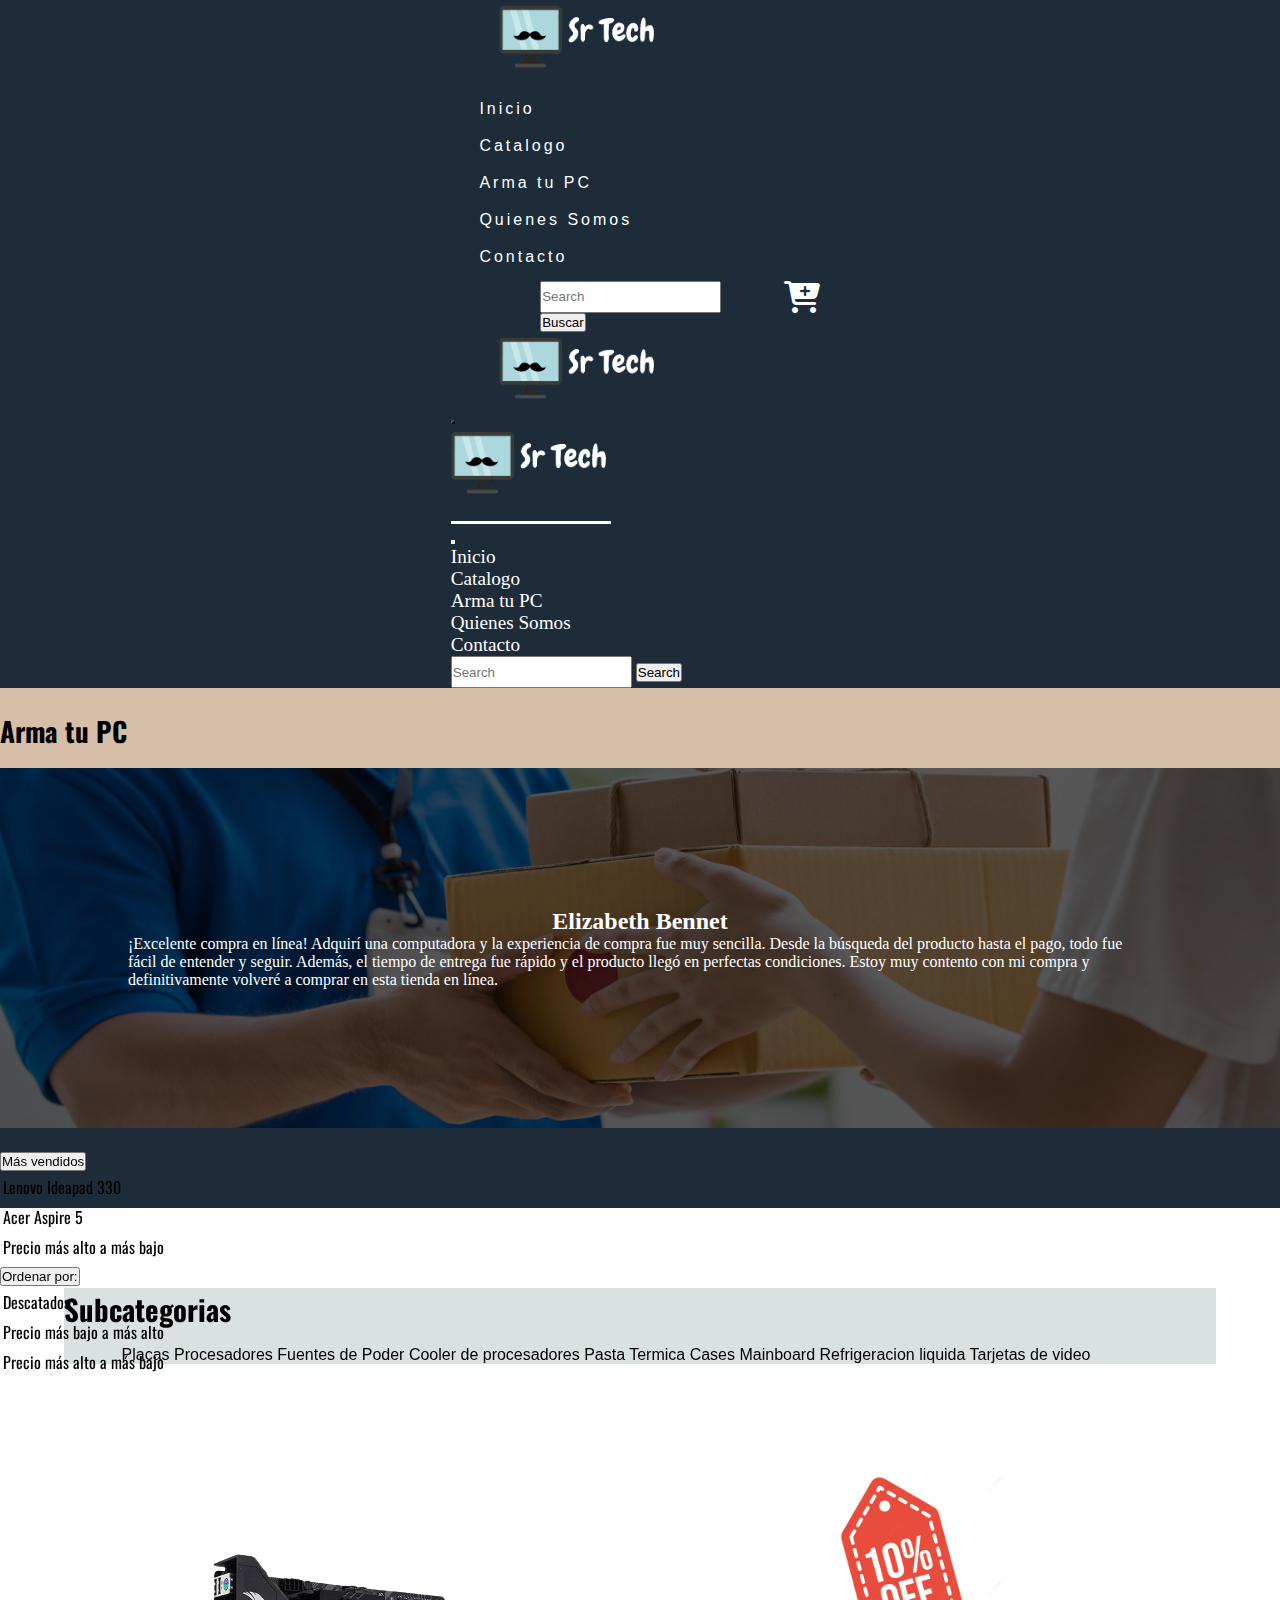
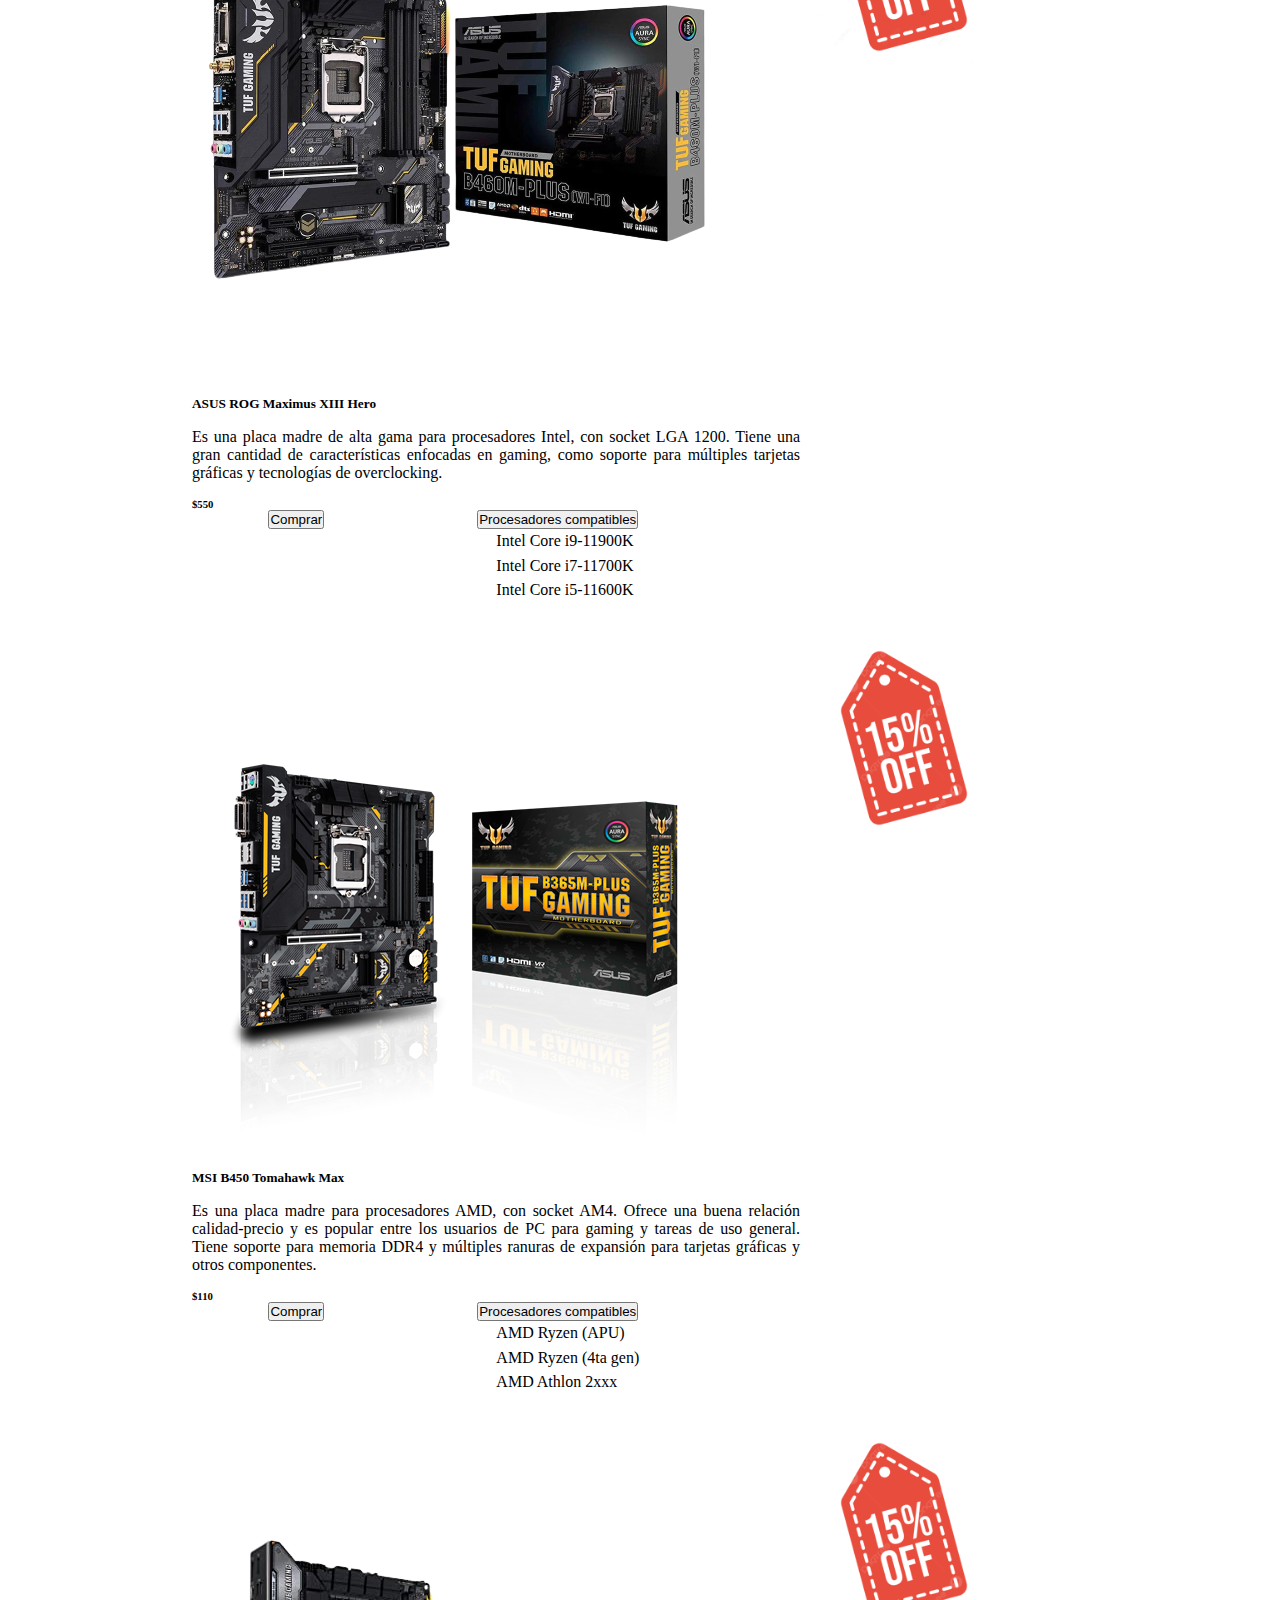
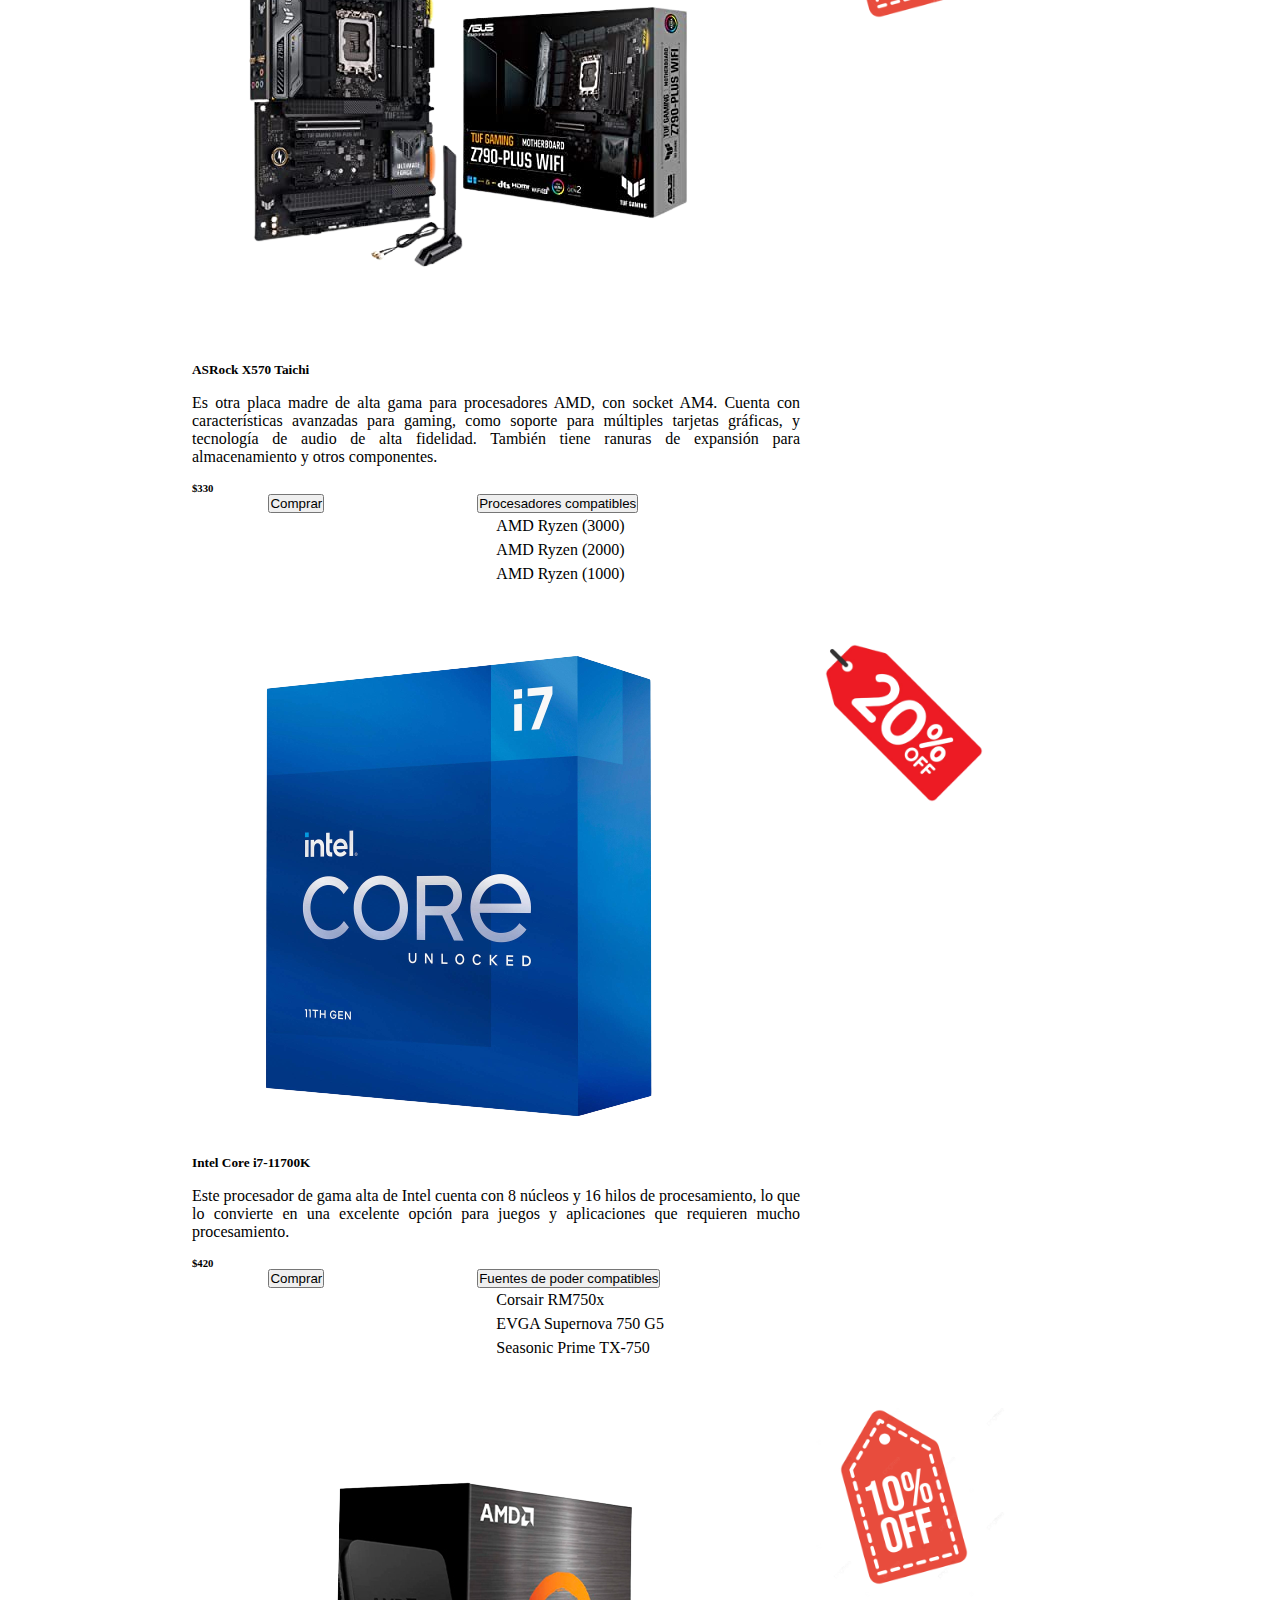
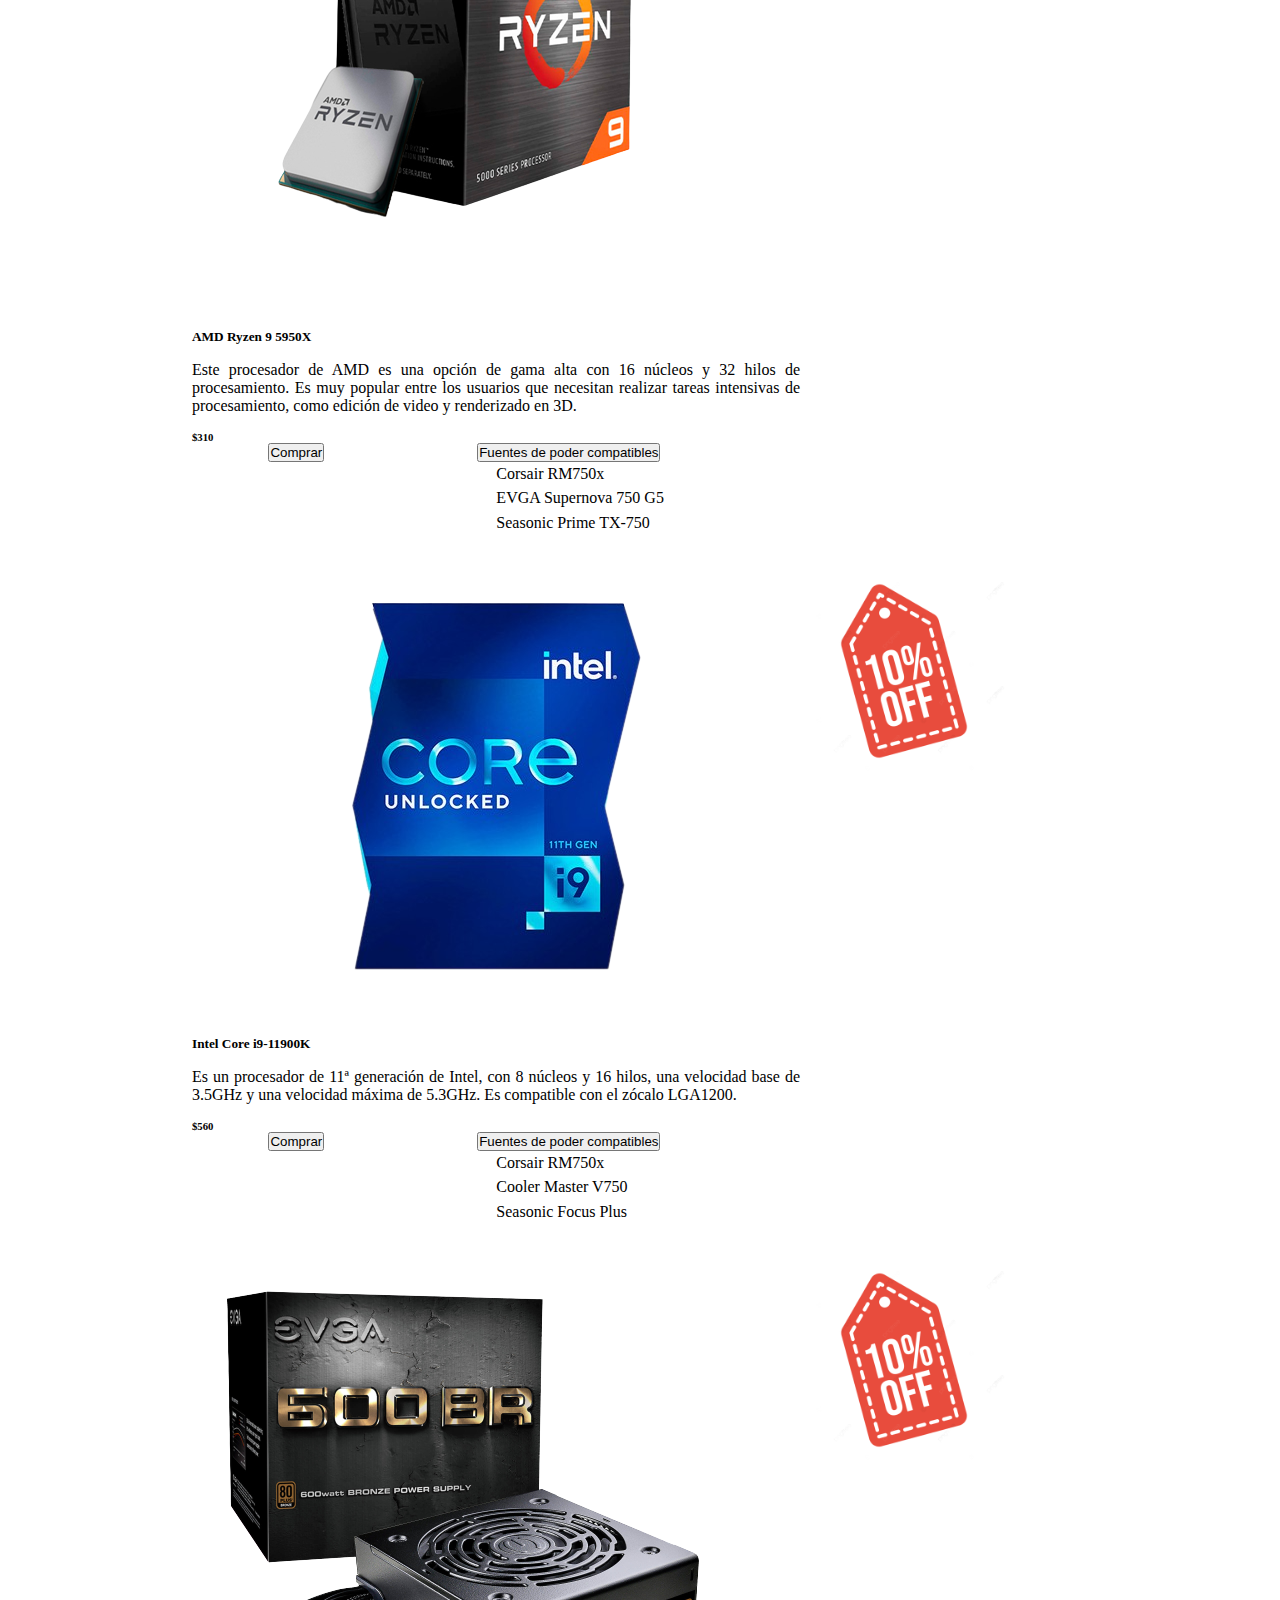
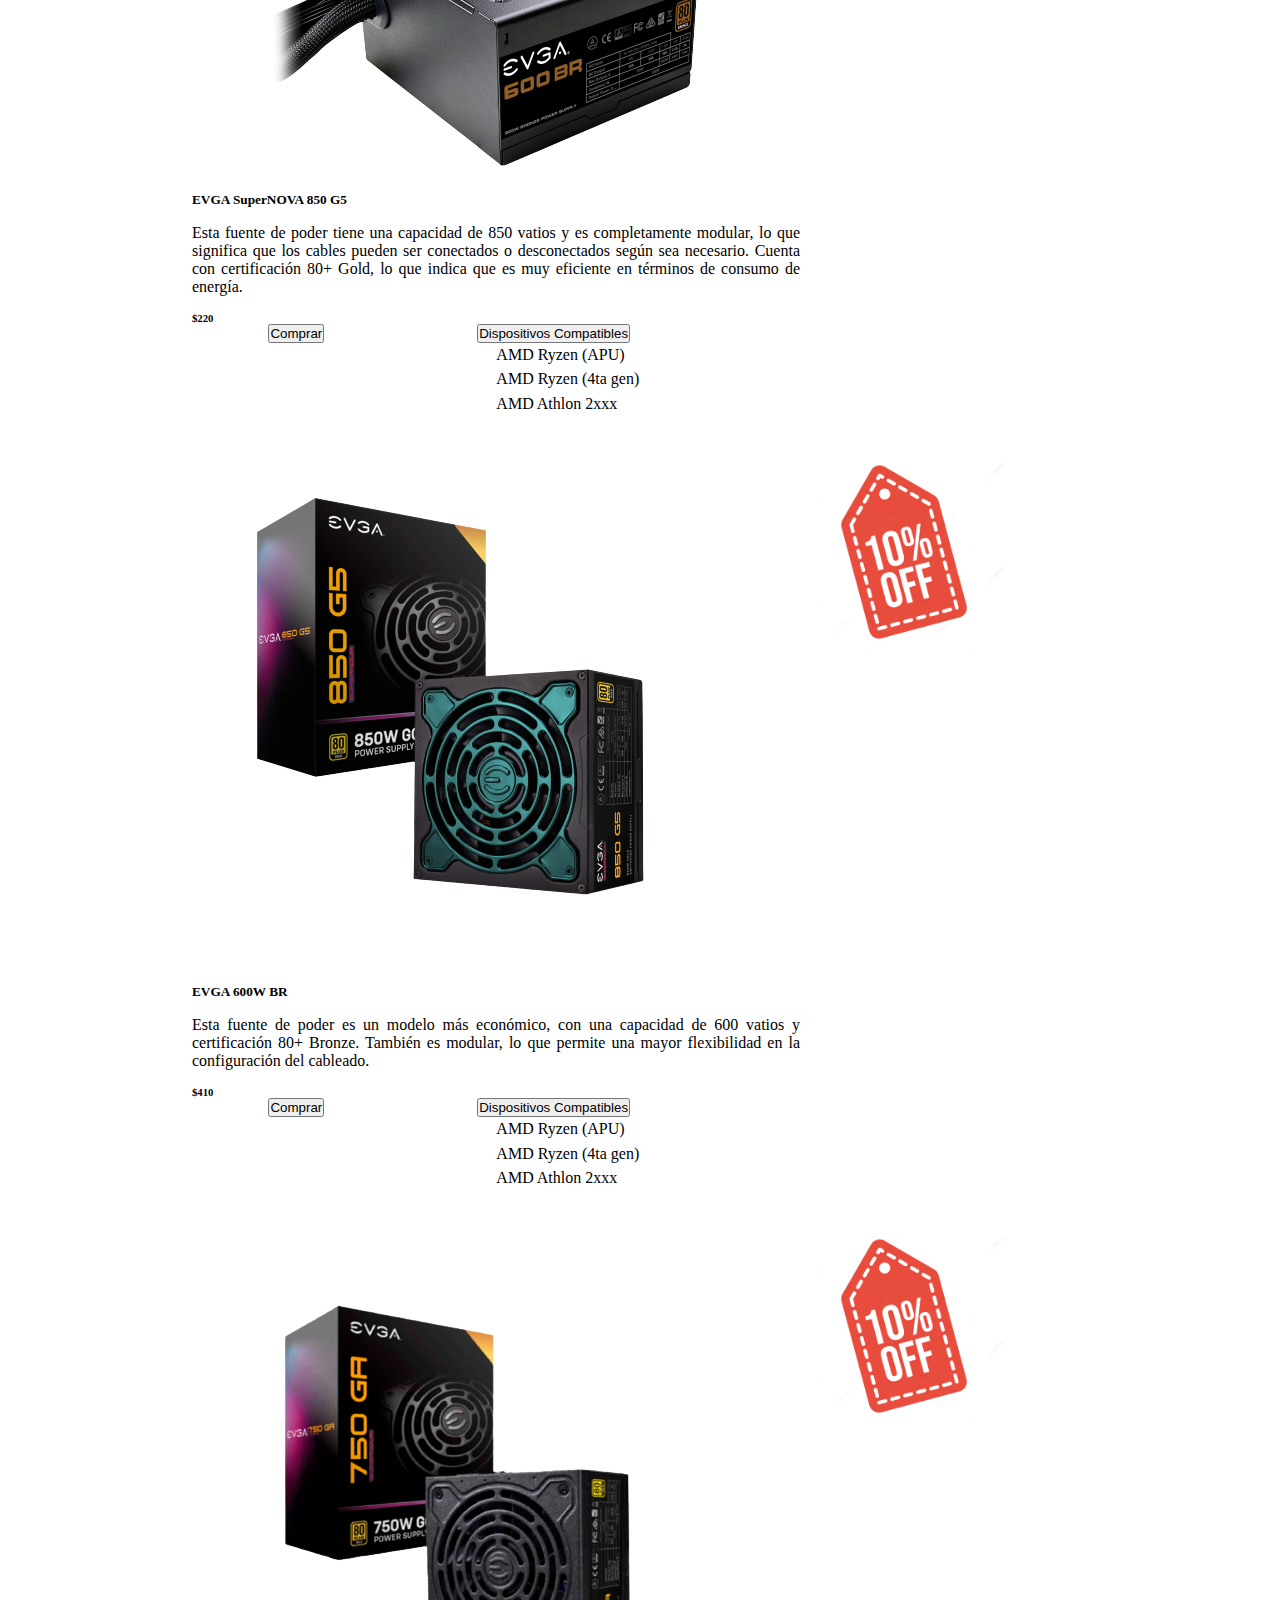
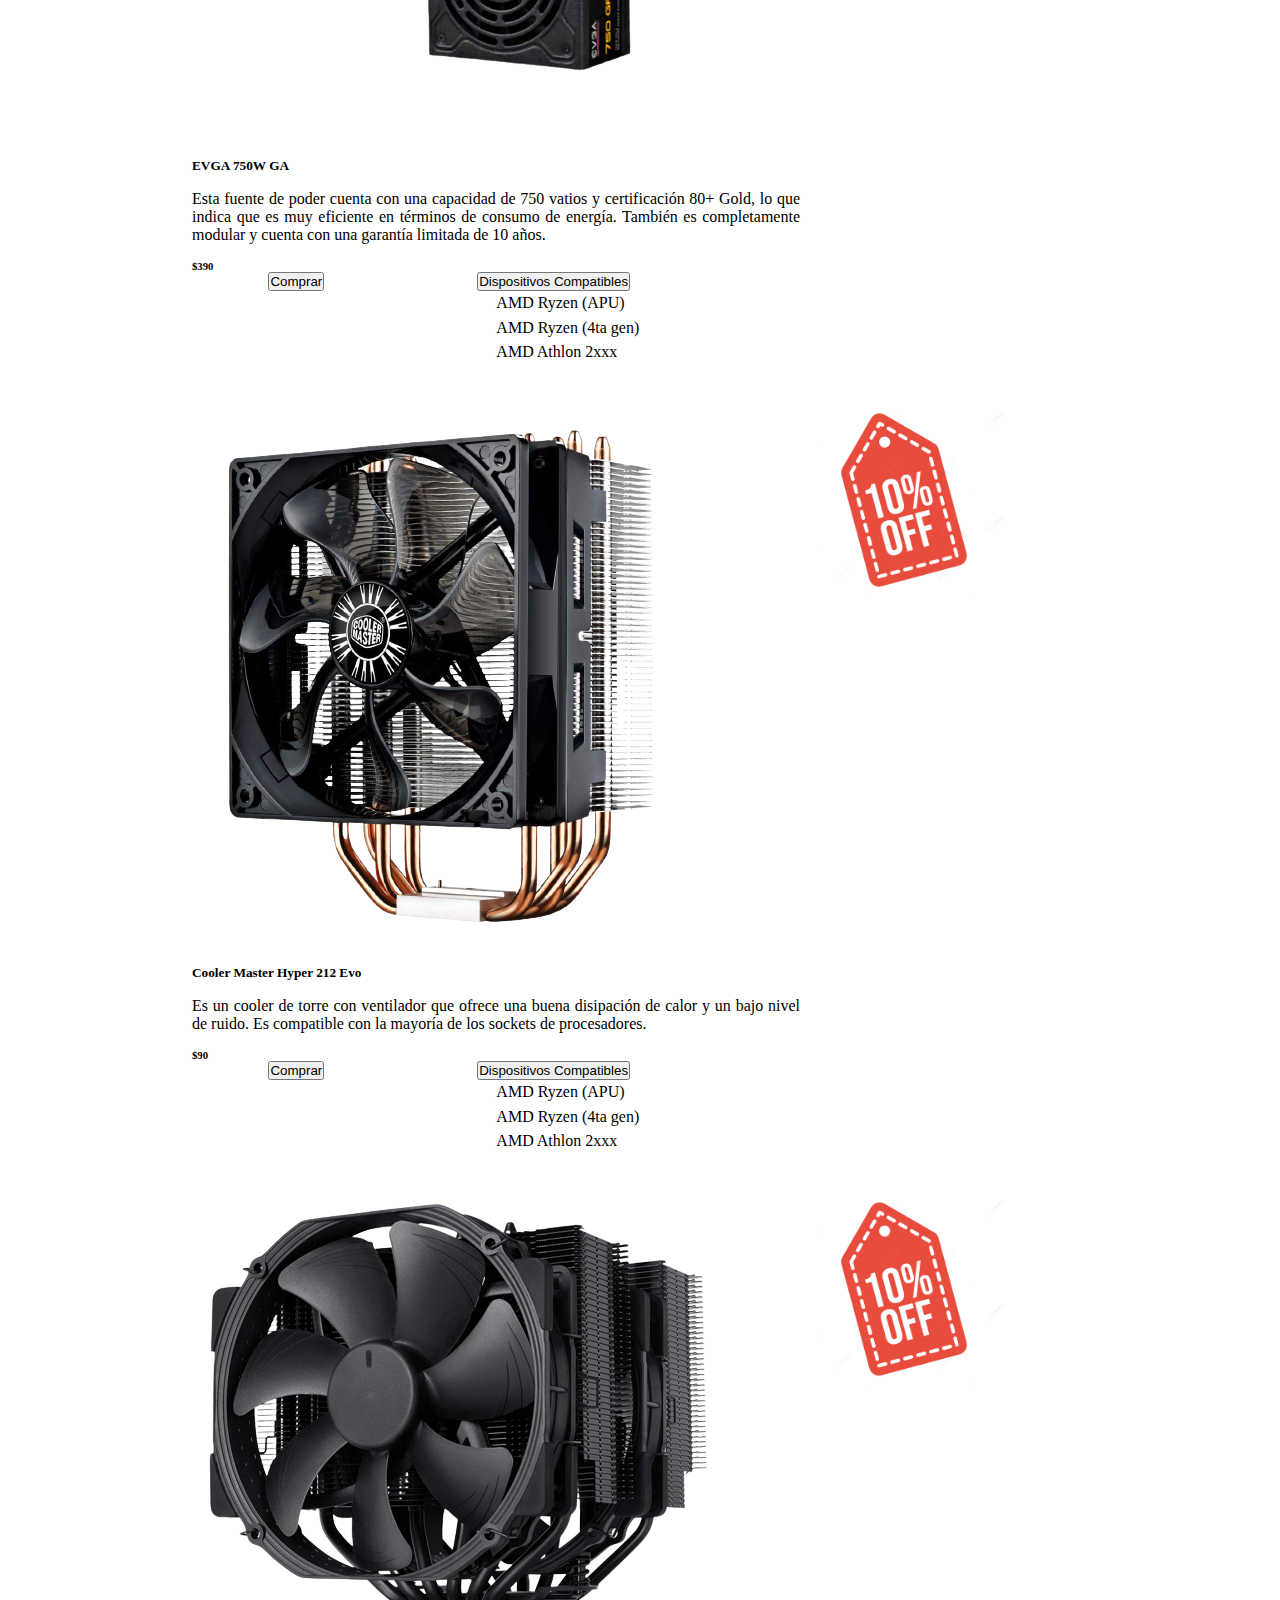
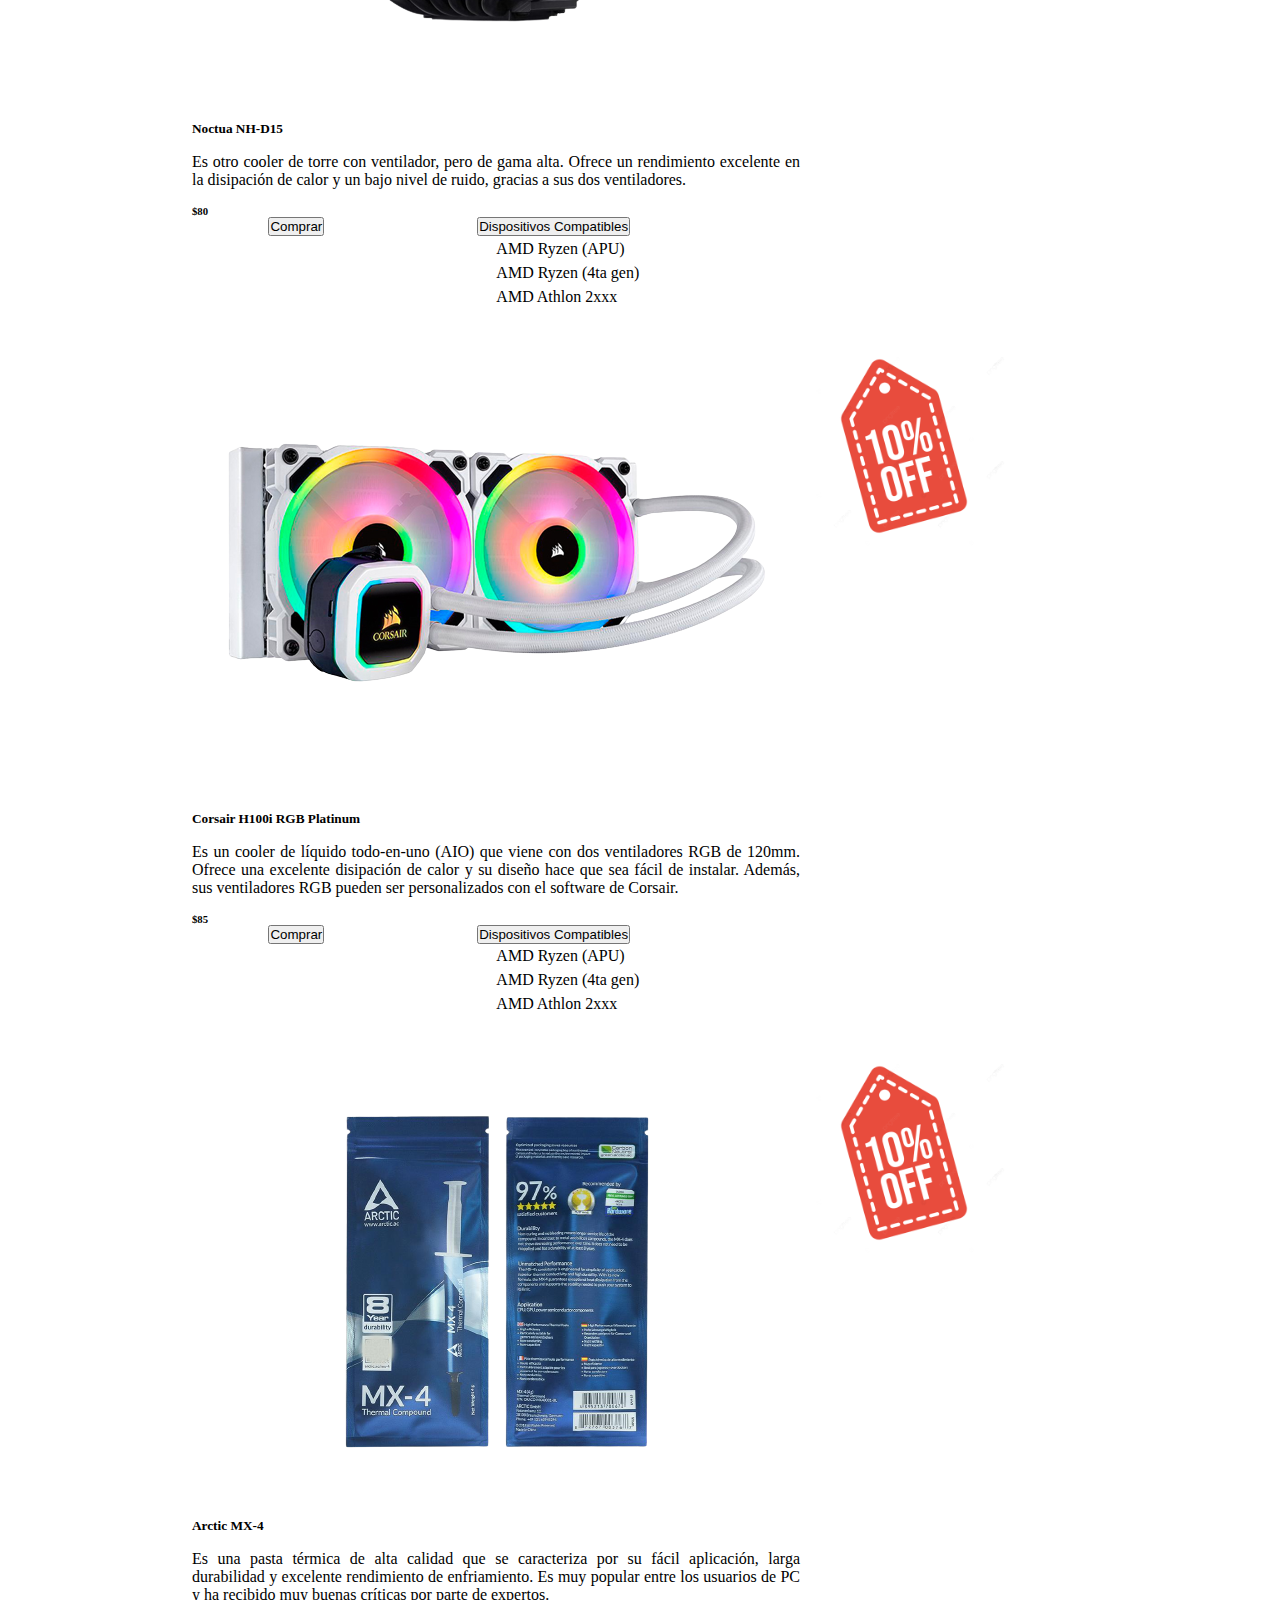
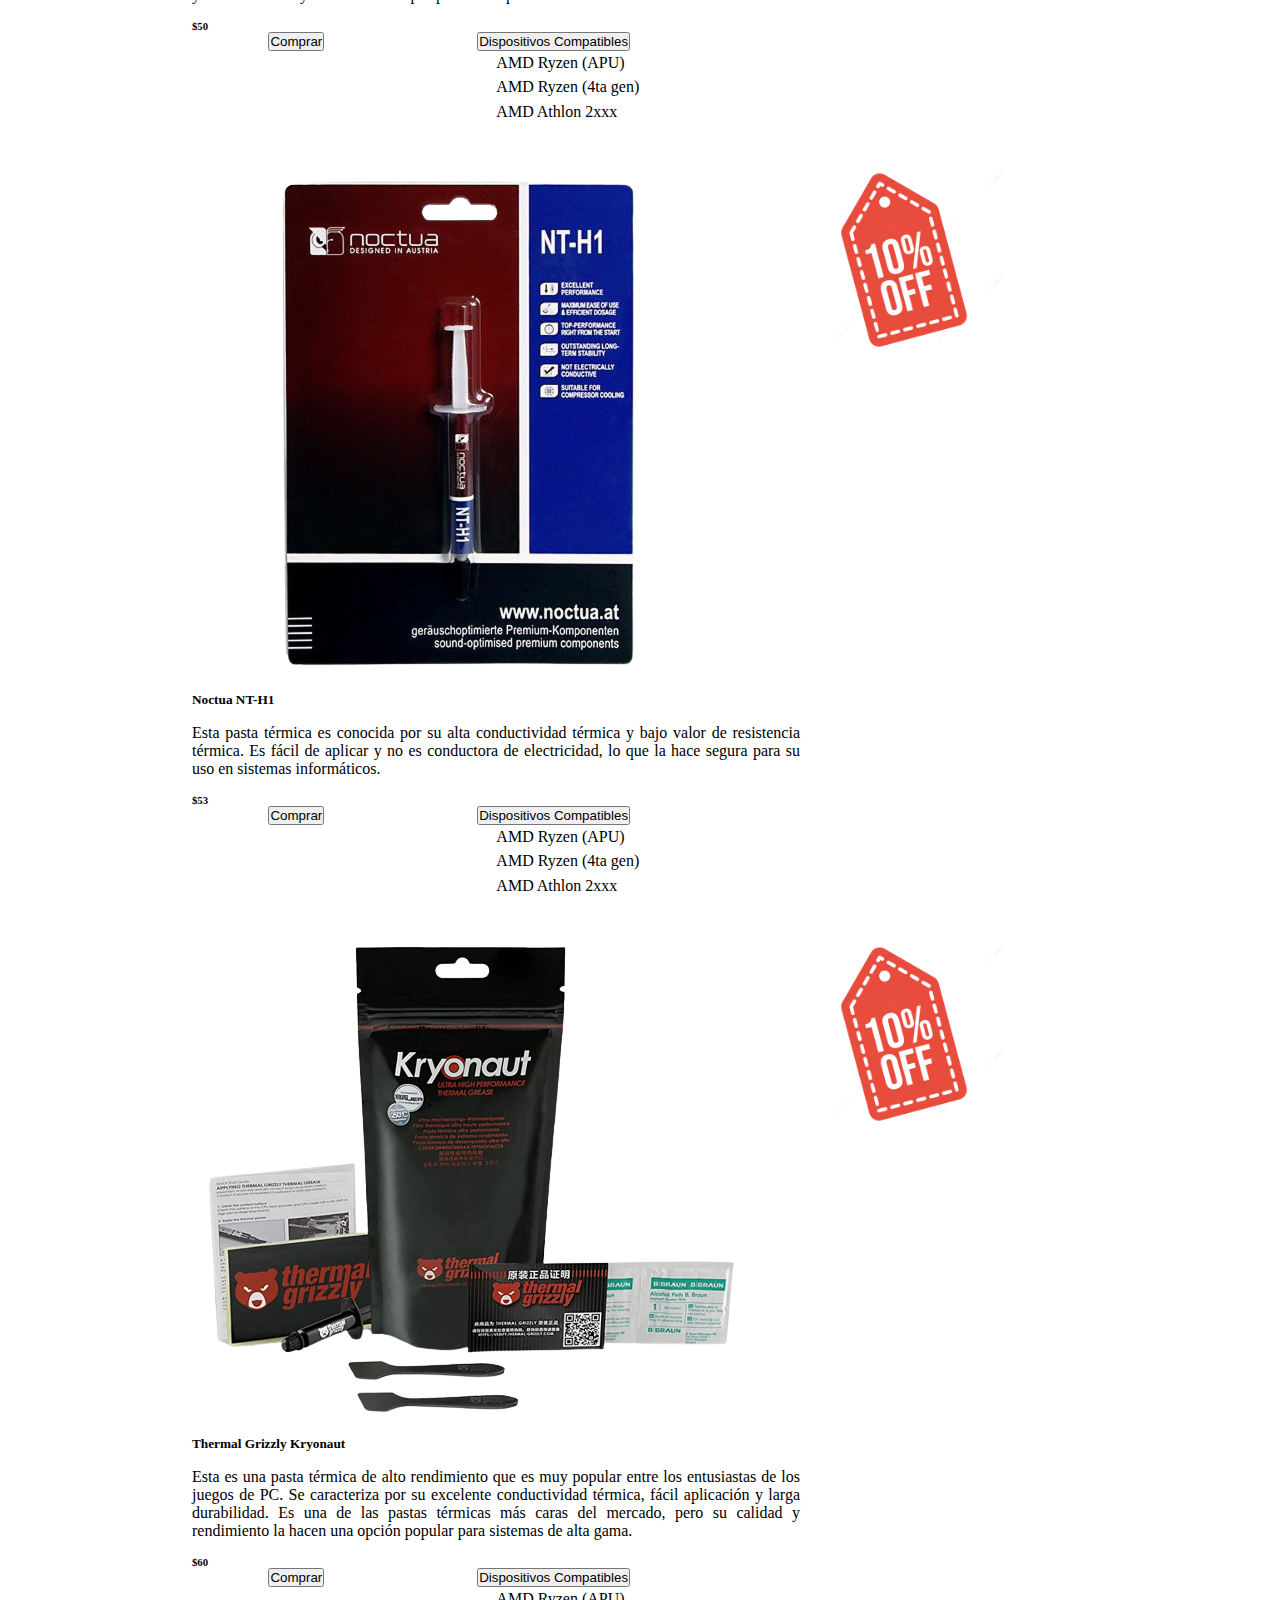
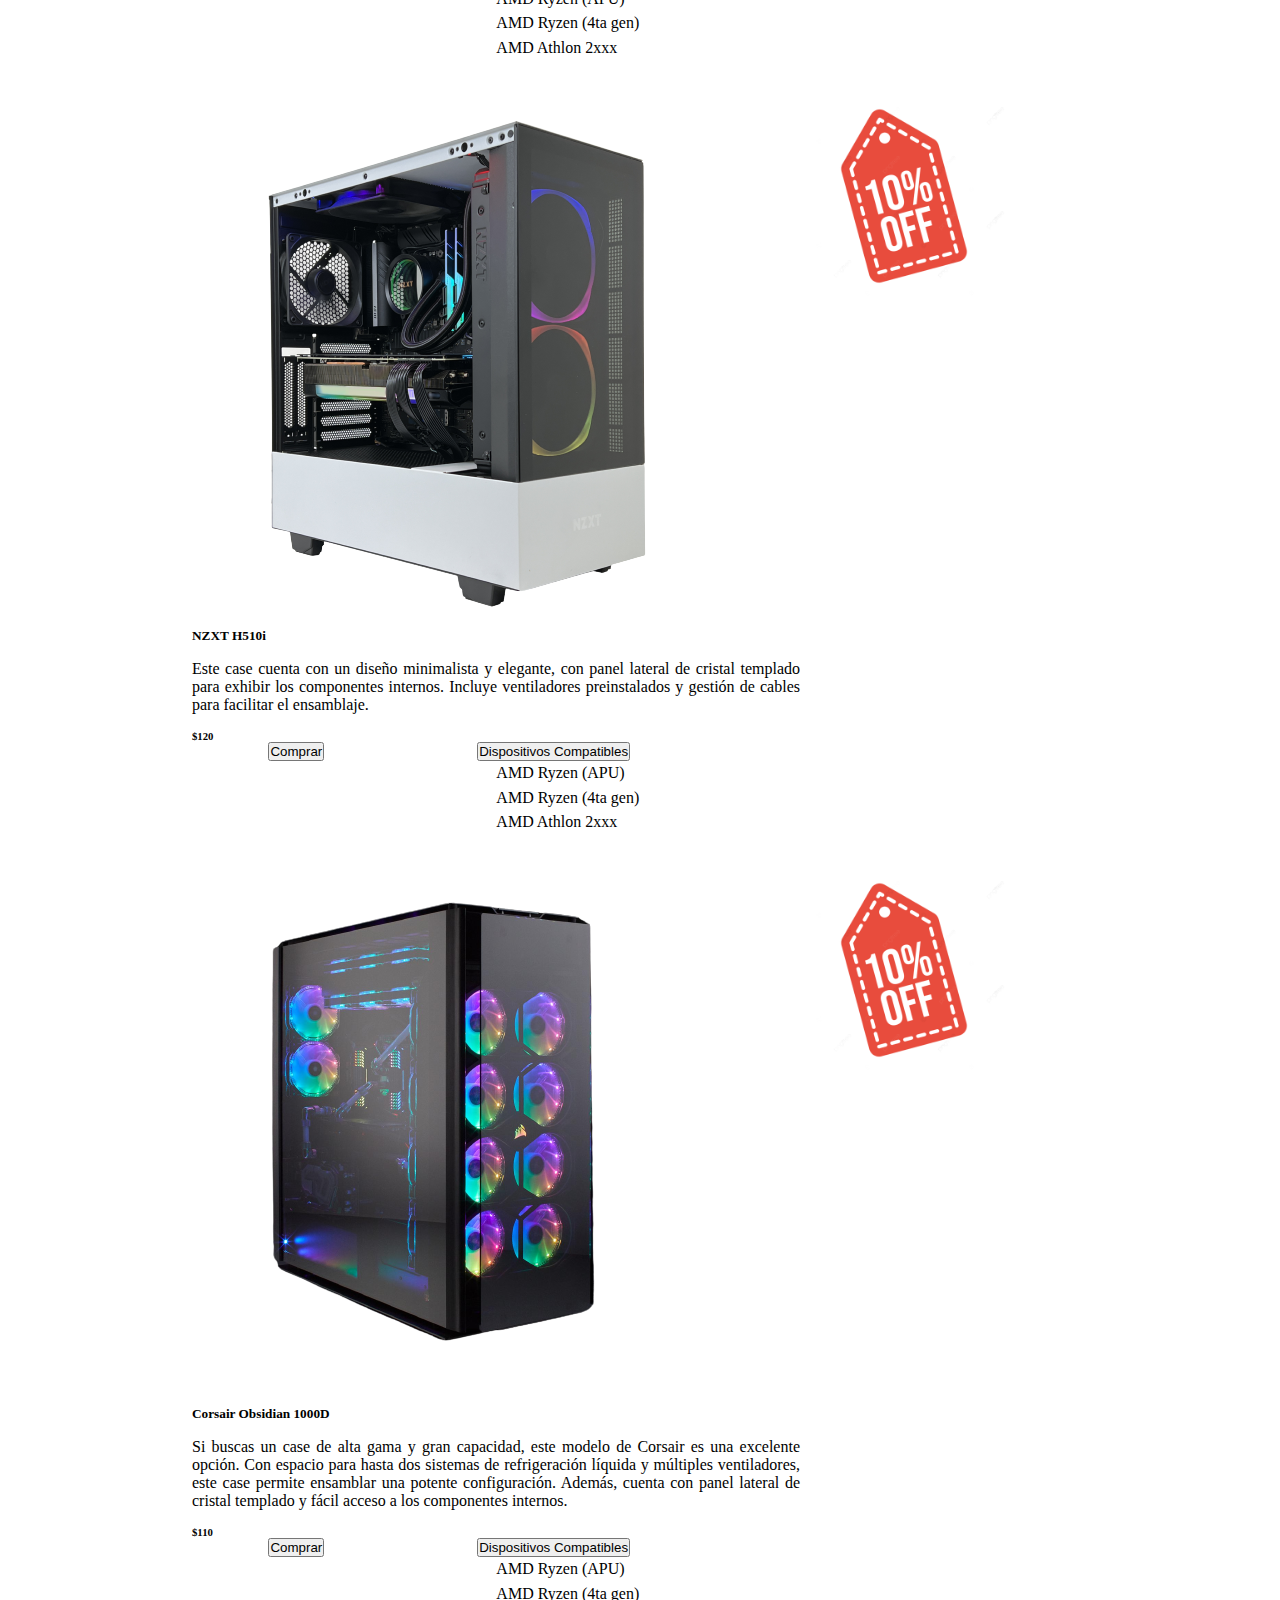
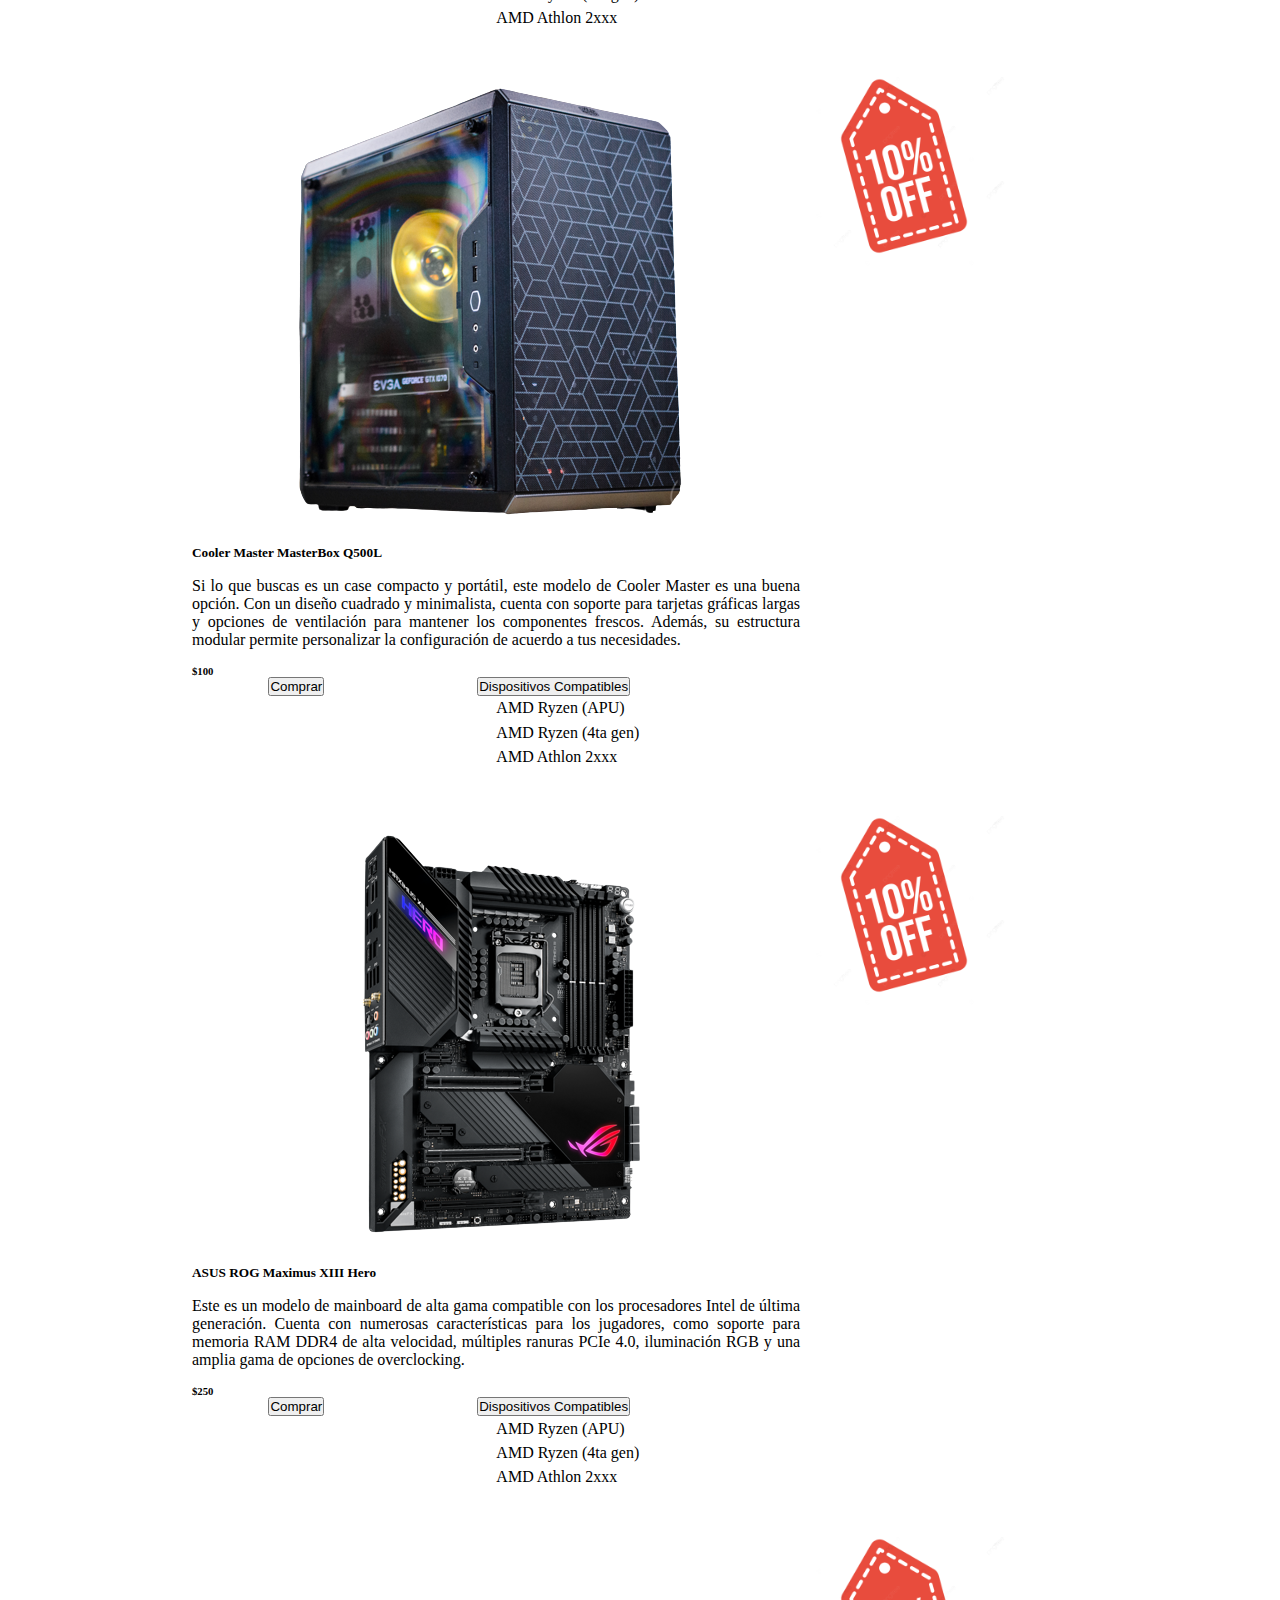
==== commit 085065ba: "Corregi ortografía en el navbar y cambie etiquetas de subtitulos" ====
--- a/pages/arma_tu_pc.html
+++ b/pages/arma_tu_pc.html
@@ -142,7 +142,7 @@
     
     <div class="img-fondo-box">
         <div class="img-fondo-box-text">
-            <h5 class="font-family-t text-center">Elizabeth Bennet</h5>
+            <h2 class="font-family-t text-center">Elizabeth Bennet</h2>
             <p class="font-family-t-s text-center">¡Excelente compra en línea! Adquirí una computadora y la experiencia de compra fue muy sencilla. Desde la búsqueda del producto hasta el pago, todo fue fácil de entender y seguir. Además, el tiempo de entrega fue rápido y el producto llegó en perfectas condiciones. Estoy muy contento con mi compra y definitivamente volveré a comprar en esta tienda en línea.</p>
         </div>
     </div>
--- a/css/estilos.css
+++ b/css/estilos.css
@@ -297,7 +297,7 @@
   margin-top: 2rem;
   margin-bottom: 2rem;
 }
-.acercade-catalogo h3 {
+.acercade-catalogo h2 {
   font-family: "Oswald", sans-serif;
   font-size: 1.8rem;
 }
@@ -362,6 +362,30 @@
   text-align: justify;
   background-color: rgba(255, 255, 255, 0.303);
   padding: 1rem;
+}
+
+.cajita-mi-vi-box {
+  display: flex;
+  margin-bottom: 1rem;
+}
+
+.vision-cajita-box {
+  margin-right: 0.5rem;
+  margin-left: 0.5rem;
+  background-color: rgba(255, 255, 255, 0.838);
+  border-radius: 8px;
+}
+.vision-cajita-box h2 {
+  margin-top: 1rem;
+}
+.vision-cajita-box p {
+  padding: 1rem;
+}
+
+.parrafo-main-qs {
+  width: 98%;
+  margin: auto;
+  margin-bottom: 1rem;
 }
 
 /* Contacto */
@@ -499,12 +523,18 @@
   text-align: justify;
   background-color: rgba(218, 225, 225, 0.2117647059);
 }
+.box-quienes-s-text h2 {
+  font-family: "Oswald", sans-serif;
+  padding-bottom: 0.5rem;
+}
 
 .box-quienes-s-img {
   margin-top: 1rem;
 }
 .box-quienes-s-img img {
   padding: 0.4rem;
+  height: 40vw;
+  width: 100vw;
   justify-content: center;
 }
 
@@ -648,6 +678,18 @@
 .cajita-order-catalogo li {
   position: relative;
   right: 0.3rem;
+}
+
+.box-min-product {
+  margin-top: 2rem;
+  box-shadow: 0px 1px 7px 2px rgba(12, 236, 180, 0.196);
+}
+
+.precio-catalogo-card {
+  margin-bottom: 1.5rem;
+  font-size: 1.3rem;
+  font-weight: bold;
+  background-color: rgba(218, 225, 225, 0.2117647059);
 }
 
 /* contenido-cards quienes somos*/
@@ -744,6 +786,12 @@
     right: 20px;
     width: 40rem;
   }
+  .cajita-mi-vi-box {
+    display: block;
+  }
+  .vision-cajita-box {
+    margin-bottom: 1rem;
+  }
   .star-colum-mapa iframe {
     width: 100%;
   }
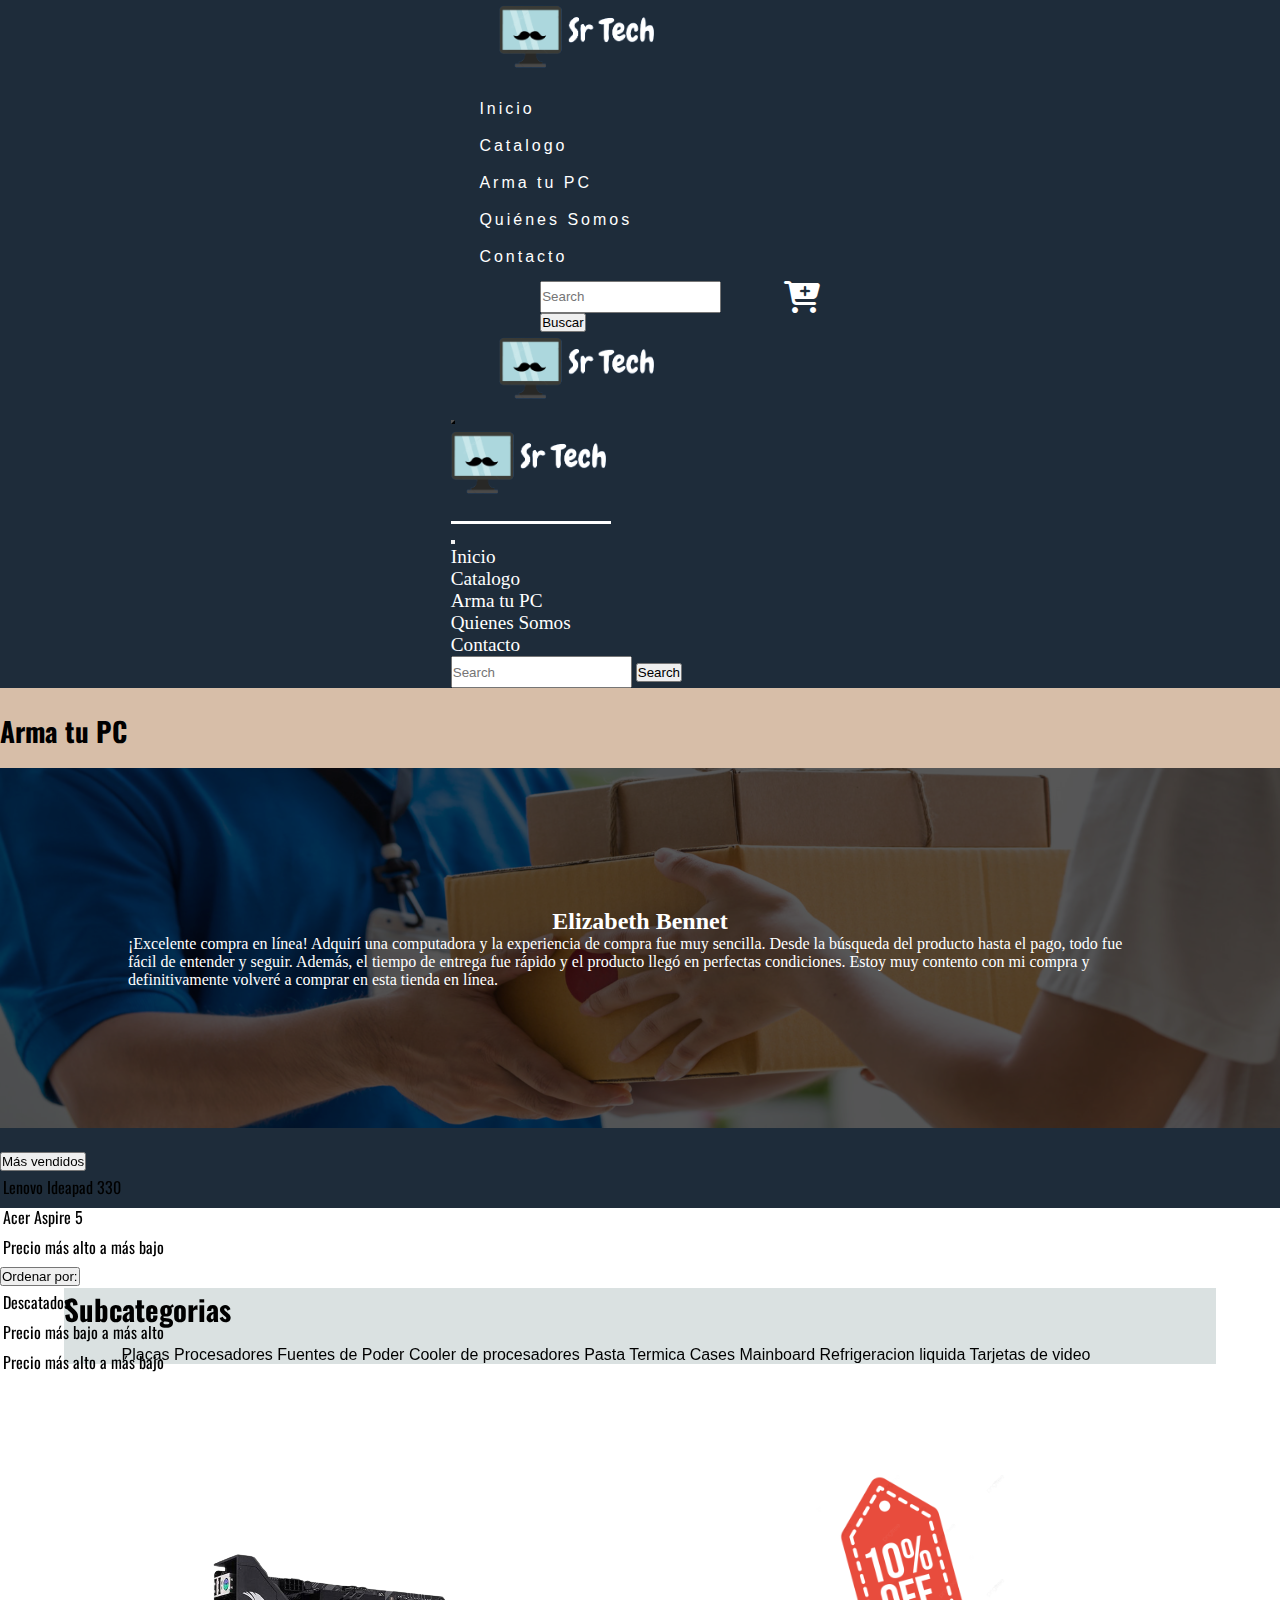
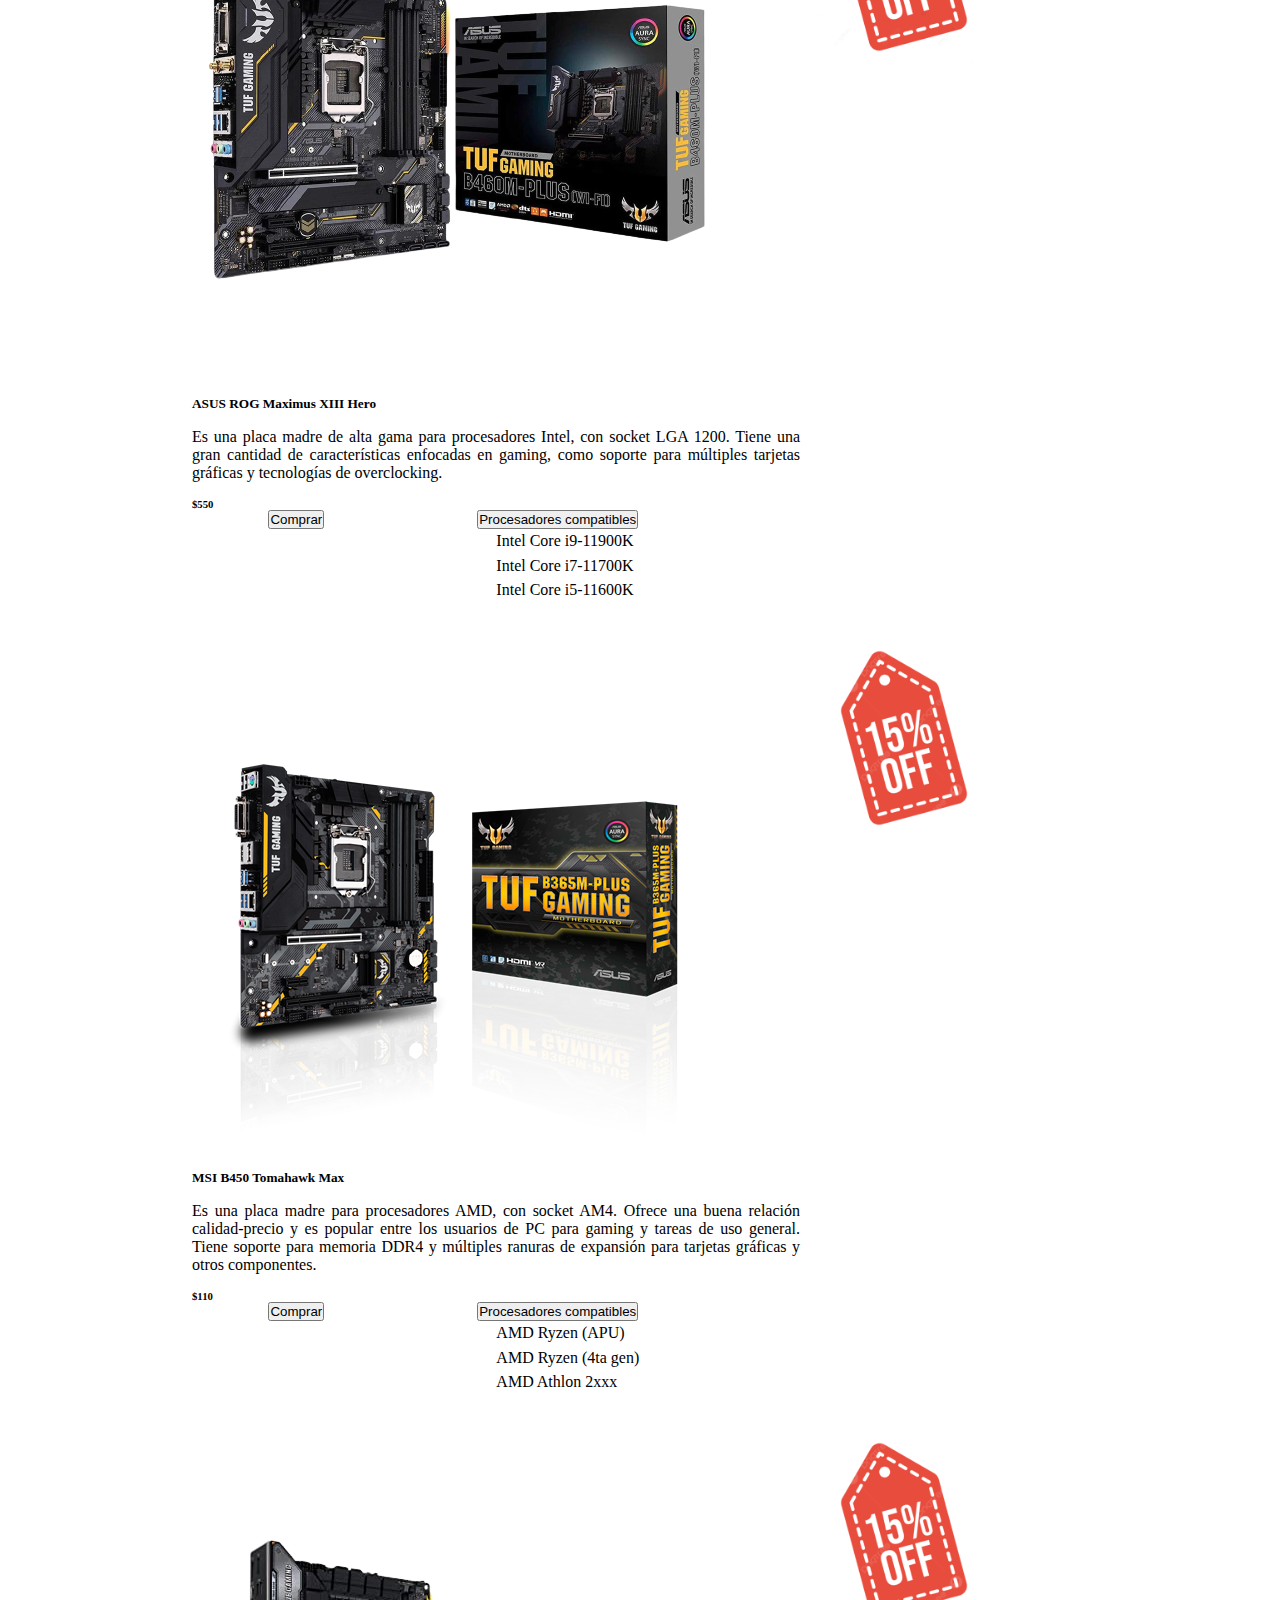
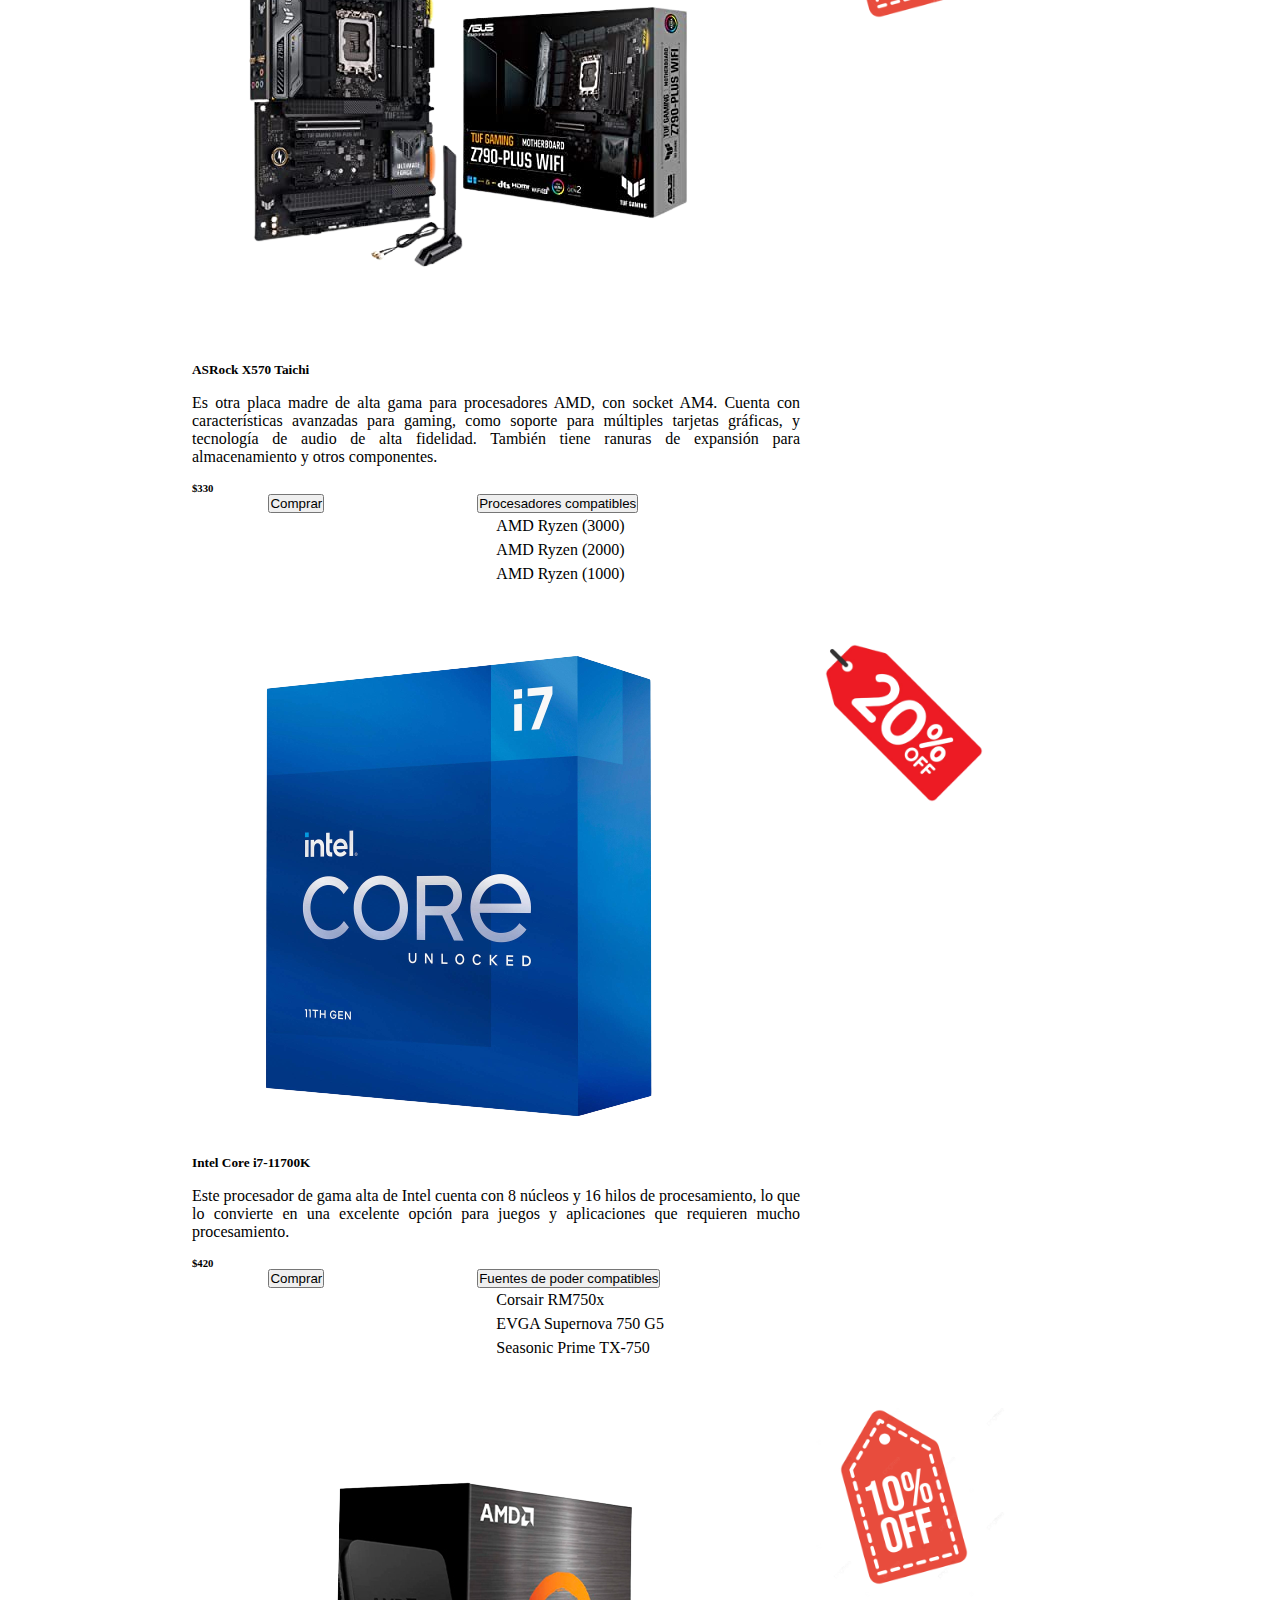
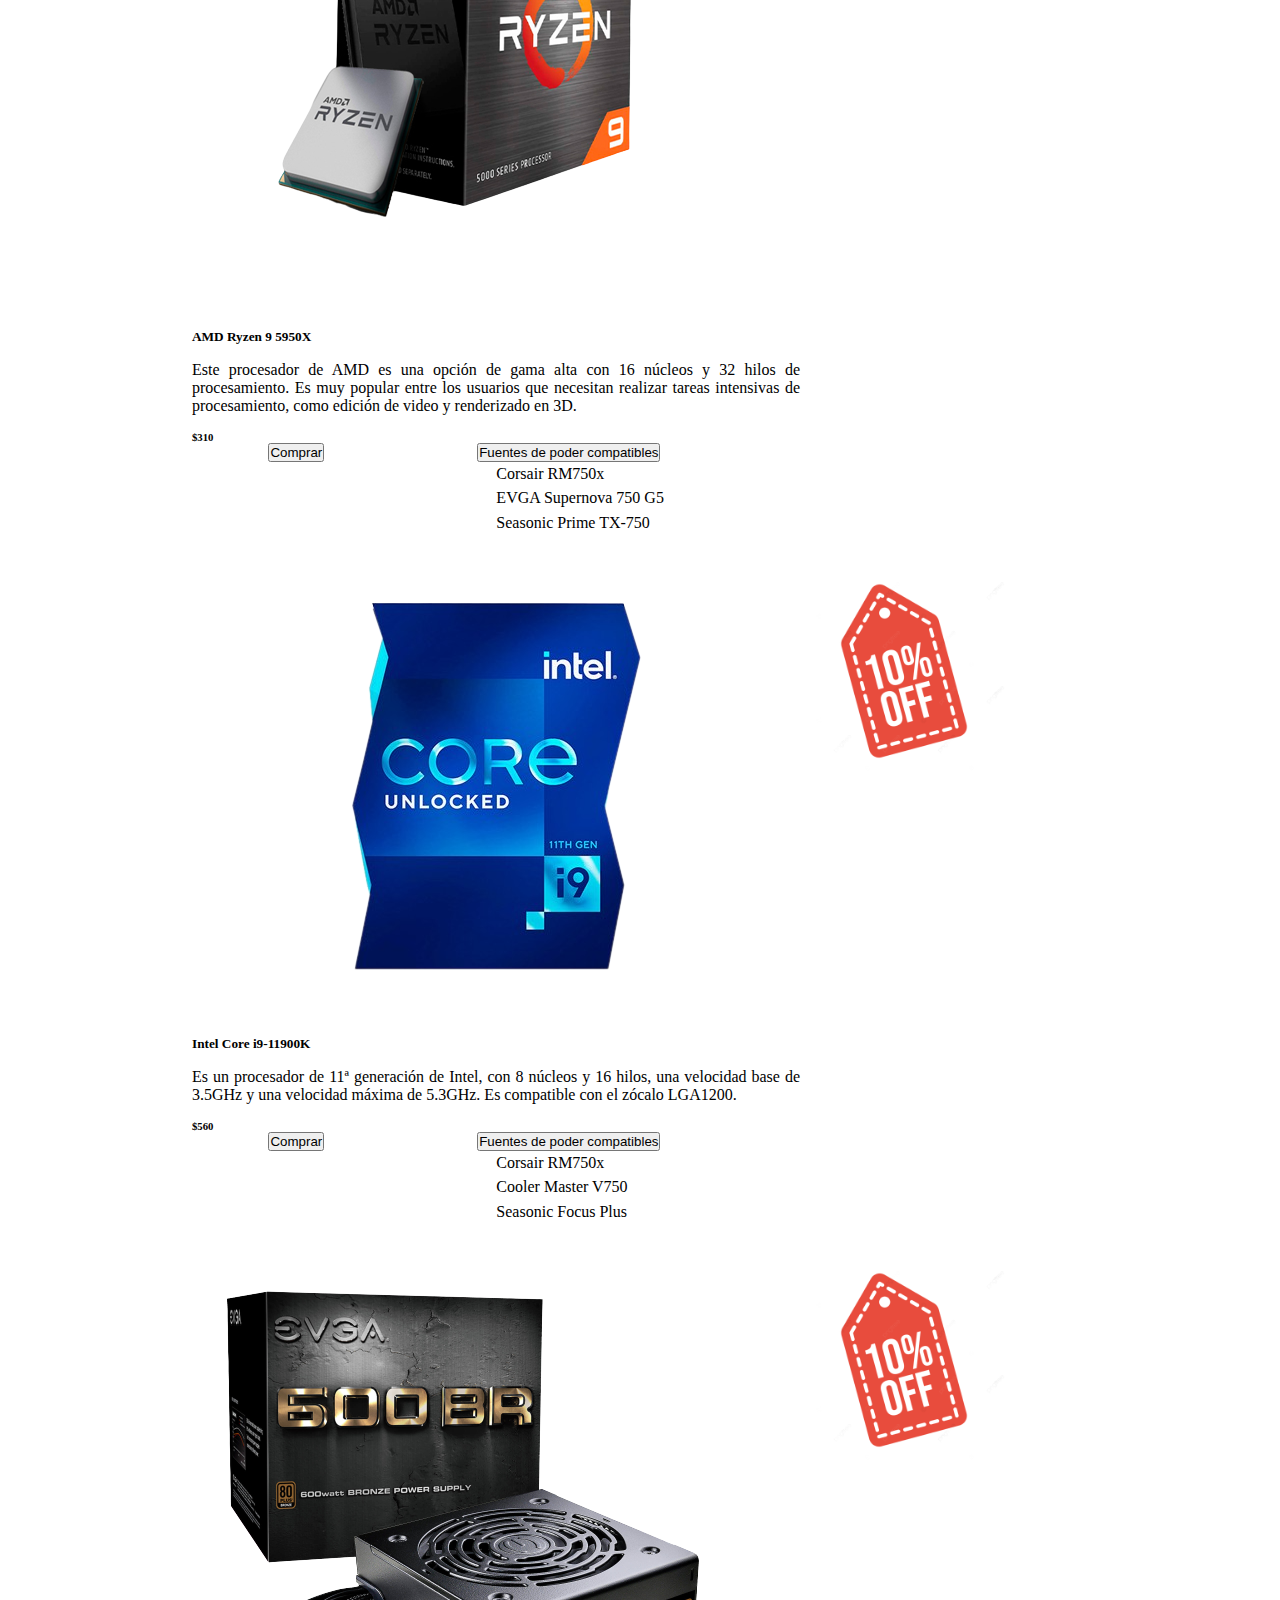
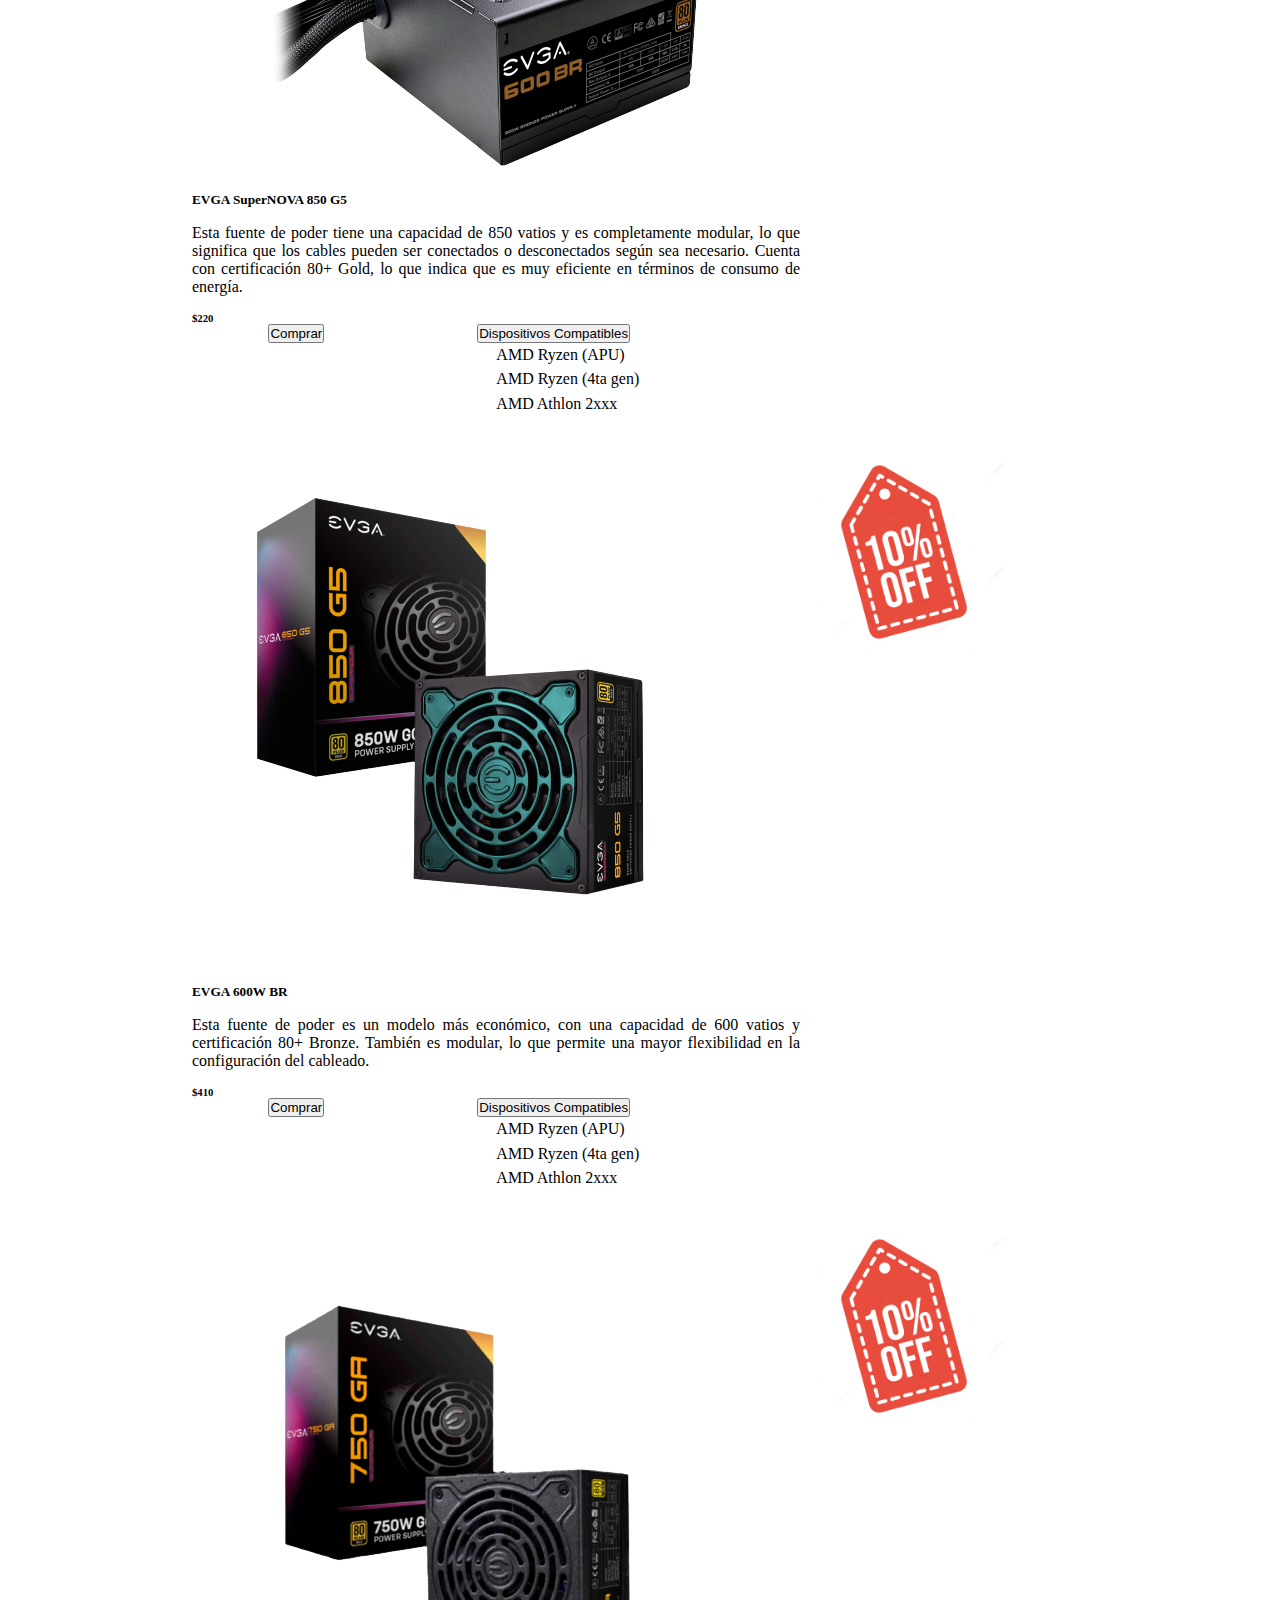
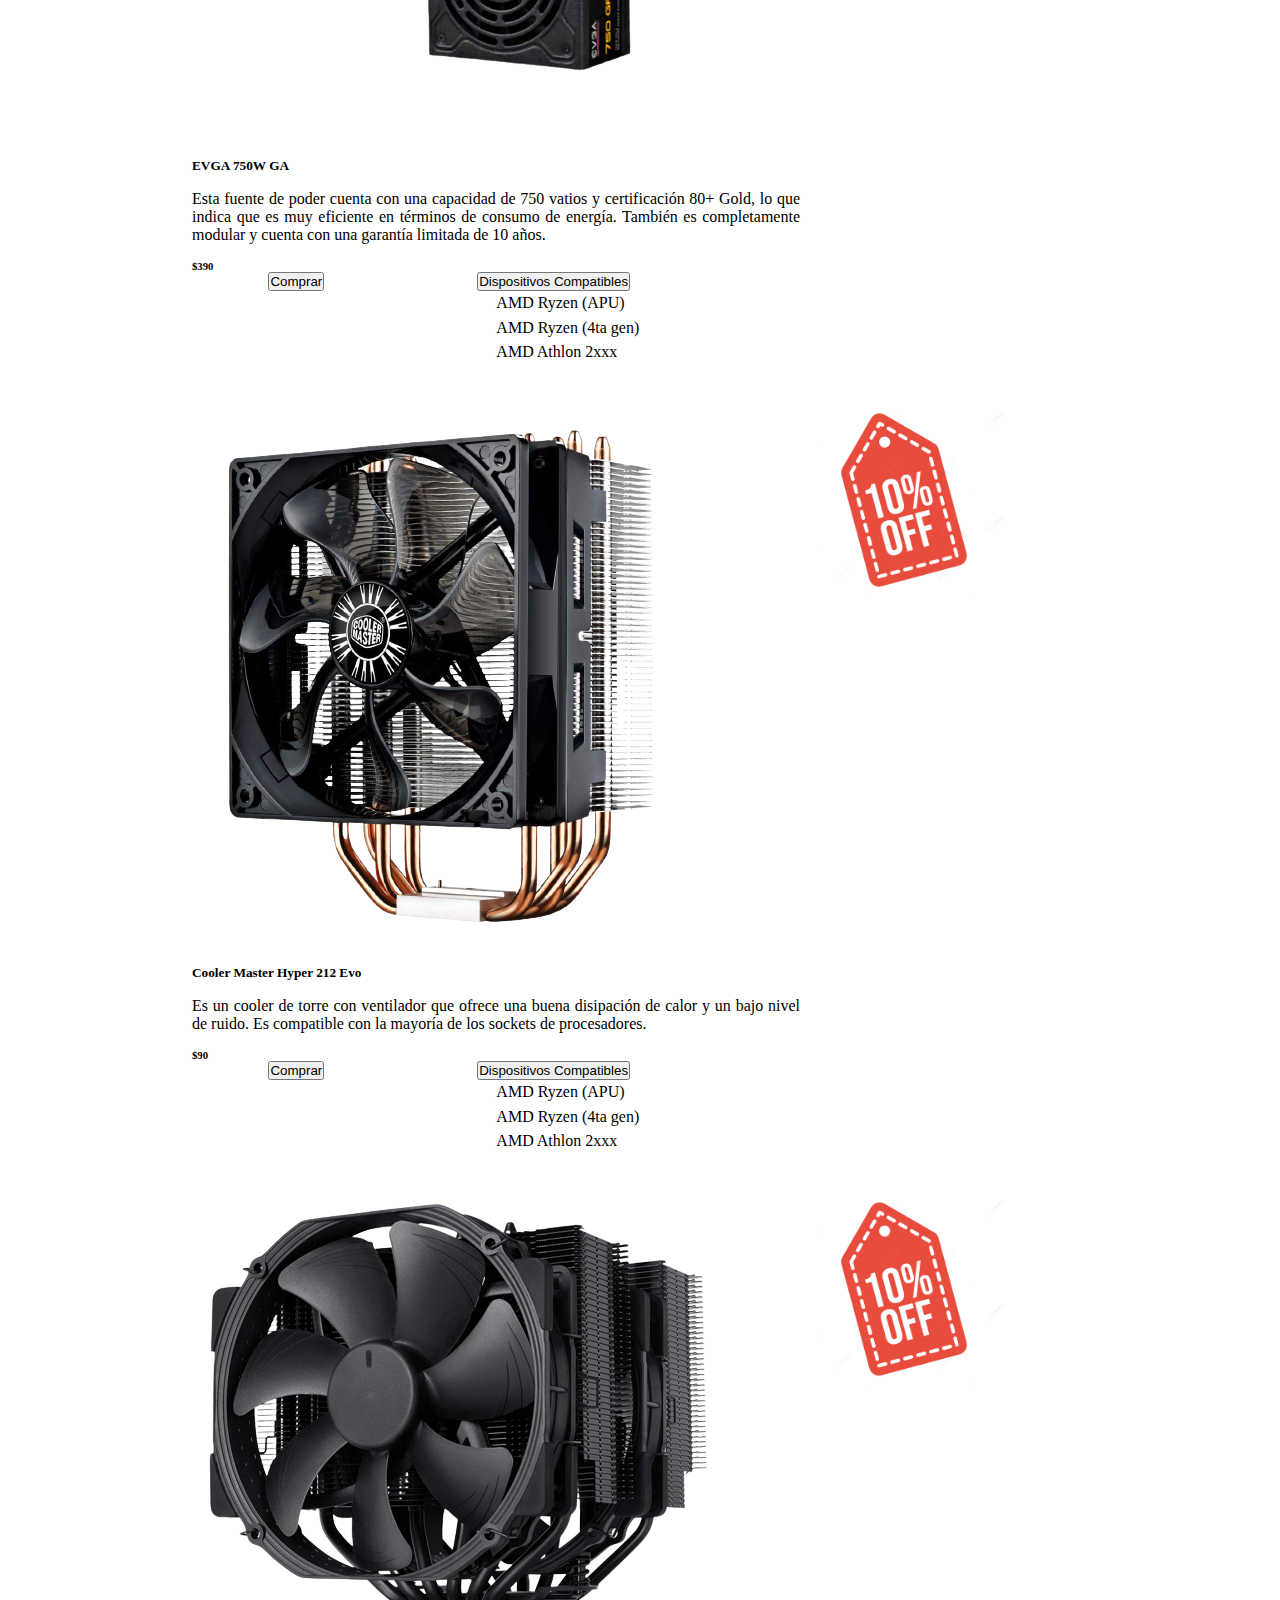
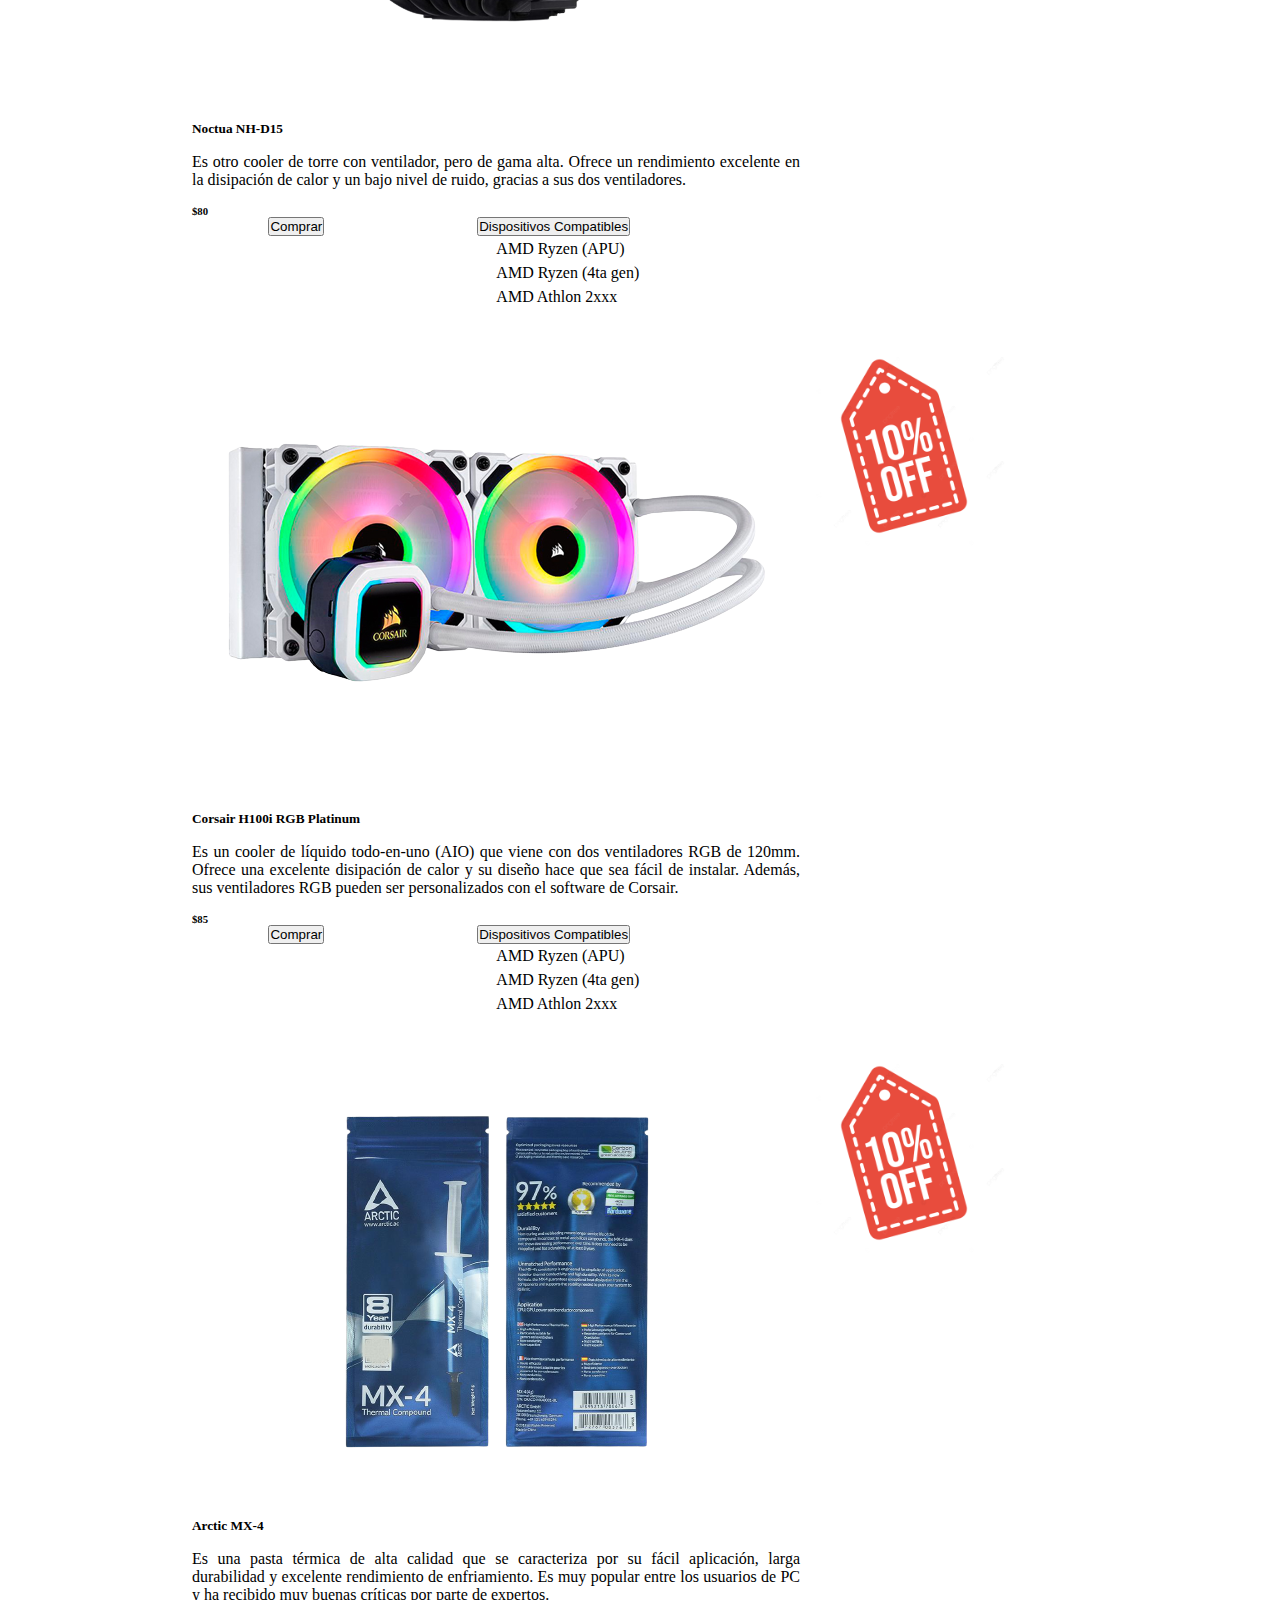
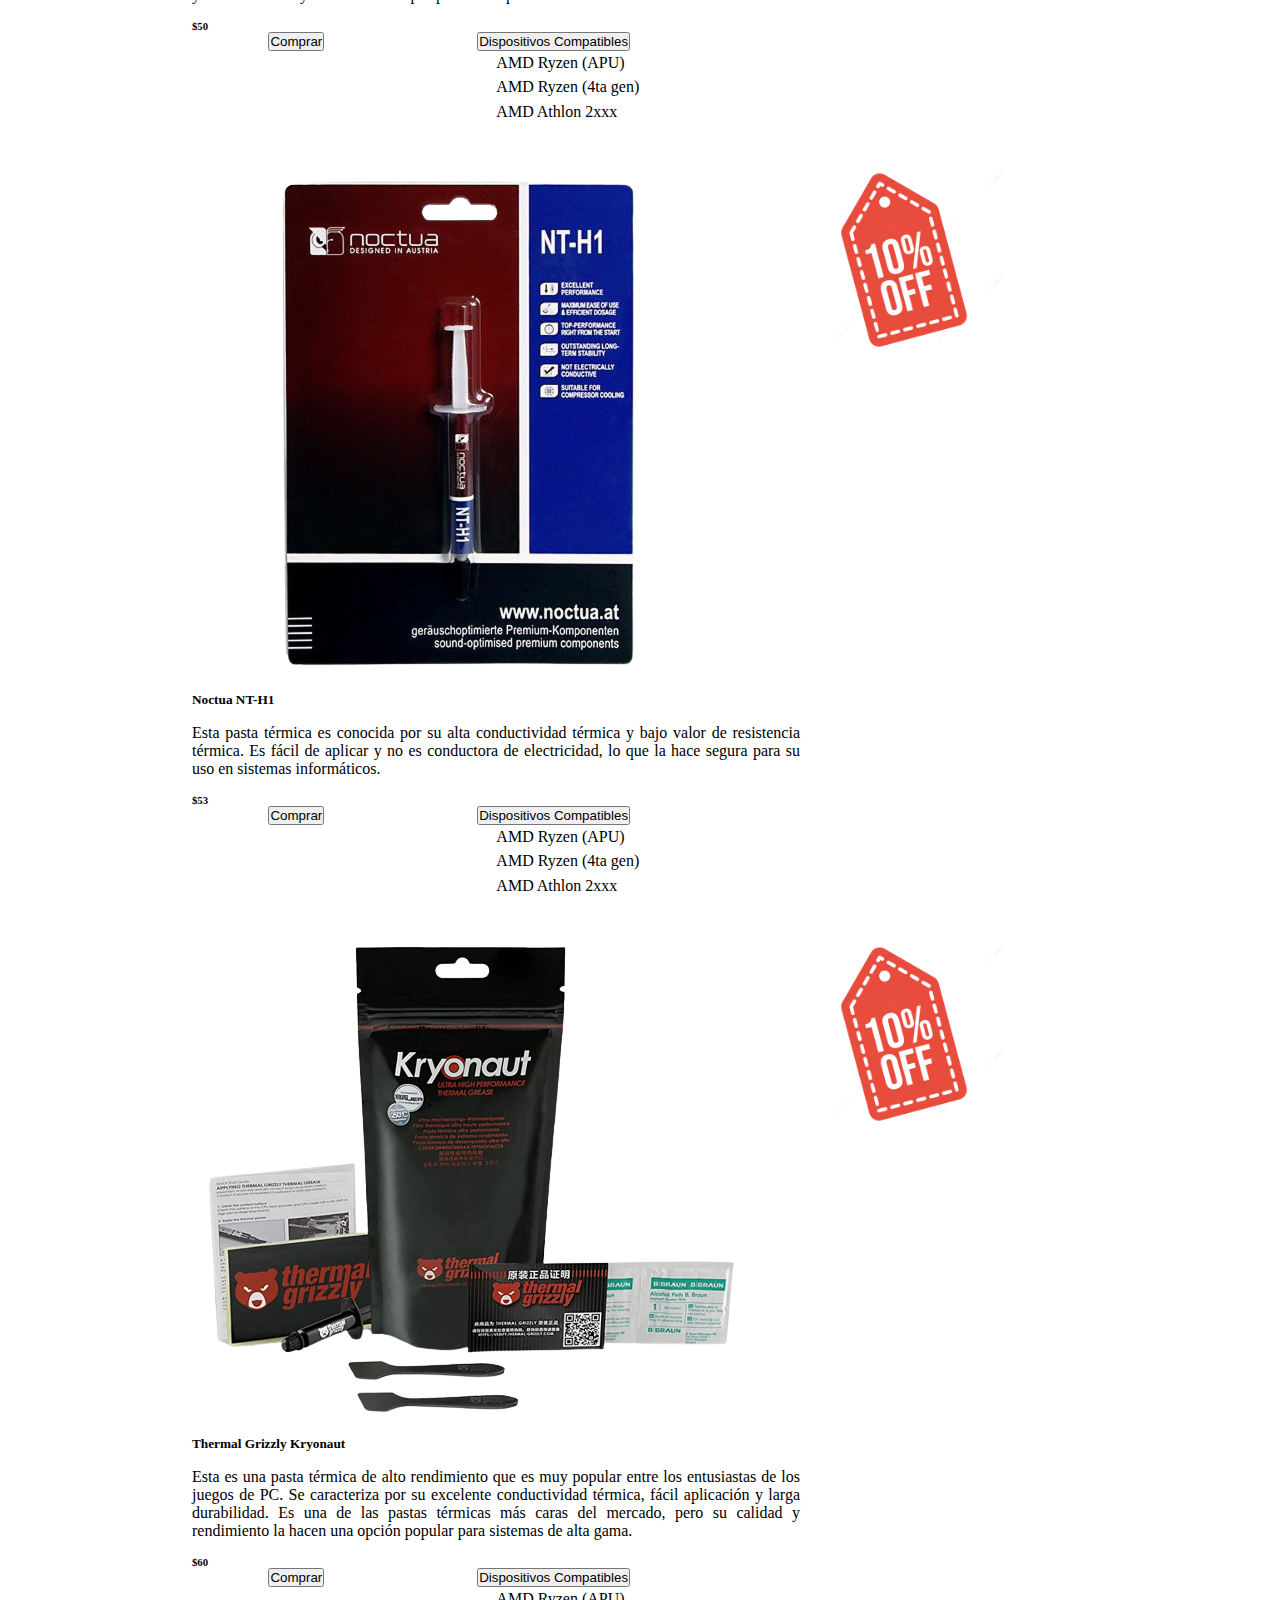
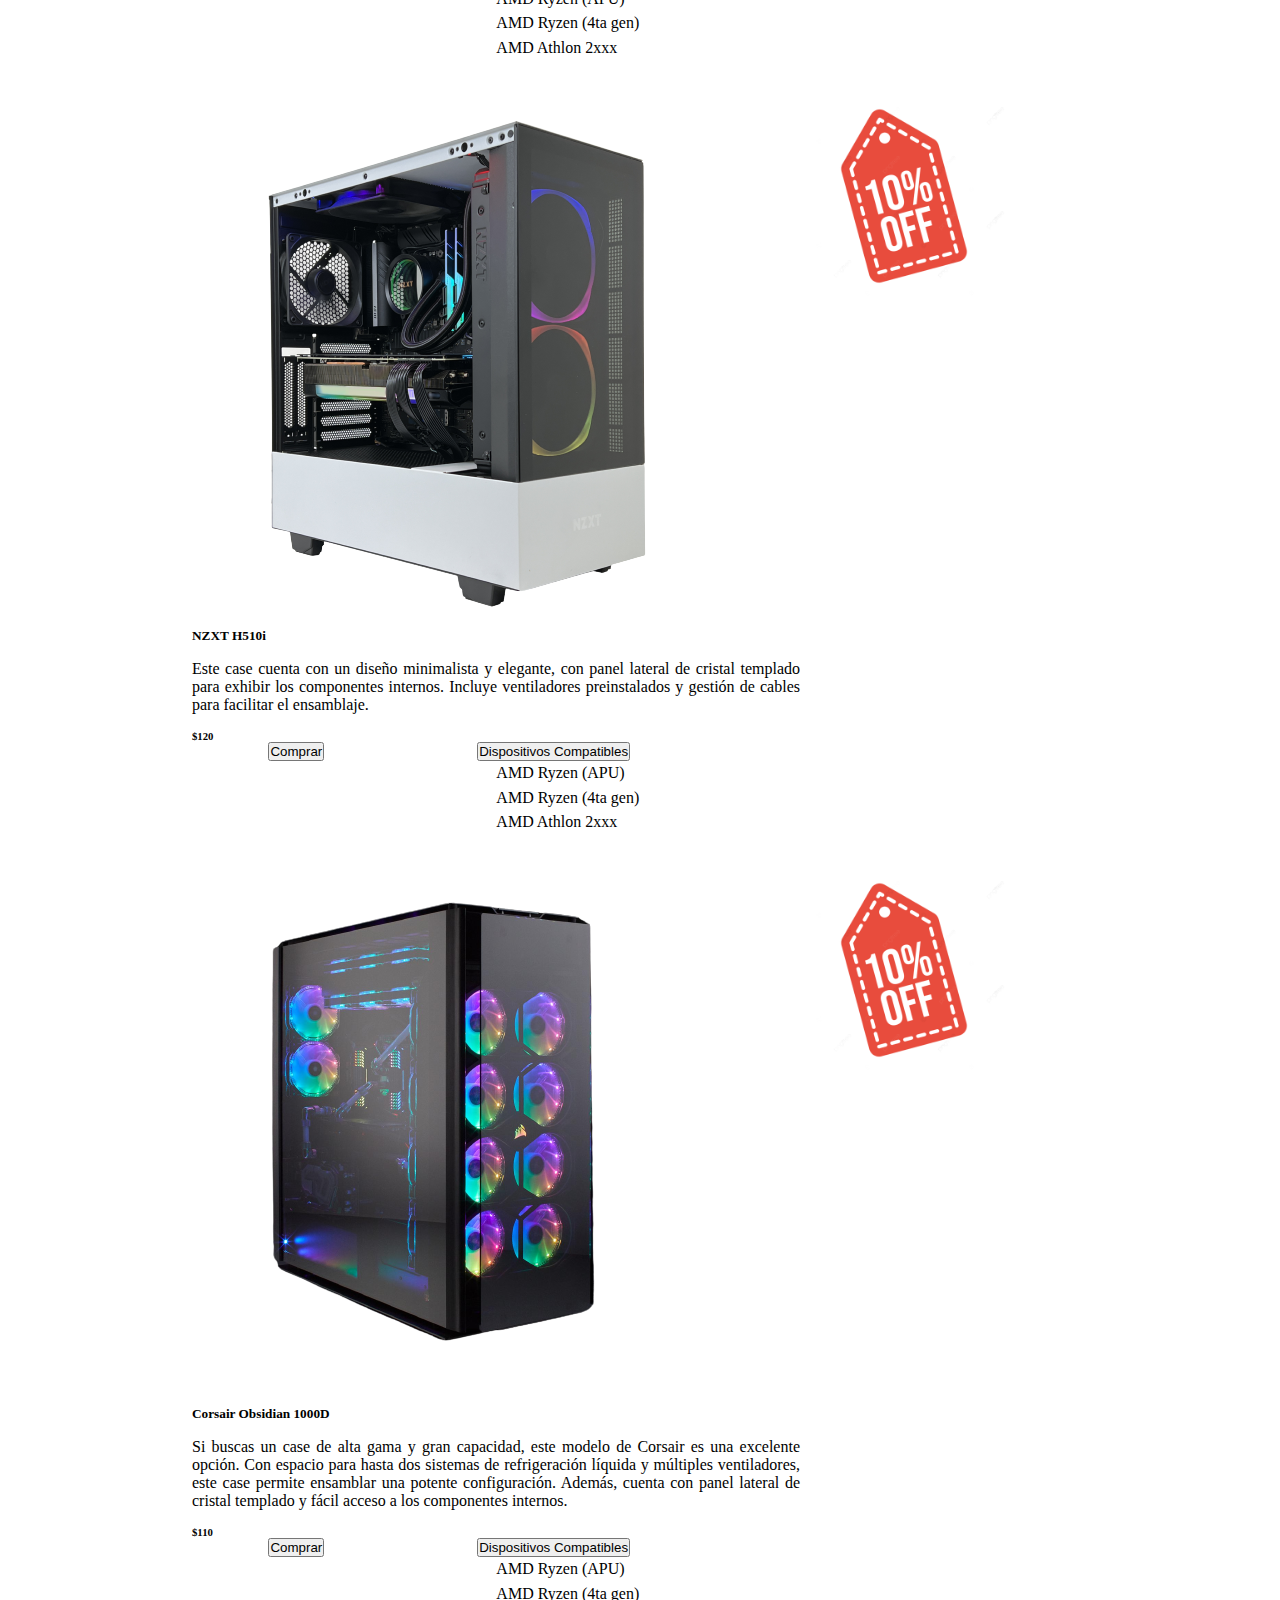
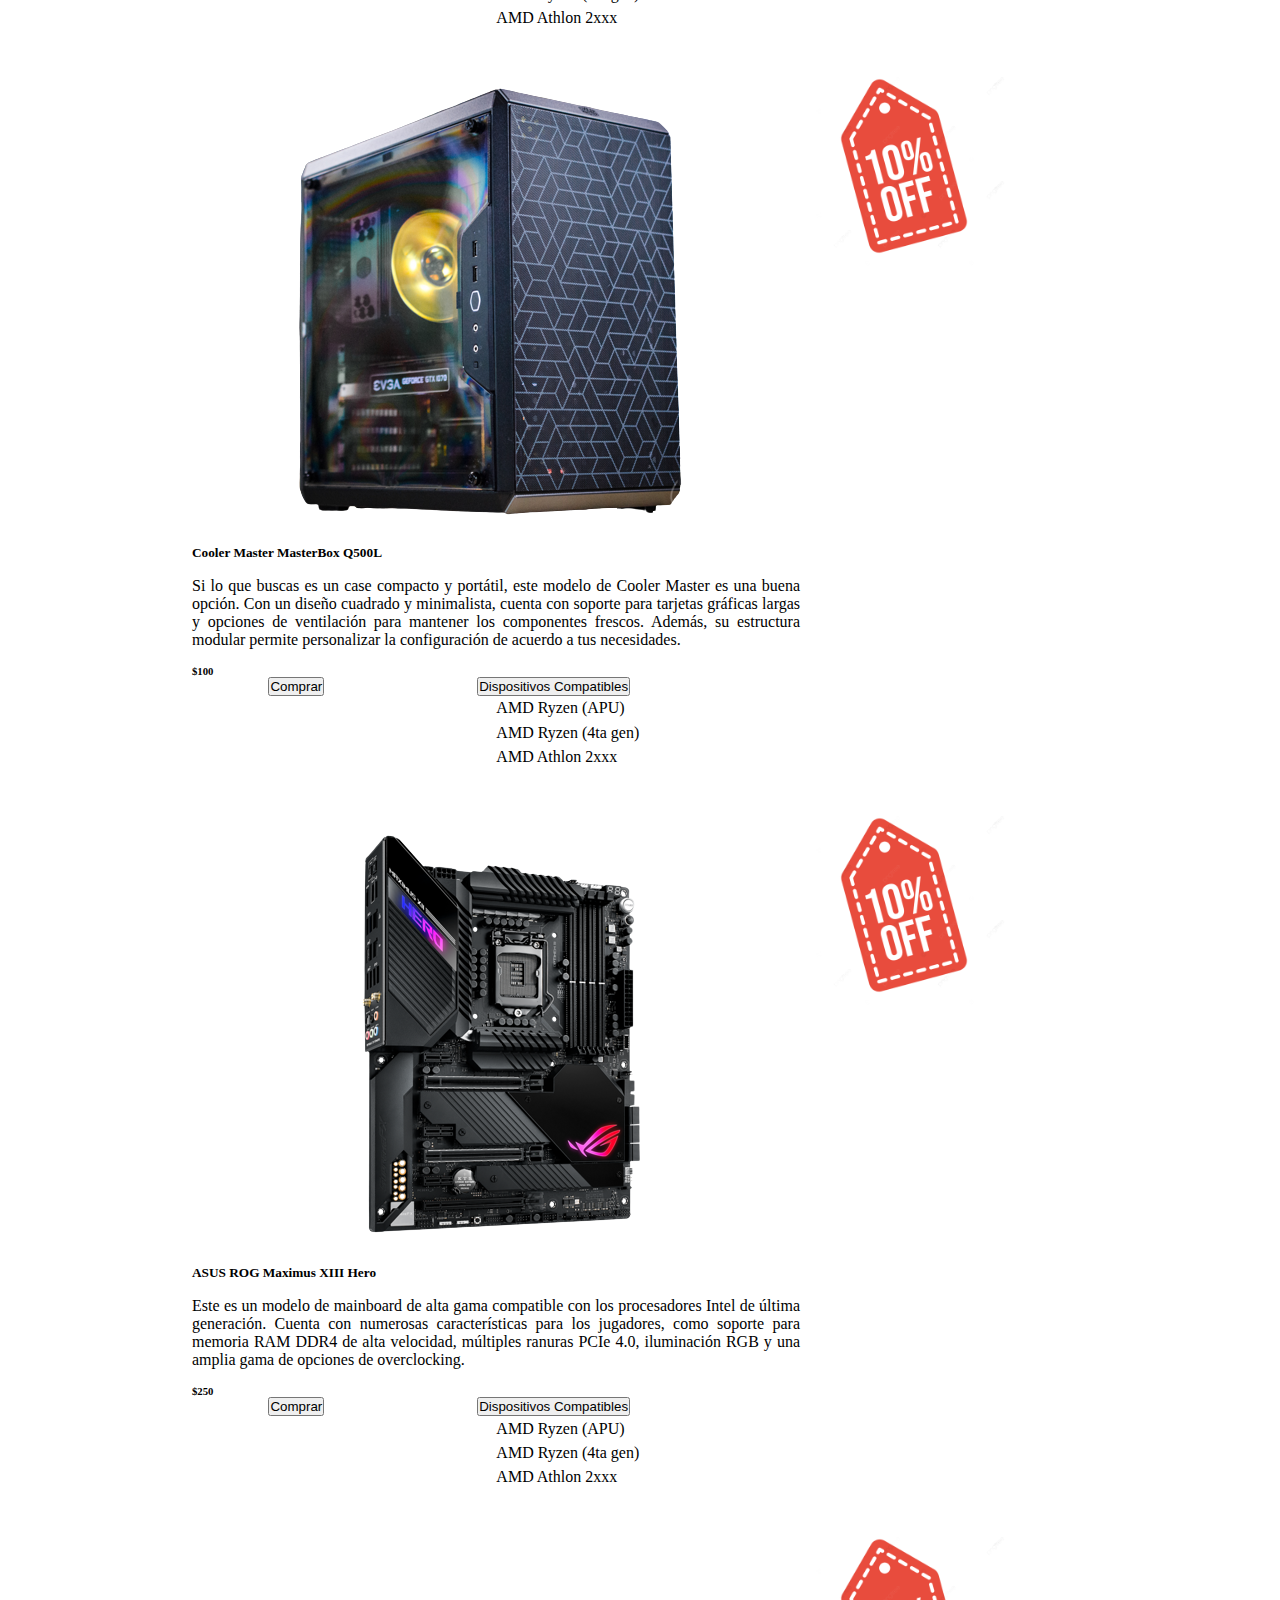
==== commit 5cdfea26: "Corregi ortografía en el navbar y cambie etiquetas de subtitulos" ====
--- a/pages/arma_tu_pc.html
+++ b/pages/arma_tu_pc.html
@@ -43,7 +43,7 @@
                     </div>
     
                     <div class="item">
-                        <a href="quienes_somos.html">Quienes Somos</a>
+                        <a href="quienes_somos.html">Quiénes Somos</a>
                     </div> 
     
                     <div class="item">
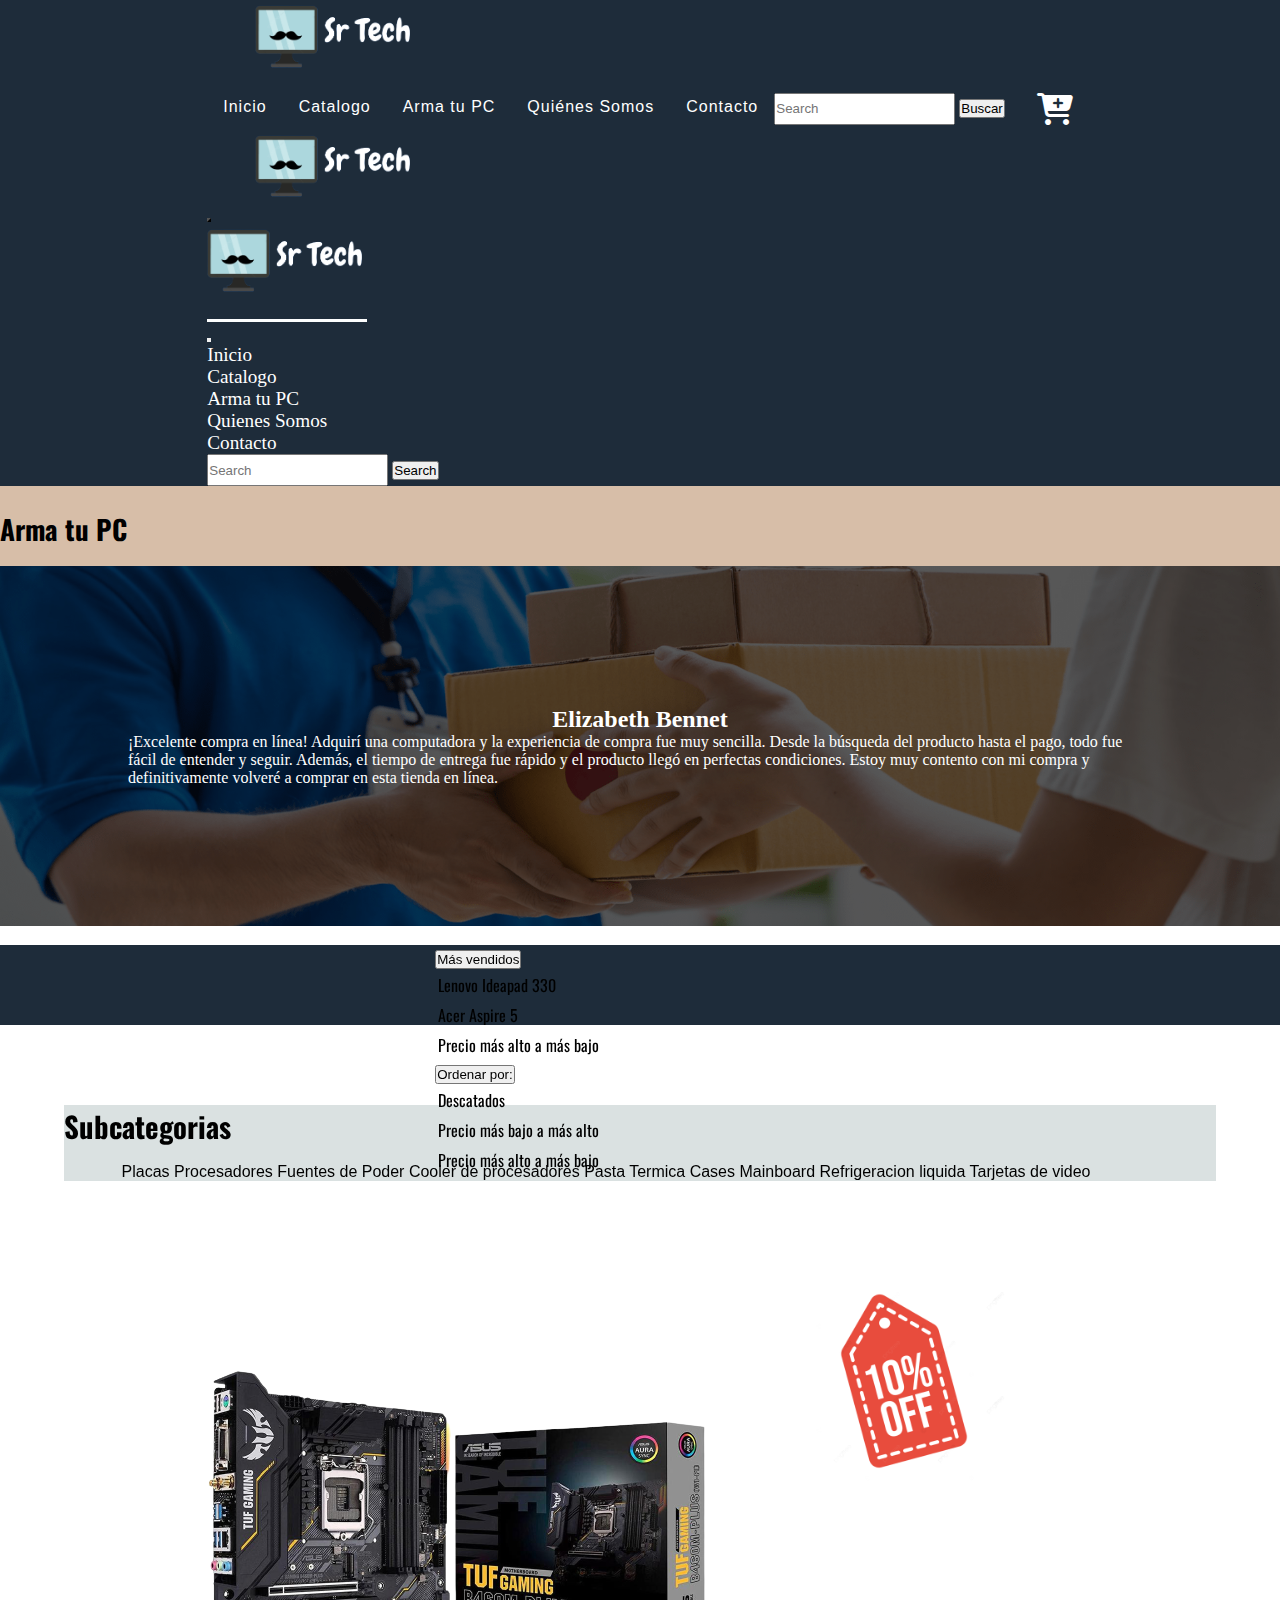
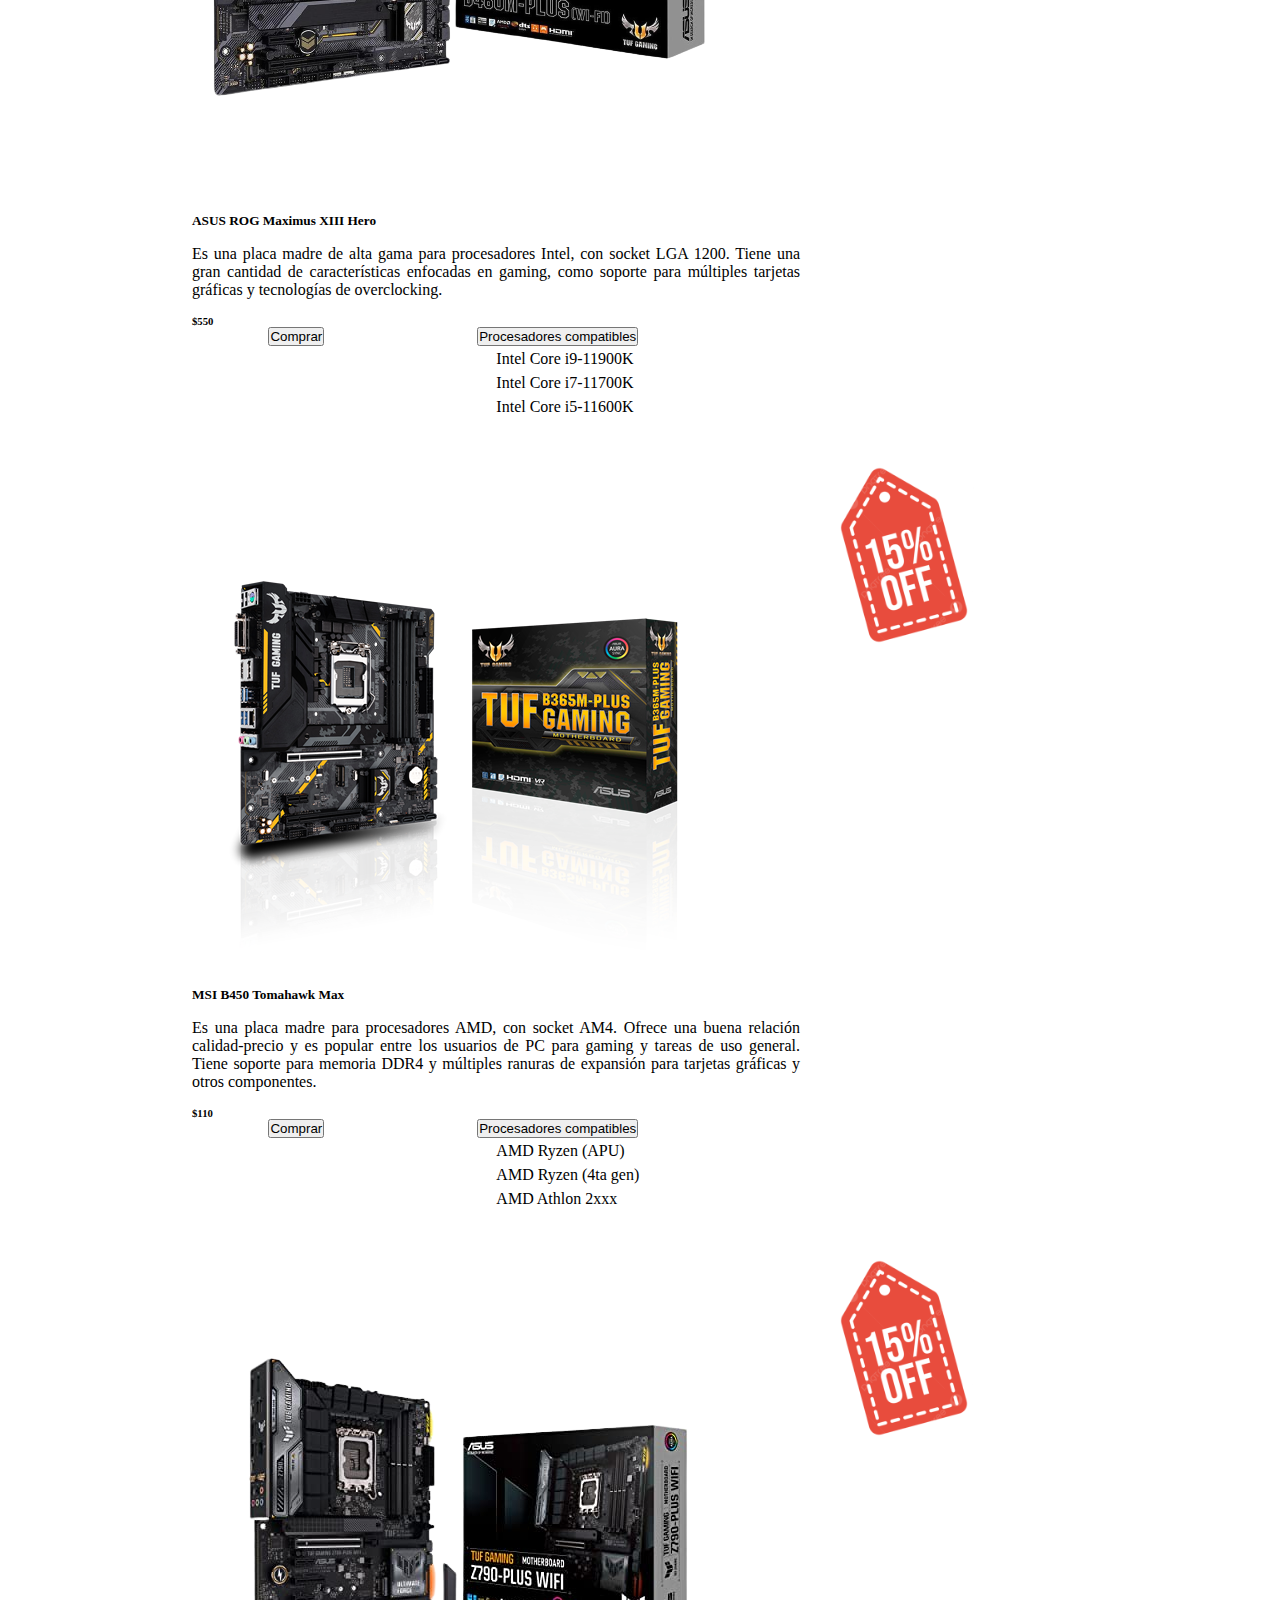
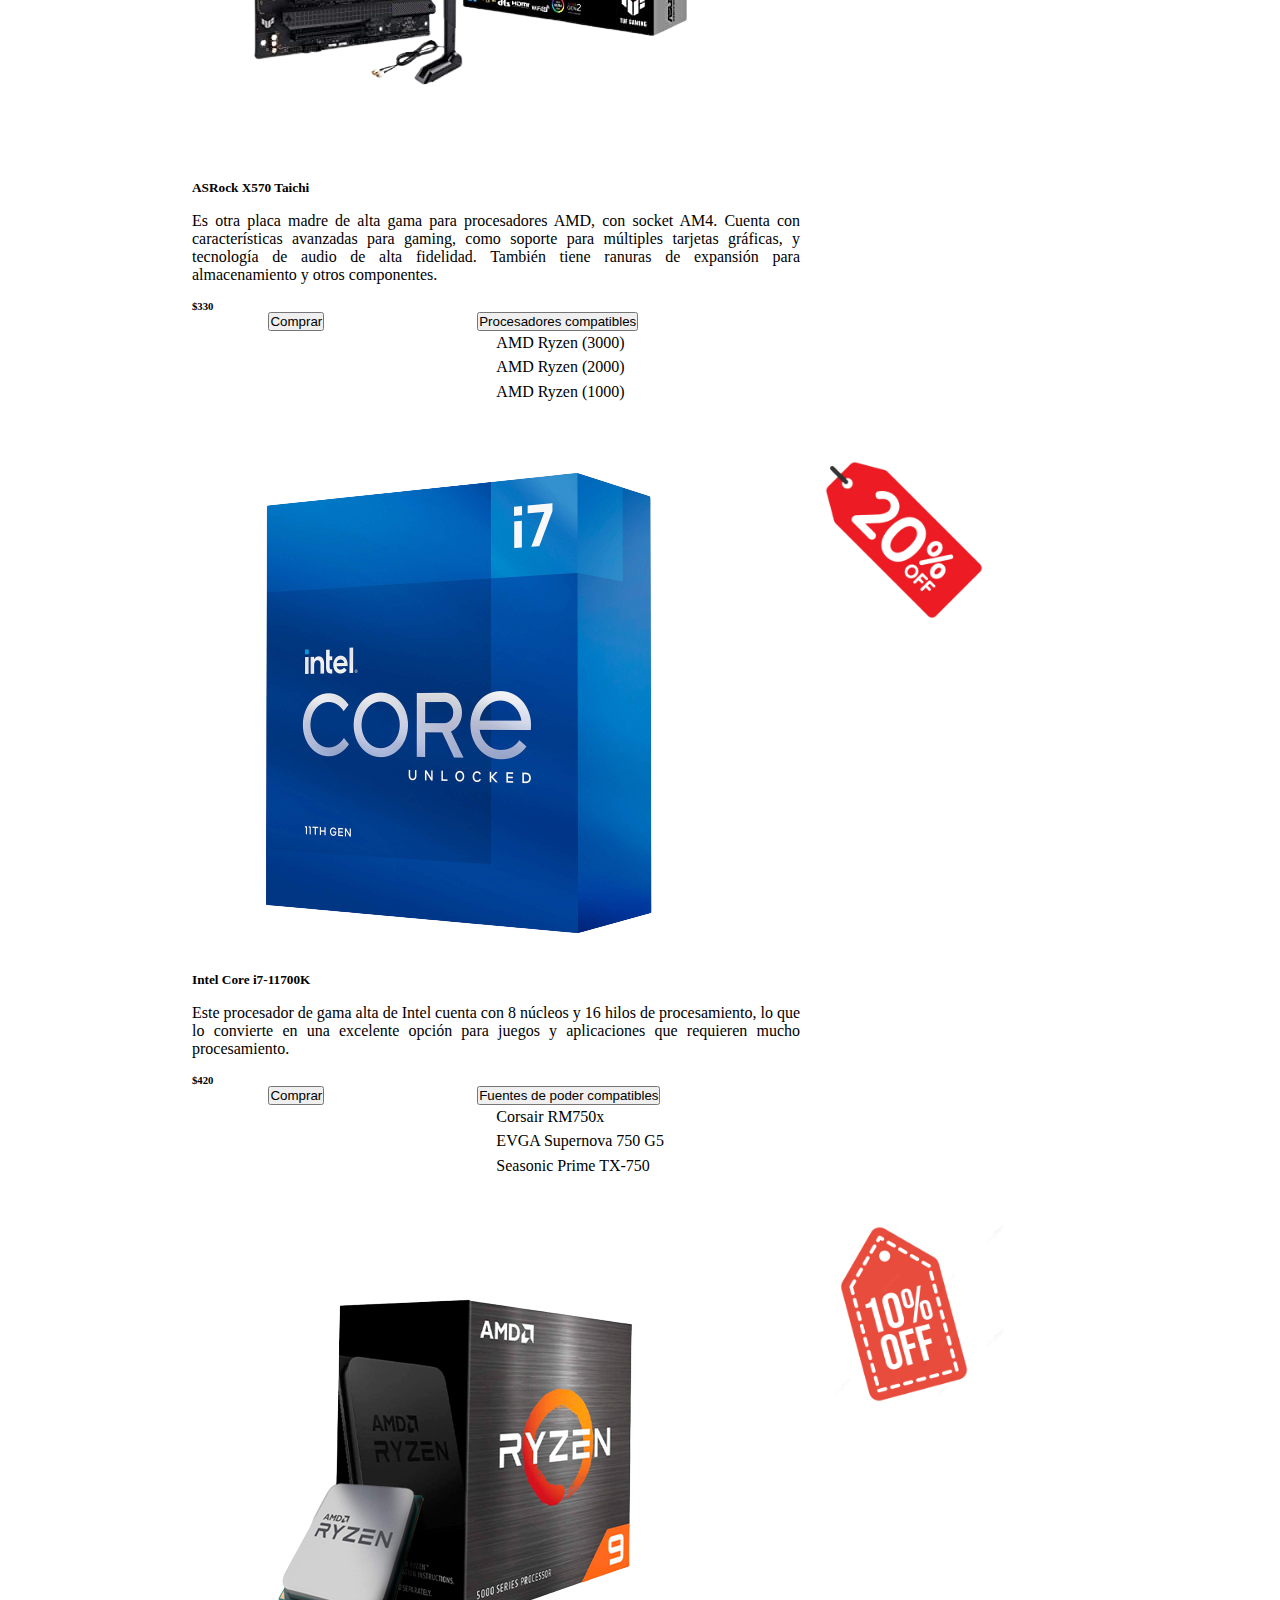
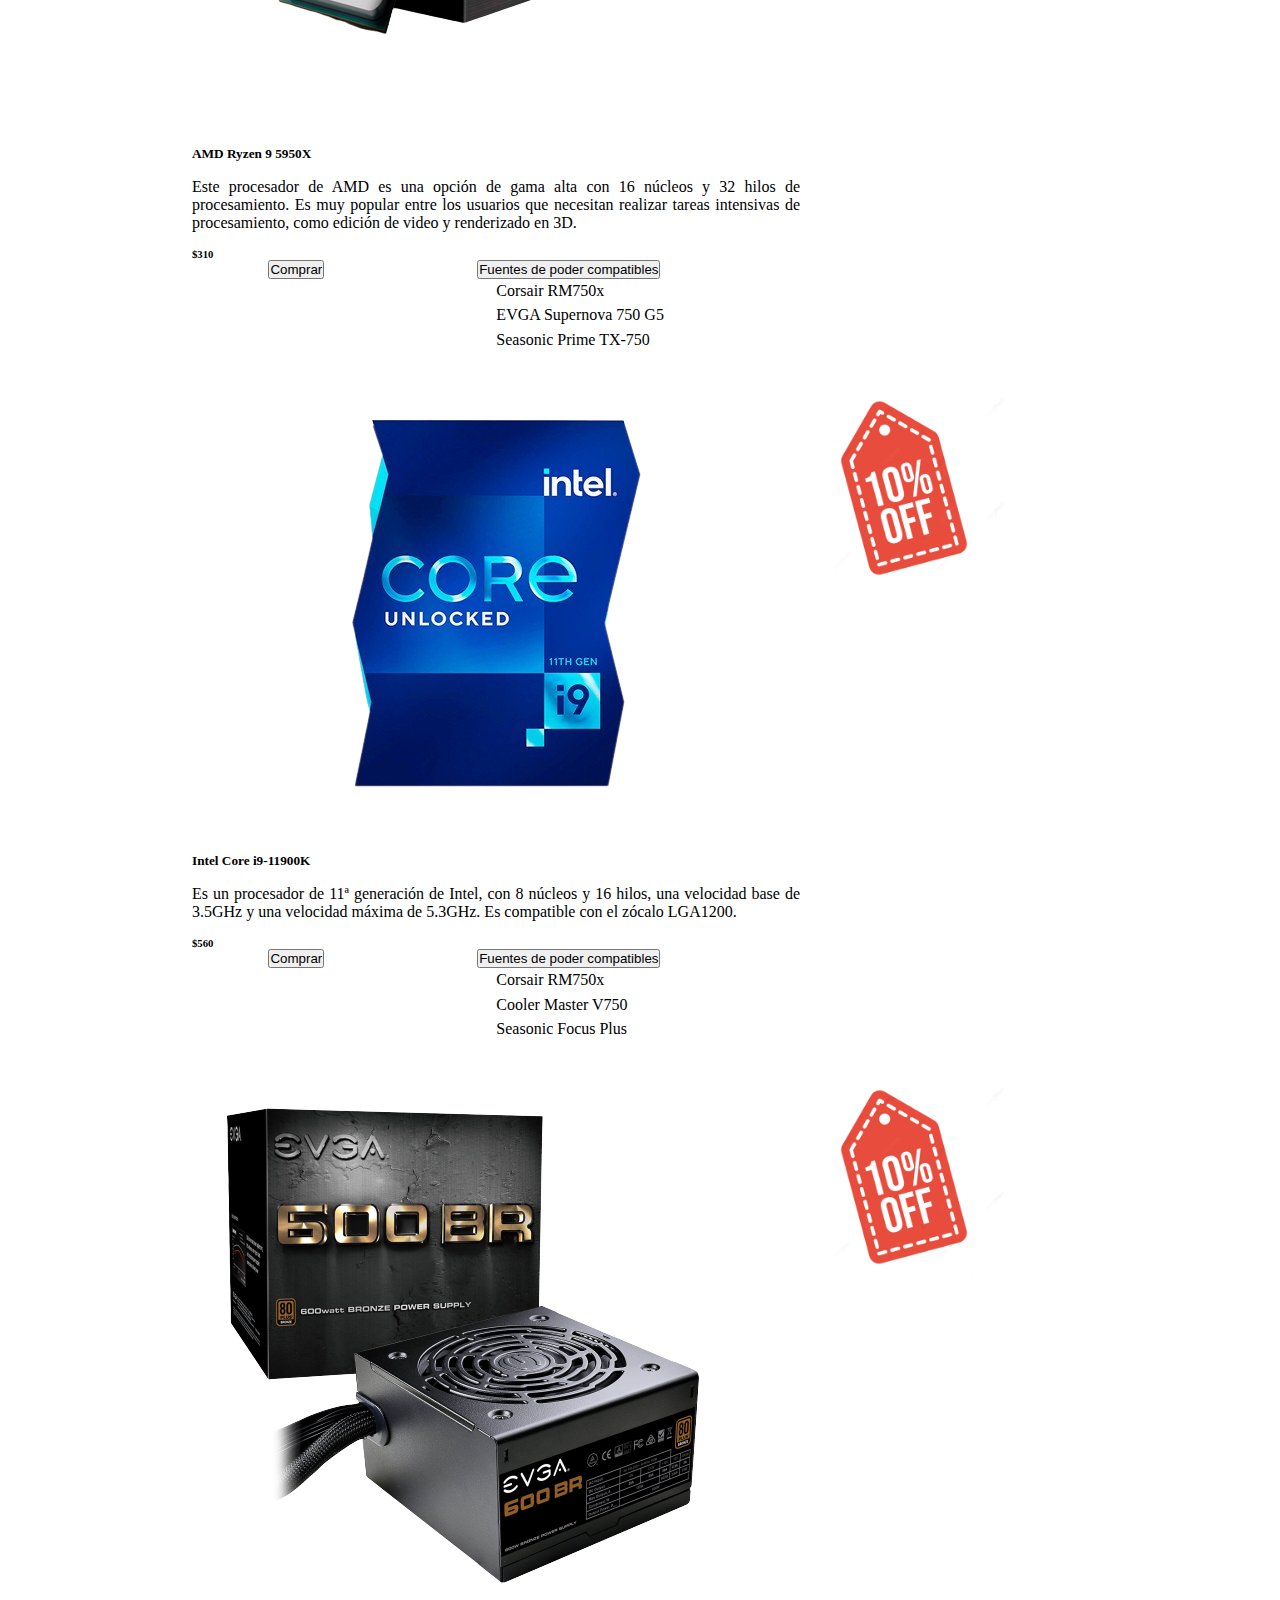
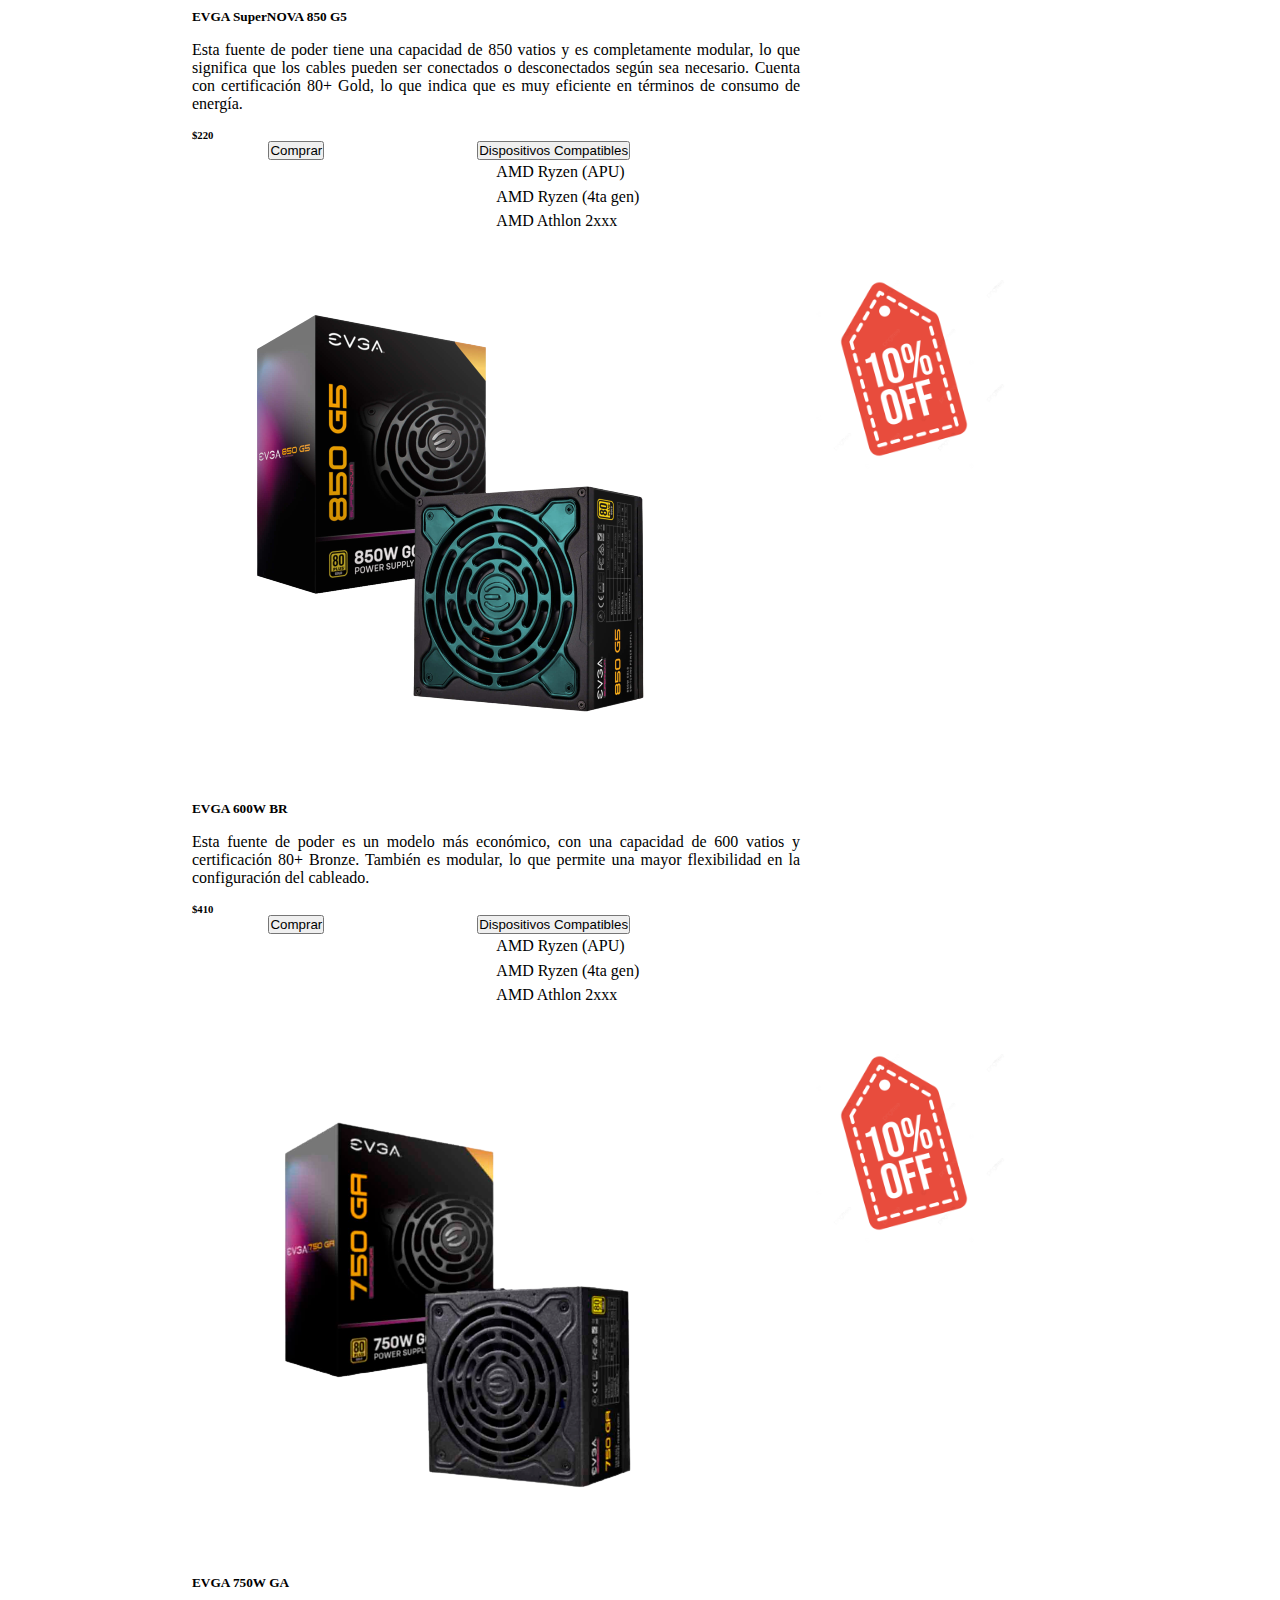
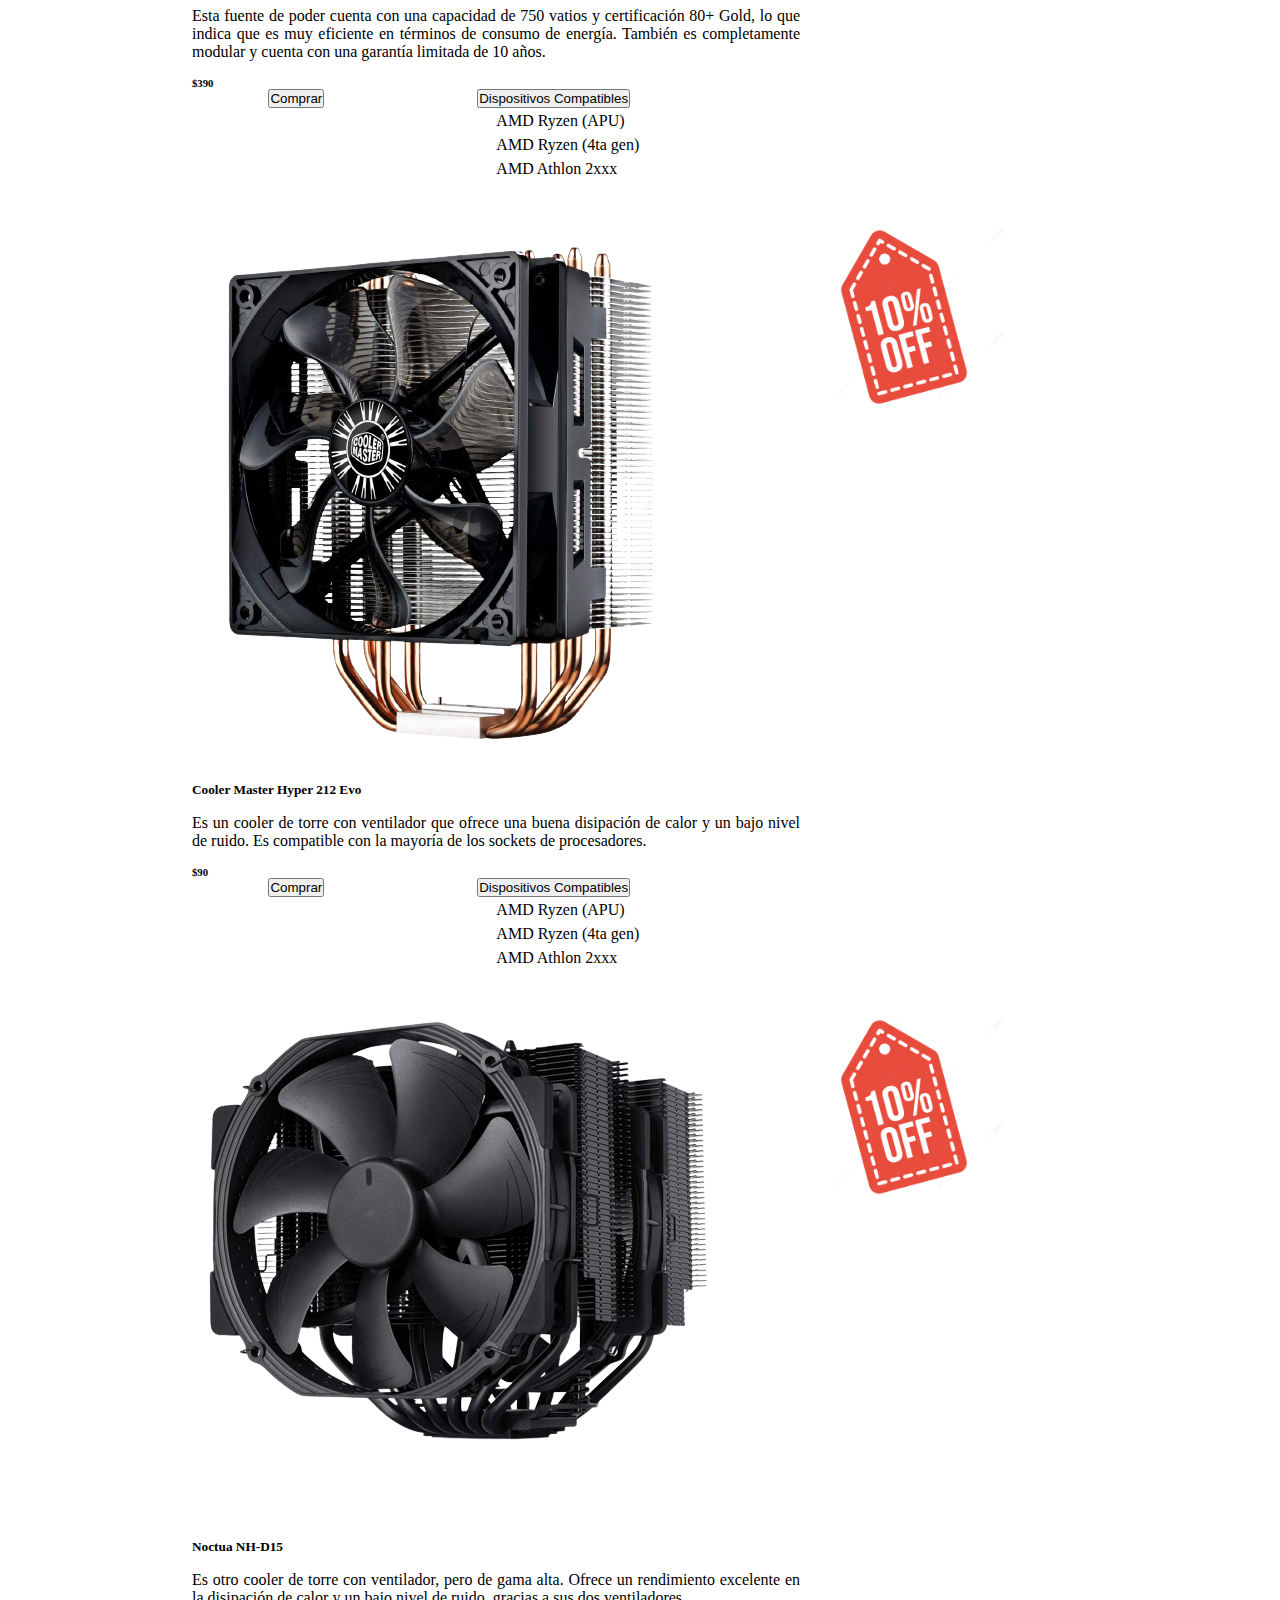
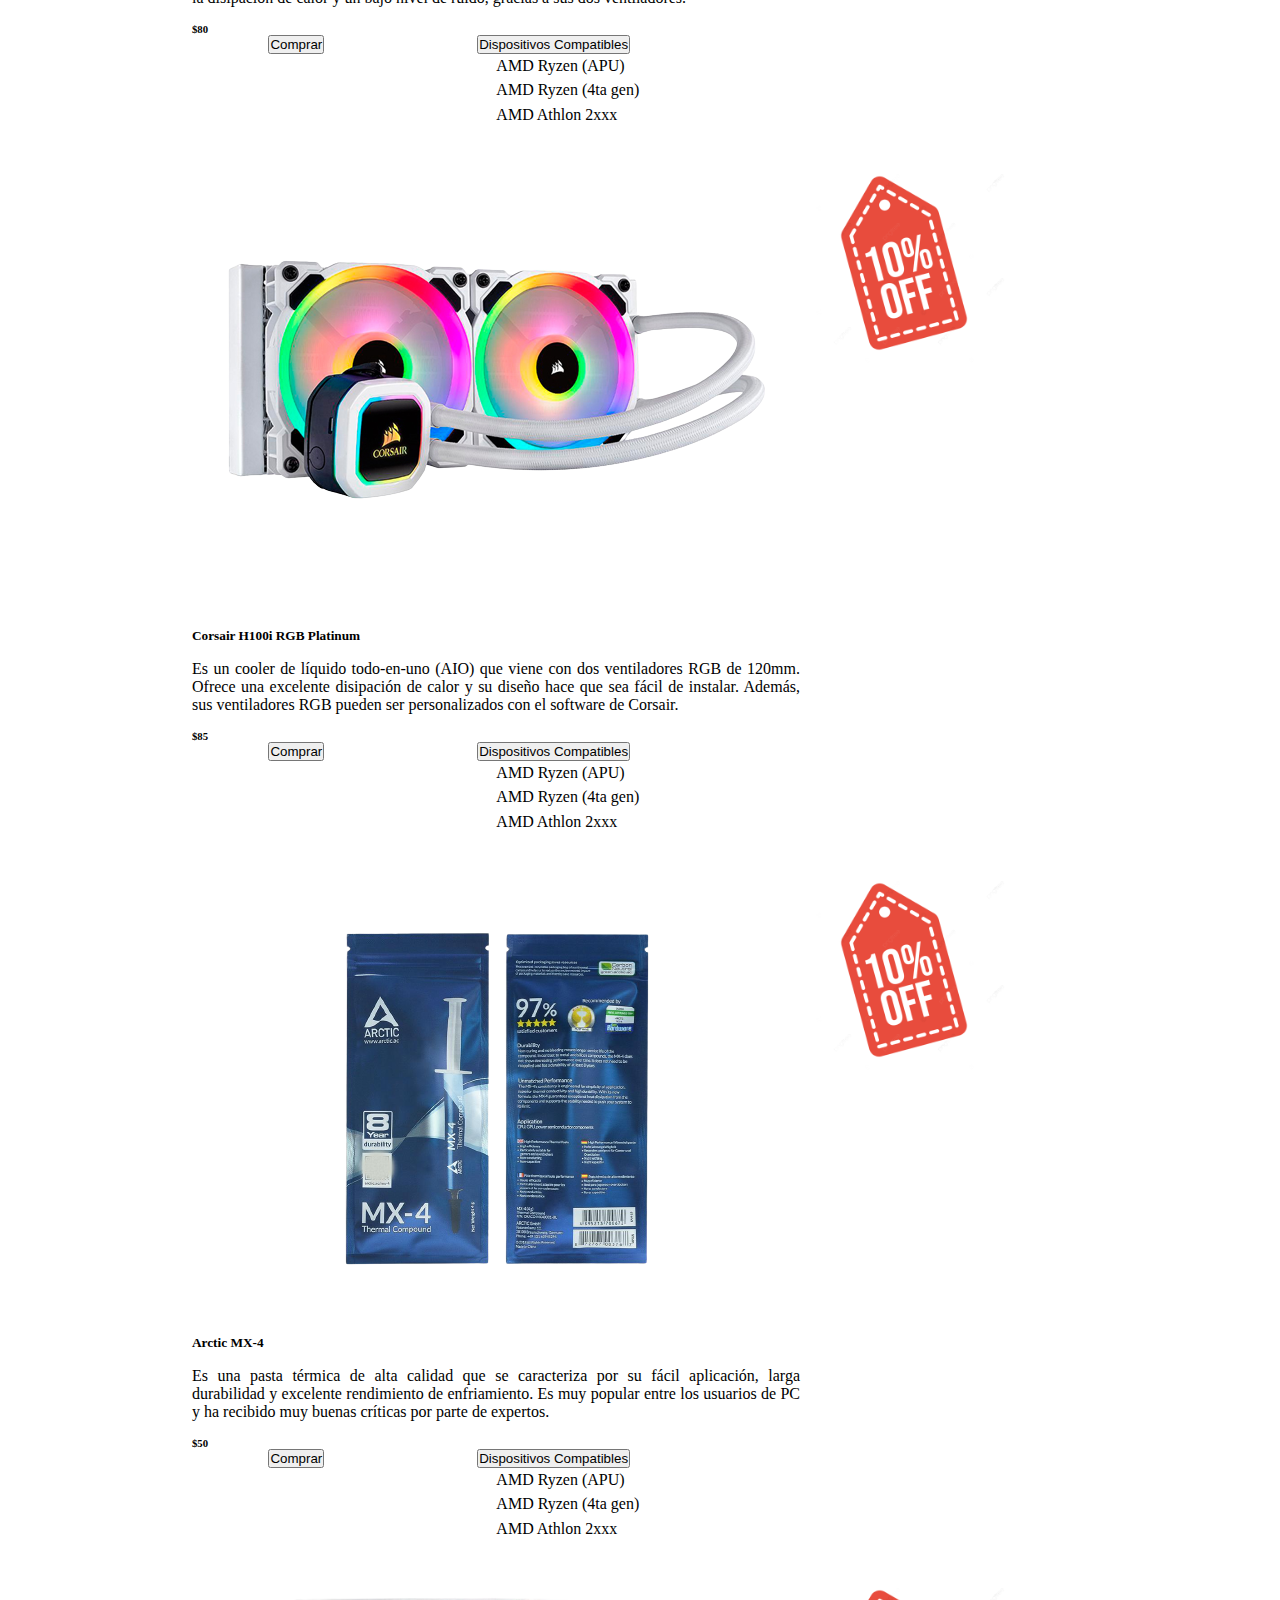
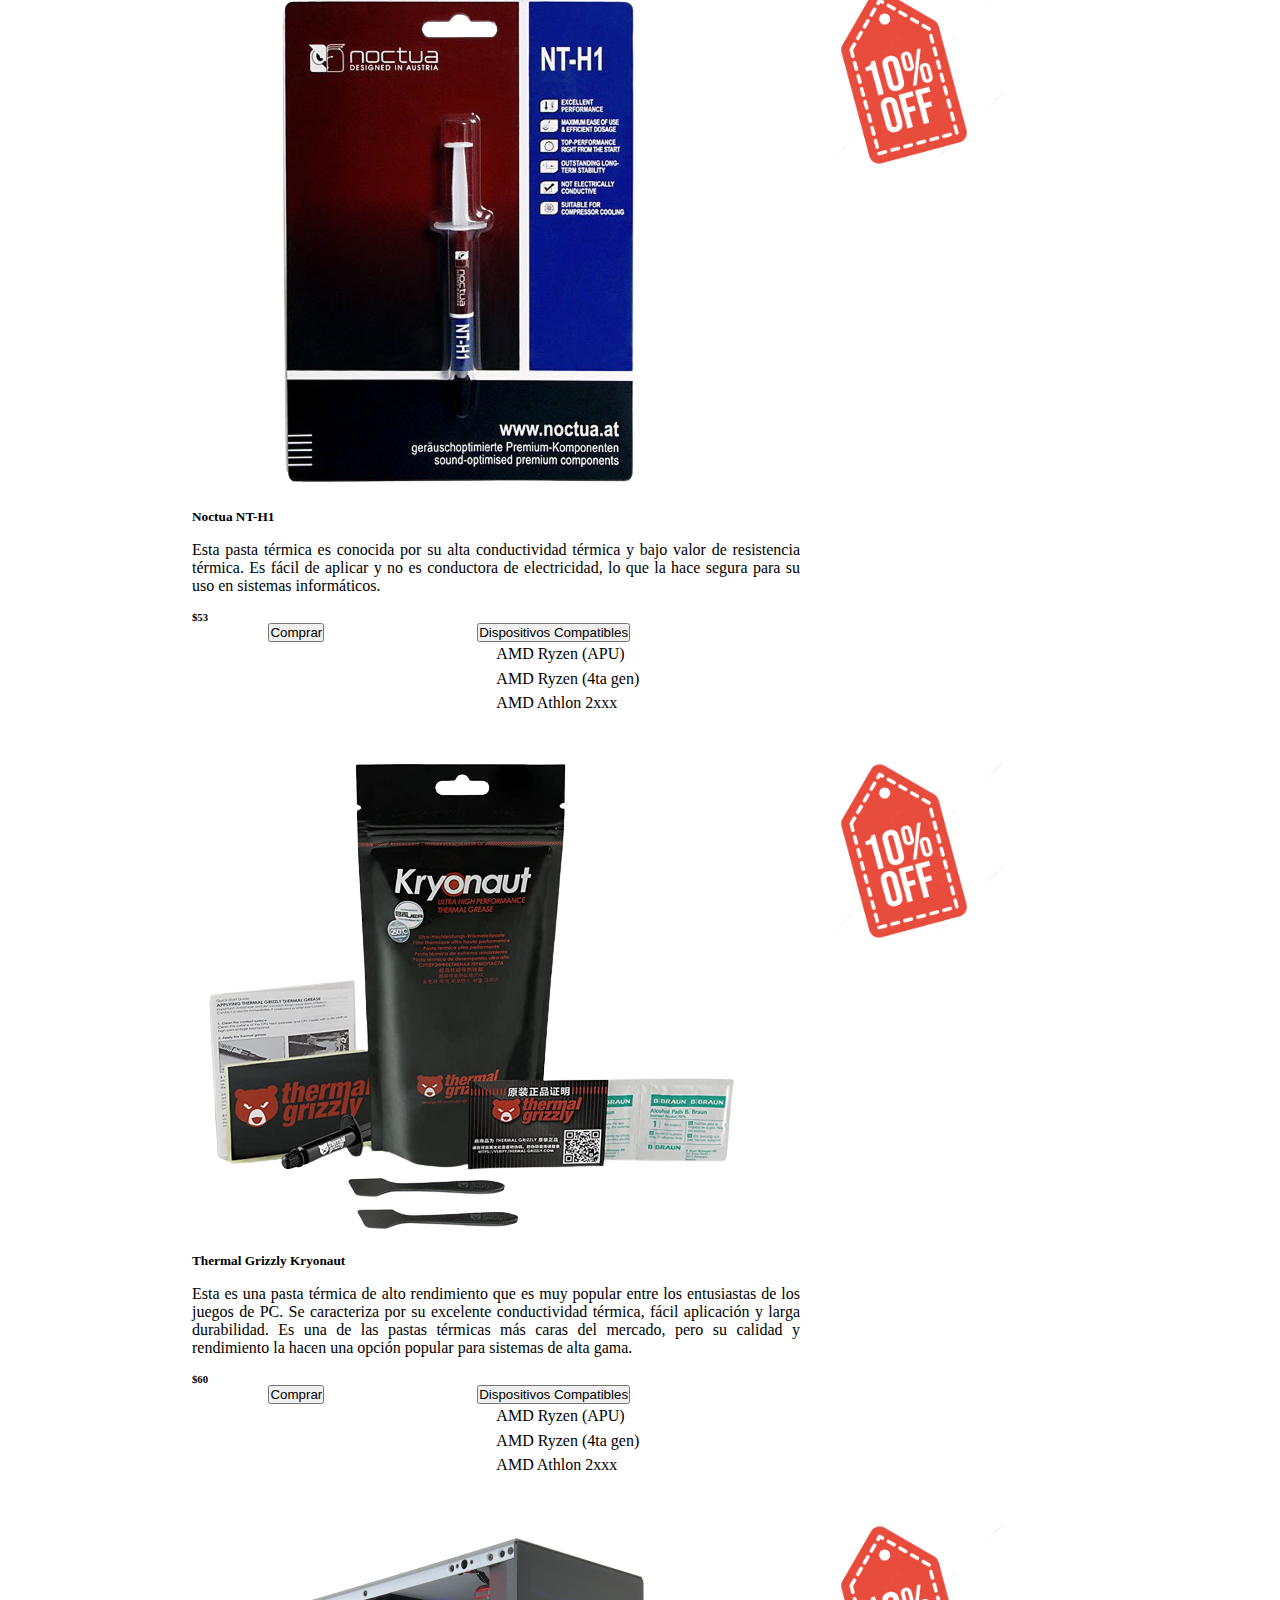
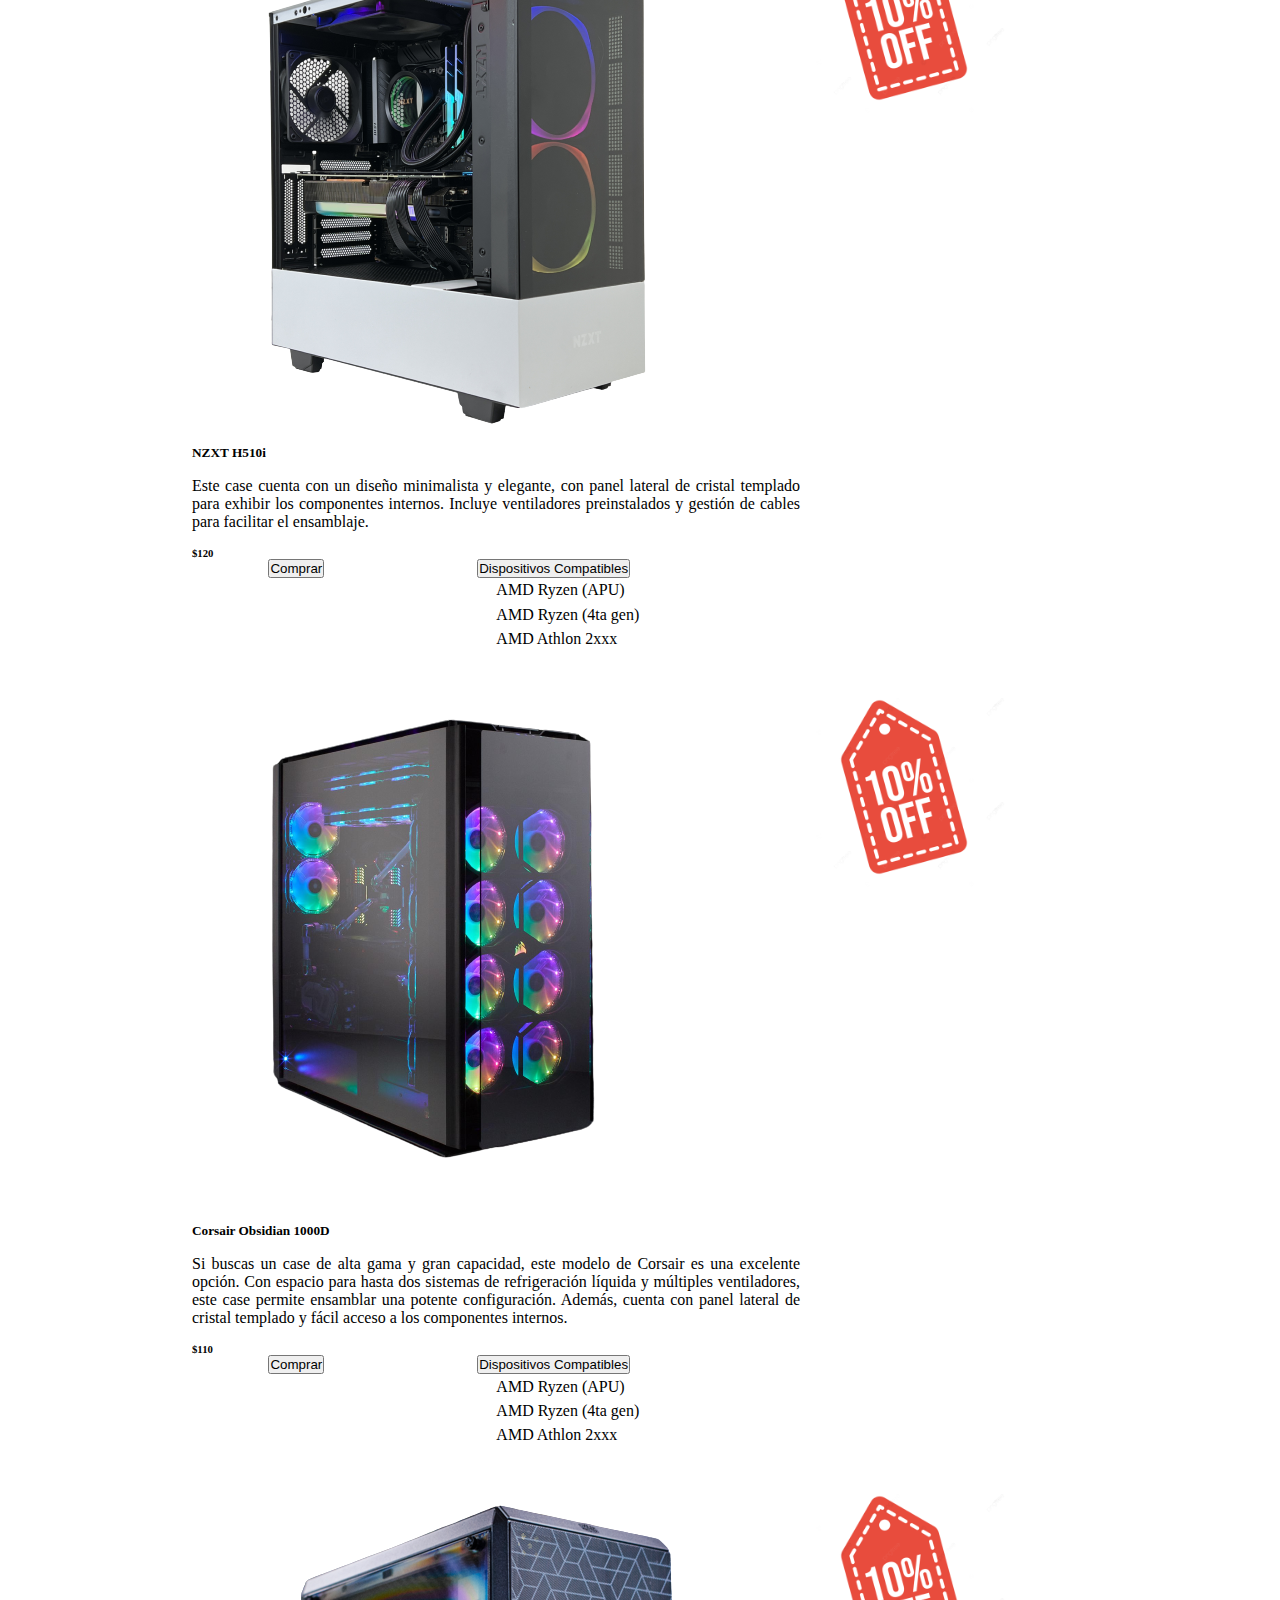
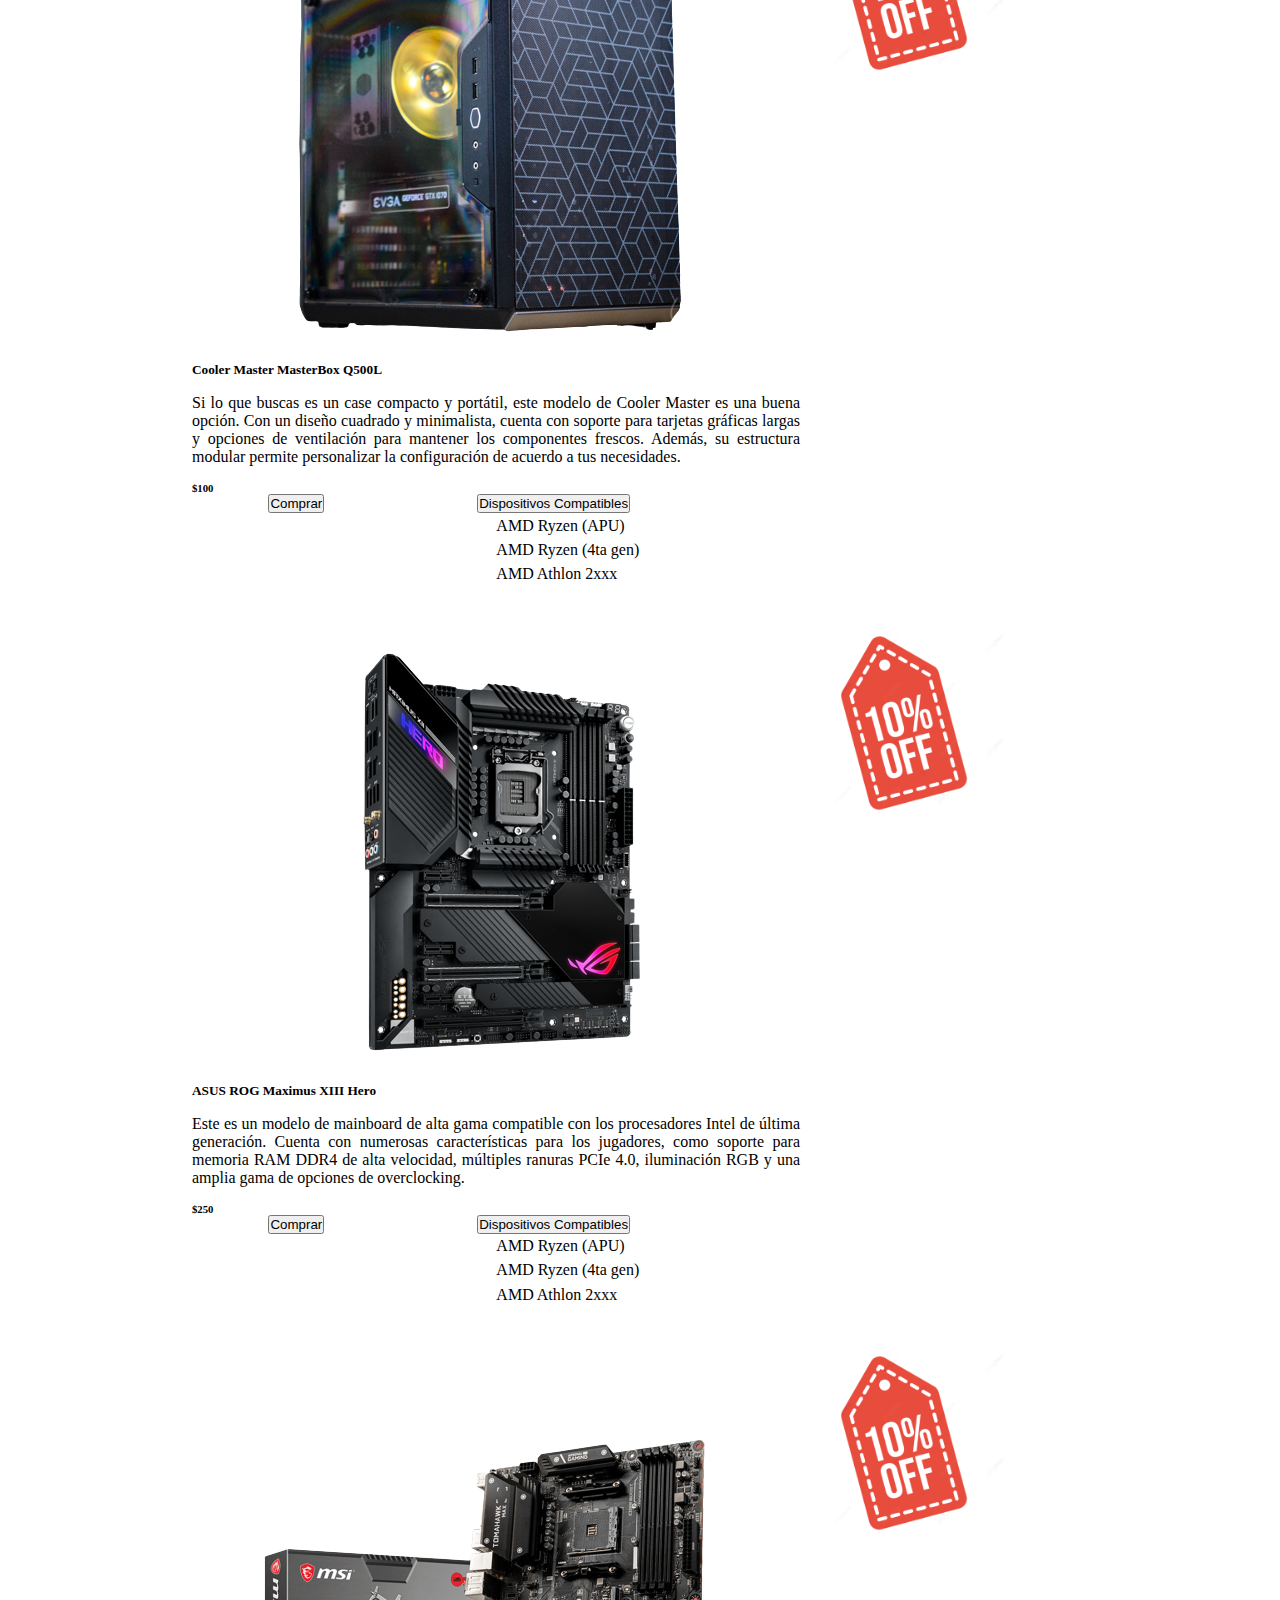
==== commit db46f423: "Correcciones de anterior entrega y mejora en el responsive" ====
--- a/pages/arma_tu_pc.html
+++ b/pages/arma_tu_pc.html
@@ -148,15 +148,11 @@
     </div>
 
     <div class="box-padre">
+
         <div class="row caja-big-sub">
 
-            <div class=" box-marcas-sponsor col-xl-4 col-md-4 text-center">
-                <!-- <div>
-                    <img src="../img/Logo_asus.png" alt="Logo asus">
-                </div> -->
-            </div>
-
-            <div class="box-big-sub-box col-xl-8 col-sm-4 col-md-4 ">
+
+            <div class="box-big-sub-box col-sm-4 col-md-4 ">
                 <div class="col-xl-4 text-center productos-subcategorias-box">
 
                     <div class="dropdown-center">
@@ -196,7 +192,7 @@
 
             </div>
 
-            <div class="col-md-8 col-sm-8 ">
+            <div class="col-md-8 col-sm-8 col-xl-12">
 
                 <div class="row text-center box-more-ord-for">
 
--- a/css/estilos.css
+++ b/css/estilos.css
@@ -1,9 +1,7 @@
 @import "https://fonts.googleapis.com/css2?family=Oswald:wght@300;500&family=Ubuntu&display=swap"; /* Header xl */
 .item-search {
   display: flex;
-  position: relative;
-  margin-left: 5rem;
-  margin-top: 0.5rem;
+  padding: 5px 0;
 }
 
 .contenedor-nav-main {
@@ -50,10 +48,10 @@
 }
 
 .item {
-  font-size: 23px;
-  letter-spacing: 3px;
+  font-size: 10px;
+  letter-spacing: 1px;
   color: #1e2c3a;
-  padding: 5px 0;
+  padding: 10px 0;
   transition: all 0.1s ease;
   border-bottom: 0px solid #64d6f4;
   border-top: 0px solid #64d6f4;
@@ -67,12 +65,13 @@
 }
 
 .navb-items {
-  width: 95%;
   margin: auto;
   margin-top: 0.7rem;
+  display: flex;
+  justify-content: space-evenly;
 }
 .navb-items a {
-  padding-inline: 1.2rem;
+  padding-inline: 1rem;
   font-size: 1rem;
 }
 
@@ -257,10 +256,6 @@
 
 .box-min-product {
   margin: auto;
-  transition: 0.75s all ease-in-out;
-}
-.box-min-product:hover {
-  transform: scale(1.1);
 }
 
 .box-img {
@@ -424,12 +419,13 @@
 }
 
 .caja-big-sub {
-  margin: auto;
+  width: 66%;
+  margin-left: auto;
 }
 
 .box-subcategorias {
   position: sticky;
-  z-index: 1;
+  z-index: 0;
   top: 11rem;
   margin-bottom: 3rem;
 }
@@ -459,6 +455,7 @@
 .box-big-sub-box {
   margin-top: 1.2rem;
   display: none;
+  font-family: "Oswald", sans-serif;
 }
 
 .box-padre {
@@ -533,9 +530,8 @@
 }
 .box-quienes-s-img img {
   padding: 0.4rem;
-  height: 40vw;
+  height: 50vw;
   width: 100vw;
-  justify-content: center;
 }
 
 .equipo_img_trabajo {
@@ -808,7 +804,7 @@
     display: block;
   }
   .box-padre {
-    top: 4rem;
+    top: 5rem;
   }
   .team-bottoms li {
     border-radius: 8px;
@@ -839,6 +835,7 @@
   }
   .caja-big-sub {
     width: 100%;
+    margin: auto;
   }
 }
 @media screen and (max-width: 576px) {
